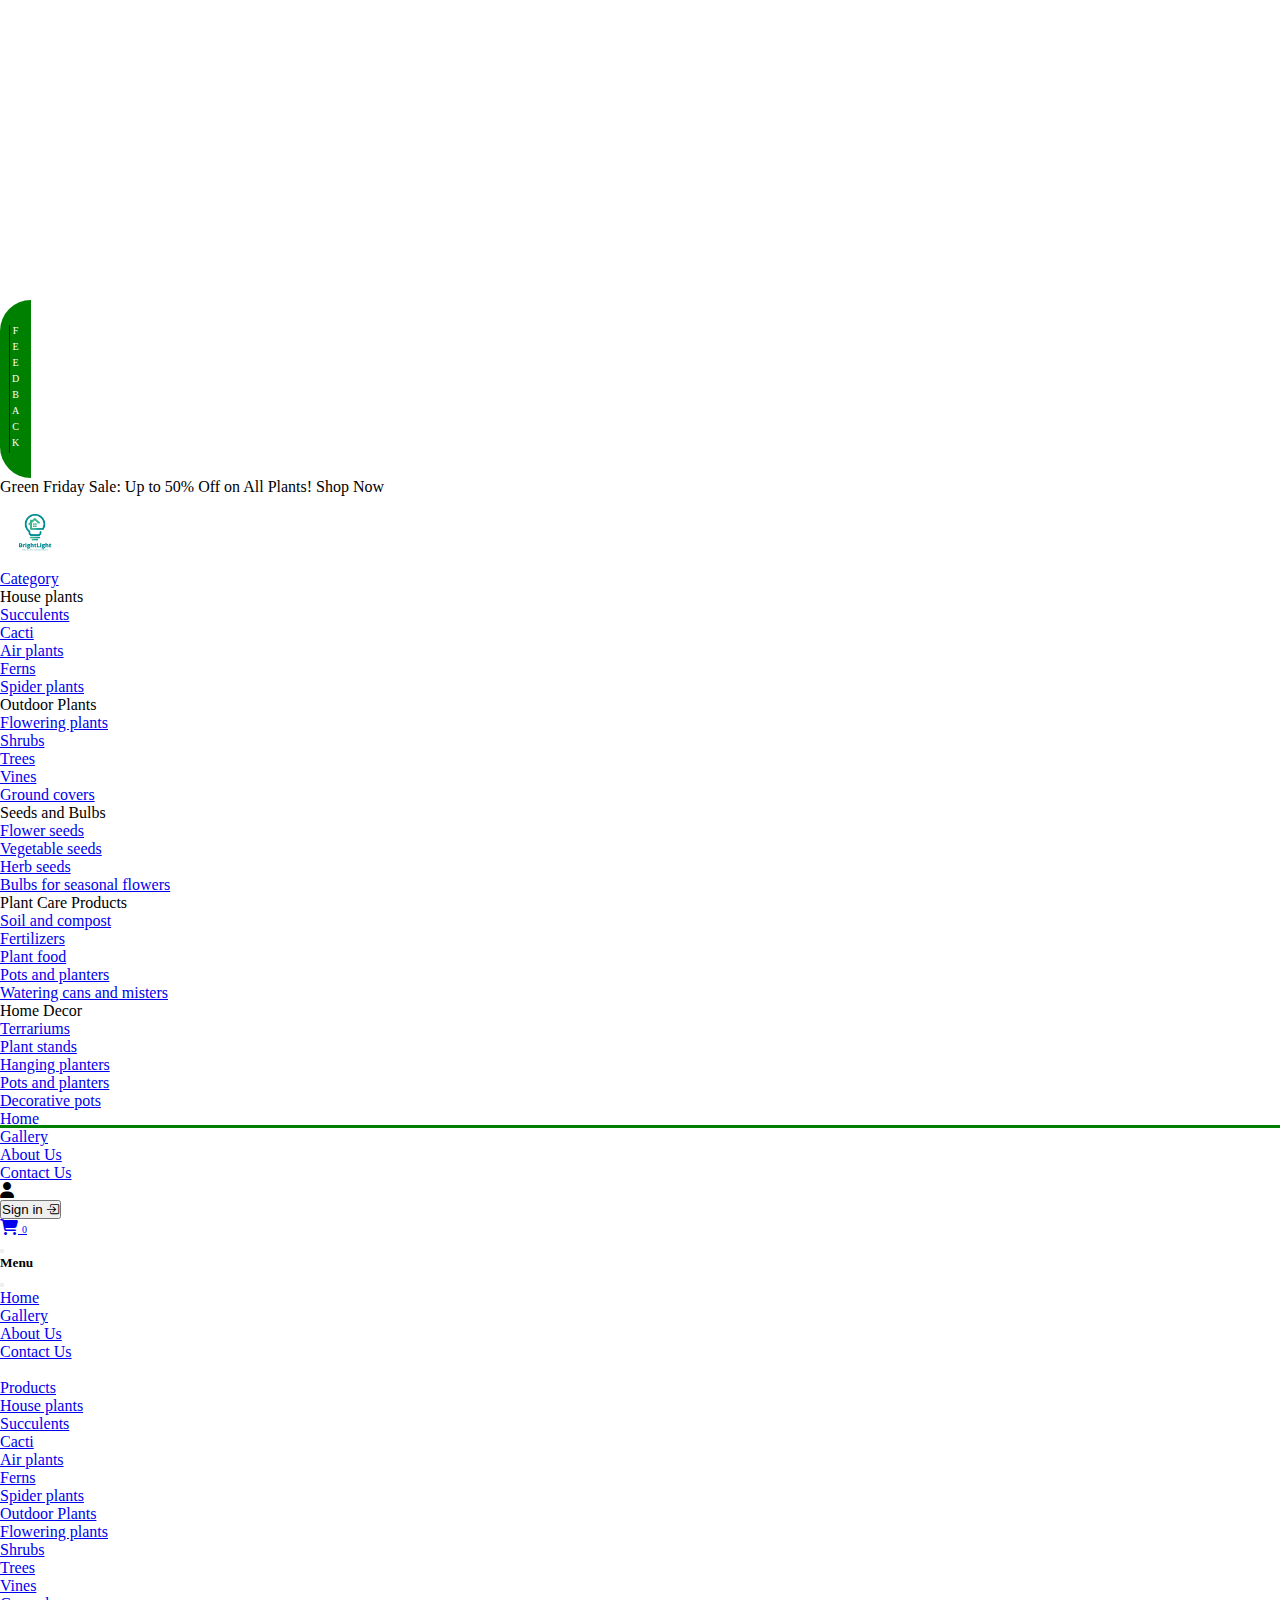
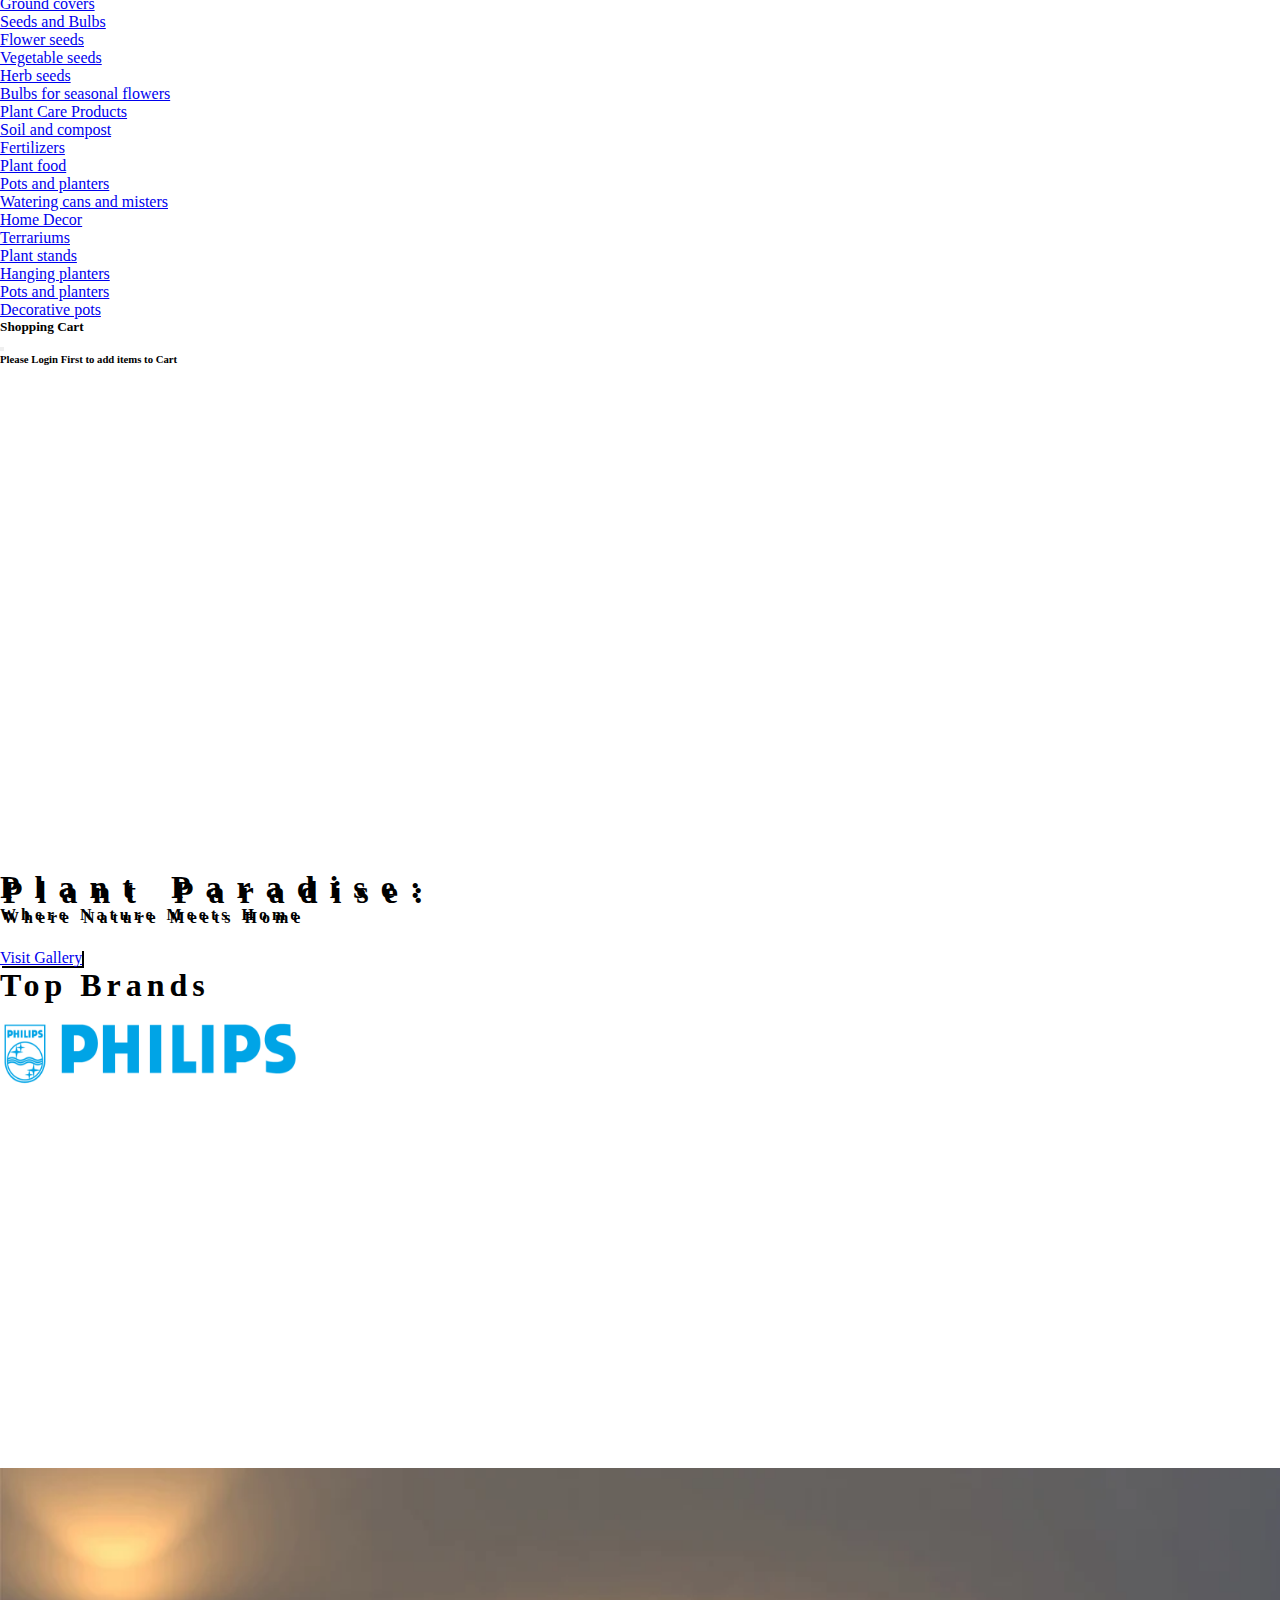
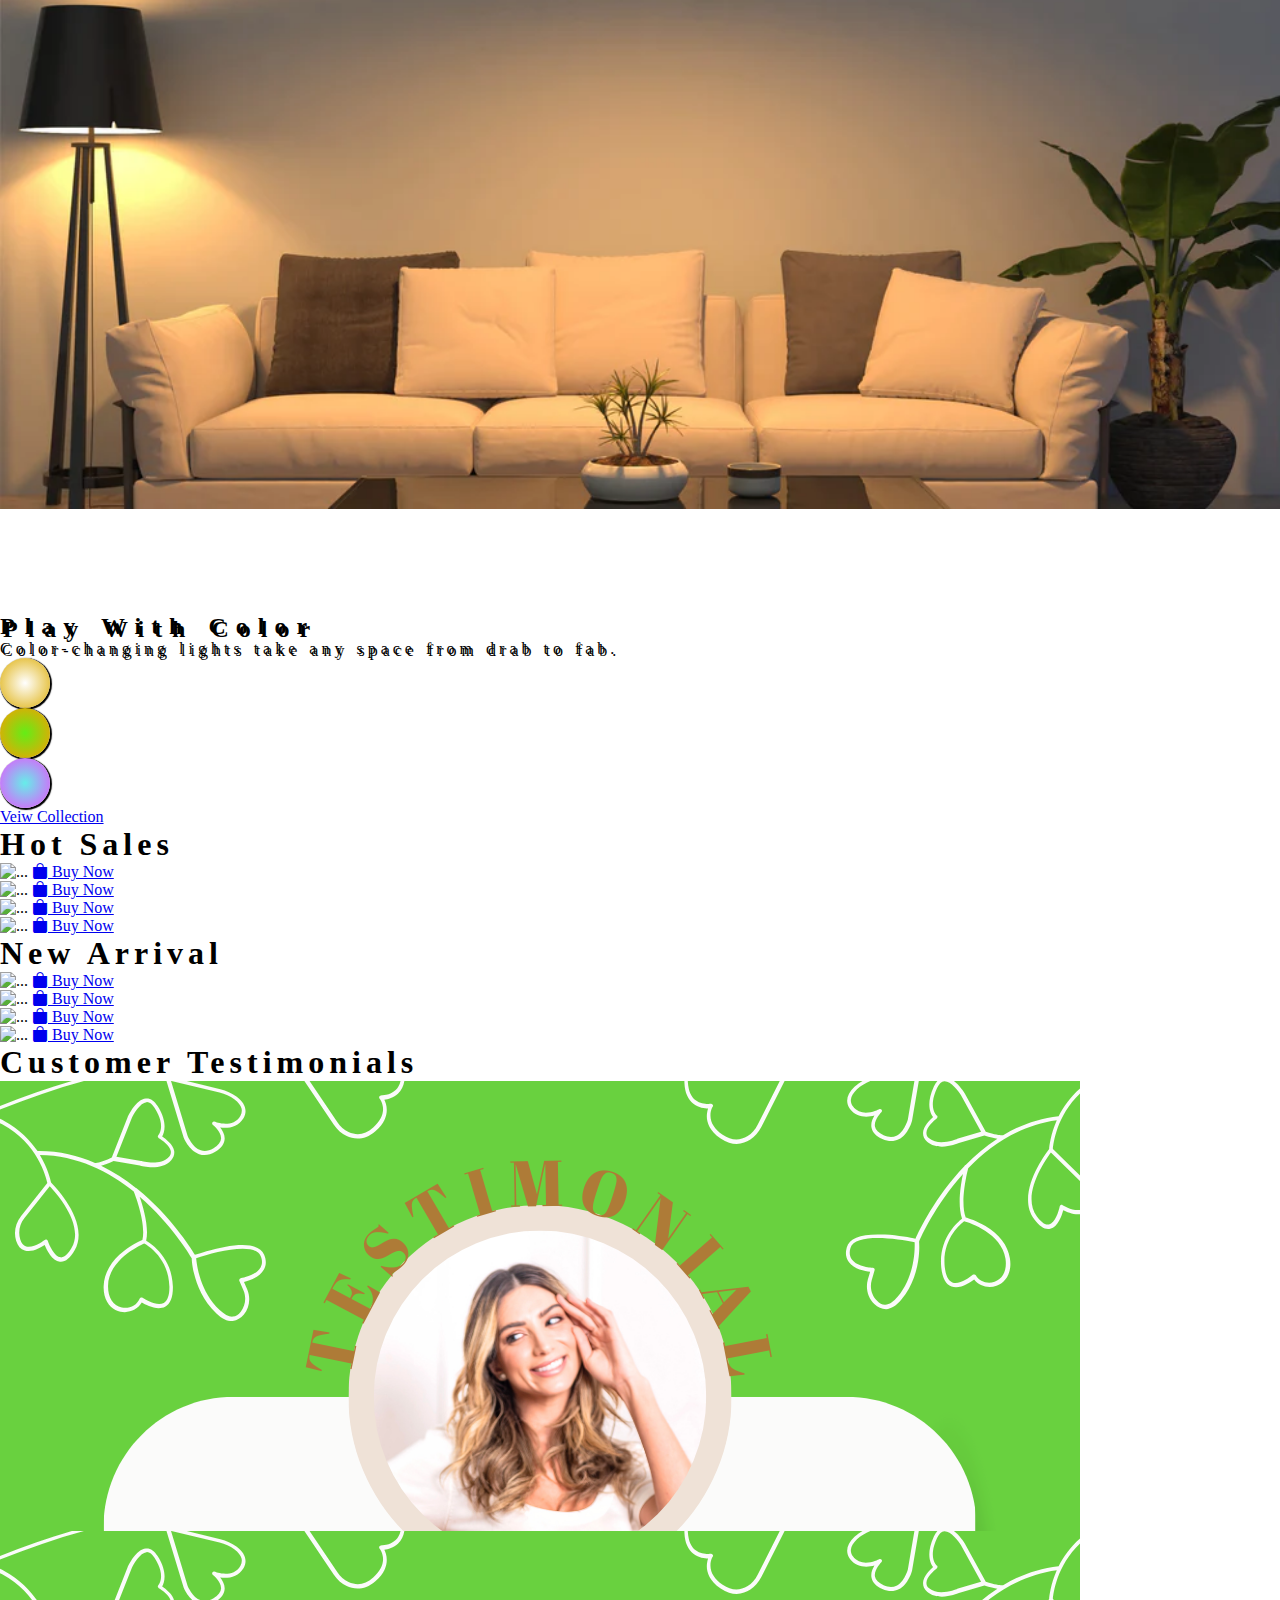
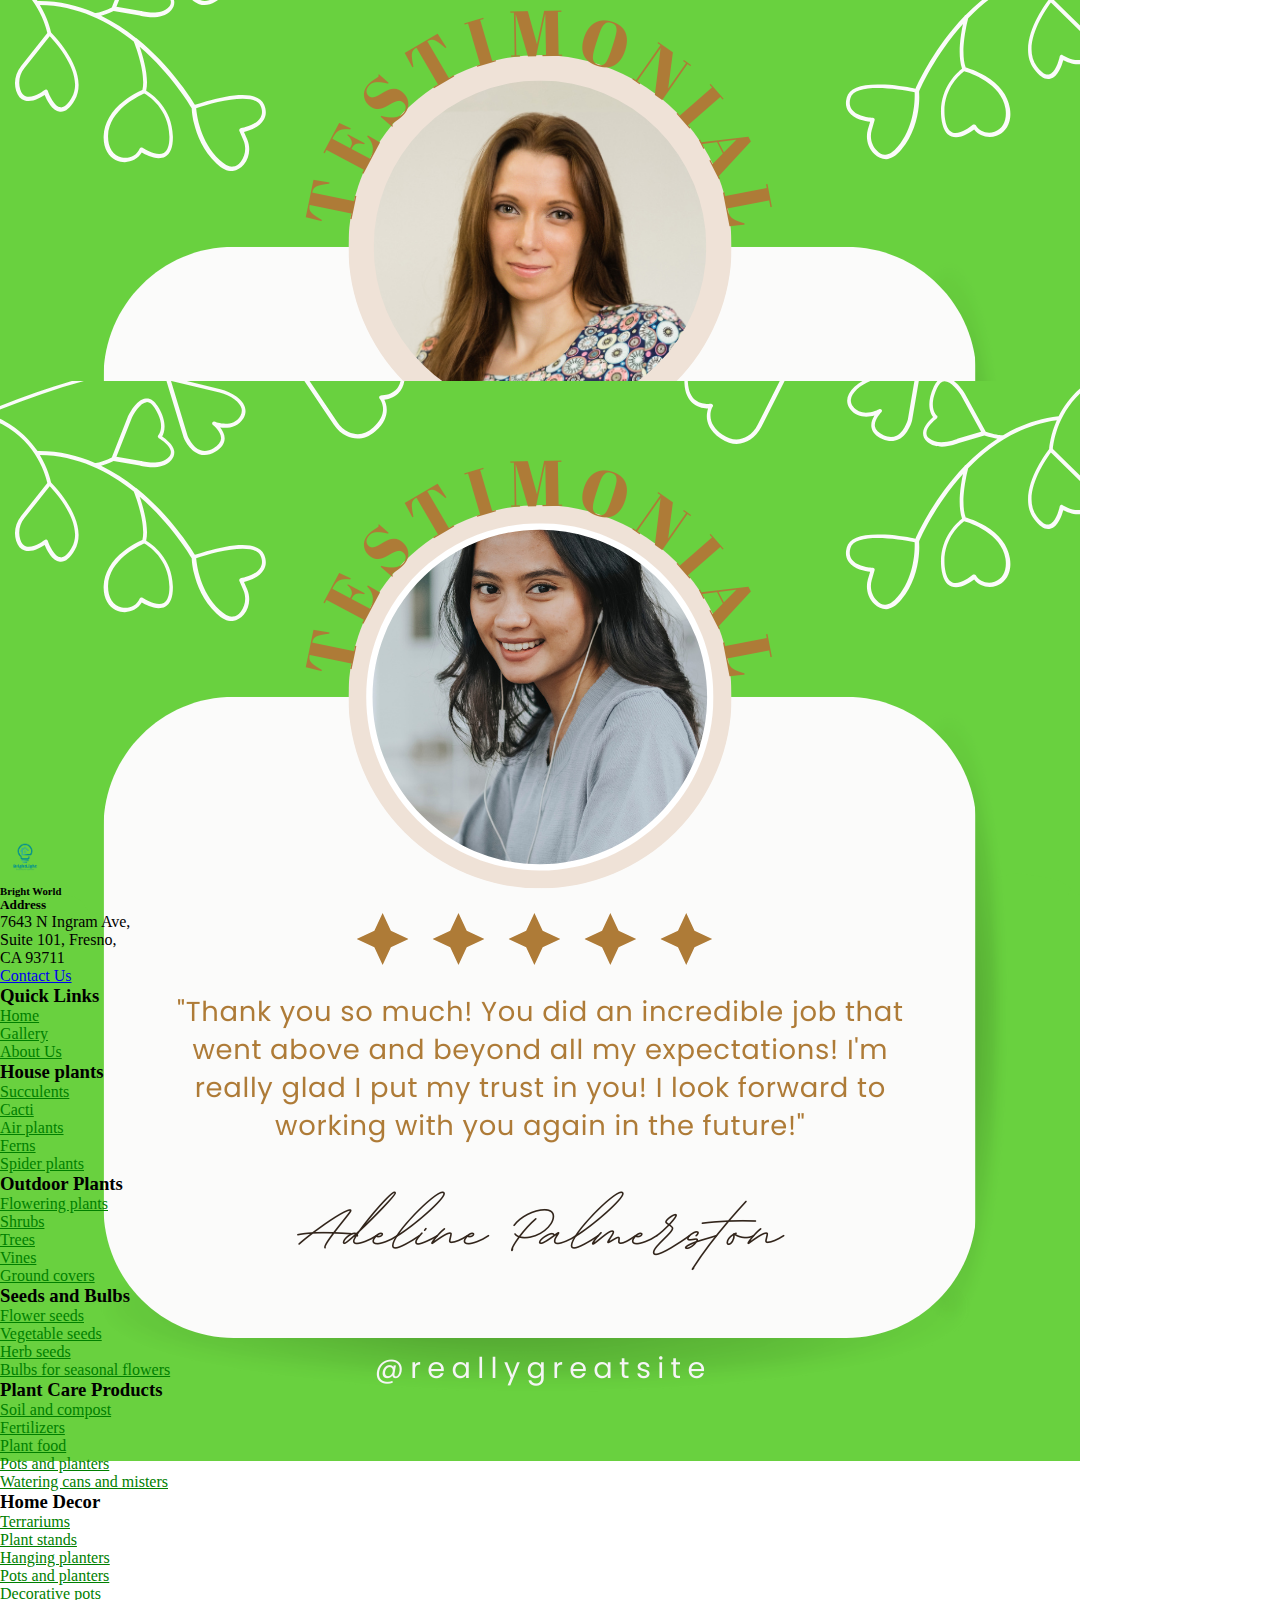
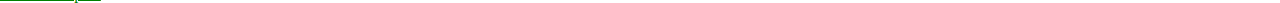
==== index.html @ e01a7100 "Filteration added in gallery" ====
<!DOCTYPE html>
<html lang="en">

<head>
    <meta charset="UTF-8">
    <meta name="viewport" content="width=device-width, initial-scale=1.0">
    <title>Bright World Home Page</title>
    <link rel="shortcut icon" href="/Images/Logo/logo.png" type="image/x-icon">
    <link rel="stylesheet" href="https://cdnjs.cloudflare.com/ajax/libs/font-awesome/6.5.2/css/all.min.css">
    <link href="https://cdn.jsdelivr.net/npm/bootstrap@5.0.2/dist/css/bootstrap.min.css" rel="stylesheet"
        integrity="sha384-EVSTQN3/azprG1Anm3QDgpJLIm9Nao0Yz1ztcQTwFspd3yD65VohhpuuCOmLASjC" crossorigin="anonymous">
    <link rel="stylesheet" href="https://cdn.jsdelivr.net/npm/bootstrap-icons@1.11.3/font/bootstrap-icons.min.css">
    <link rel="stylesheet" href="/Styles/style.css">
    <link rel="preconnect" href="https://fonts.googleapis.com">
    <link rel="preconnect" href="https://fonts.gstatic.com" crossorigin>
    <link
        href="https://fonts.googleapis.com/css2?family=Poppins:ital,wght@0,100;0,200;0,300;0,400;0,500;0,600;0,700;0,800;0,900;1,100;1,200;1,300;1,400;1,500;1,600;1,700;1,800;1,900&display=swap"
        rel="stylesheet">

</head>

<body>
    <a href="/Feedback/index.html">
        <div class="position-fixed top-0 end-0" style="z-index: 80;margin-top: 300px;" role="button">
            <div class="box fw-bold feedbackbox"
                style="writing-mode: vertical-lr; text-orientation: upright;background-color: green;color: white;border-radius: 50px 0px 0px 50px; font-size: 10px;letter-spacing: 5px; font-family: Georgia, 'Times New Roman', Times, serif;">
                FEEDBACK</div>
        </div>
    </a>
    <div class="container-fluid d-flex justify-content-center align-items-center bg-success" style="max-height:40px">
        <span class="h-100 text-white py-2">Green Friday Sale: Up to 50% Off on All Plants!  <span
                class="fw-bolder text-decoration-underline" style="text-underline-offset: 2px; cursor: pointer;">Shop Now </span></span>
    </div>
    <!-- Navbar start -->
    <div class="container-fluid navimport">   
     </div>
    <!-- navbar end -->
    <!-- header start -->
    <header>
        <div class="head position-relative d-flex justify-content-start align-items-center">
            <video autoplay muted loop>
                <source src="/Images/Slider/video.mp4">
            </video>
            <!-- <img src="/Images/Slider/header.jpg" alt="header"> -->
            <div class="content position-absolute  p-5 ">
                <h1 class="text-white">Plant Paradise:
                </h1>
                <h4 class="text-white">Where Nature Meets Home</h4>
                <a class="btn btn-outline-light" href="/Gallery/index.html" style="box-shadow: 2px 2px black;">Visit
                    Gallery</a>

            </div>
        </div>
    </header>
    <!-- header end -->
    <!-- category cart start -->
    <div class="container-fluid">
        <div class="container p-5 border-bottom">
            <h1 class="text-center fw-bold" style="letter-spacing: 5px;">Top Brands</h1>
        </div>
        <div class="container p-5">
            <!--Accordian-->
            <div class="accordion accordion-flush d-flex flex-column justify-content-center align-items-center"
                id="accordionFlushExample">
                <div class="accordion-item p-4 border-success">
                    <div class="accordion-header d-flex justify-content-center align-items-center">
                        <img src="/Images/Accordian/philips-seeklogo.png" alt="" class=" collapsed h-100 "
                            data-bs-toggle="collapse" data-bs-target="#flush-collapseOne" aria-expanded="false"
                            aria-controls="flush-collapseOne" type="button"
                            style="max-height: 200px;min-height: 90px; max-width: 300px;">
                    </div>
                    <div id="flush-collapseOne" class="accordion-collapse collapse" aria-labelledby="flush-headingOne"
                        data-bs-parent="#accordionFlushExample">
                        <div class="accordion-body d-flex justify-content-center align-items-center">
                            <div class="row w-100">
                                <div class="d-flex justify-content-center align-items-center gap-3">
                                    <div class="item1 col-lg-4 col-md-6 col-sm-12 h-100">
                                        <a href="/Category Page/index.html?id=Philips_indoor"> <img
                                                src="https://hampshirelight.imgix.net/storage/uploads/Guide-on-How-to-Position-and-Arrange-Downlights_lshec.jpg?fm=pjpg&auto=format"
                                                class="w-100 h-100" alt="" style="min-width: 100px;"></a>

                                    </div>
                                    <div class="item2 col-lg-4 col-md-6 col-sm-12 h-100">
                                        <a href="/Category Page/index.html?id=Philips_outdoor"><img
                                                src="http://5.imimg.com/data5/SELLER/Default/2023/11/358907180/FI/QC/OT/12545211/solar-led-street-light-1000x1000.jpeg"
                                                class="w-100 h-100" alt="" style="min-width: 100px;"></a>
                                    </div>
                                    <div class="item3 col-lg-4 col-md-6 col-sm-12 h-100">
                                        <a href="/Category Page/index.html?id=Philips_lamp"><img
                                                src="https://i5.walmartimages.com/asr/95ac43e0-7ca6-4de2-893a-1c0cb961ccbf.fa9b33e12ccd30d7df0fe51e14592f54.jpeg?odnHeight=2000&odnWidth=2000&odnBg=FFFFFF"
                                                class="w-100 h-100" alt="" style="min-width: 100px;"></a>
                                    </div>
                                </div>
                            </div>
                        </div>
                    </div>
                </div>
                <div class="accordion-item p-4 border-success">
                    <div class="accordion-header d-flex justify-content-center align-items-center">
                        <img src="https://vorlane.com/wp-content/uploads/2023/06/vorlane-logo-r-small.png" alt=""
                            class=" collapsed h-100 " data-bs-toggle="collapse" data-bs-target="#flush-collapseTwo"
                            type="button" aria-expanded="false" aria-controls="flush-collapseTwo"
                            style="max-height: 200px;min-height: 100px;max-width: 300px;">
                    </div>
                    <div id="flush-collapseTwo" class="accordion-collapse collapse" aria-labelledby="flush-headingOne"
                        data-bs-parent="#accordionFlushExample">
                        <div class="accordion-body d-flex justify-content-center align-items-center">
                            <div class="row w-100">
                                <div class="d-flex justify-content-center align-items-center gap-3">
                                    <div class="item1 col-lg-4 col-md-6 col-sm-12 h-100">
                                        <a href="/Category Page/index.html?id=vorlane_downlight"> <img
                                                src="https://vorlane.com/wp-content/uploads/2023/05/%E5%AE%98%E7%BD%91%E4%B8%BB%E5%9B%BE%E4%BC%98%E5%8C%96kth256.jpg.webp"
                                                class="w-100 h-100" style="min-width: 100px;" alt=""></a>

                                    </div>
                                    <div class="item2 col-lg-4 col-md-6 col-sm-12 h-100">
                                        <a href="/Category Page/index.html?id=vorlane_strip"><img
                                                src="https://vorlane.com/wp-content/uploads/2022/12/%E7%81%AF%E5%B8%A6%E4%BA%A7%E5%93%81%E4%B8%BB%E5%9B%BEVLST003-2-1.jpg.webp"
                                                class="w-100 h-100" style="min-width: 100px;" alt=""></a>
                                    </div>
                                    <div class="item3 col-lg-4 col-md-6 col-sm-12 h-100">
                                        <a href="/Category Page/index.html?id=vorlane_flood"><img
                                                src="https://vorlane.com/wp-content/uploads/2021/10/%E6%98%9F%E9%99%85%E5%A4%AA%E9%98%B3%E8%83%BD%E6%8A%95%E5%85%89%E7%81%AF-2.jpg.webp"
                                                class="w-100 h-100" alt="" style="min-width: 100px;"></a>
                                    </div>
                                </div>
                            </div>
                        </div>
                    </div>
                </div>
                <div class="accordion-item p-4 border-success">
                    <div class="accordion-header d-flex justify-content-center align-items-center">
                        <img src="https://cdn.shopify.com/s/files/1/0564/0450/8835/files/Feit_logo_new_BLBK091223.svg?v=1694703803"
                            alt="" class="collapsed h-100" data-bs-toggle="collapse"
                            data-bs-target="#flush-collapsethree" aria-expanded="false"
                            aria-controls="flush-collapsethree" type="button"
                            style="max-height: 200px;min-height: 100px; max-width: 300px;">
                    </div>
                    <div id="flush-collapsethree" class="accordion-collapse collapse" aria-labelledby="flush-headingOne"
                        data-bs-parent="#accordionFlushExample">
                        <div class="accordion-body d-flex justify-content-center align-items-center">
                            <div class="row w-100">
                                <div class="d-flex justify-content-center align-items-center gap-3">
                                    <div class="item1 col-lg-4 col-md-6 col-sm-12 h-100">
                                        <a href="/Category Page/index.html?id=feit_downlights"> <img
                                                src="https://www.feit.com/cdn/shop/files/LEDR4-RGBW-AG-2024-05-06-marketing3.jpg?v=1714977073&width=1500"
                                                class="w-100 h-100" style="min-width: 100px;" alt=""></a>

                                    </div>
                                    <div class="item2 col-lg-4 col-md-6 col-sm-12 h-100">
                                        <a href="/Category Page/index.html?id=feit_string"><img
                                                src="https://www.feit.com/cdn/shop/files/SL50-36-RGB-AG-2024-05-06-marketing1.jpg?v=1714977002&width=1500"
                                                class="w-100 h-100" style="min-width: 100px;" alt=""></a>
                                    </div>
                                    <div class="item3 col-lg-4 col-md-6 col-sm-12 h-100">
                                        <a href="/Category Page/index.html?id=feit_fixtures"><img
                                                src="https://www.feit.com/cdn/shop/files/SLM12-10-FIL-2023-12-04-marketing3.jpg?v=1701679521&width=1500"
                                                class="w-100 h-100" alt="" style="min-width: 100px;"></a>
                                    </div>
                                </div>
                            </div>
                        </div>
                    </div>
                </div>
            </div>

        </div>
    </div>
    <!-- category cart end -->

    <!-- color change slider -->
    <div class="container-fluid position-relative mt-3">
        <div id="color_change_slider">
            <img src="/Images/color_change_slider/slider2.webp" id="color_change_img" alt="">
            <div class="position-absolute ccs-inside ">
                <h2 class="text-white py-1 ">Play With Color</h2>
                <p class="text-white pt-3 fw-bold ">Color-changing lights take any space from drab to fab.</p>
                <div class="d-flex gap-4 boxes py-5 justify-content-start">
                    <div class="box box1"></div>
                    <div class="box box2"></div>
                    <div class="box box3"></div>
                </div>
                <a class="btn btn-success px-3 " href="/Gallery/index.html">Veiw Collection</a>

            </div>
        </div>
    </div>
    <h1 class="text-center fw-bold border-bottom p-5" style="letter-spacing: 5px;">Hot Sales</h1>
    <div class="container-fluid my-2 ">
        <div class="row gap-4 justify-content-center align-items-center p-3">
            <div class="card py-3 shadow" style="width: 18rem;">
                <img src="https://cdn.shopify.com/s/files/1/0564/0450/8835/files/LEDR4XT-6WYCA-2024-05-28-main_large.jpg?v=1716869804"
                    class="card-img-top" alt="...">
                <a href="/Description_page/index.html?id=198&img=https://cdn.shopify.com/s/files/1/0564/0450/8835/files/LEDR4XT-6WYCA-2024-05-28-main_large.jpg?v=1716869804&heading=Selectable White High Output Integrated J-Box&price=700&description=Install recessed lighting in areas with low clearance or replace recessed cans with energy-saving LED fixtures with the LEDR56HOJBX/6WYCA selectable white 6-inch canless recessed downlight from Feit Electric. This light features an integrated J-Box and built-in trim for installation directly into finished ceilings without recessed cans. A dimmable edge-lit design produces 1200 lumens using only 17 watts - up to 80% less energy than an equivalent 85-watt incandescent. Preset your preferred color temperature on the fixture or adjust after install with a toggle of a standard wall switch: get warm, cool or daylight color light with just a flip. A 90+ CRI light makes colors vibrant and skin tones look more natural, all while saving energy and lasting for a decade or more."
                    class="btn btn-outline-success"><i class="bi bi-bag-fill"></i> Buy Now</a>
            </div>
            <div class="card py-3 shadow" style="width: 18rem;">
                <img src="https://cdn.shopify.com/s/files/1/0564/0450/8835/files/WORKSL50-5-2023-12-12-main_large.jpg?v=1702380406"
                    class="card-img-top" alt="...">
                <a href="/Description_page/index.html?id=225&img=https://cdn.shopify.com/s/files/1/0564/0450/8835/files/WORKSL50-5-2023-12-12-main_large.jpg?v=1702380406&heading=50 ft. 8000 Lumens ProSeries 5-Lamp Flood String LED Work Light&price=900&description=Light up the worksite with the Feit Electric premium WORKSL50-5 high-output string work light. Designed for professional use, this item features a 50-foot heavy-duty 18/3 grounded power cord and five dimmable shatter-resistant LED light heads. They are wet rated, for use outdoors. Lamp heads are spaced 10 feet apart and each has its own carabiner clip for quick and easy setup. Each lamp head emits 1600 lumens, for a total of 8000 lumens. This string is dimmable with LED-compatible wall dimmers. Each work light string is linkable with up to 10 others, for greater area coverage or brighter illumination. These long-lasting LED lights are rated for 50,000 hours of life."
                    class="btn btn-outline-success"><i class="bi bi-bag-fill"></i> Buy Now</a>
            </div>
            <div class="card py-3 shadow" style="width: 18rem;">
                <img src="https://vorlane.com/wp-content/uploads/2021/10/%E4%BA%91%E6%A2%AF%E5%A4%AA%E9%98%B3%E8%83%BD%E6%8A%95%E5%85%89%E7%81%AF-2.jpg.webp"
                    class="card-img-top" alt="...">
                <a href="/Description_page/index.html?id=153&img=https://vorlane.com/wp-content/uploads/2021/10/%E4%BA%91%E6%A2%AF%E5%A4%AA%E9%98%B3%E8%83%BD%E6%8A%95%E5%85%89%E7%81%AF-2.jpg.webp&heading=LED Flood Light-YTS-Solar&price=3050&description=The SmartBright LED Floodlight is a versatile floodlight engineered to deliver significant energy savings, an ideal solution for diverse floodlighting applications. The product is also designed to meet relevant performance and safety standards,offering you reliable and long-lasting performance"
                    class="btn btn-outline-success"><i class="bi bi-bag-fill"></i> Buy Now</a>
            </div>
            <div class="card py-3 shadow" style="width: 18rem;">
                <img src="https://cdn.shopify.com/s/files/1/0564/0450/8835/files/FP0.5X4-6WY-WH-2024-05-13-main_large.jpg?v=1715573213"
                    class="card-img-top" alt="...">
                <a href="/Description_page/index.html?id=169&img=https://cdn.shopify.com/s/files/1/0564/0450/8835/files/FP0.5X4-6WY-WH-2024-05-13-main_large.jpg?v=1715573213&heading=Color Changing Smart Alexa Google&price=2050&description=Converts conventional recessed lighting to energy saving LED technology, Easy DIY installation, Customize your light to suit any room or mood"
                    class="btn btn-outline-success"><i class="bi bi-bag-fill"></i> Buy Now</a>
            </div>
        </div>
    </div>
    <div class="container-fluid">
        <h1 class="text-center fw-bold border-bottom p-5" style="letter-spacing: 5px;">New Arrival</h1>
    </div>
    <div class="container-fluid my-2">
        <div class="row justify-content-center align-items-center gap-4 p-3">
            <div class="card py-3 shadow" style="width: 18rem;">
                <img src="https://www.feit.com/cdn/shop/files/A21-ADJ-GRW-LED-HDRP-2024-04-04-main.jpg?v=1712206445&width=1500"
                    class="card-img-top" alt="...">
                <a href="/Description_page/index.html?id=700&img=https://www.feit.com/cdn/shop/files/A21-ADJ-GRW-LED-HDRP-2024-04-04-main.jpg?v=1712206445&width=1500&heading=17W E26 A21 Selectable Spectrum for Seeding Growing Blooming Indoor Greenhouse Plant Grow LED&price=7000&description=Grow better, stronger plants with Feit Electric 17-watt Selectable Spectrum LED Grow Lights. These medium-base LED bulbs provide the lighting essential for healthy plant growth while producing considerably less heat and using less energy than standard incandescent grow lights. A21/ADJ/GRW/LED/HDRP bulbs feature 3 spectrum options that you can switch from the bulb itself or rotate through them all with a standard wall switch. Select a blue spectrum to get started in the seed-to-seedling phase. Select the red/white/blue spectrum for vegetative growth. Choose a red spectrum for flowering and fruiting. All in the same bulb! They have an intensity of 24.1/26.5/27.9 PAR/PPF ideal for herbs, succulents, and flowers like primroses and African violets. They are ideal for all phases of plant growth including budding and flowering and are rated for high humidity use making them compatible with most hydroponic systems. LED bulbs produce less heat, so you can place them closer to plants without fear of leaf burn. Grow more in less space. Feit Electric LED grow lights have a long life span of 15,000 hours. Choose a dependable general-purpose grow light for your growing needs."
                    class="btn btn-outline-success"><i class="bi bi-bag-fill"></i> Buy Now</a>
            </div>
            <div class="card py-3 shadow" style="width: 18rem;">
                <img src="https://www.feit.com/cdn/shop/files/PAR38ADJGRW-LED-HDRP-2024-05-06-main.jpg?v=1714973243&width=1500"
                    class="card-img-top" alt="...">
                <a href="/Description_page/index.html?id=$701&img=https://www.feit.com/cdn/shop/files/PAR38ADJGRW-LED-HDRP-2024-05-06-main.jpg?v=1714973243&width=1500&heading=30W PAR38 Selectable Spectrum LED Grow Light&price=5000&description=Grow better, stronger plants with Feit Electric 30-watt Selectable Spectrum LED Grow Lights. These medium-base LED bulbs provide the lighting essential for healthy plant growth while producing considerably less heat and using less energy than standard incandescent grow lights. With our selectable color switch, you can preset your preferred light spectrum, seeding, vegetative, or flowering, or set it to switch, for an easy toggle between light spectrums with a simple flip of a standard light switch. They have an intensity of 39/41/43 PAR/PPF ideal for herbs, succulents, flowers, small citrus plants, and vegetables. Since LED bulbs produce less heat, you can place them closer to plants without fear of leaf burn. Grow more in less space. Feit Electric LED grow lights have a long life span of 15,000 hours. These LEDs are ideal for all phases of plant growth including budding and flowering and are rated for high humidity use making it compatible with most hydroponic systems."
                    class="btn btn-outline-success"><i class="bi bi-bag-fill"></i> Buy Now</a>
            </div>
            <div class="card py-3 shadow" style="width: 18rem;">
                <img src="https://www.feit.com/cdn/shop/files/GLP24ADJS-19W-LED-40-2023-08-16-main.jpg?v=1692161645&width=1500"
                    class="card-img-top" alt="...">
                <a href="/Description_page/index.html?id=702&img=https://www.feit.com/cdn/shop/files/GLP24ADJS-19W-LED-40-2023-08-16-main.jpg?v=1692161645&width=1500&heading=24 Inch 19W Selectable Spectrum LED Grow Light&price=8000&description=Flex your green thumb and outgrow your expectations with better and stronger growth using the Feit Electric Adjustable 3 Spectrum Dual LED Grow Light Fixture. Switch between blue spectrum light for seedling through vegetative stages, red spectrum light for stretching and flowering phase, and white spectrum light for comfortable viewing at any stage. A high CRI light makes the colors and tones of your crop radiate with boosted photogenic vibrance. These adjustable fixtures are lightweight and linkable up to 5 units. They produce significantly less heat than fluorescent lights, reducing the risk of drying out the top of your harvest. These fixtures are rated for an average lifespan of 25,000 hours/22.8 years with a damp safety location rating for growth in humid environments. The GLP24ADJS/19W/LED can be mounted flush with the ceiling or suspended with the included 6-inch wire, allowing greater light coverage of an area and adjustable distance from the light to the top of your canopy."
                    class="btn btn-outline-success"><i class="bi bi-bag-fill"></i> Buy Now</a>
            </div>
            <div class="card py-3 shadow" style="width: 18rem;">
                <img src="https://www.feit.com/cdn/shop/files/GLP29-B-ADJS-40W-LED-2023-12-04-marketing1.jpg?v=1704738431&width=1500"
                    class="card-img-top" alt="...">
                <a href="/Description_page/index.html?id=703&img=https://www.feit.com/cdn/shop/files/GLP29-B-ADJS-40W-LED-2023-12-04-marketing1.jpg?v=1704738431&width=1500&heading=40W Adjustable Spectrum Flexible Head LED Grow Light with Clamp&price=10000&description=Feit Electric's Adjustable Spectrum Flexible 4-Head LED Grow Light uses only 40 watts of electricity and comes fully assembled with an ultra-lightweight design and built-in clamp for tabletop lighting. Save time, space, and money with Feit Electrics LED growing ecosystem. Four flexible heads direct light exactly where you need it. This no-humming LED emits adjustable and precise wavelengths for superior photosynthetic response. Switch color spectrums to match the plant's growth stage and increase overall yield, from a blue or white spectrum for leaf and vegetative growth to a red spectrum for flowering and budding or a Red/White/Blue combination for a good general setting for all plants. Grow herbs, lettuce, tomatoes, peppers, flowers, and more with added timer functionality to make sure your plants get the perfect amount of light each day. Use the 3200-lumen GLP29/B/ADJS/40W/LED grow light on tables, desks, bookcases, and shelves. There are no lamps to dispose of or replace and its cool operation prevents leaf burn. Our grow lights last up to 25,000 hours/22.8 years, cutting down the costs and time spent replacing incandescent and fluorescent lamps. The estimated annual energy cost is only $4.82/year."
                    class="btn btn-outline-success"><i class="bi bi-bag-fill"></i> Buy Now</a>
            </div>
        </div>
    </div>
    <div class="container-fluid">
        <h1 class="text-center fw-bold border-bottom p-5" style="letter-spacing: 5px;">Customer Testimonials</h1>
    </div>
    <div class="container-fluid p-5">
        <div class="row d-flex justify-content-center align-items-center gap-3">
            <div class="col-md-3 col-lg-3 col-sm-12">
                <div class="card h-100" style="max-height: 450px;">
                    <img src="/Images/Testify/Yellow Beige White Minimalistic Testimonial Instagram Post (1).png"
                        class="card-img-top  h-100" alt="...">
                </div>
            </div>
            <div class="col-md-3 col-lg-3 col-sm-12">
                <div class="card h-100" style="max-height: 450px;">
                    <img src="/Images/Testify/Yellow Beige White Minimalistic Testimonial Instagram Post (2).png"
                        class="card-img-top  h-100" alt="...">
                </div>
            </div>
            <div class="col-md-3 col-lg-3 col-sm-12">
                <div class="card h-100" style="max-height: 450px;">
                    <img src="/Images/Testify/Yellow Beige White Minimalistic Testimonial Instagram Post.png"
                        class="card-img-top  h-100" alt="...">
                </div>
            </div>
        </div>
    </div>
    <footer>
    </footer>


    <script src="https://cdn.jsdelivr.net/npm/bootstrap@5.0.2/dist/js/bootstrap.bundle.min.js"
        integrity="sha384-MrcW6ZMFYlzcLA8Nl+NtUVF0sA7MsXsP1UyJoMp4YLEuNSfAP+JcXn/tWtIaxVXM"
        crossorigin="anonymous"></script>
    <script src="https://cdnjs.cloudflare.com/ajax/libs/jquery/3.7.1/jquery.min.js"
        integrity="sha512-v2CJ7UaYy4JwqLDIrZUI/4hqeoQieOmAZNXBeQyjo21dadnwR+8ZaIJVT8EE2iyI61OV8e6M8PP2/4hpQINQ/g=="
        crossorigin="anonymous" referrerpolicy="no-referrer"></script>
        <script type="module" src="/Module/module.js" ></script>
    <script src="/Javascript/script.js" defer></script>
</body>

</html>
---- Styles/style.css ----
* {
  margin: 0;
  padding: 0;
  box-sizing: border-box;
}

@media (min-width: 991px) {
  .nav-item {
    position: relative;
  }
  .nav-item a::before {
    content: "";
    width: 0;
    height: 3px;
    background-color: green;
    position: absolute;
    bottom: 0;
    left: 0;
    transition: all 0.4s linear;
  }
  .nav-item a:hover::before {
    width: 100%;
  }
}
.dropdown-item:hover {
  background-color: white;
}
.home::before {
  content: "";
  width: 100% !important;
  height: 3px;
  background-color: green;
  position: absolute;
  bottom: 0;
  left: 0;
}
video,
video source {
  object-fit: cover;
  max-height: 700px;
  min-height: 500px;
  width: 100%;
}
.content {
  top: 20%;
}
.content h1 {
  letter-spacing: 15px;
  text-shadow: 3px 5px black;
}
.content h4 {
  letter-spacing: 5px;
  text-shadow: 3px 3px black;
  margin-bottom: 25px;
}

#color_change_slider img {
  width: 100%;
  height: 100%;
  min-height: 500px;
  min-width: 50%;
  max-width: 100%;
  max-height: 900px;
  margin-bottom: 100px;
}
.ccs-inside {
  top: 30%;
  right: 10%;
  left: 15%;
}
.ccs-inside h2 {
  letter-spacing: 10px;
  text-shadow: 3px 3px black;
}
.ccs-inside p {
  letter-spacing: 5px;
  text-shadow: 2px 2px black;
}
.boxes .box {
  width: 50px;
  height: 50px;
  border-radius: 50%;
  box-shadow: 1px 1px 1px 1px black;
  cursor: pointer;
}
.boxes .box:nth-child(1) {
  background-image: radial-gradient(circle, #ffffff, #ddad03);
}
.boxes .box:nth-child(2) {
  background-image: radial-gradient(circle, #64ed16, #ff9a00);
}
.boxes .box:nth-child(3) {
  background-image: radial-gradient(circle, #66ede9, #ed4dff);
}
@media (max-width: 1250px) {
  .ccs-inside {
    top: 28%;
  }
}
@media (max-width: 1050px) {
  .ccs-inside {
    top: 22%;
  }
}
@media (max-width: 800px) {
  .ccs-inside {
    top: 22%;
  }
}

.footerlinks a {
  color: green;
  transition: all 0.3s ease-in-out;
}
.footerlinks a:hover {
  color: green;
  text-shadow: 1px 1px rgba(0, 128, 0, 0.619);
  box-shadow: 2px 3px 2px 2px green;
}

footer .bg_img {
  background-image: url(/Images/Logo/logo.png);
  background-position: center;
  background-repeat: no-repeat;
  background-size: cover;
  max-height: 300px;
  /* min-height: 300px; */
  opacity: 0.06;
  z-index: -1;
  top: 20%;
  left: 0;
  right: 0;
  bottom: 0;
}
footer .container-fluid {
  background: transparent;
  z-index: 10;
}
.feedbackbox {
  padding: 25px 10px 25px 10px;
  transition: all 0.5s ease-in-out;
}
.feedbackbox:hover {
  padding: 25px 20px 25px 20px;
}
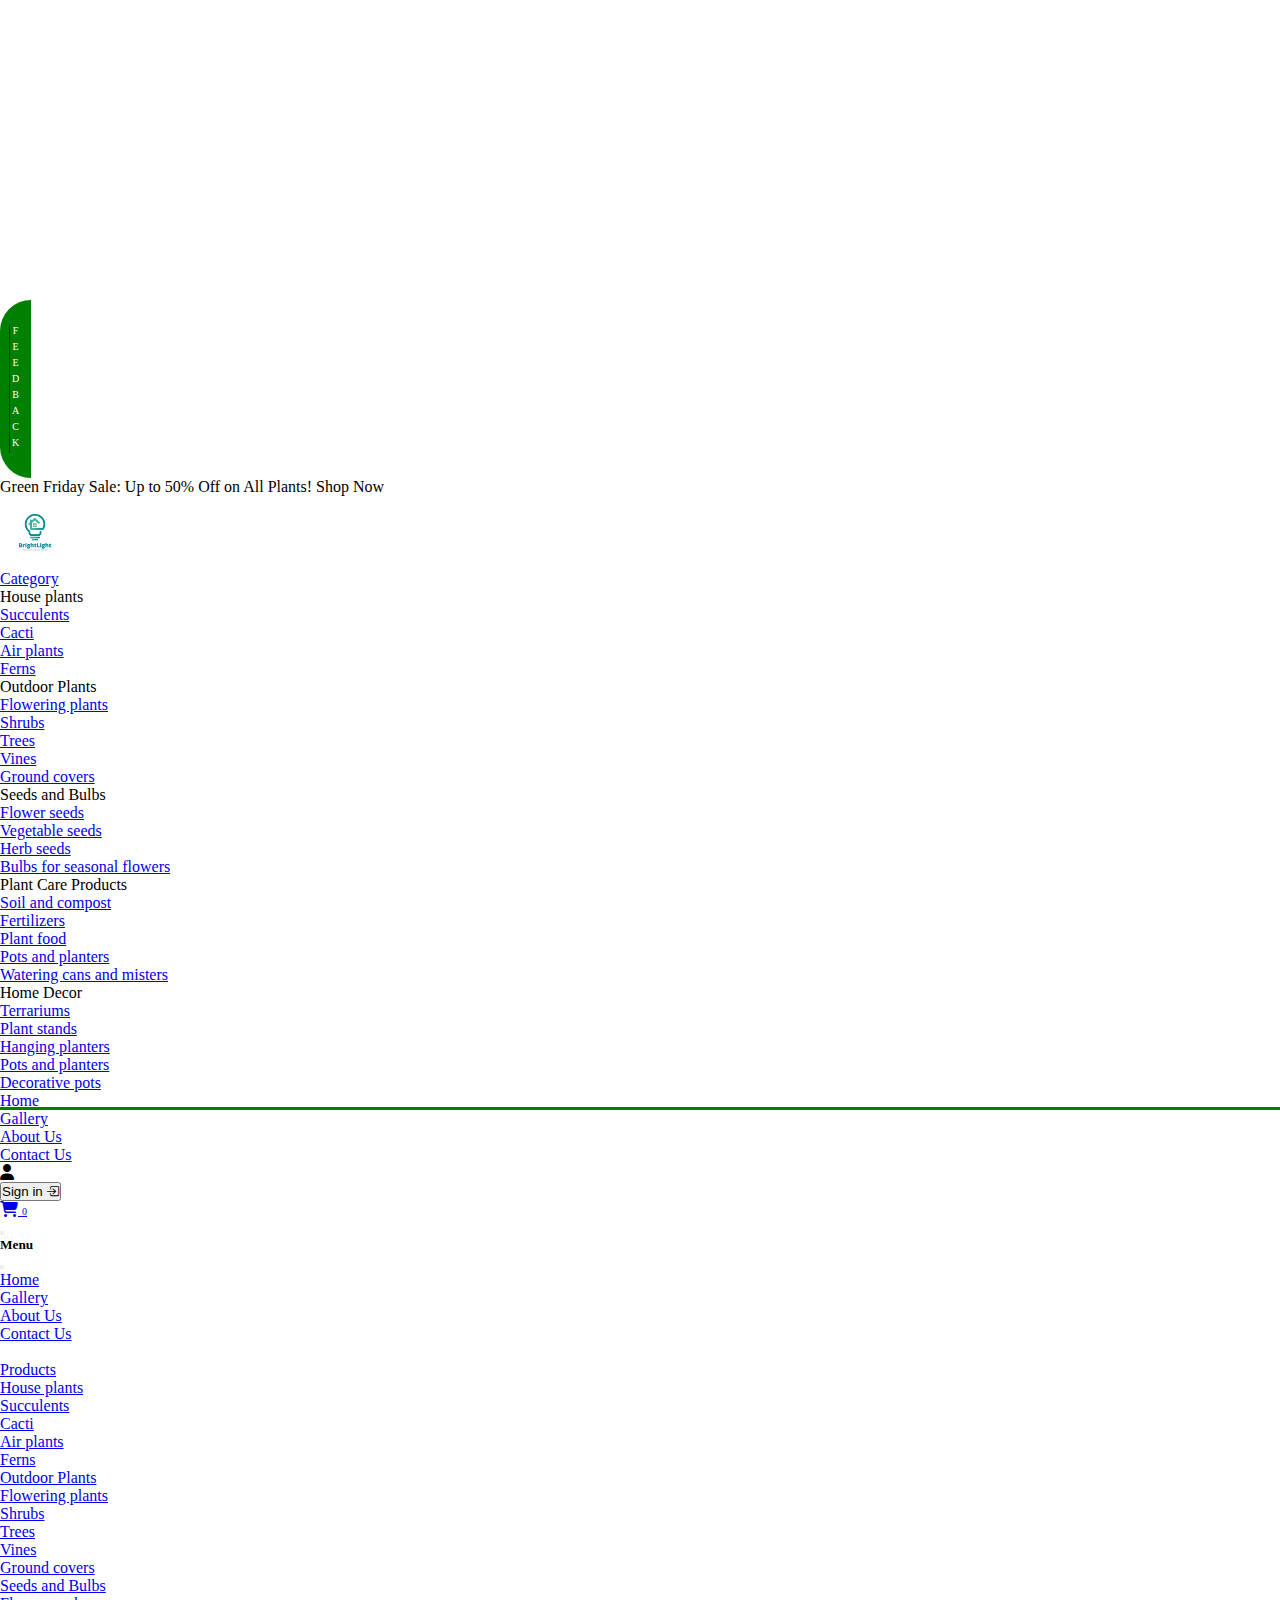
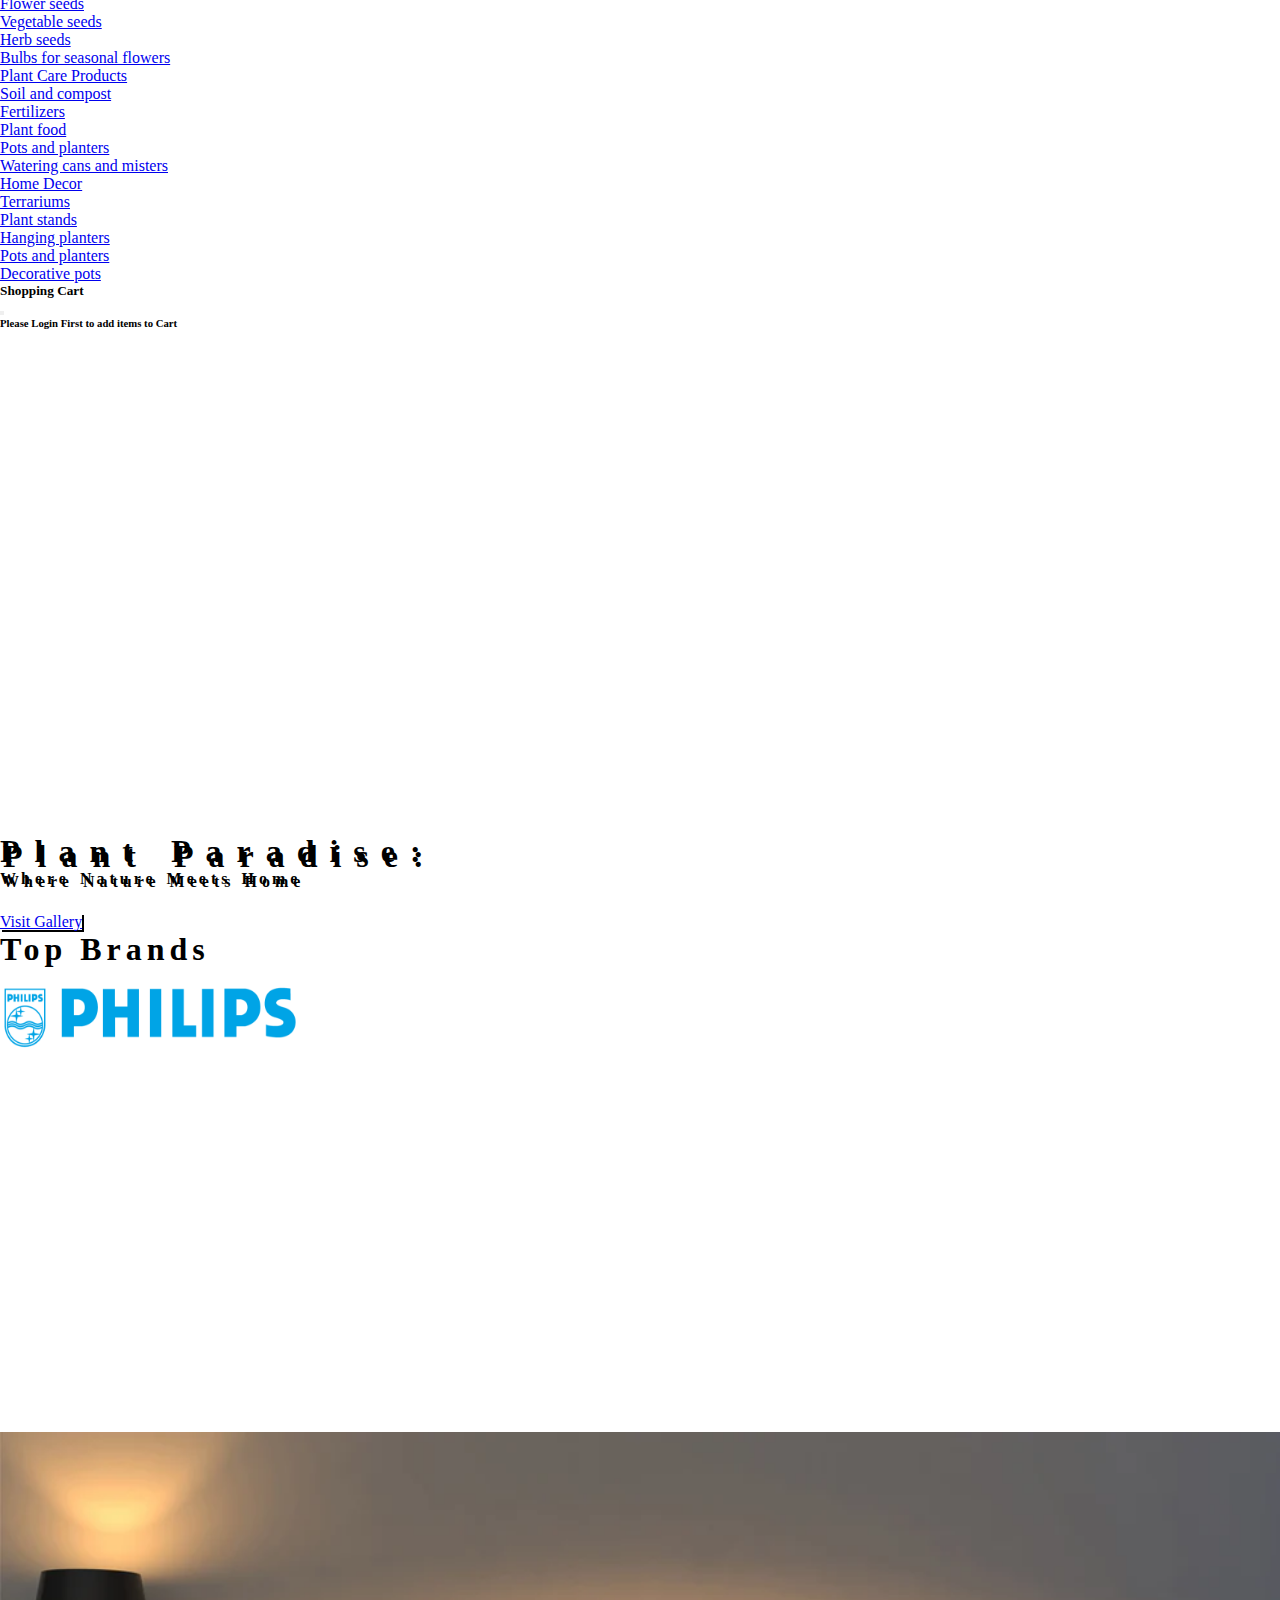
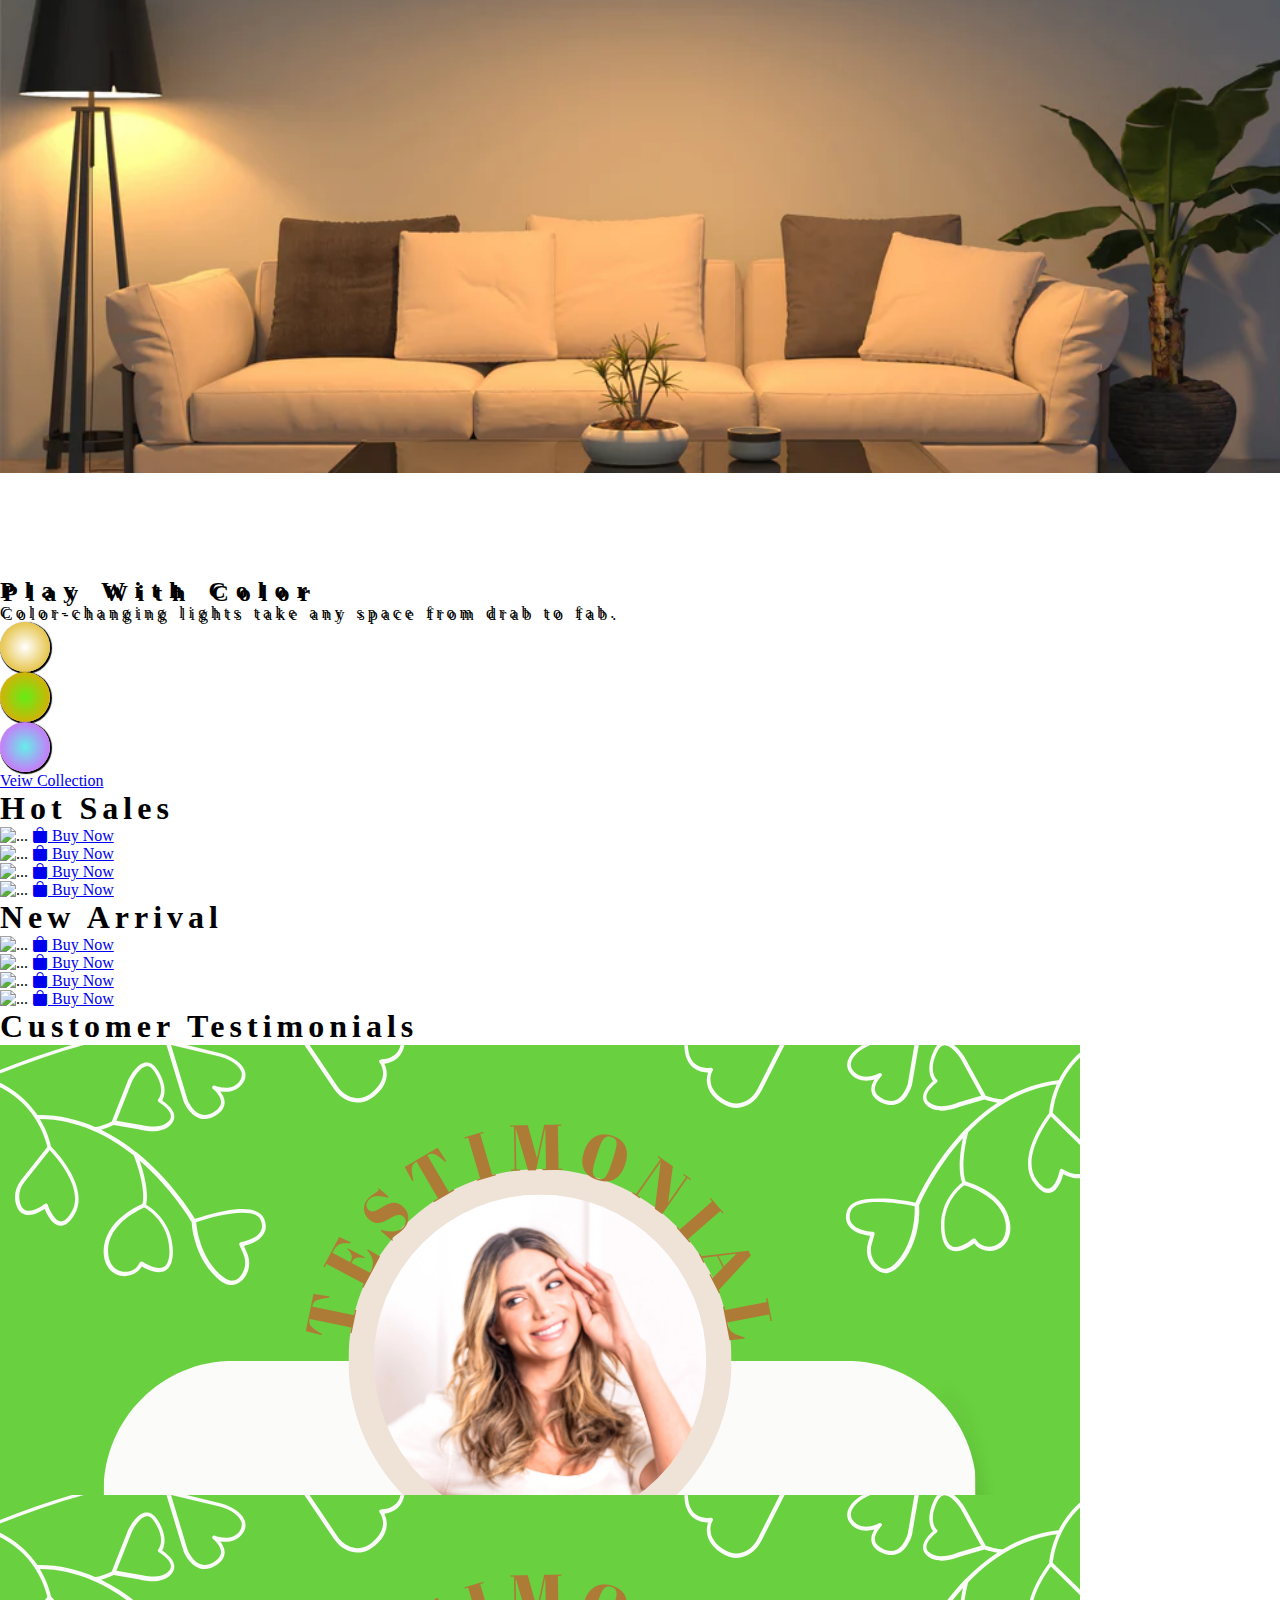
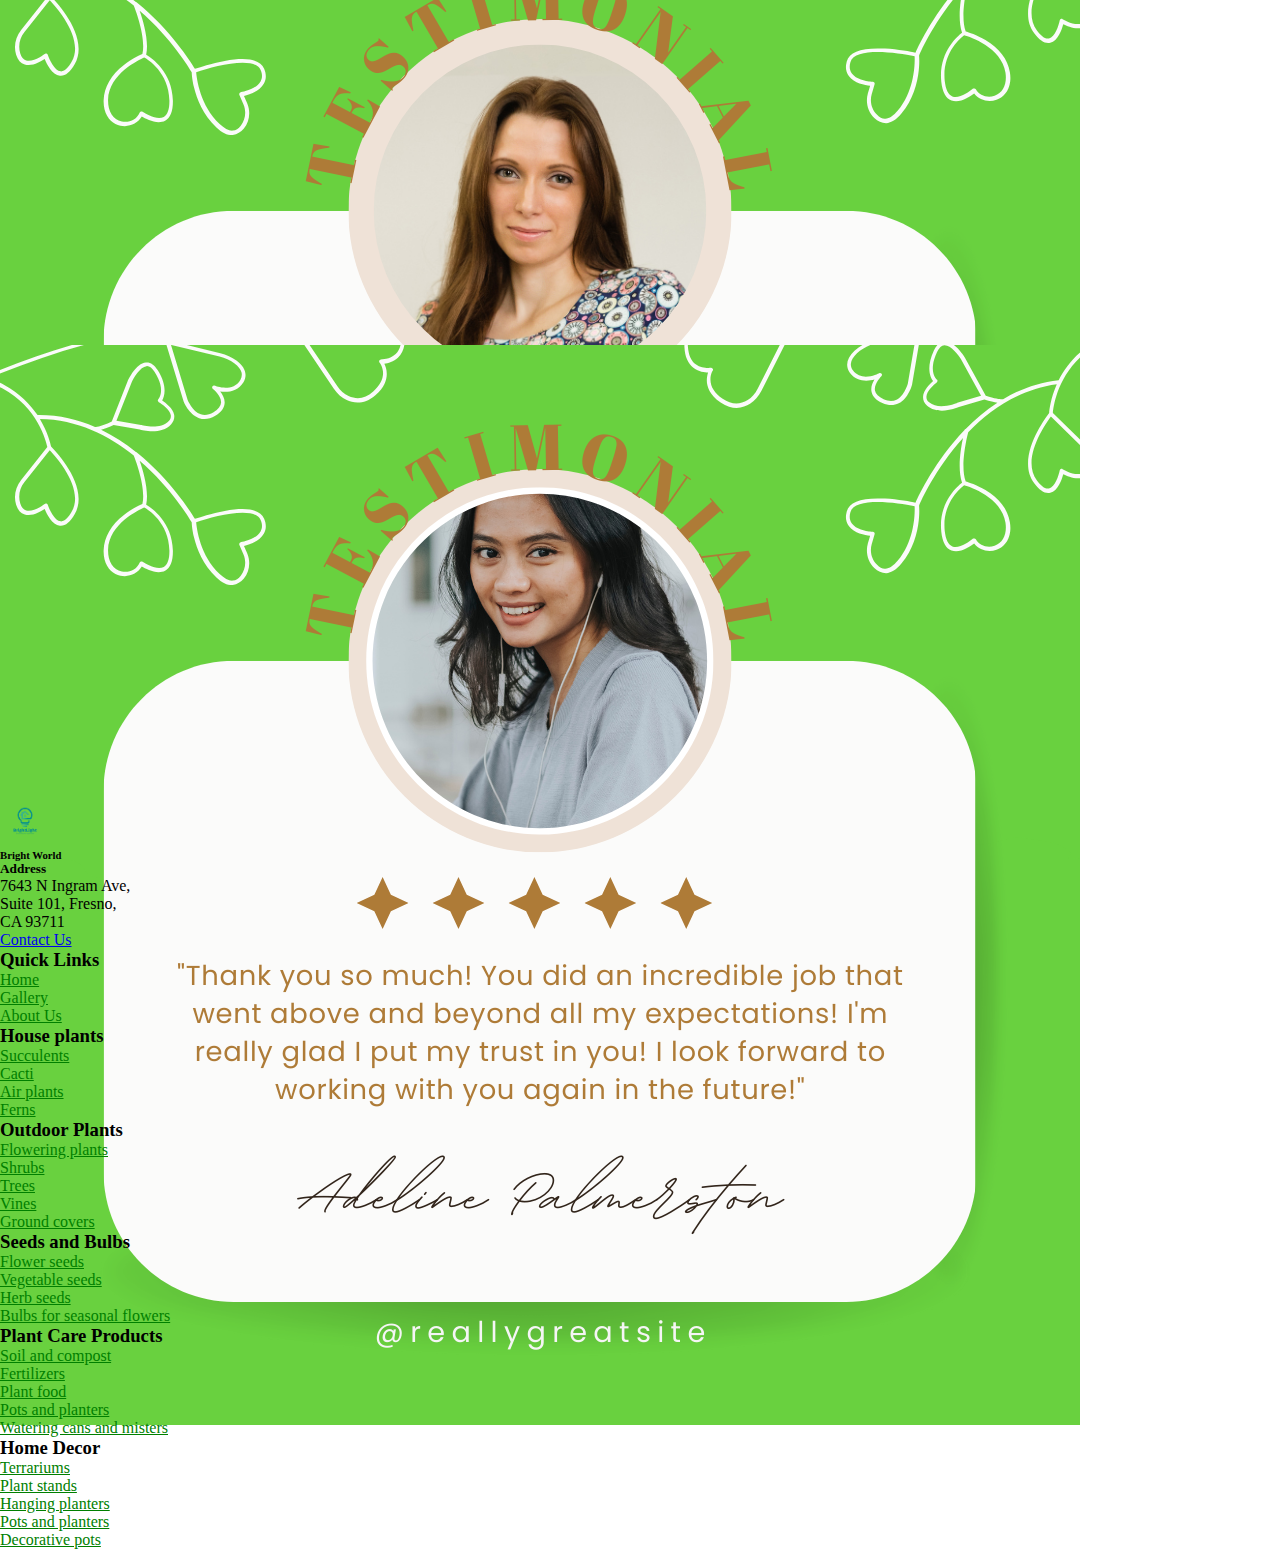
==== commit 6148c600: "updated json files and added dynamic pages to get data" ====
--- a/index.html
+++ b/index.html
@@ -53,6 +53,7 @@
         </div>
     </header>
     <!-- header end -->
+     <!--  -->
     <!-- category cart start -->
     <div class="container-fluid">
         <div class="container p-5 border-bottom">
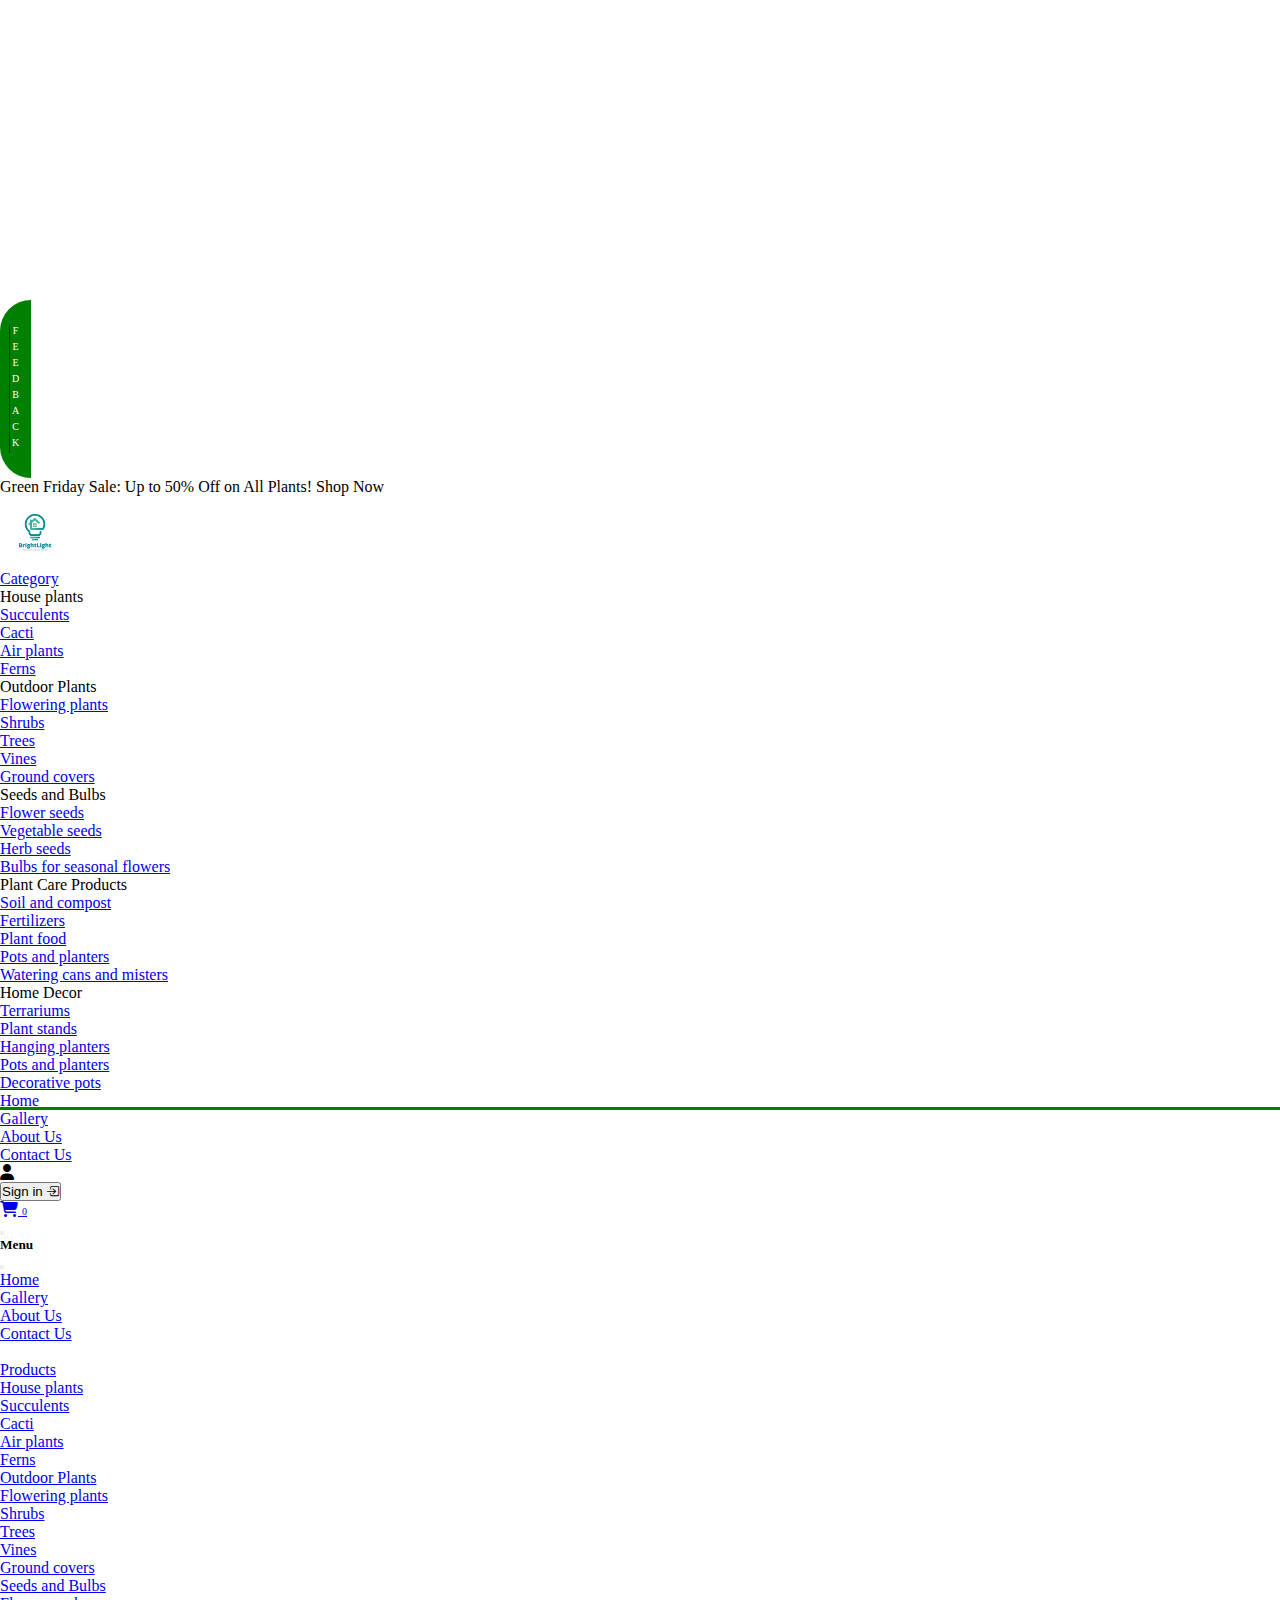
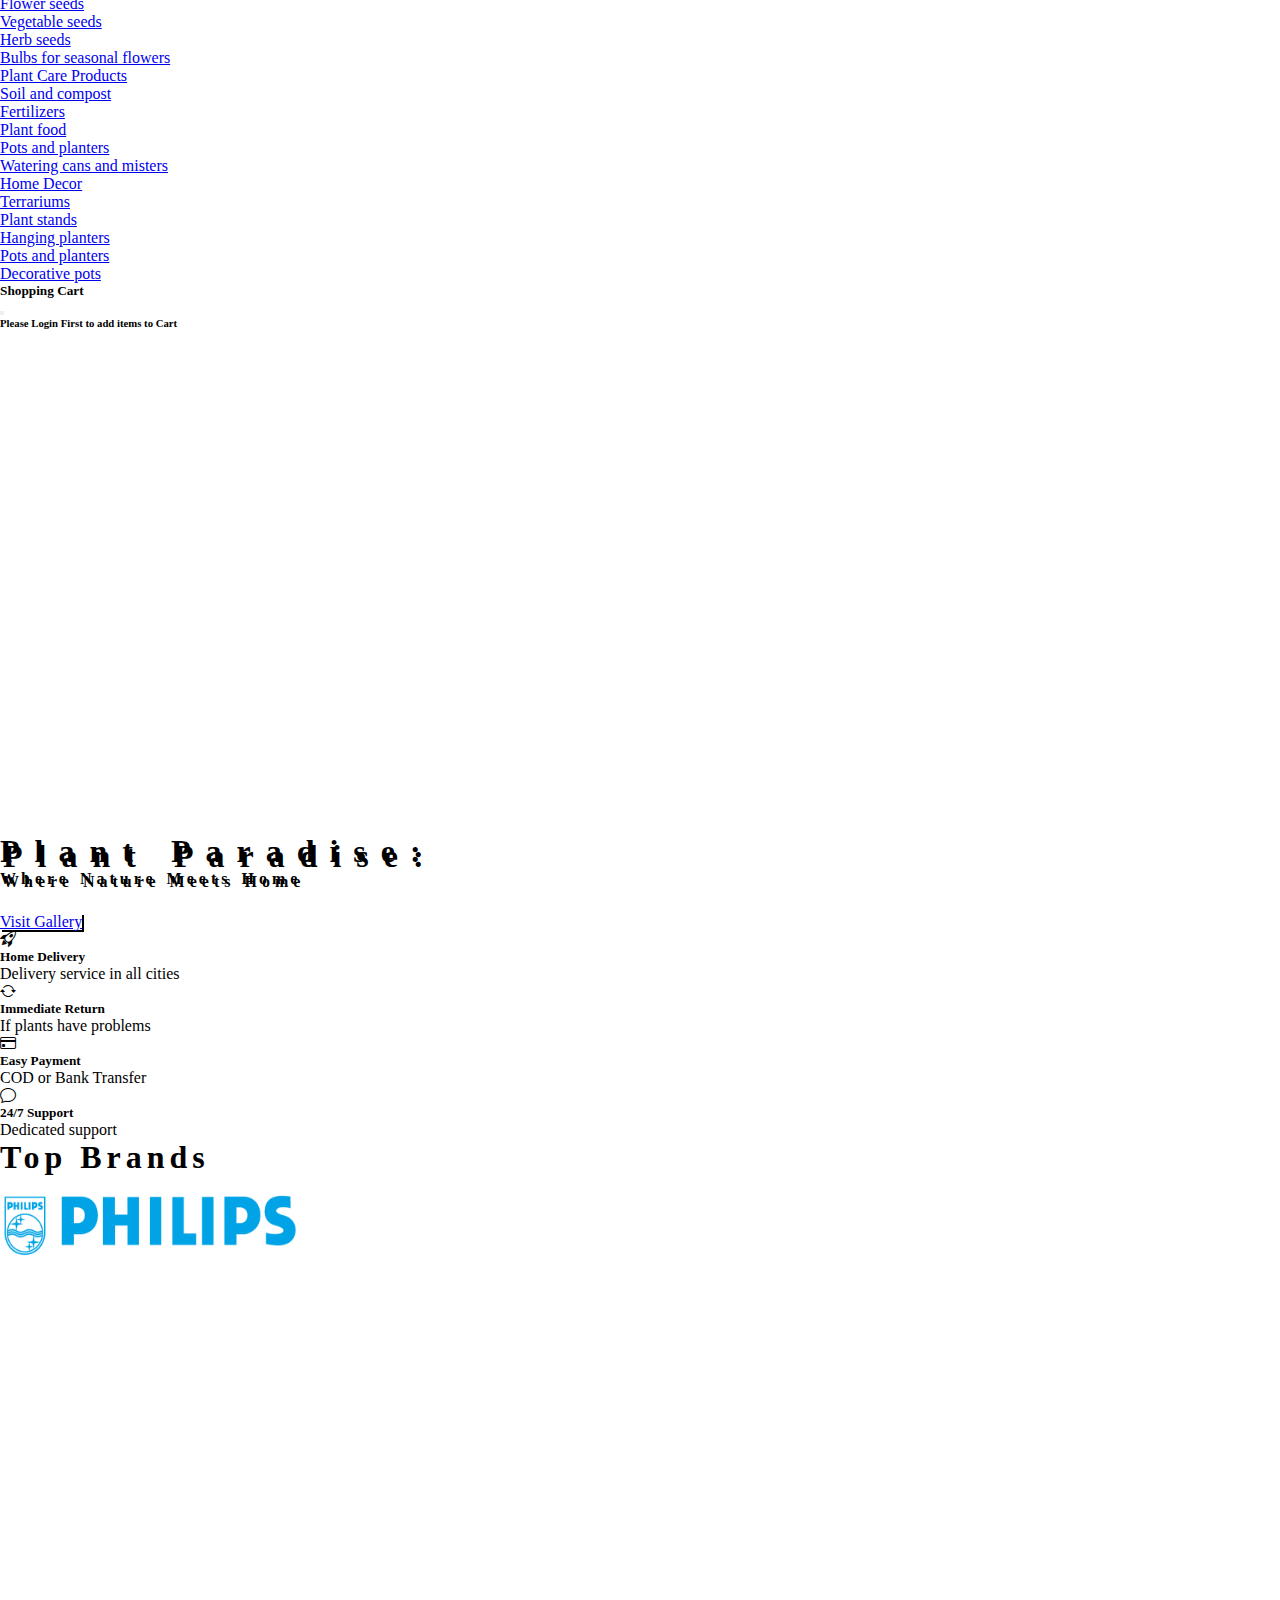
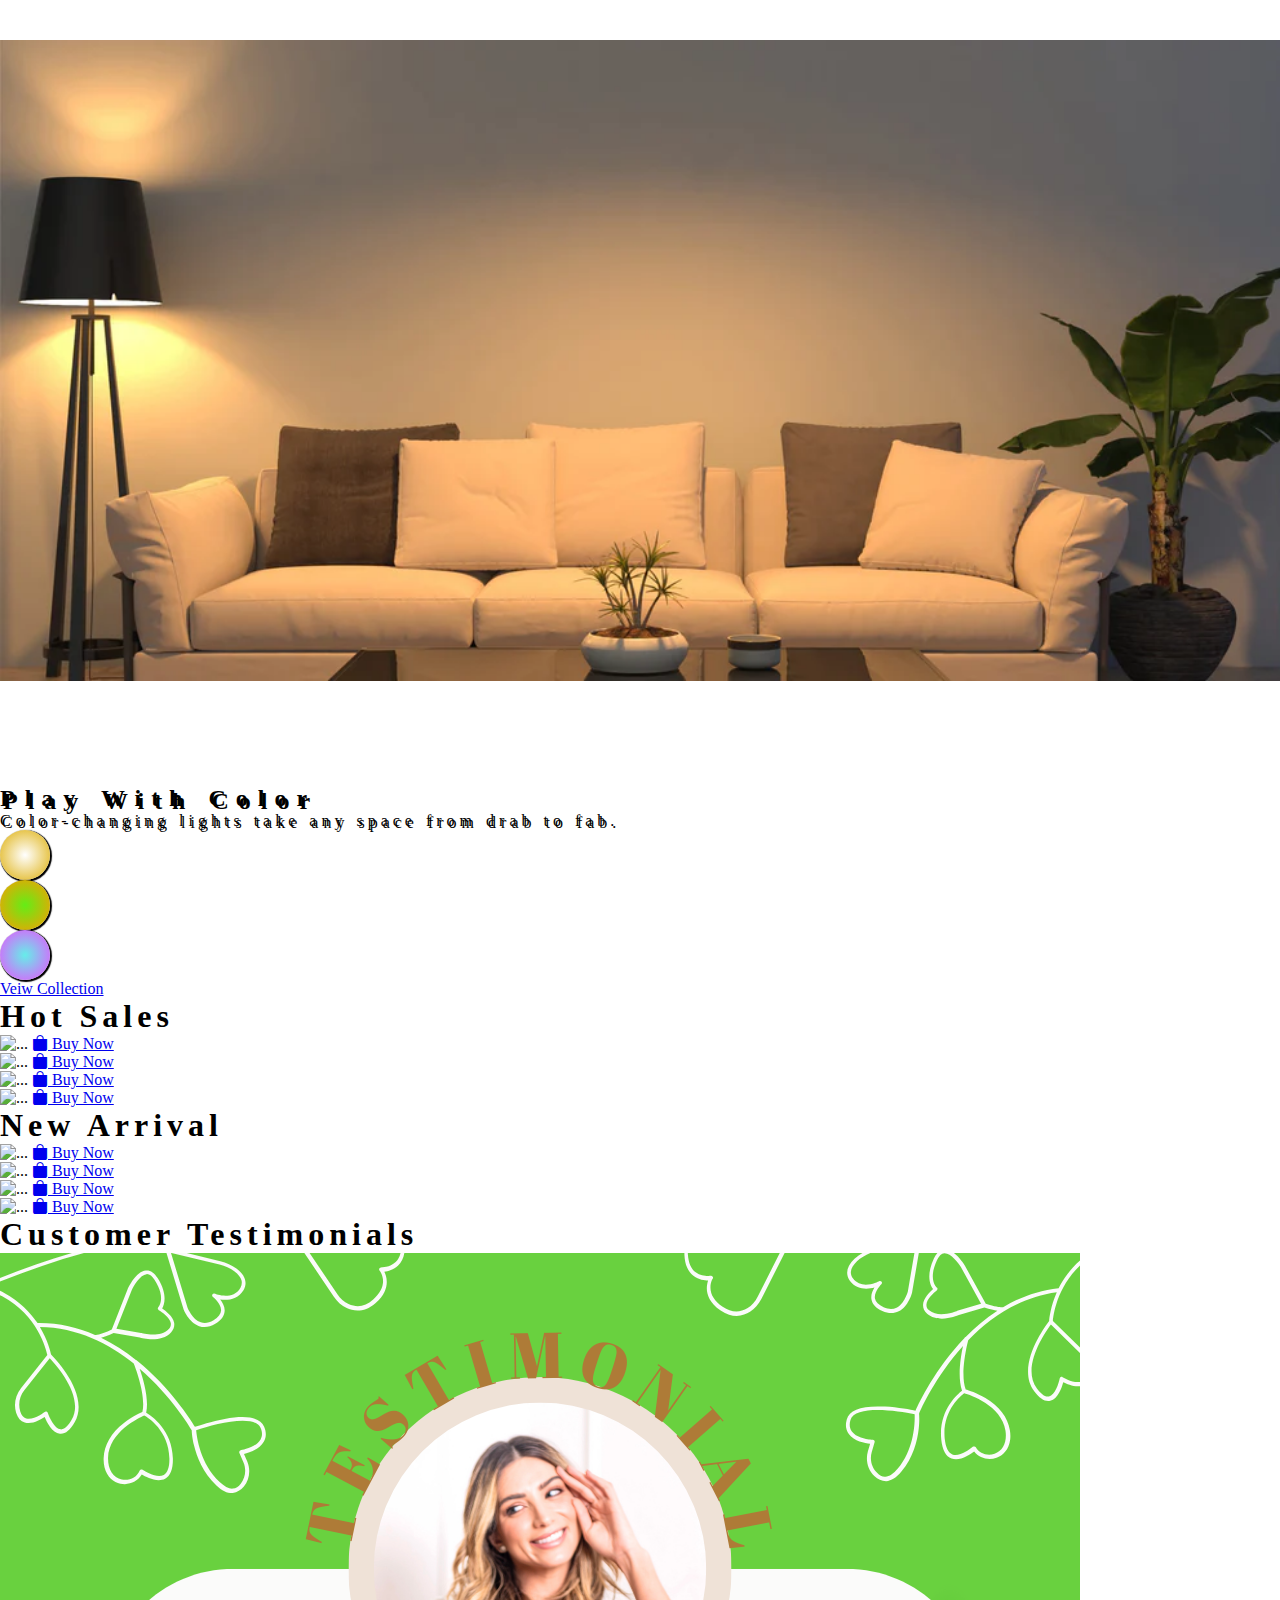
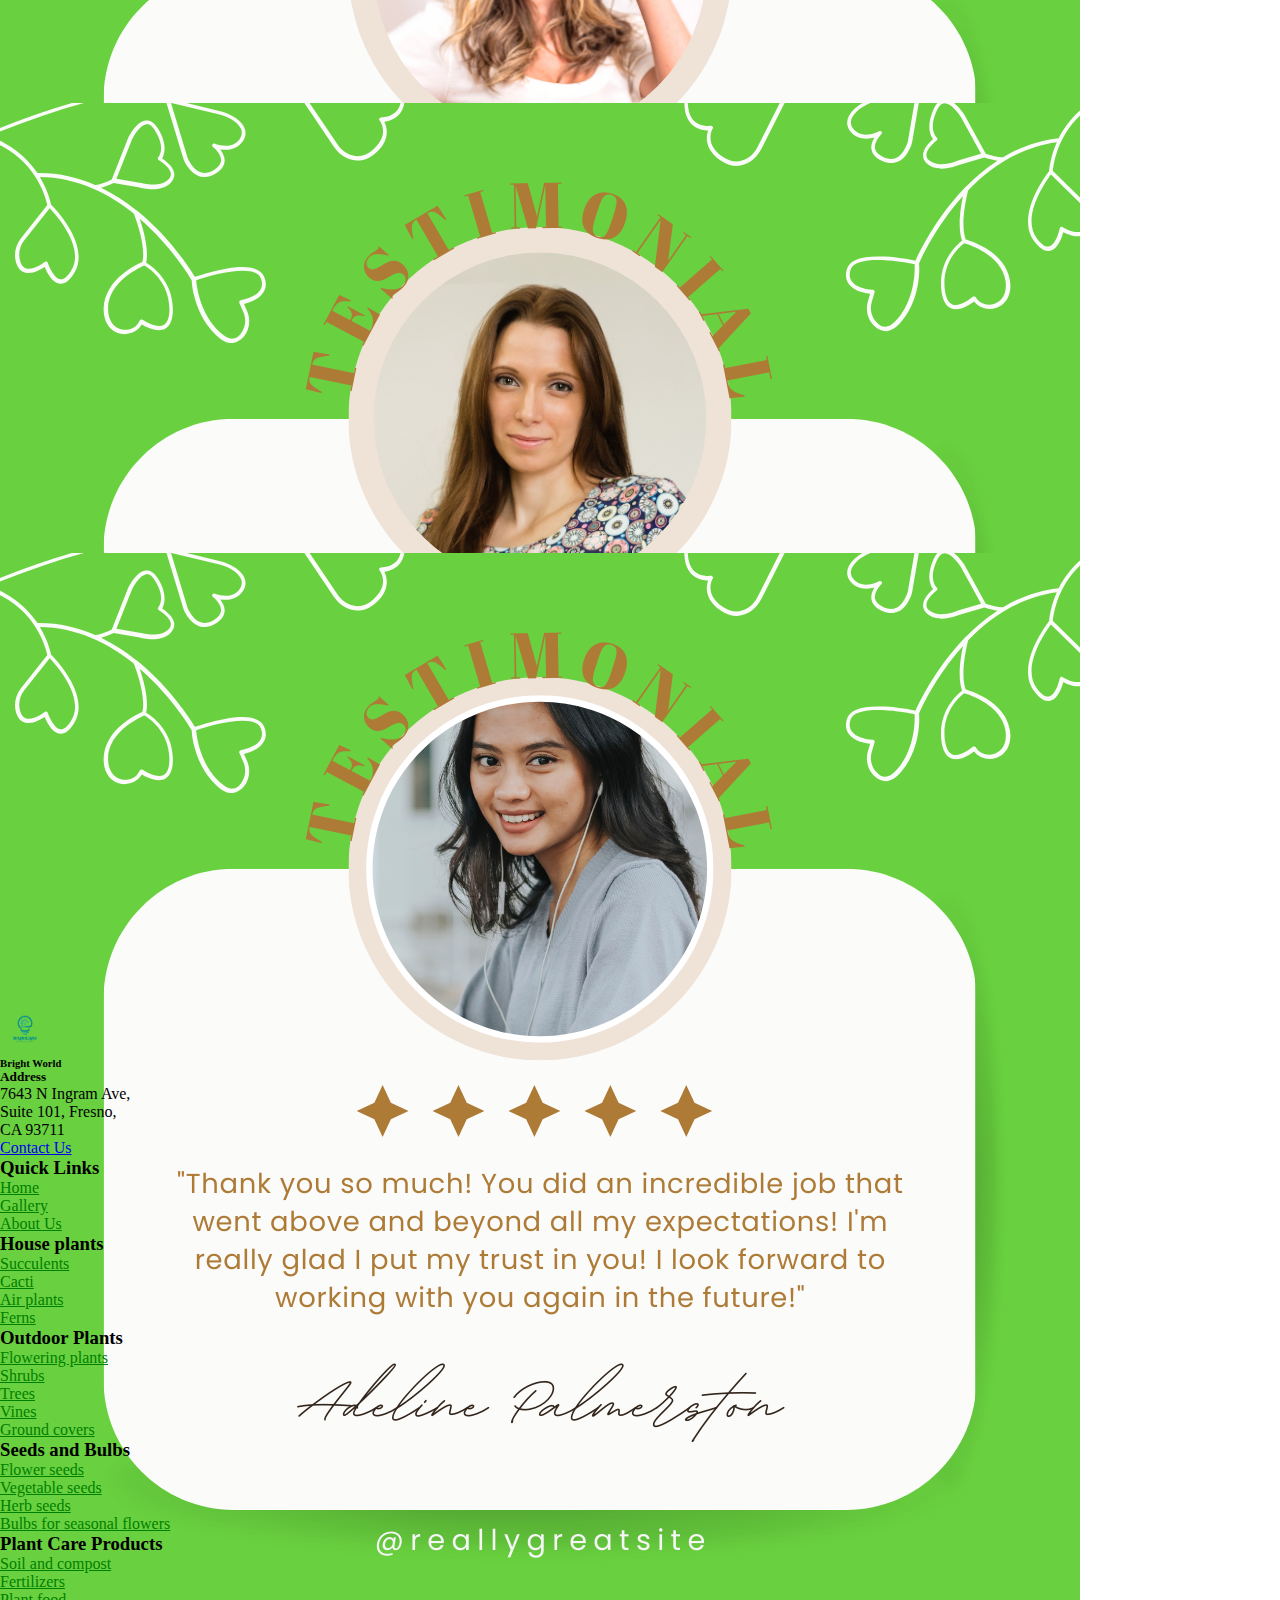
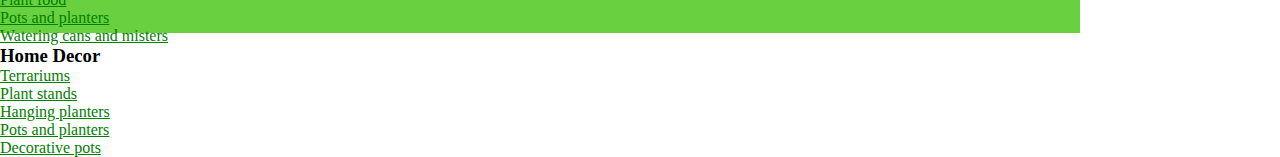
==== commit f929775f: "added filteration on radio in gallery" ====
--- a/index.html
+++ b/index.html
@@ -53,7 +53,42 @@
         </div>
     </header>
     <!-- header end -->
-     <!--  -->
+     <!-- delivery data -->
+      <div class="container-fluid p-5">
+        <div class="row">
+          <div class="col-md-3 col-lg-3 col-sm-12 d-flex py-4 px-2  gap-4 border-1 border-black border justify-content-center align-content-center">
+            <i class="bi bi-rocket-takeoff fs-1 text-success"></i>
+            <div>
+              <h5>Home Delivery</h5>
+              <p>Delivery service in all cities</p>
+            </div>
+          </div>
+        <div
+            class="col-md-3 col-lg-3 col-sm-12 d-flex py-4 px-2 gap-3 border-1 border-black border justify-content-center align-content-center">
+            <i class="bi bi-arrow-repeat fs-1 text-success"></i>
+            <div >
+                <h5>Immediate Return</h5>
+                <p>If plants have problems</p>
+            </div>
+        </div>
+        <div
+            class="col-md-3 col-lg-3 col-sm-12 d-flex py-4 px-2 gap-3 border-1 border-black border justify-content-center align-content-center">
+            <i class="bi bi-credit-card fs-1 text-success"></i>
+            <div>
+                <h5>Easy Payment</h5>
+                <p>COD or Bank Transfer</p>
+            </div>
+        </div>
+        <div
+            class="col-md-3 col-lg-3 col-sm-12 d-flex py-4 px-2 gap-3 border-1 border-black border justify-content-center align-content-center">
+            <i class="bi bi-chat fs-1 text-success"></i>
+            <div>
+                <h5>24/7 Support</h5>
+                <p>Dedicated support</p>
+            </div>
+        </div>
+        </div>
+      </div>
     <!-- category cart start -->
     <div class="container-fluid">
         <div class="container p-5 border-bottom">
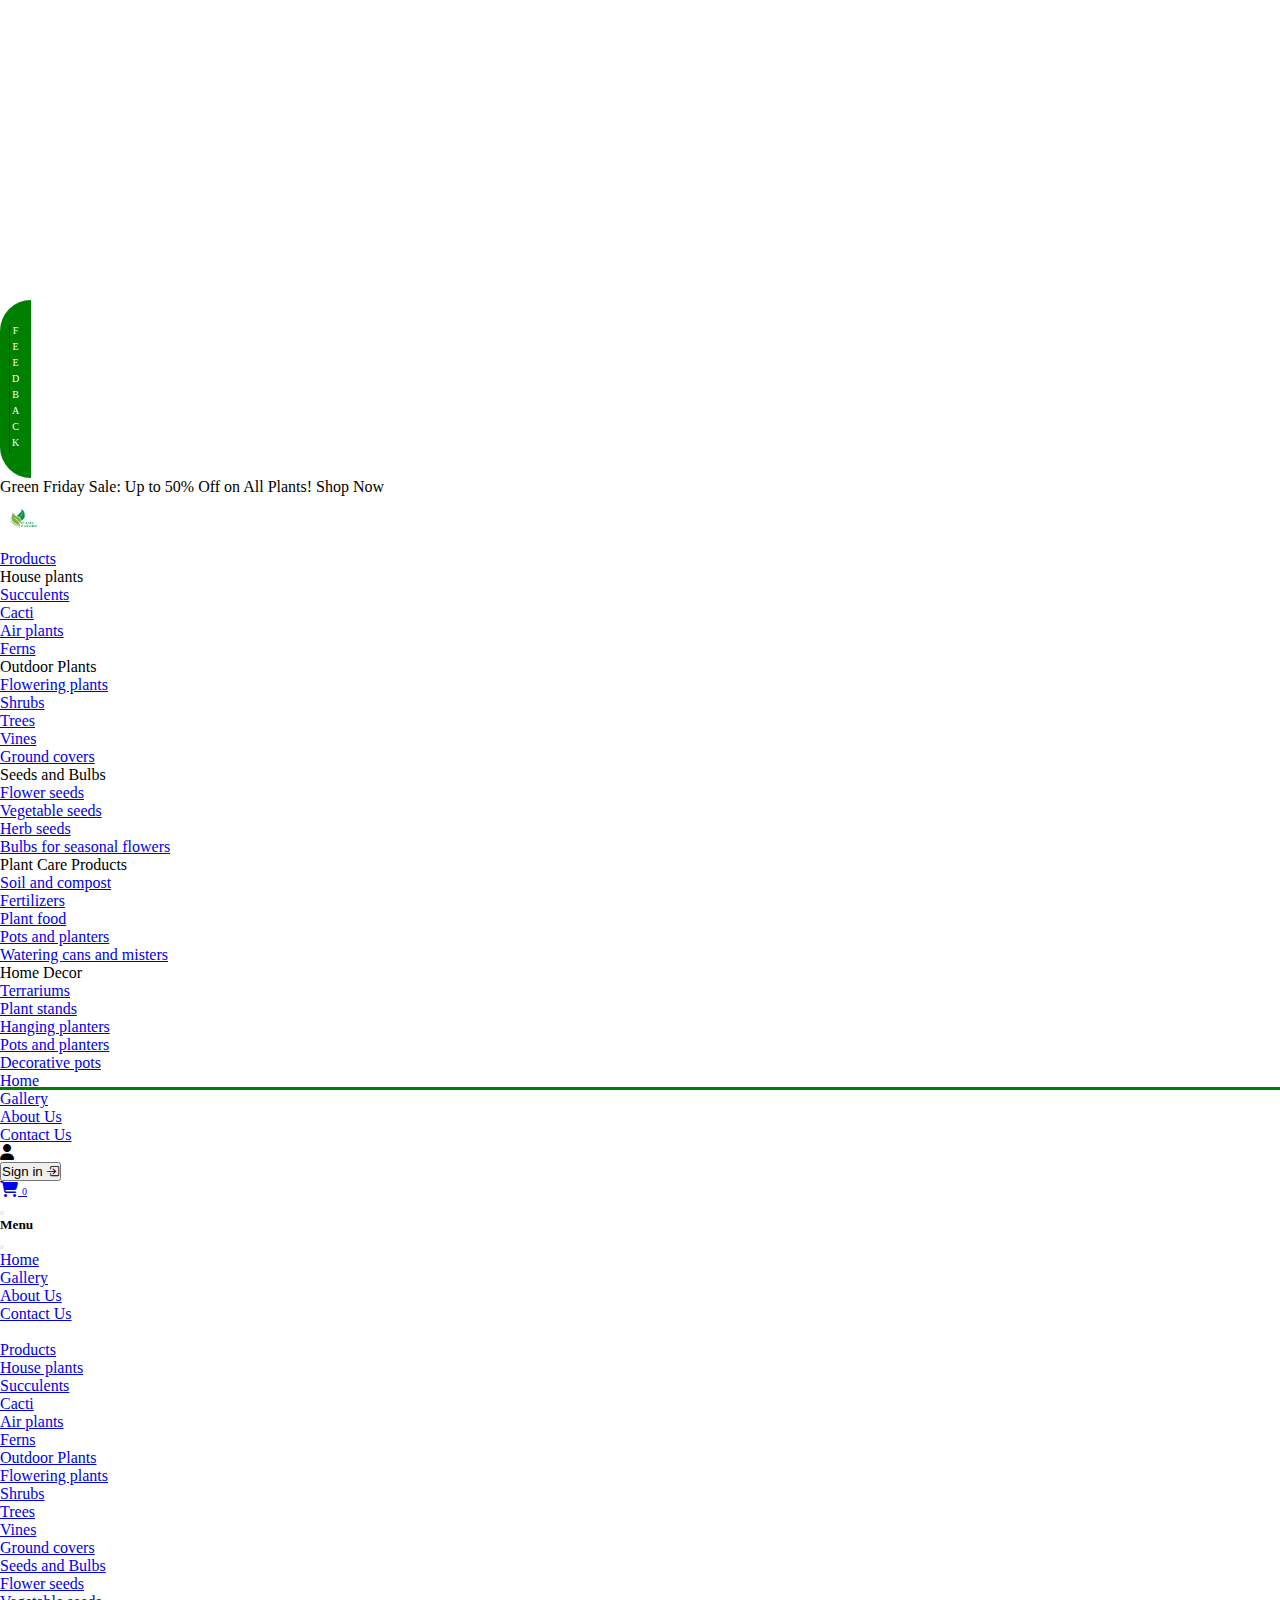
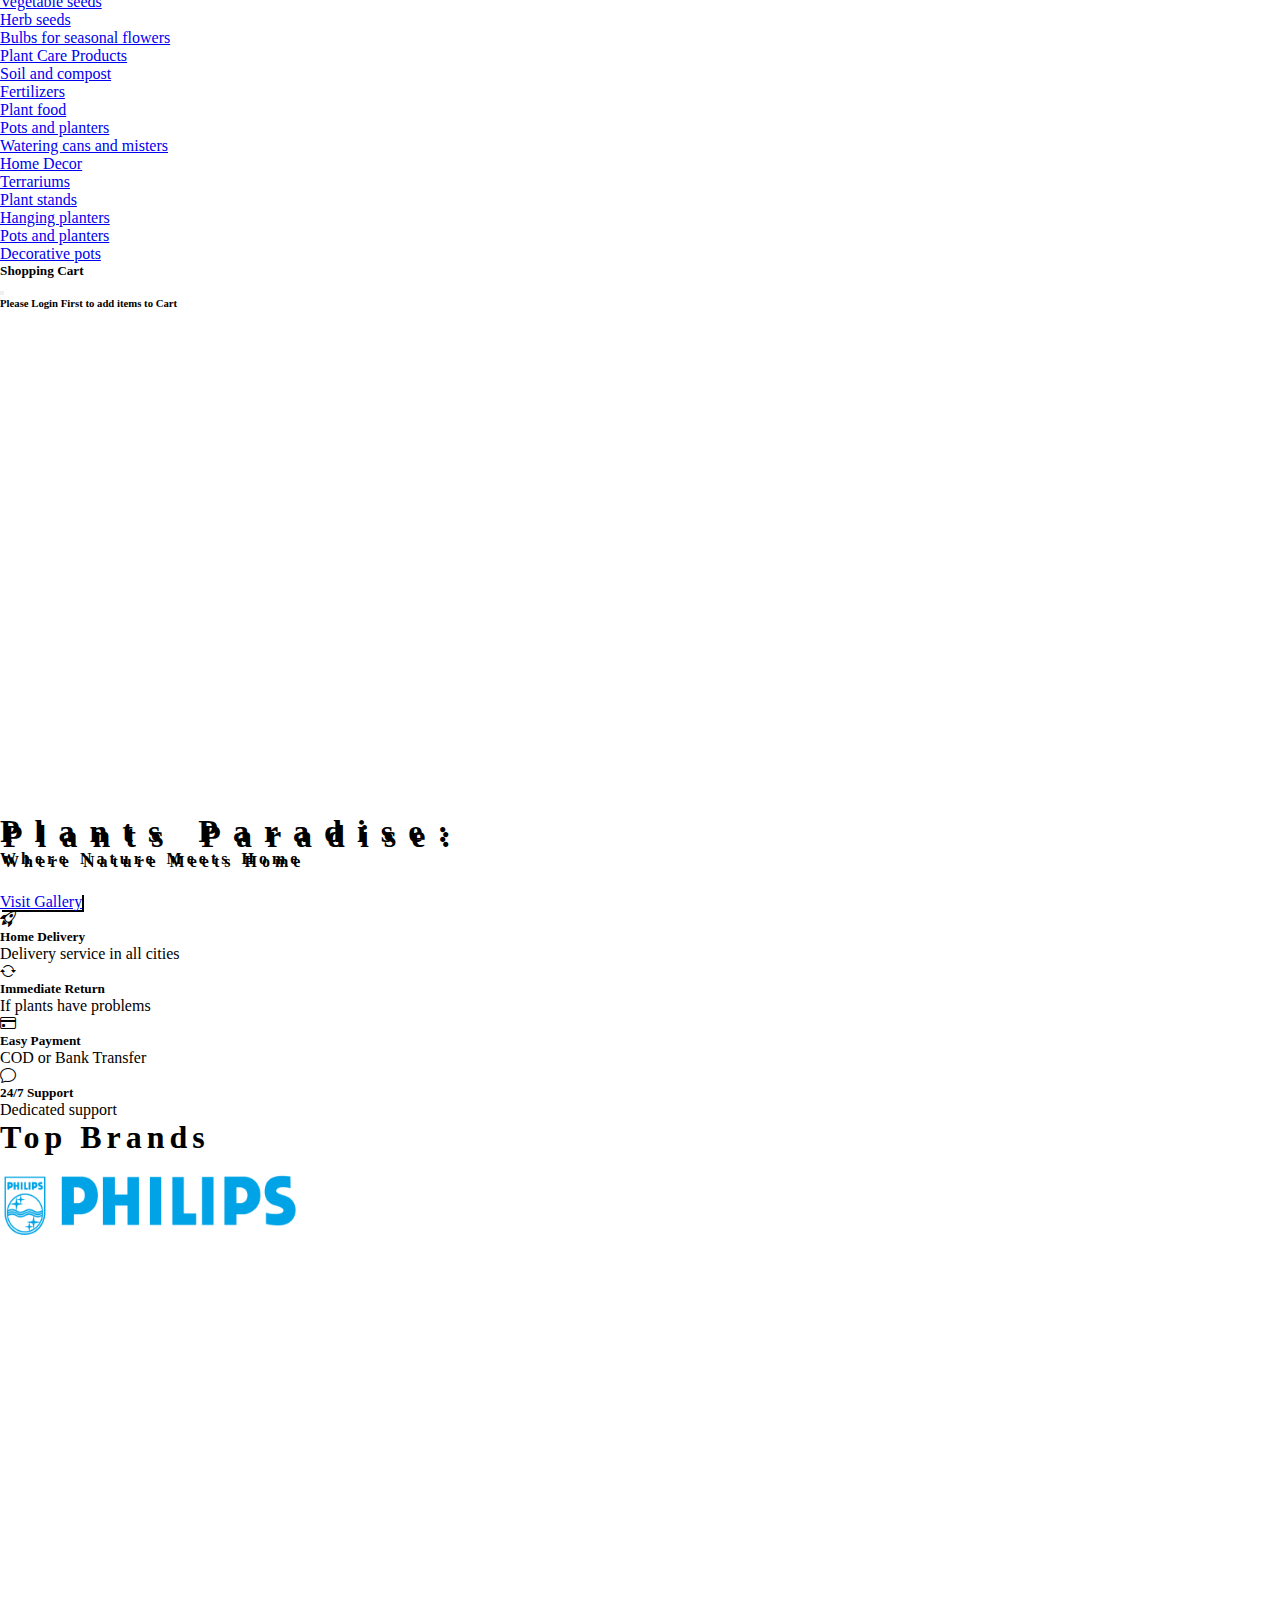
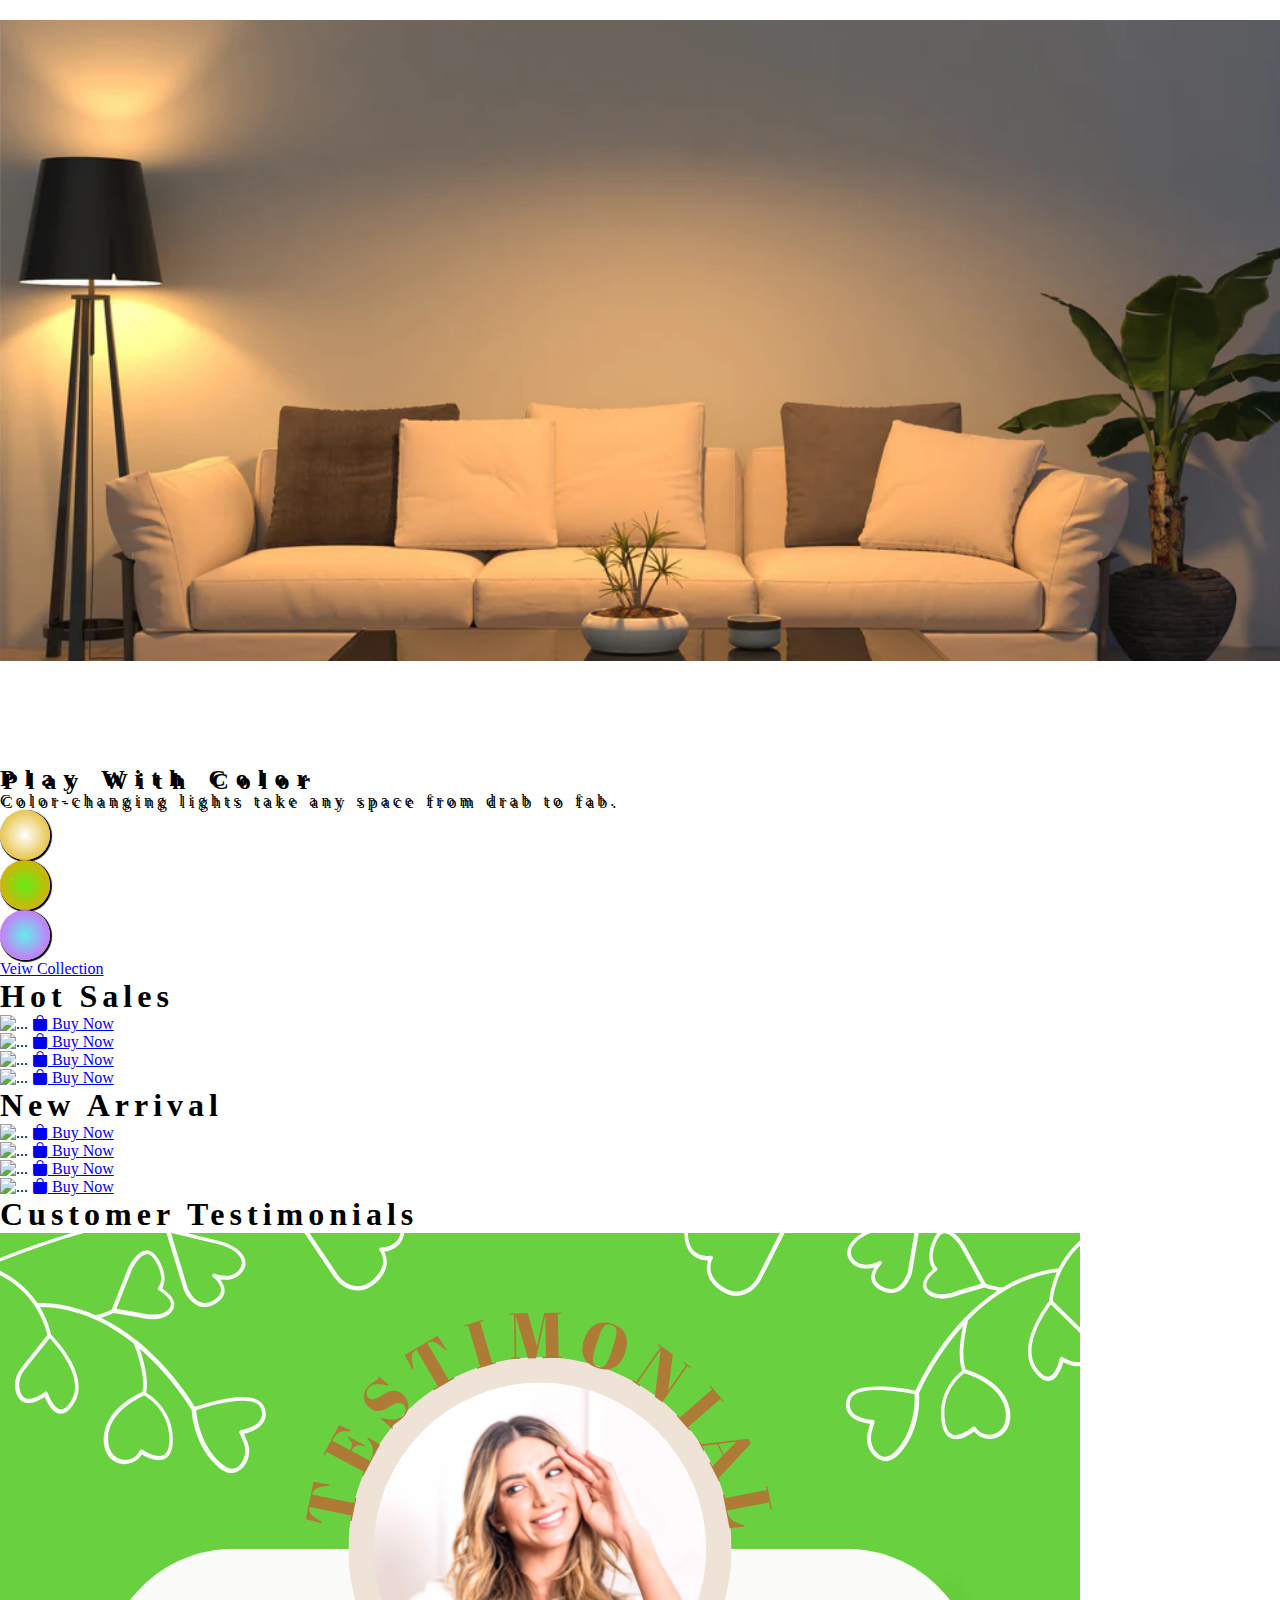
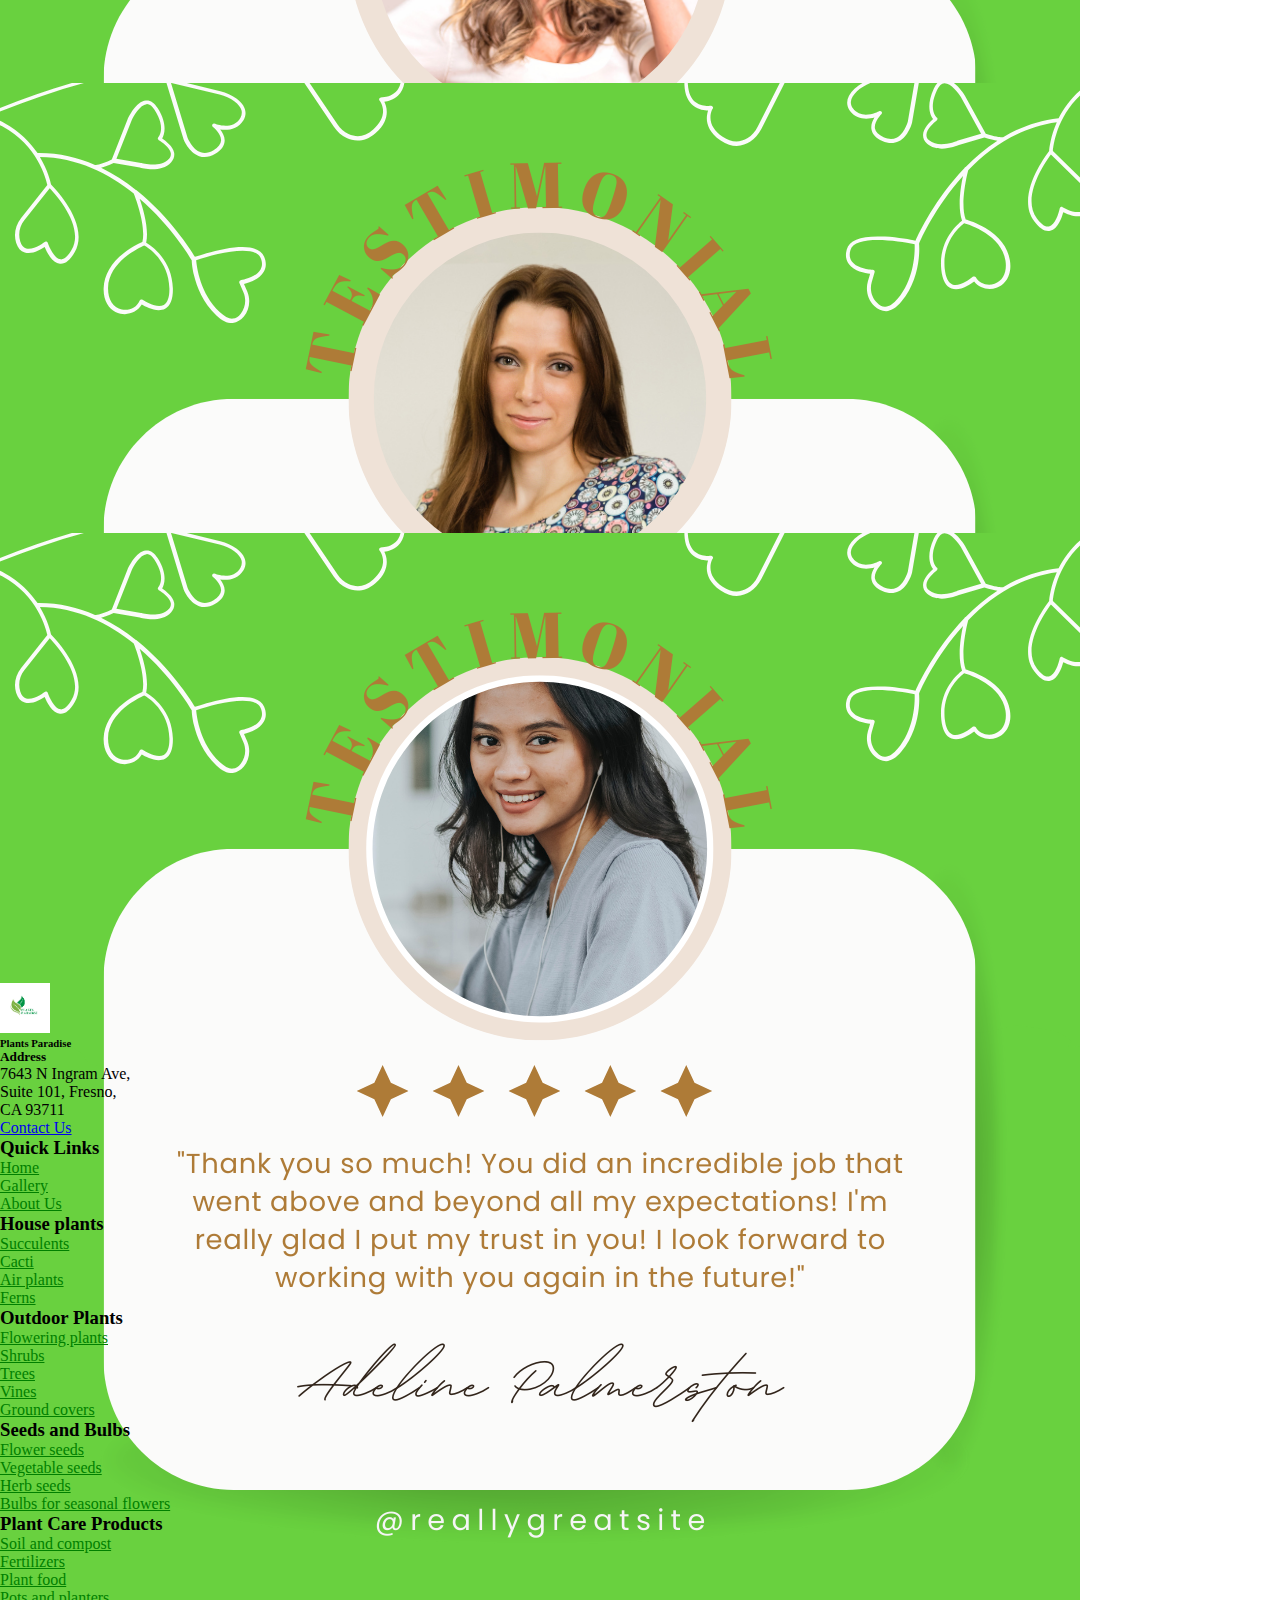
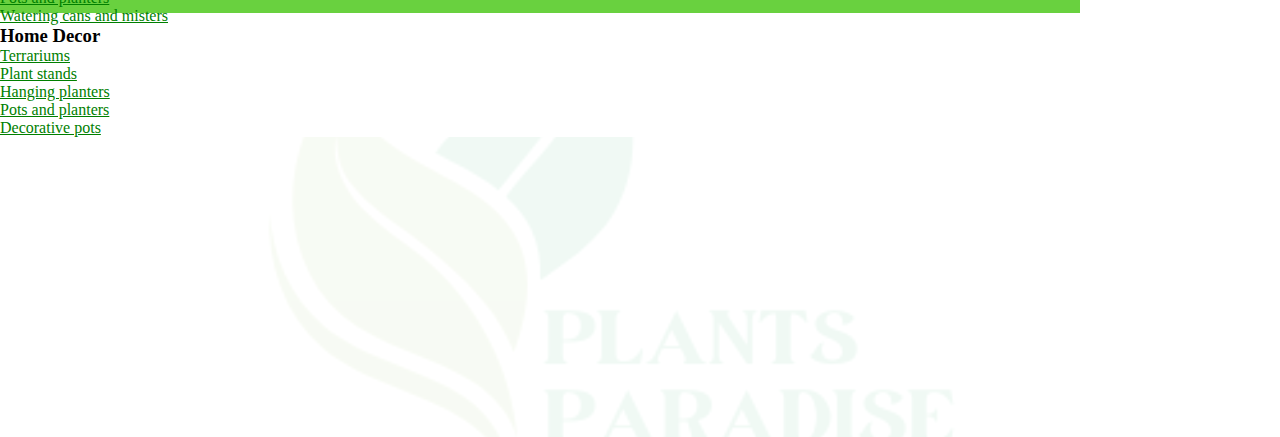
==== commit b5078553: "filed alignment and updated about us" ====
--- a/index.html
+++ b/index.html
@@ -43,7 +43,7 @@
             </video>
             <!-- <img src="/Images/Slider/header.jpg" alt="header"> -->
             <div class="content position-absolute  p-5 ">
-                <h1 class="text-white">Plant Paradise:
+                <h1 class="text-white">Plants Paradise:
                 </h1>
                 <h4 class="text-white">Where Nature Meets Home</h4>
                 <a class="btn btn-outline-light" href="/Gallery/index.html" style="box-shadow: 2px 2px black;">Visit
--- a/Styles/style.css
+++ b/Styles/style.css
@@ -123,8 +123,7 @@
   background-position: center;
   background-repeat: no-repeat;
   background-size: cover;
-  max-height: 300px;
-  /* min-height: 300px; */
+  min-height: 300px;
   opacity: 0.06;
   z-index: -1;
   top: 20%;
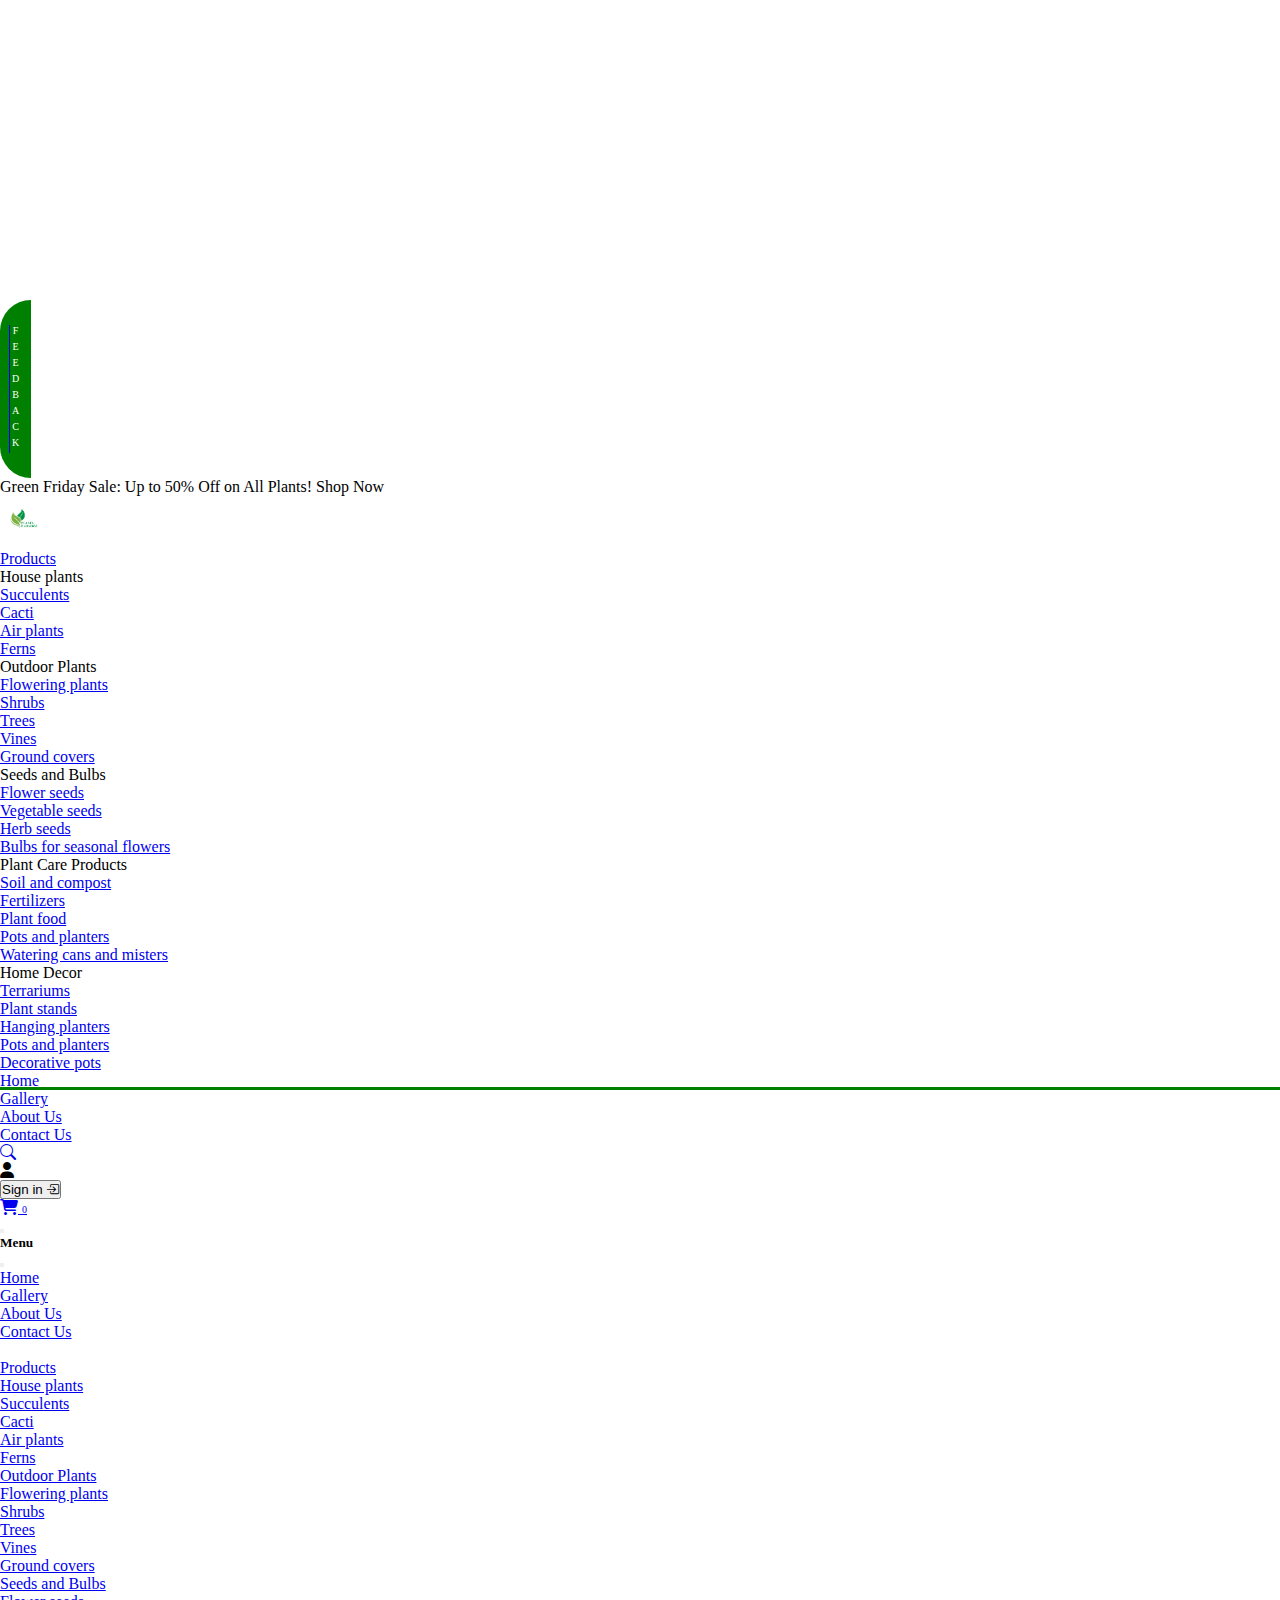
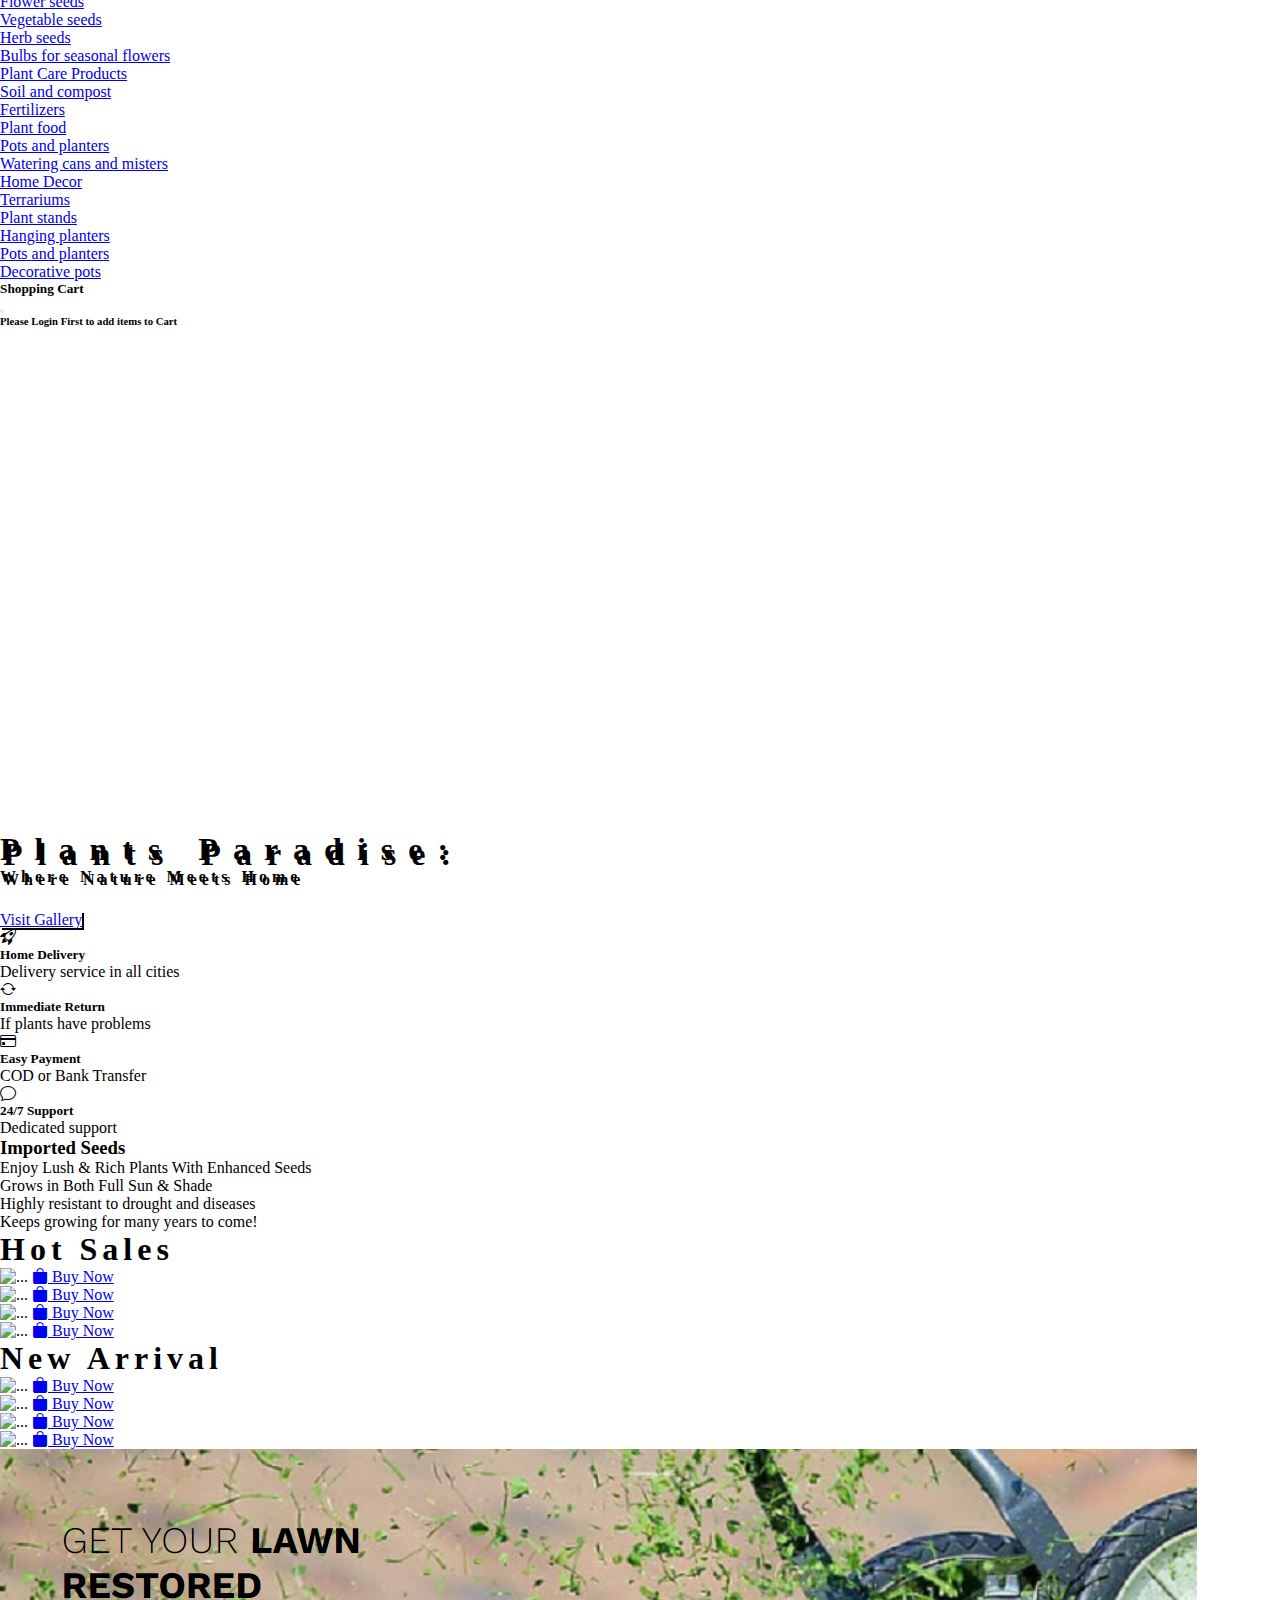
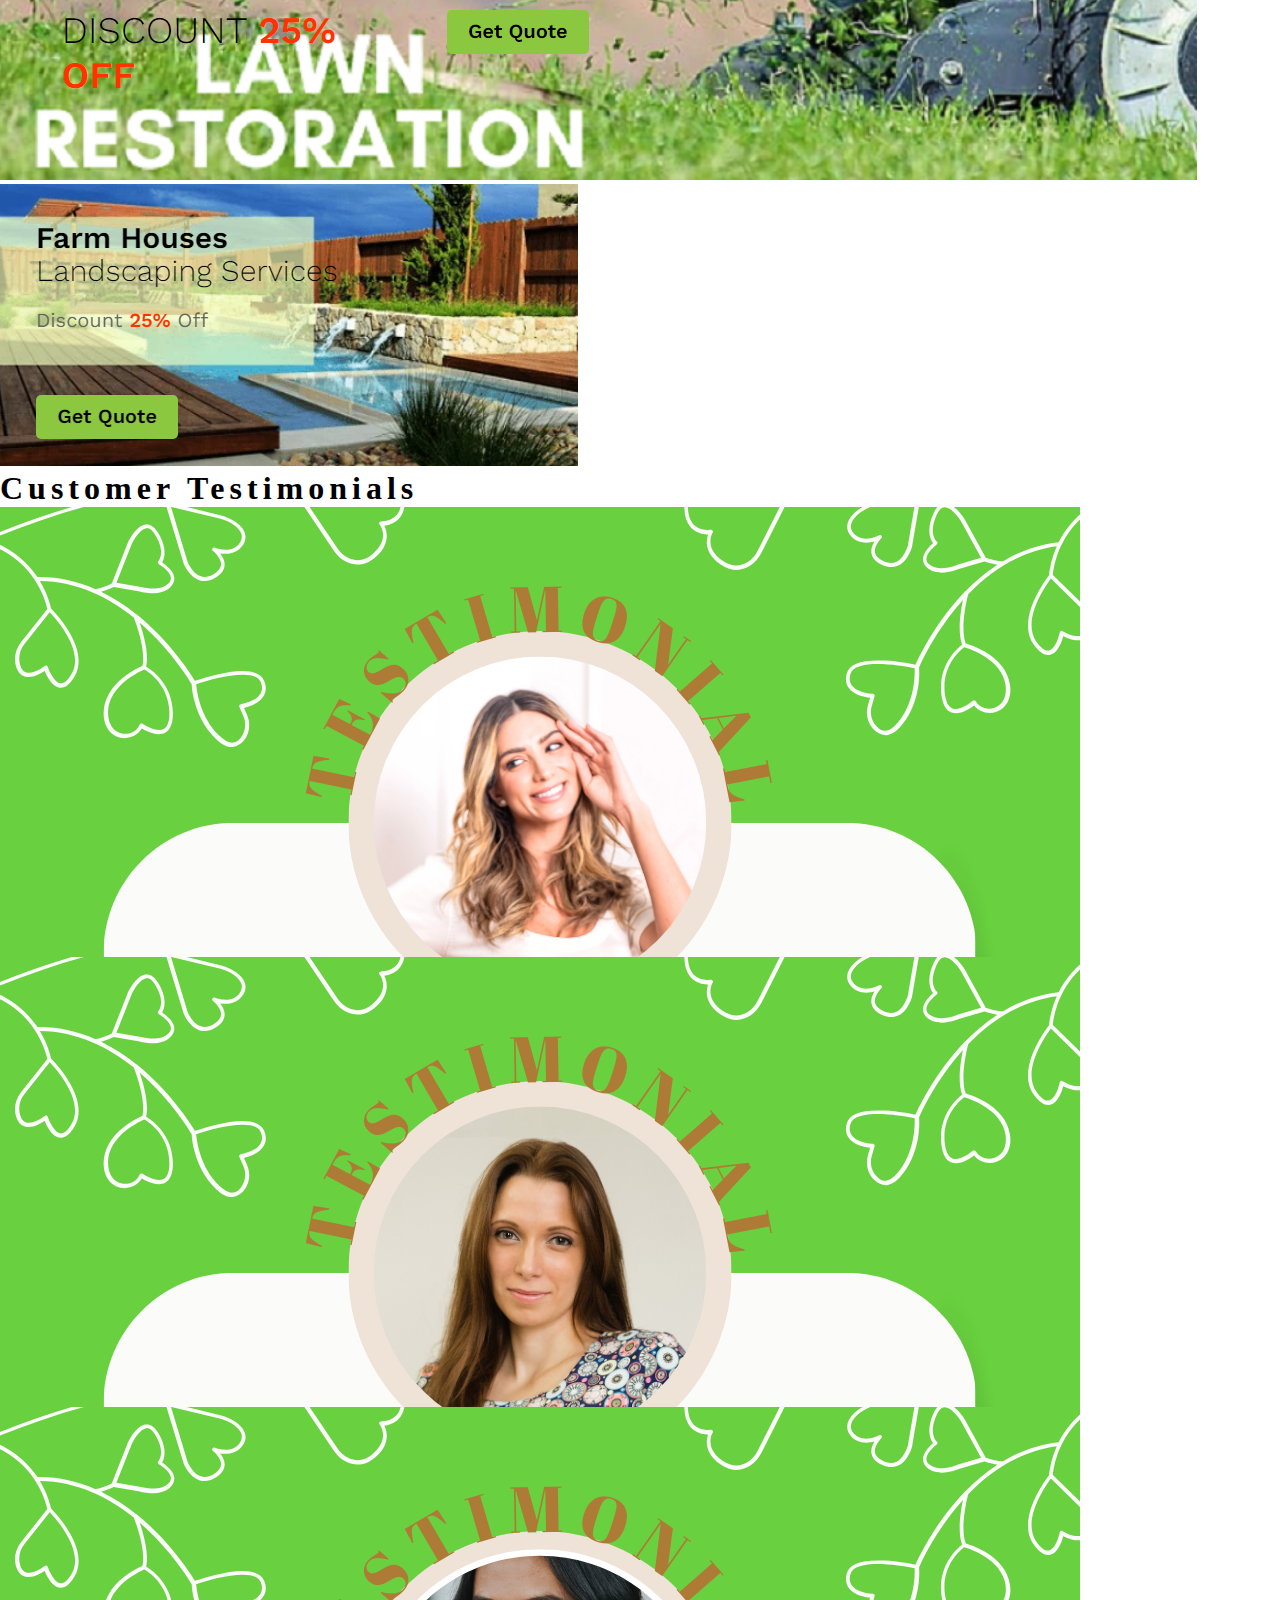
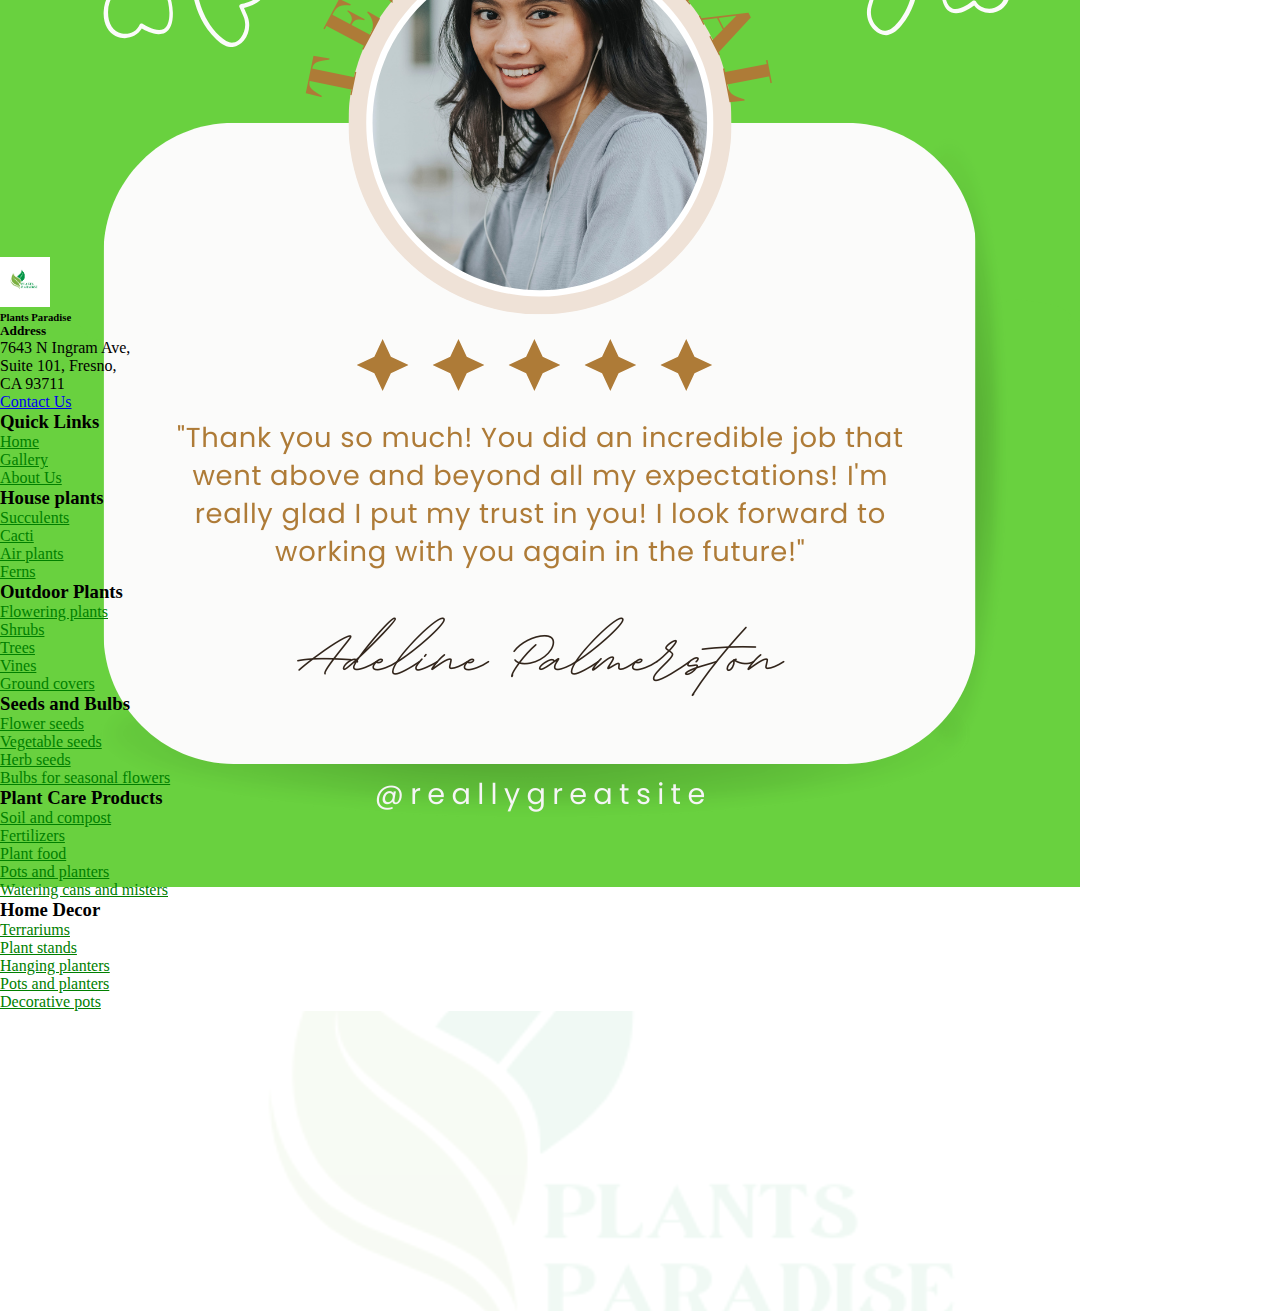
==== commit fce805d4: "search added and home page half completed" ====
--- a/index.html
+++ b/index.html
@@ -4,7 +4,7 @@
 <head>
     <meta charset="UTF-8">
     <meta name="viewport" content="width=device-width, initial-scale=1.0">
-    <title>Bright World Home Page</title>
+    <title>Plants Paradise Home Page</title>
     <link rel="shortcut icon" href="/Images/Logo/logo.png" type="image/x-icon">
     <link rel="stylesheet" href="https://cdnjs.cloudflare.com/ajax/libs/font-awesome/6.5.2/css/all.min.css">
     <link href="https://cdn.jsdelivr.net/npm/bootstrap@5.0.2/dist/css/bootstrap.min.css" rel="stylesheet"
@@ -16,6 +16,13 @@
     <link
         href="https://fonts.googleapis.com/css2?family=Poppins:ital,wght@0,100;0,200;0,300;0,400;0,500;0,600;0,700;0,800;0,900;1,100;1,200;1,300;1,400;1,500;1,600;1,700;1,800;1,900&display=swap"
         rel="stylesheet">
+    <link rel="stylesheet" href="https://cdnjs.cloudflare.com/ajax/libs/OwlCarousel2/2.3.4/assets/owl.carousel.min.css"
+        integrity="sha512-tS3S5qG0BlhnQROyJXvNjeEM4UpMXHrQfTGmbQ1gKmelCxlSEBUaxhRBj/EFTzpbP4RVSrpEikbmdJobCvhE3g=="
+        crossorigin="anonymous" referrerpolicy="no-referrer" />
+    <link rel="stylesheet"
+        href="https://cdnjs.cloudflare.com/ajax/libs/OwlCarousel2/2.3.4/assets/owl.theme.default.min.css"
+        integrity="sha512-sMXtMNL1zRzolHYKEujM2AqCLUR9F2C4/05cdbxjjLSRvMQIciEPCQZo++nk7go3BtSuK9kfa/s+a4f4i5pLkw=="
+        crossorigin="anonymous" referrerpolicy="no-referrer" />
 
 </head>
 
@@ -28,12 +35,13 @@
         </div>
     </a>
     <div class="container-fluid d-flex justify-content-center align-items-center bg-success" style="max-height:40px">
-        <span class="h-100 text-white py-2">Green Friday Sale: Up to 50% Off on All Plants!  <span
-                class="fw-bolder text-decoration-underline" style="text-underline-offset: 2px; cursor: pointer;">Shop Now </span></span>
+        <span class="h-100 text-white py-2">Green Friday Sale: Up to 50% Off on All Plants! <span
+                class="fw-bolder text-decoration-underline" style="text-underline-offset: 2px; cursor: pointer;">Shop
+                Now </span></span>
     </div>
     <!-- Navbar start -->
-    <div class="container-fluid navimport">   
-     </div>
+    <div class="container-fluid navimport">
+    </div>
     <!-- navbar end -->
     <!-- header start -->
     <header>
@@ -53,174 +61,209 @@
         </div>
     </header>
     <!-- header end -->
-     <!-- delivery data -->
-      <div class="container-fluid p-5">
+    <!-- delivery data -->
+    <div class="container-fluid p-5">
         <div class="row">
-          <div class="col-md-3 col-lg-3 col-sm-12 d-flex py-4 px-2  gap-4 border-1 border-black border justify-content-center align-content-center">
-            <i class="bi bi-rocket-takeoff fs-1 text-success"></i>
-            <div>
-              <h5>Home Delivery</h5>
-              <p>Delivery service in all cities</p>
-            </div>
-          </div>
-        <div
-            class="col-md-3 col-lg-3 col-sm-12 d-flex py-4 px-2 gap-3 border-1 border-black border justify-content-center align-content-center">
-            <i class="bi bi-arrow-repeat fs-1 text-success"></i>
-            <div >
-                <h5>Immediate Return</h5>
-                <p>If plants have problems</p>
-            </div>
-        </div>
-        <div
-            class="col-md-3 col-lg-3 col-sm-12 d-flex py-4 px-2 gap-3 border-1 border-black border justify-content-center align-content-center">
-            <i class="bi bi-credit-card fs-1 text-success"></i>
-            <div>
-                <h5>Easy Payment</h5>
-                <p>COD or Bank Transfer</p>
-            </div>
-        </div>
-        <div
-            class="col-md-3 col-lg-3 col-sm-12 d-flex py-4 px-2 gap-3 border-1 border-black border justify-content-center align-content-center">
-            <i class="bi bi-chat fs-1 text-success"></i>
-            <div>
-                <h5>24/7 Support</h5>
-                <p>Dedicated support</p>
-            </div>
-        </div>
-        </div>
-      </div>
-    <!-- category cart start -->
-    <div class="container-fluid">
-        <div class="container p-5 border-bottom">
-            <h1 class="text-center fw-bold" style="letter-spacing: 5px;">Top Brands</h1>
-        </div>
-        <div class="container p-5">
-            <!--Accordian-->
-            <div class="accordion accordion-flush d-flex flex-column justify-content-center align-items-center"
-                id="accordionFlushExample">
-                <div class="accordion-item p-4 border-success">
-                    <div class="accordion-header d-flex justify-content-center align-items-center">
-                        <img src="/Images/Accordian/philips-seeklogo.png" alt="" class=" collapsed h-100 "
-                            data-bs-toggle="collapse" data-bs-target="#flush-collapseOne" aria-expanded="false"
-                            aria-controls="flush-collapseOne" type="button"
-                            style="max-height: 200px;min-height: 90px; max-width: 300px;">
-                    </div>
-                    <div id="flush-collapseOne" class="accordion-collapse collapse" aria-labelledby="flush-headingOne"
-                        data-bs-parent="#accordionFlushExample">
-                        <div class="accordion-body d-flex justify-content-center align-items-center">
-                            <div class="row w-100">
-                                <div class="d-flex justify-content-center align-items-center gap-3">
-                                    <div class="item1 col-lg-4 col-md-6 col-sm-12 h-100">
-                                        <a href="/Category Page/index.html?id=Philips_indoor"> <img
-                                                src="https://hampshirelight.imgix.net/storage/uploads/Guide-on-How-to-Position-and-Arrange-Downlights_lshec.jpg?fm=pjpg&auto=format"
-                                                class="w-100 h-100" alt="" style="min-width: 100px;"></a>
-
-                                    </div>
-                                    <div class="item2 col-lg-4 col-md-6 col-sm-12 h-100">
-                                        <a href="/Category Page/index.html?id=Philips_outdoor"><img
-                                                src="http://5.imimg.com/data5/SELLER/Default/2023/11/358907180/FI/QC/OT/12545211/solar-led-street-light-1000x1000.jpeg"
-                                                class="w-100 h-100" alt="" style="min-width: 100px;"></a>
-                                    </div>
-                                    <div class="item3 col-lg-4 col-md-6 col-sm-12 h-100">
-                                        <a href="/Category Page/index.html?id=Philips_lamp"><img
-                                                src="https://i5.walmartimages.com/asr/95ac43e0-7ca6-4de2-893a-1c0cb961ccbf.fa9b33e12ccd30d7df0fe51e14592f54.jpeg?odnHeight=2000&odnWidth=2000&odnBg=FFFFFF"
-                                                class="w-100 h-100" alt="" style="min-width: 100px;"></a>
-                                    </div>
-                                </div>
-                            </div>
-                        </div>
-                    </div>
-                </div>
-                <div class="accordion-item p-4 border-success">
-                    <div class="accordion-header d-flex justify-content-center align-items-center">
-                        <img src="https://vorlane.com/wp-content/uploads/2023/06/vorlane-logo-r-small.png" alt=""
-                            class=" collapsed h-100 " data-bs-toggle="collapse" data-bs-target="#flush-collapseTwo"
-                            type="button" aria-expanded="false" aria-controls="flush-collapseTwo"
-                            style="max-height: 200px;min-height: 100px;max-width: 300px;">
-                    </div>
-                    <div id="flush-collapseTwo" class="accordion-collapse collapse" aria-labelledby="flush-headingOne"
-                        data-bs-parent="#accordionFlushExample">
-                        <div class="accordion-body d-flex justify-content-center align-items-center">
-                            <div class="row w-100">
-                                <div class="d-flex justify-content-center align-items-center gap-3">
-                                    <div class="item1 col-lg-4 col-md-6 col-sm-12 h-100">
-                                        <a href="/Category Page/index.html?id=vorlane_downlight"> <img
-                                                src="https://vorlane.com/wp-content/uploads/2023/05/%E5%AE%98%E7%BD%91%E4%B8%BB%E5%9B%BE%E4%BC%98%E5%8C%96kth256.jpg.webp"
-                                                class="w-100 h-100" style="min-width: 100px;" alt=""></a>
-
-                                    </div>
-                                    <div class="item2 col-lg-4 col-md-6 col-sm-12 h-100">
-                                        <a href="/Category Page/index.html?id=vorlane_strip"><img
-                                                src="https://vorlane.com/wp-content/uploads/2022/12/%E7%81%AF%E5%B8%A6%E4%BA%A7%E5%93%81%E4%B8%BB%E5%9B%BEVLST003-2-1.jpg.webp"
-                                                class="w-100 h-100" style="min-width: 100px;" alt=""></a>
-                                    </div>
-                                    <div class="item3 col-lg-4 col-md-6 col-sm-12 h-100">
-                                        <a href="/Category Page/index.html?id=vorlane_flood"><img
-                                                src="https://vorlane.com/wp-content/uploads/2021/10/%E6%98%9F%E9%99%85%E5%A4%AA%E9%98%B3%E8%83%BD%E6%8A%95%E5%85%89%E7%81%AF-2.jpg.webp"
-                                                class="w-100 h-100" alt="" style="min-width: 100px;"></a>
-                                    </div>
-                                </div>
-                            </div>
-                        </div>
-                    </div>
-                </div>
-                <div class="accordion-item p-4 border-success">
-                    <div class="accordion-header d-flex justify-content-center align-items-center">
-                        <img src="https://cdn.shopify.com/s/files/1/0564/0450/8835/files/Feit_logo_new_BLBK091223.svg?v=1694703803"
-                            alt="" class="collapsed h-100" data-bs-toggle="collapse"
-                            data-bs-target="#flush-collapsethree" aria-expanded="false"
-                            aria-controls="flush-collapsethree" type="button"
-                            style="max-height: 200px;min-height: 100px; max-width: 300px;">
-                    </div>
-                    <div id="flush-collapsethree" class="accordion-collapse collapse" aria-labelledby="flush-headingOne"
-                        data-bs-parent="#accordionFlushExample">
-                        <div class="accordion-body d-flex justify-content-center align-items-center">
-                            <div class="row w-100">
-                                <div class="d-flex justify-content-center align-items-center gap-3">
-                                    <div class="item1 col-lg-4 col-md-6 col-sm-12 h-100">
-                                        <a href="/Category Page/index.html?id=feit_downlights"> <img
-                                                src="https://www.feit.com/cdn/shop/files/LEDR4-RGBW-AG-2024-05-06-marketing3.jpg?v=1714977073&width=1500"
-                                                class="w-100 h-100" style="min-width: 100px;" alt=""></a>
-
-                                    </div>
-                                    <div class="item2 col-lg-4 col-md-6 col-sm-12 h-100">
-                                        <a href="/Category Page/index.html?id=feit_string"><img
-                                                src="https://www.feit.com/cdn/shop/files/SL50-36-RGB-AG-2024-05-06-marketing1.jpg?v=1714977002&width=1500"
-                                                class="w-100 h-100" style="min-width: 100px;" alt=""></a>
-                                    </div>
-                                    <div class="item3 col-lg-4 col-md-6 col-sm-12 h-100">
-                                        <a href="/Category Page/index.html?id=feit_fixtures"><img
-                                                src="https://www.feit.com/cdn/shop/files/SLM12-10-FIL-2023-12-04-marketing3.jpg?v=1701679521&width=1500"
-                                                class="w-100 h-100" alt="" style="min-width: 100px;"></a>
-                                    </div>
-                                </div>
-                            </div>
-                        </div>
-                    </div>
-                </div>
-            </div>
-
-        </div>
-    </div>
-    <!-- category cart end -->
-
-    <!-- color change slider -->
-    <div class="container-fluid position-relative mt-3">
-        <div id="color_change_slider">
-            <img src="/Images/color_change_slider/slider2.webp" id="color_change_img" alt="">
-            <div class="position-absolute ccs-inside ">
-                <h2 class="text-white py-1 ">Play With Color</h2>
-                <p class="text-white pt-3 fw-bold ">Color-changing lights take any space from drab to fab.</p>
-                <div class="d-flex gap-4 boxes py-5 justify-content-start">
-                    <div class="box box1"></div>
-                    <div class="box box2"></div>
-                    <div class="box box3"></div>
-                </div>
-                <a class="btn btn-success px-3 " href="/Gallery/index.html">Veiw Collection</a>
-
-            </div>
-        </div>
-    </div>
+            <div
+                class="col-md-3 col-lg-3 col-sm-12 d-flex py-4 px-2  gap-4 border-1 border-black border justify-content-center align-content-center">
+                <i class="bi bi-rocket-takeoff fs-1 text-success"></i>
+                <div>
+                    <h5>Home Delivery</h5>
+                    <p>Delivery service in all cities</p>
+                </div>
+            </div>
+            <div
+                class="col-md-3 col-lg-3 col-sm-12 d-flex py-4 px-2 gap-3 border-1 border-black border justify-content-center align-content-center">
+                <i class="bi bi-arrow-repeat fs-1 text-success"></i>
+                <div>
+                    <h5>Immediate Return</h5>
+                    <p>If plants have problems</p>
+                </div>
+            </div>
+            <div
+                class="col-md-3 col-lg-3 col-sm-12 d-flex py-4 px-2 gap-3 border-1 border-black border justify-content-center align-content-center">
+                <i class="bi bi-credit-card fs-1 text-success"></i>
+                <div>
+                    <h5>Easy Payment</h5>
+                    <p>COD or Bank Transfer</p>
+                </div>
+            </div>
+            <div
+                class="col-md-3 col-lg-3 col-sm-12 d-flex py-4 px-2 gap-3 border-1 border-black border justify-content-center align-content-center">
+                <i class="bi bi-chat fs-1 text-success"></i>
+                <div>
+                    <h5>24/7 Support</h5>
+                    <p>Dedicated support</p>
+                </div>
+            </div>
+        </div>
+    </div>
+    <!-- sliders -->
+    <div class="container-fluid p-5">
+        <div class="row">
+            <div class="col-md-3 col-lg-3 col-sm-12 py-5">
+                <h3 class="text-black">Imported Seeds</h3>
+                <p class="text-black-50">Enjoy Lush & Rich Plants With Enhanced Seeds</p>
+                <ul class="text-black-50">
+                    <li>Grows in Both Full Sun & Shade</li>
+                    <li>Highly resistant to drought and diseases</li>
+                    <li>Keeps growing for many years to come!</li>
+                </ul>
+            </div>
+            <div class="col-md-9 col-lg-9 col-sm-12">
+                <div class="owl-carousel owl-theme">
+                    <div class="item">
+                        <a href="/Description_page/index.html?id=61&img=flower_seed1.jpg&heading=Lavender Herbal Flower Natural Seeds&price=1000&description=These Lavender herbal flower seeds are of high-quality and reliable option for growing beautiful lavender flowring plants. With a professional-grade formula, these seeds offer a strong potential for success, resulting in lush and fragrant blooms. Perfect for both gardening experts and beginners, these seeds provide an easy and rewarding gardening experience."
+                            class="text-decoration-none">
+                            <div class="card h-100 shadow">
+                                <img src="/Images/Products/flower_seed1.jpg" class="card-img-top w-100 h-100"
+                                    style="max-width:400px;max-height:200px;min-height:200px" alt="flower_seed1.jpg">
+                                <div class="card-body">
+                                    <h5 class="card-title text-dark text-decoration-none">Lavender Herbal Flower Natural
+                                        Seeds</h5>
+                                </div>
+                            </div>
+                        </a>
+                    </div>
+                    <div class="item">
+                        <a href="/Description_page/index.html?id=62&img=flower_seed2.jpg&heading=Single Portulaca Flower Mixed Seeds&price=1200&description=Grow vibrant and eye-catching Portulaca flowers with these high-quality seeds. Perfect for flowerbeds and rockeries, this compact and easy-to-grow herbaceous annual boasts large, decorative flowers. Add a touch of color and beauty to your garden with Portulaca Flower Mixed Seeds. Boost the aesthetic appeal and diversity of your garden with Single Portulaca Flower Mixed Seeds, renowned for its ability to produce vibrant and eye-catching flowers. Perfect for flowerbeds and rockeries, this compact and easy-to-grow herbaceous annual boasts large, decorative flowers that add a touch of color and beauty to any outdoor space."
+                            class="text-decoration-none">
+                            <div class="card h-100 shadow">
+                                <img src="/Images/Products/flower_seed2.jpg" class="card-img-top w-100 h-100"
+                                    style="max-width:400px;max-height:200px;min-height:200px" alt="flower_seed2.jpg">
+                                <div class="card-body">
+                                    <h5 class="card-title text-dark text-decoration-none">Single Portulaca Flower Mixed Seeds</h5>
+                                </div>
+                            </div>
+                        </a>
+                    </div>
+                    <div class="item">
+                        <a href="/Description_page/index.html?id=63&img=flower_seed3.jpg&heading=Japenese Rock Garden Mix Flower Seeds&price=1100&description=This Japanese-inspired wildflower seed mix grows to about 20 inches in height. It contains a variety of flowers commonly seen in Japanese gardens, offering a lovely display throughout the spring and summer. With high germination rates and fast establishment, this wildflower mix is simple to grow. Create a diverse blend of decorative flowers with this unique seed combination. Perfect for rockeries and garden corners, this mix will add vibrant color to your garden. Low maintenance and drought-resistant, this seed mix requires only 3 - 5 grams per square meter. Please note, cutting is not recommended."
+                            class="text-decoration-none">
+                            <div class="card h-100 shadow">
+                                <img src="/Images/Products/flower_seed3.jpg" class="card-img-top w-100 h-100"
+                                    style="max-width:400px;max-height:200px;min-height:200px" alt="flower_seed3.jpg">
+                                <div class="card-body">
+                                    <h5 class="card-title text-dark text-decoration-none">Japenese Rock Garden Mix Flower Seeds</h5>
+                                </div>
+                            </div>
+                        </a>
+                    </div>
+                    <div class="item">
+                        <a href="/Description_page/index.html?id=64&img=flower_seed4.jpg&heading=Chrysanthemum Alaska White Seeds&price=1300&description=Grow your garden's beauty with Chrysanthemum Alaska White Seeds. These herbaceous vivacious plants, with divided leaves and gorgeous capitulum flowers, will surely make a statement in your flowerbeds and as cut flowers. Perfect for adding a touch of elegance to any outdoor space. Create a stunning outdoor space bursting with elegance with Chrysanthemum Alaska White Seeds. These vivacious plants boast uniquely shaped leaves and an array of stunning capitulum flowers, making them ideal for adding a touch of class to any garden."
+                            class="text-decoration-none">
+                            <div class="card h-100 shadow">
+                                <img src="/Images/Products/flower_seed4.jpg" class="card-img-top w-100 h-100"
+                                    style="max-width:400px;max-height:200px;min-height:200px" alt="flower_seed4.jpg">
+                                <div class="card-body">
+                                    <h5 class="card-title text-dark text-decoration-none">Chrysanthemum Alaska White Seeds</h5>
+                                </div>
+                            </div>
+                        </a>
+                    </div>
+                    <div class="item">
+                        <a href="/Description_page/index.html?id=65&img=flower_seed5.jpg&heading= Chrysanthemum Tricolour Mix Seeds&price=1500&description=This annual, herbaceous plant from the Asteraceae family boasts a stunning array of multicolored flowers. Perfect for adding a pop of color to garden beds or as cut flowers. Cultivate a beautiful garden with these Chrysanthemum Tricolour Mix Seeds. According to gardening experts, the Chrysanthemum Tricolour Mix Seeds will provide you with a vibrant and diverse display of flowers in your garden. With its wide variety of colors, this annual plant from the Asteraceae family is sure to add a touch of vibrant beauty to any garden bed or floral arrangement. Whether used for decorative purposes or as cut flowers, these seeds are a must-have for any garden enthusiast looking to cultivate a stunning and colorful outdoor space."
+                            class="text-decoration-none">
+                            <div class="card h-100 shadow">
+                                <img src="/Images/Products/flower_seed5.jpg" class="card-img-top w-100 h-100"
+                                    style="max-width:400px;max-height:200px;min-height:200px" alt="flower_seed5.jpg">
+                                <div class="card-body">
+                                    <h5 class="card-title text-dark text-decoration-none">Chrysanthemum Tricolour Mix Seeds</h5>
+                                </div>
+                            </div>
+                        </a>
+                    </div>
+                    <div class="item">
+                        <a href="/Description_page/index.html?id=66&img=flower_seed6.jpg&heading= Portulaca Double Flower Mixed Seeds&price=400&description=Upgrade your garden with Portulaca Double Flower Mixed Seeds. This annual herbaceous plant features compact, grey-green foliage and large, decorative flowers. A perfect addition to flowerbeds and rockeries, this low-maintenance plant will enhance the beauty of your outdoor space. Also known as 'moss roses', Portulaca Double Flower Mixed Seeds are perfect those looking to add a pop of color and texture to their garden. With vibrant, eye-catching flowers and easy upkeep, these seeds make for an effortless yet stunning garden upgrade. In addition, Portulaca Double Flower Mixed Seeds thrive in flowerbeds and rockeries, making them a versatile and attractive option for any outdoor space."
+                            class="text-decoration-none">
+                            <div class="card h-100 shadow">
+                                <img src="/Images/Products/flower_seed6.jpg" class="card-img-top w-100 h-100"
+                                    style="max-width:400px;max-height:200px;min-height:200px" alt="flower_seed6.jpg">
+                                <div class="card-body">
+                                    <h5 class="card-title text-dark text-decoration-none">Portulaca Double Flower Mixed Seeds</h5>
+                                </div>
+                            </div>
+                        </a>
+                    </div>
+                    <div class="item">
+                        <a href="/Description_page/index.html?id=67&img=vege1.jpg&heading=Heirloom Exotic Colored Capsicum ( Red ) Seeds&price=300&description=These Heirloom Exotic Colored Capsicum (Red) Seeds are perfect for adding a touch of color to your garden. With a high germination rate of 85%, these seeds will yield a bountiful harvest of vibrant and flavorful peppers. Enjoy the benefits of growing your own fresh and colorful produce with these top-quality seeds.-The offered seeds are of Non-Hybrid, Open Pollinated, and Non-GMO varieties. -The plants are known for their strength and vigor. -The attractive fruits are blocky and have 3-4 lobes. -They exhibit a shining dark green color which transforms into red as they mature. -These fruits weigh around 110-130 gms. -This variety is perfect for distant transportation due to its firm skin and the plant produces heavy yields from top to bottom. -The maturity period for these seeds is approximately 70-75 days after transplanting"
+                            class="text-decoration-none">
+                            <div class="card h-100 shadow">
+                                <img src="/Images/Products/vege1.jpg" class="card-img-top w-100 h-100"
+                                    style="max-width:400px;max-height:200px;min-height:200px" alt="vege1.jpg">
+                                <div class="card-body">
+                                    <h5 class="card-title text-dark text-decoration-none">Heirloom Exotic Colored Capsicum ( Red ) Seeds</h5>
+                                </div>
+                            </div>
+                        </a>
+                    </div>
+                    <div class="item">
+                        <a href="/Description_page/index.html?id=68&img=vege2.jpg&heading=Heirloom Green Chilies ( hari mirch ) Seeds&price=220&description=Grow your own flavorful green chilies (hari mirch) with our high-quality heirloom seeds. These seeds produce robust, disease-resistant plants that yield a bountiful harvest. Enjoy the delicious taste and numerous health benefits of fresh, home-grown chilies. Order now and add some spice to your garden and your dishes! This seed type is considered Non-Hybrid, Open Pollinated, and Non-GMO. The plant type is classified as Medium Tall with profuse branching. The fruit starts off as a dark green color and turns deep red when it reaches maturity. The bearing habit is upright and produces 10-12 fruits per bunch, ranging from 2.5 to 3.5 inches in length. These chilies have a highly pungent taste that is equally tempting."
+                            class="text-decoration-none">
+                            <div class="card h-100 shadow">
+                                <img src="/Images/Products/vege2.jpg" class="card-img-top w-100 h-100"
+                                    style="max-width:400px;max-height:200px;min-height:200px" alt="vege2.jpg">
+                                <div class="card-body">
+                                    <h5 class="card-title text-dark text-decoration-none">Heirloom Green Chilies ( hari mirch ) Seeds</h5>
+                                </div>
+                            </div>
+                        </a>
+                    </div>
+                    <div class="item">
+                        <a href="/Description_page/index.html?id=69&img=vege3.jpg&heading=Heirloom Carrots Seeds - Red&price=180&description=Grow vibrant, flavorful carrots with our Heirloom Carrots Seeds. These high-quality seeds produce red-colored carrots with a rich, earthy taste. With over 90% germination rate, you'll enjoy a bountiful harvest of nutritious carrots that are perfect for snacking, salads, and cooking.  1- Seed Type: These heirloom carrots are non-hybrid, open pollinated, and non-GMO. 2- Sowing Time: For best results, sow these seeds from August to October. 3- Roots: These carrots are known for their exceptionally sleek, tender, and tapering shape. They grow to be 10-12 inches long, with a beautiful dark red color that is sure to catch the eye. 4- Specifications: These carrots boast a 100% red core and are naturally sweet. 5- Maturity: These carrots reach maturity in just 75-80 days after sowing."
+                            class="text-decoration-none">
+                            <div class="card h-100 shadow">
+                                <img src="/Images/Products/vege3.jpg" class="card-img-top w-100 h-100"
+                                    style="max-width:400px;max-height:200px;min-height:200px" alt="vege3.jpg">
+                                <div class="card-body">
+                                    <h5 class="card-title text-dark text-decoration-none">Heirloom Carrots Seeds - Red</h5>
+                                </div>
+                            </div>
+                        </a>
+                    </div>
+                    <div class="item">
+                        <a href="/Description_page/index.html?id=70&img=vege4.jpg&heading=Red Onion Desi Vegetable Seeds&price=250&description=Grow your own delicious and nutrient-rich red onions with Red Onion Desi Vegetable Seeds. These high-quality seeds ensure a bountiful and healthy harvest, perfect for adding flavor to your dishes. With easy-to-follow instructions, you can enjoy the freshness and benefits of homegrown produce. Grow fresh, flavorful red onions with Red Onion Desi Vegetable Seeds. These high-quality seeds are perfect for home gardening and offer a reliable 85% germination rate. Enjoy the health benefits of adding homegrown onions to your meals."
+                            class="text-decoration-none">
+                            <div class="card h-100 shadow">
+                                <img src="/Images/Products/vege4.jpg" class="card-img-top w-100 h-100"
+                                    style="max-width:400px;max-height:200px;min-height:200px" alt="vege4.jpg">
+                                <div class="card-body">
+                                    <h5 class="card-title text-dark text-decoration-none">Red Onion Desi Vegetable Seeds</h5>
+                                </div>
+                            </div>
+                        </a>
+                    </div>
+                    <div class="item">
+                        <a href="/Description_page/index.html?id=71&img=vege5.jpg&heading=Heirloom Green Capsicum ( Green Shimla Mirch ) Seeds&price=150&description=These Heirloom Green Capsicum Seeds produce high-quality, organic, and non-GMO peppers. With a crisp, fresh flavor and a high vitamin C content, these peppers are perfect for salads, stir-fries, and other dishes. Enjoy the benefits of growing your own produce and supporting sustainable agriculture with these seeds.-Non-Hybrid, Open Pollinated, and Non-GMO Seed Type for Strong and Vigorous Plant with Very Attractive, 3-4 Lobed Blocky Fruits in Shining Dark Green that Turn Red at Maturity, Weighing 110-130 Gms"
+                            class="text-decoration-none">
+                            <div class="card h-100 shadow">
+                                <img src="/Images/Products/vege5.jpg" class="card-img-top w-100 h-100"
+                                    style="max-width:400px;max-height:200px;min-height:200px" alt="vege5.jpg">
+                                <div class="card-body">
+                                    <h5 class="card-title text-dark text-decoration-none">Heirloom Green Capsicum Seeds</h5>
+                                </div>
+                            </div>
+                        </a>
+                    </div>
+                    <div class="item">
+                        <a href="/Description_page/index.html?id=72&img=vege6.jpg&heading= Heirloom Spinach ( Palak ) Seeds&price=200&description=Introducing our Heirloom Spinach (Palak) Seeds, perfect for growing nutritious and flavorful spinach in your own garden. These seeds are carefully selected for their quality and heritage, ensuring a bountiful harvest. Enjoy the benefits of fresh, homegrown spinach with our expertly-crafted heirloom seeds. Grow your own produce and taste the difference."
+                            class="text-decoration-none">
+                            <div class="card h-100 shadow">
+                                <img src="/Images/Products/vege6.jpg" class="card-img-top w-100 h-100"
+                                    style="max-width:400px;max-height:200px;min-height:200px" alt="vege6.jpg">
+                                <div class="card-body">
+                                    <h5 class="card-title text-dark text-decoration-none">Heirloom Spinach ( Palak ) Seeds</h5>
+                                </div>
+                            </div>
+                        </a>
+                    </div>
+                </div>
+            </div>
+        </div>
+    </div>
+
+
+    <!-- Hot sales -->
     <h1 class="text-center fw-bold border-bottom p-5" style="letter-spacing: 5px;">Hot Sales</h1>
     <div class="container-fluid my-2 ">
         <div class="row gap-4 justify-content-center align-items-center p-3">
@@ -280,6 +323,16 @@
                     class="btn btn-outline-success"><i class="bi bi-bag-fill"></i> Buy Now</a>
             </div>
         </div>
+    </div>
+    <div class="container-fluid">
+      <div class="row">
+        <div class="col-md-7 col-lg-7 col-sm-12 p-2">
+            <img class="w-100 h-100" src="/Images/last header/last1.png" alt="">
+        </div>
+        <div class="col-md-5 col-lg-5 col-sm-12 p-2">
+            <img class="w-100 h-100" src="/Images/last header/last2.png" alt="">
+        </div>
+      </div>
     </div>
     <div class="container-fluid">
         <h1 class="text-center fw-bold border-bottom p-5" style="letter-spacing: 5px;">Customer Testimonials</h1>
@@ -316,8 +369,40 @@
     <script src="https://cdnjs.cloudflare.com/ajax/libs/jquery/3.7.1/jquery.min.js"
         integrity="sha512-v2CJ7UaYy4JwqLDIrZUI/4hqeoQieOmAZNXBeQyjo21dadnwR+8ZaIJVT8EE2iyI61OV8e6M8PP2/4hpQINQ/g=="
         crossorigin="anonymous" referrerpolicy="no-referrer"></script>
-        <script type="module" src="/Module/module.js" ></script>
+    <script type="module" src="/Module/module.js"></script>
     <script src="/Javascript/script.js" defer></script>
+    <script src="https://cdnjs.cloudflare.com/ajax/libs/jquery/3.7.1/jquery.min.js"
+        integrity="sha512-v2CJ7UaYy4JwqLDIrZUI/4hqeoQieOmAZNXBeQyjo21dadnwR+8ZaIJVT8EE2iyI61OV8e6M8PP2/4hpQINQ/g=="
+        crossorigin="anonymous" referrerpolicy="no-referrer"></script>
+    <script src="https://cdnjs.cloudflare.com/ajax/libs/OwlCarousel2/2.3.4/owl.carousel.min.js"
+        integrity="sha512-bPs7Ae6pVvhOSiIcyUClR7/q2OAsRiovw4vAkX+zJbw3ShAeeqezq50RIIcIURq7Oa20rW2n2q+fyXBNcU9lrw=="
+        crossorigin="anonymous" referrerpolicy="no-referrer"></script>
+    <script>
+        $('.owl-carousel').owlCarousel({
+            loop: true,
+            autoplay: true,
+            autoplayTimeout: 1000,
+            autoplayHoverPause: false,
+            margin: 10,
+            responsiveClass: true,
+            autoHeight: true,
+            responsive: {
+                0: {
+                    items: 1,
+                    nav: true
+                },
+                600: {
+                    items: 3,
+                    nav: true
+                },
+                1000: {
+                    items: 5,
+                    nav: true,
+                    loop: true
+                }
+            }
+        })
+    </script>
 </body>
 
 </html>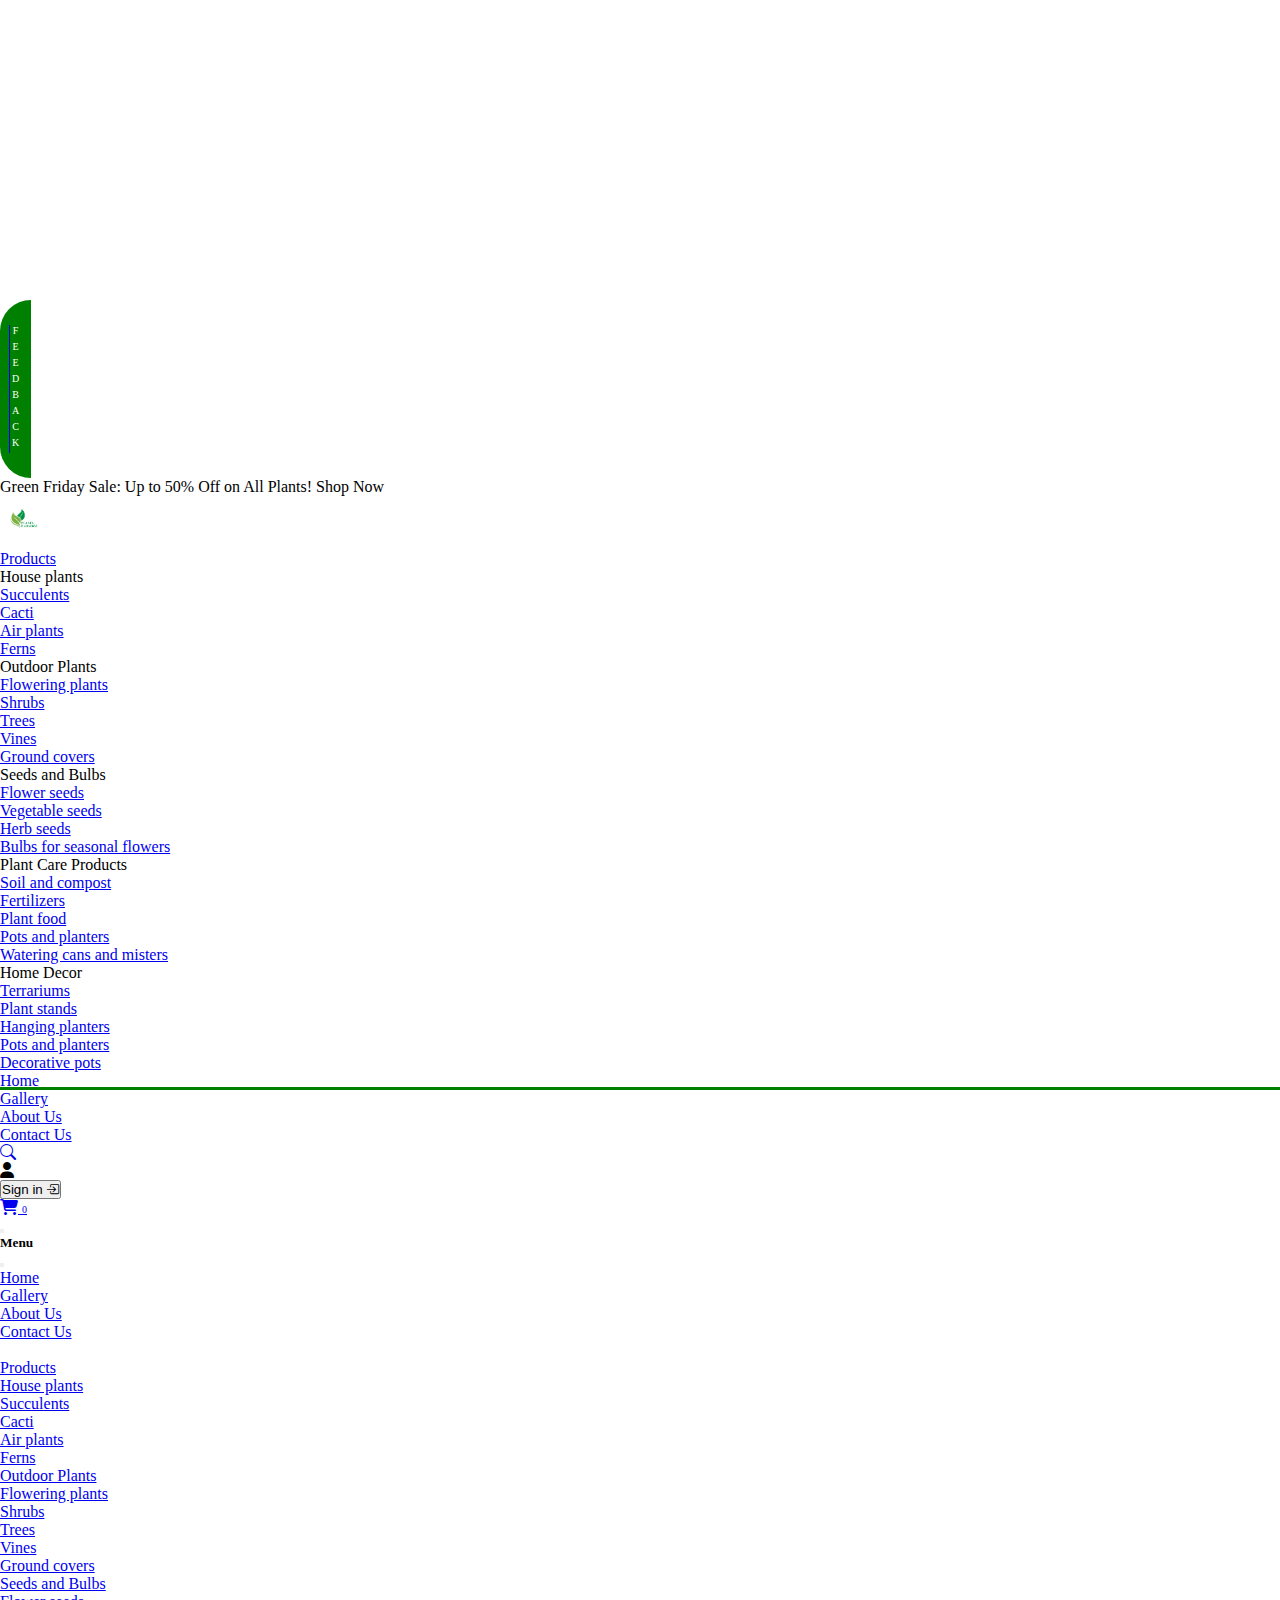
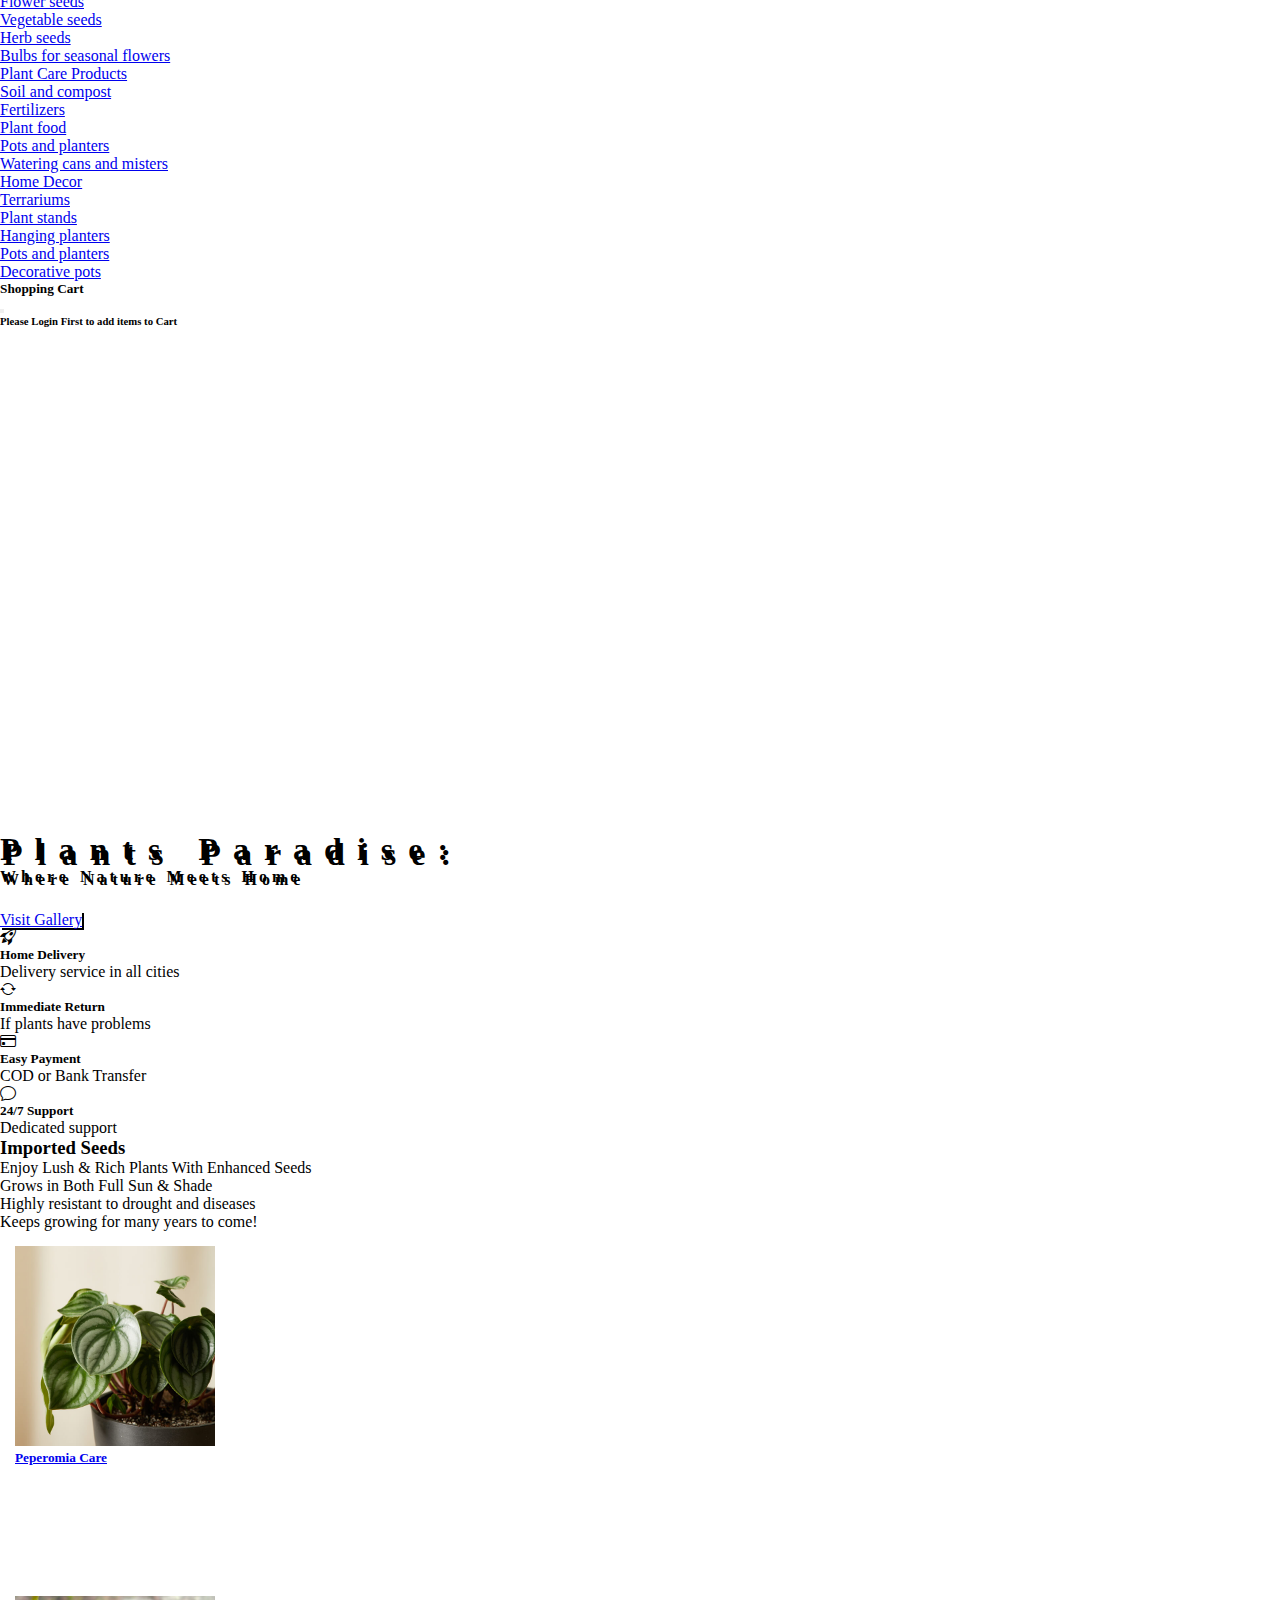
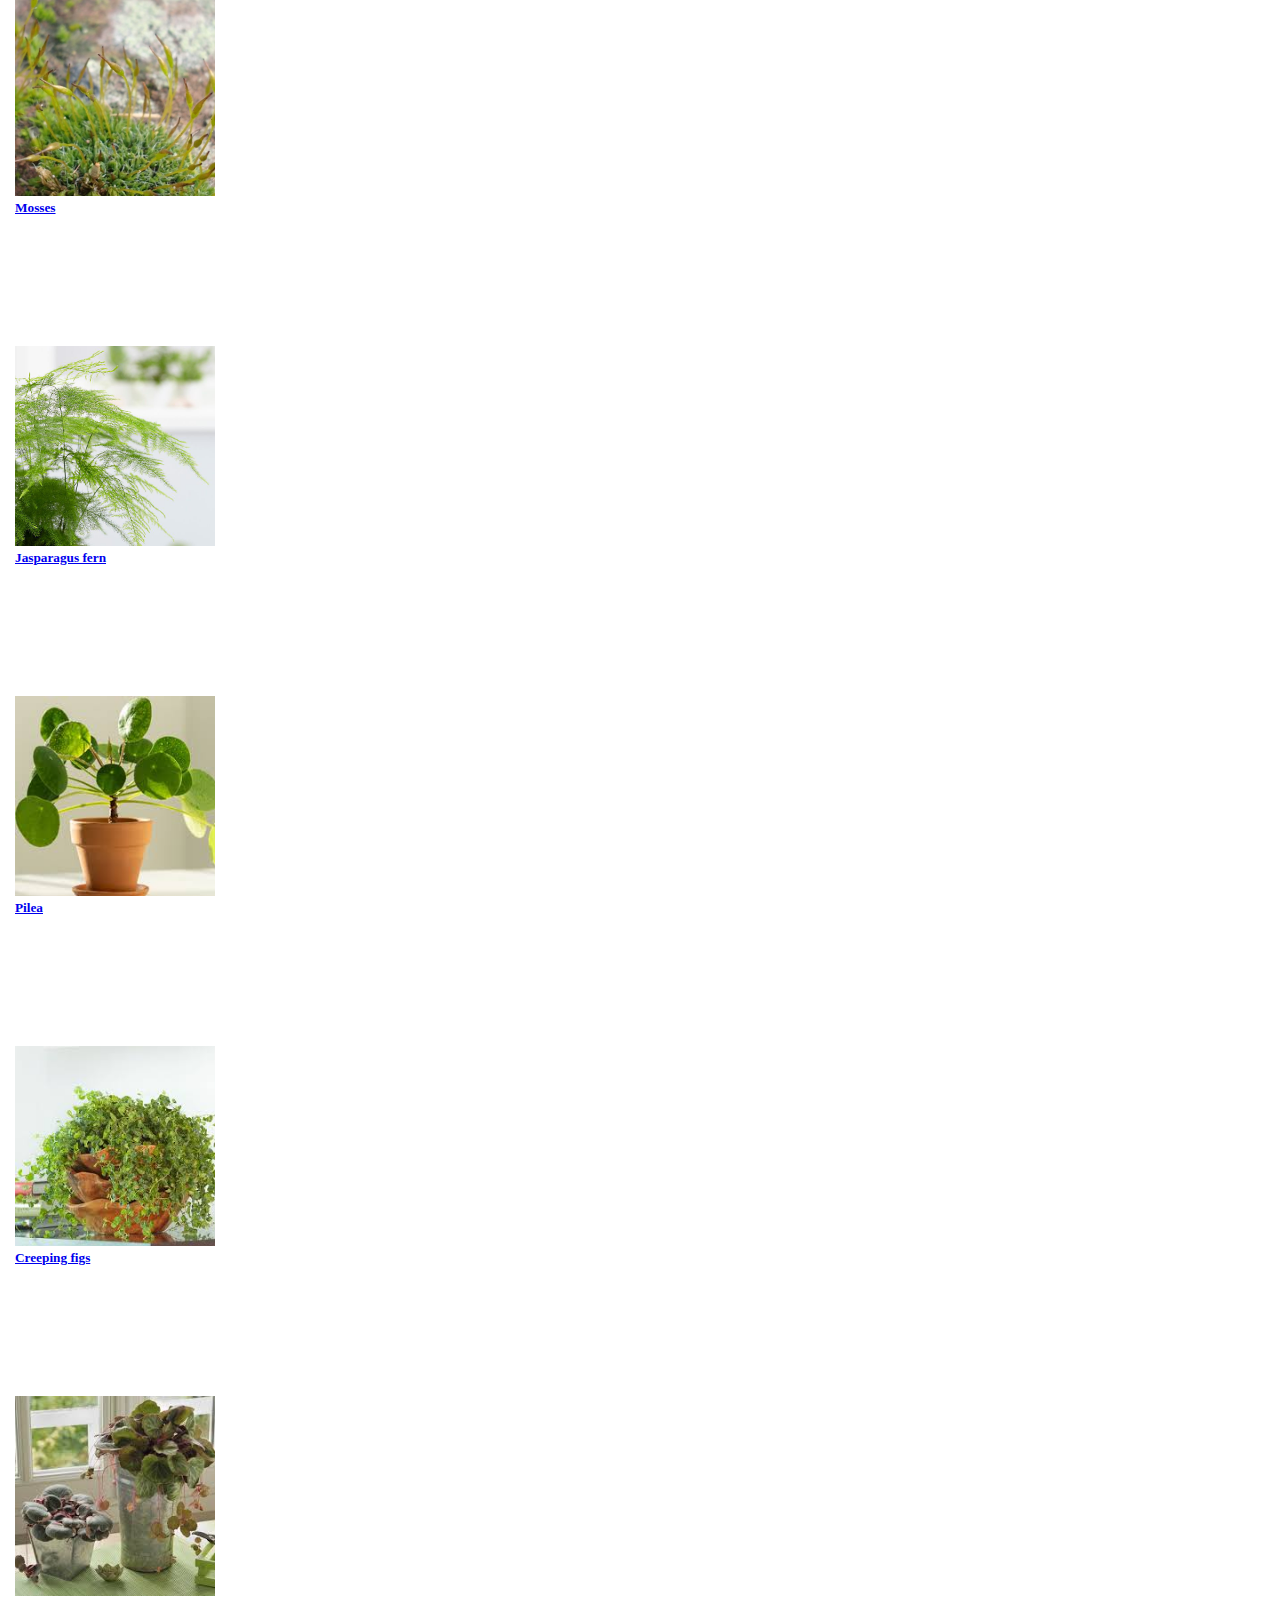
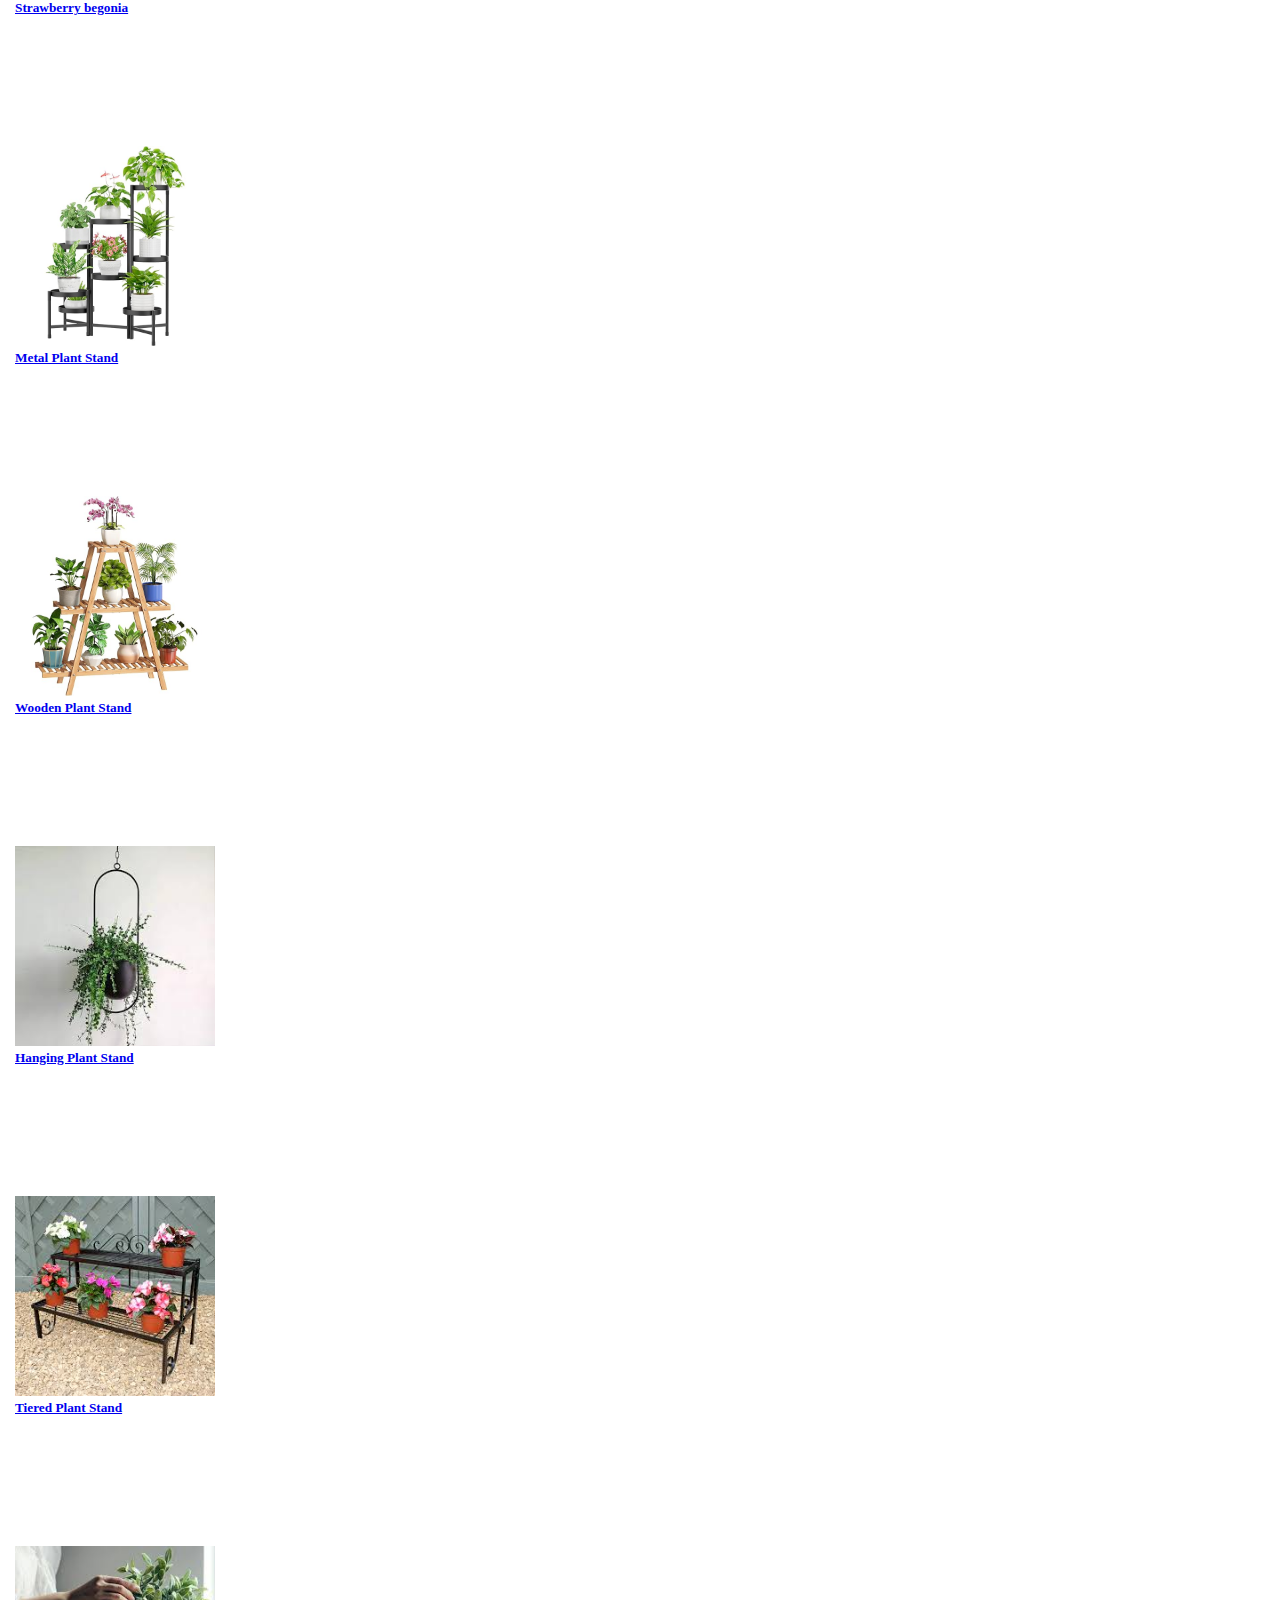
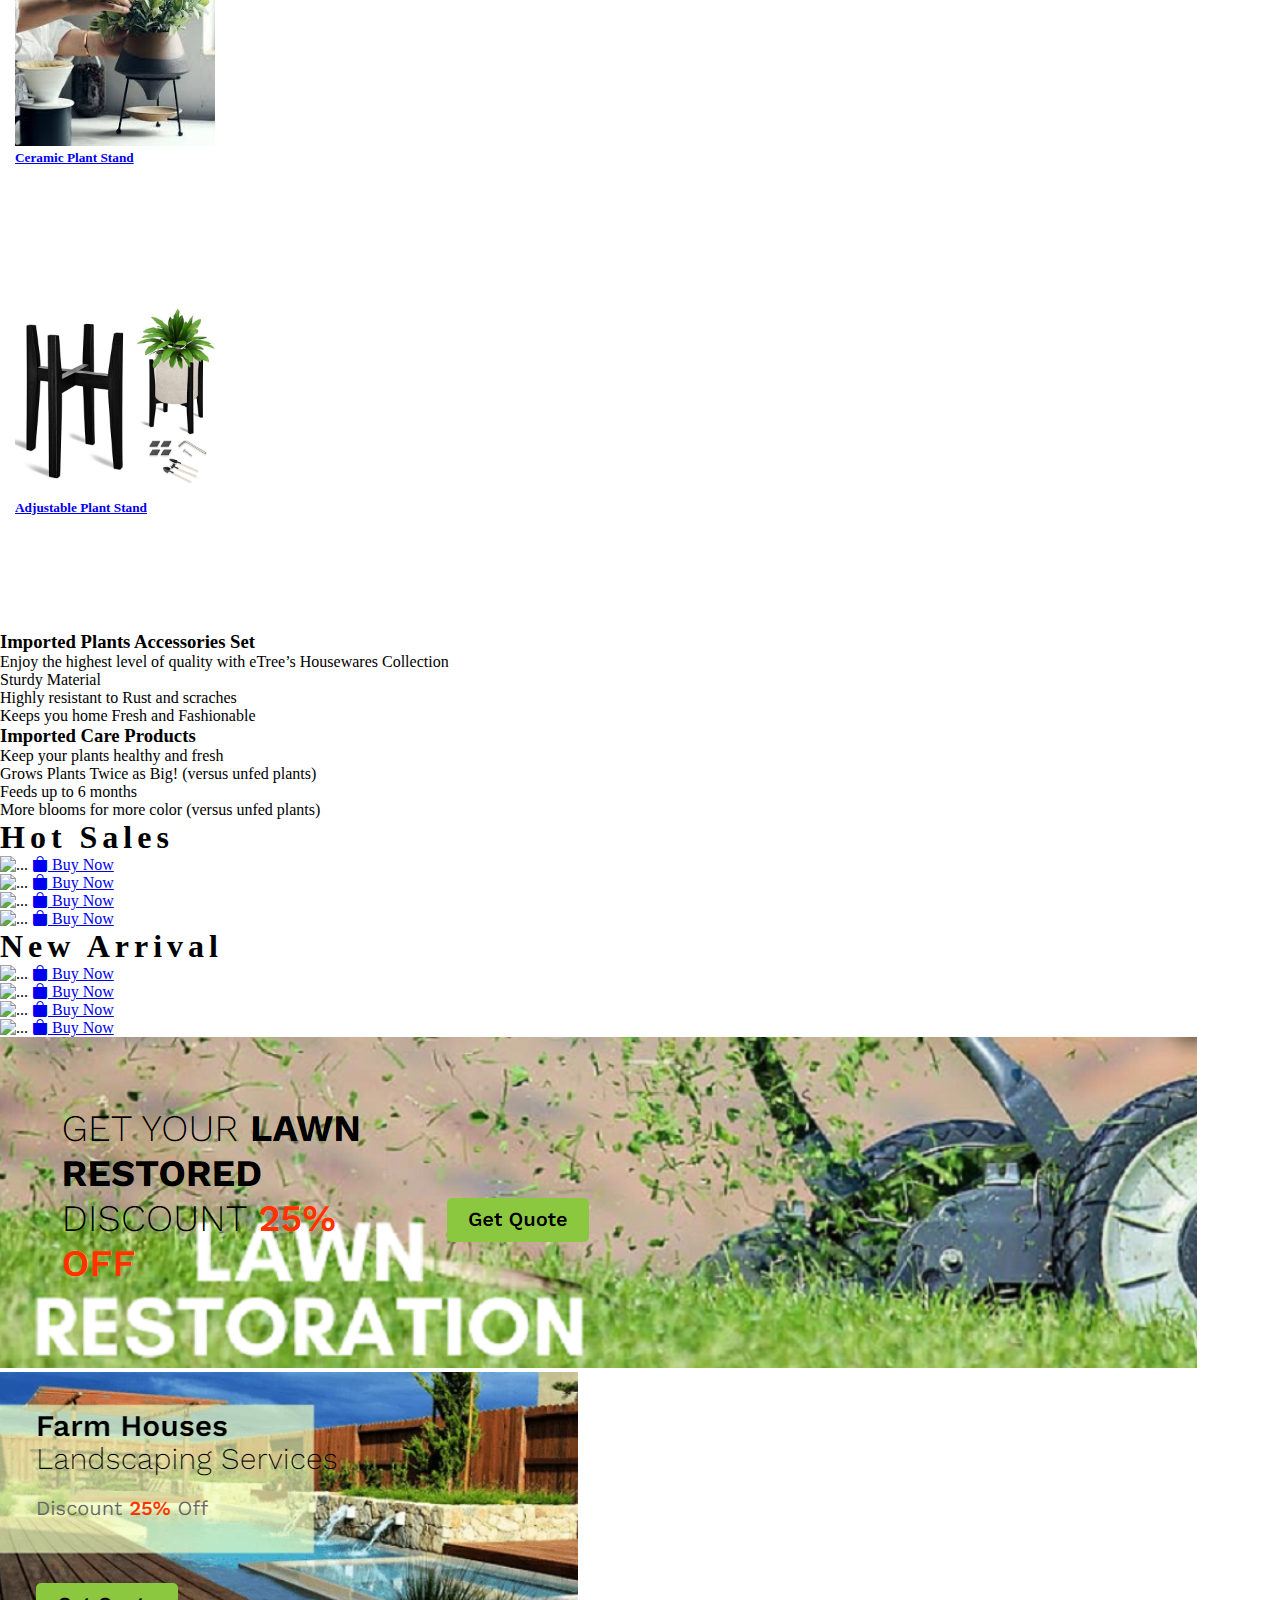
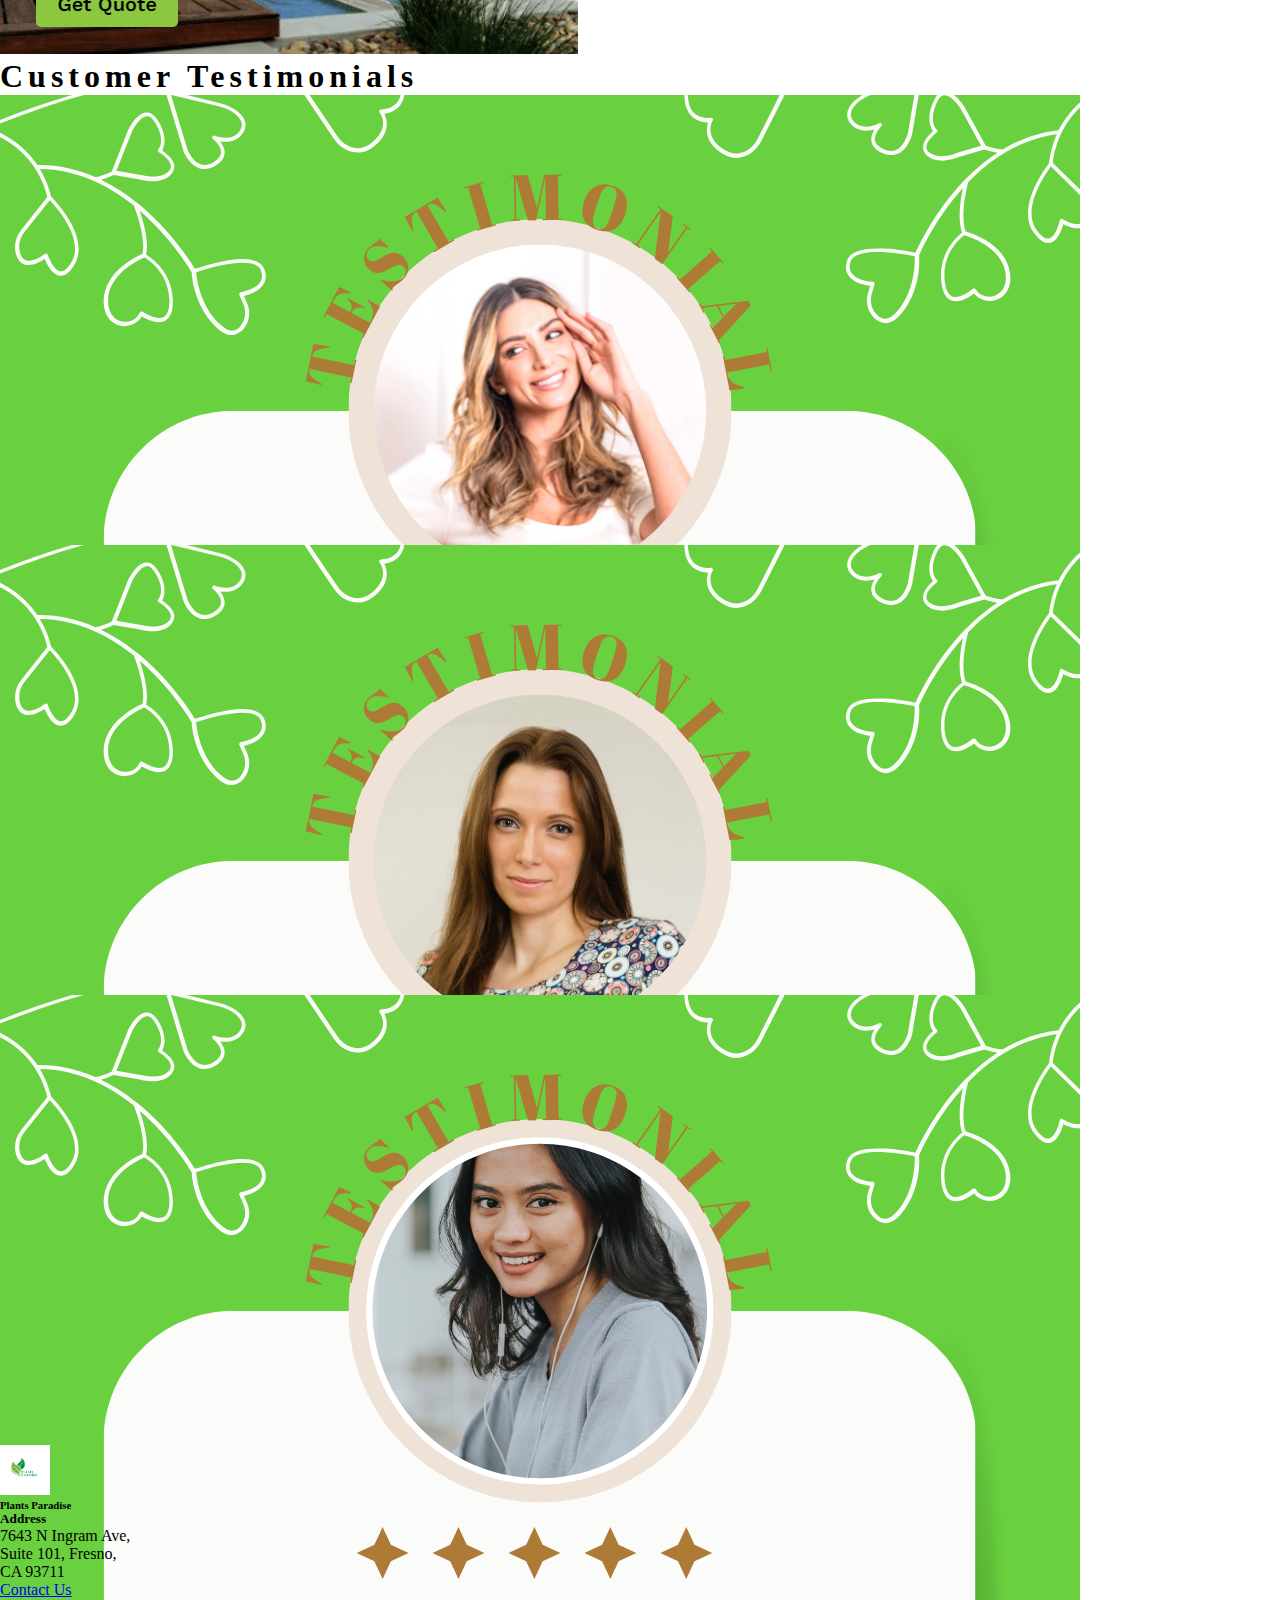
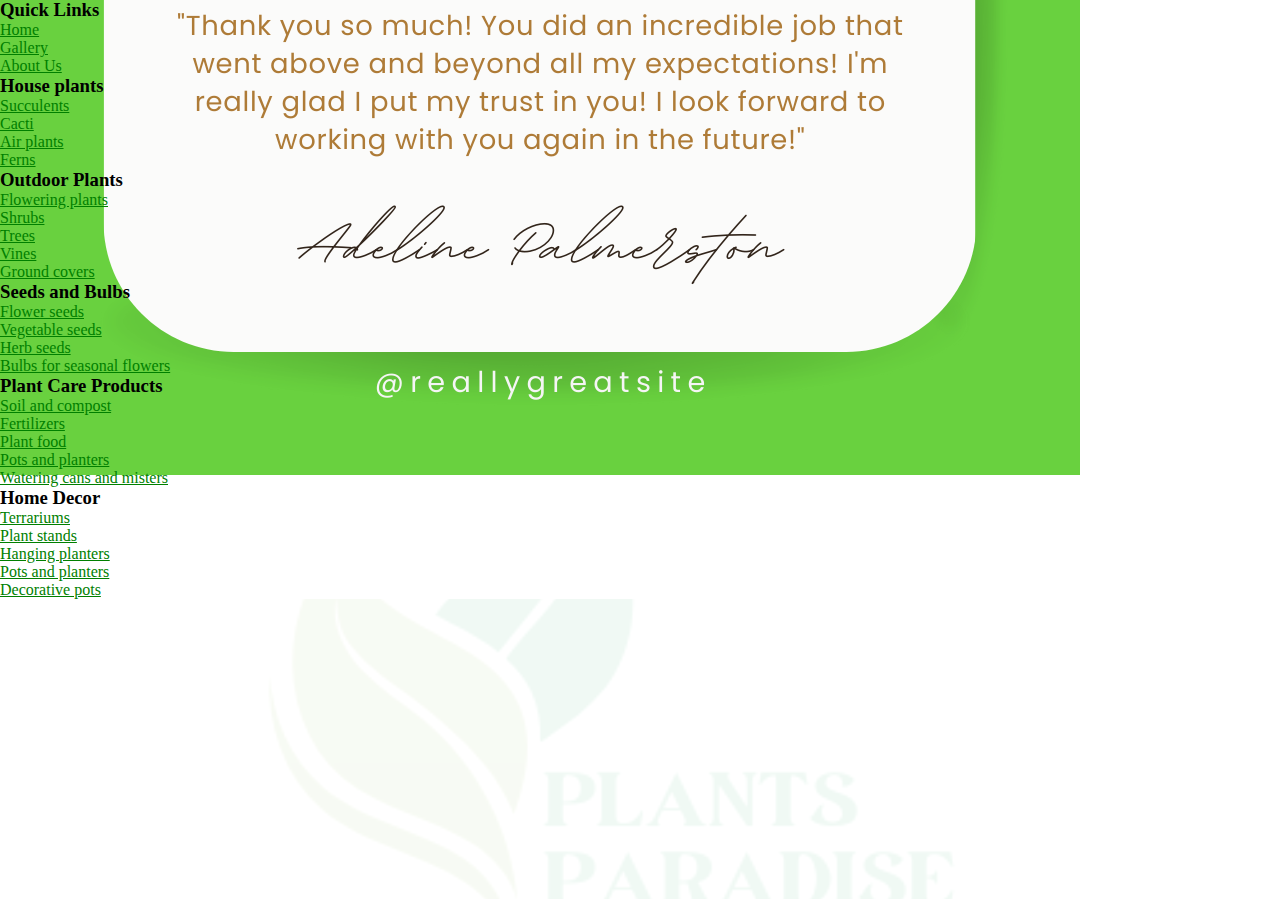
==== commit 834dd7a1: "owl couresol added and made nav stickey" ====
--- a/index.html
+++ b/index.html
@@ -40,7 +40,7 @@
                 Now </span></span>
     </div>
     <!-- Navbar start -->
-    <div class="container-fluid navimport">
+    <div class="container-fluid navimport sticky-top bg-white">
     </div>
     <!-- navbar end -->
     <!-- header start -->
@@ -132,7 +132,8 @@
                                 <img src="/Images/Products/flower_seed2.jpg" class="card-img-top w-100 h-100"
                                     style="max-width:400px;max-height:200px;min-height:200px" alt="flower_seed2.jpg">
                                 <div class="card-body">
-                                    <h5 class="card-title text-dark text-decoration-none">Single Portulaca Flower Mixed Seeds</h5>
+                                    <h5 class="card-title text-dark text-decoration-none">Single Portulaca Flower Mixed
+                                        Seeds</h5>
                                 </div>
                             </div>
                         </a>
@@ -144,7 +145,8 @@
                                 <img src="/Images/Products/flower_seed3.jpg" class="card-img-top w-100 h-100"
                                     style="max-width:400px;max-height:200px;min-height:200px" alt="flower_seed3.jpg">
                                 <div class="card-body">
-                                    <h5 class="card-title text-dark text-decoration-none">Japenese Rock Garden Mix Flower Seeds</h5>
+                                    <h5 class="card-title text-dark text-decoration-none">Japenese Rock Garden Mix
+                                        Flower Seeds</h5>
                                 </div>
                             </div>
                         </a>
@@ -156,7 +158,8 @@
                                 <img src="/Images/Products/flower_seed4.jpg" class="card-img-top w-100 h-100"
                                     style="max-width:400px;max-height:200px;min-height:200px" alt="flower_seed4.jpg">
                                 <div class="card-body">
-                                    <h5 class="card-title text-dark text-decoration-none">Chrysanthemum Alaska White Seeds</h5>
+                                    <h5 class="card-title text-dark text-decoration-none">Chrysanthemum Alaska White
+                                        Seeds</h5>
                                 </div>
                             </div>
                         </a>
@@ -168,7 +171,8 @@
                                 <img src="/Images/Products/flower_seed5.jpg" class="card-img-top w-100 h-100"
                                     style="max-width:400px;max-height:200px;min-height:200px" alt="flower_seed5.jpg">
                                 <div class="card-body">
-                                    <h5 class="card-title text-dark text-decoration-none">Chrysanthemum Tricolour Mix Seeds</h5>
+                                    <h5 class="card-title text-dark text-decoration-none">Chrysanthemum Tricolour Mix
+                                        Seeds</h5>
                                 </div>
                             </div>
                         </a>
@@ -180,7 +184,8 @@
                                 <img src="/Images/Products/flower_seed6.jpg" class="card-img-top w-100 h-100"
                                     style="max-width:400px;max-height:200px;min-height:200px" alt="flower_seed6.jpg">
                                 <div class="card-body">
-                                    <h5 class="card-title text-dark text-decoration-none">Portulaca Double Flower Mixed Seeds</h5>
+                                    <h5 class="card-title text-dark text-decoration-none">Portulaca Double Flower Mixed
+                                        Seeds</h5>
                                 </div>
                             </div>
                         </a>
@@ -192,7 +197,8 @@
                                 <img src="/Images/Products/vege1.jpg" class="card-img-top w-100 h-100"
                                     style="max-width:400px;max-height:200px;min-height:200px" alt="vege1.jpg">
                                 <div class="card-body">
-                                    <h5 class="card-title text-dark text-decoration-none">Heirloom Exotic Colored Capsicum ( Red ) Seeds</h5>
+                                    <h5 class="card-title text-dark text-decoration-none">Heirloom Exotic Colored
+                                        Capsicum ( Red ) Seeds</h5>
                                 </div>
                             </div>
                         </a>
@@ -204,7 +210,8 @@
                                 <img src="/Images/Products/vege2.jpg" class="card-img-top w-100 h-100"
                                     style="max-width:400px;max-height:200px;min-height:200px" alt="vege2.jpg">
                                 <div class="card-body">
-                                    <h5 class="card-title text-dark text-decoration-none">Heirloom Green Chilies ( hari mirch ) Seeds</h5>
+                                    <h5 class="card-title text-dark text-decoration-none">Heirloom Green Chilies ( hari
+                                        mirch ) Seeds</h5>
                                 </div>
                             </div>
                         </a>
@@ -216,7 +223,8 @@
                                 <img src="/Images/Products/vege3.jpg" class="card-img-top w-100 h-100"
                                     style="max-width:400px;max-height:200px;min-height:200px" alt="vege3.jpg">
                                 <div class="card-body">
-                                    <h5 class="card-title text-dark text-decoration-none">Heirloom Carrots Seeds - Red</h5>
+                                    <h5 class="card-title text-dark text-decoration-none">Heirloom Carrots Seeds - Red
+                                    </h5>
                                 </div>
                             </div>
                         </a>
@@ -228,7 +236,8 @@
                                 <img src="/Images/Products/vege4.jpg" class="card-img-top w-100 h-100"
                                     style="max-width:400px;max-height:200px;min-height:200px" alt="vege4.jpg">
                                 <div class="card-body">
-                                    <h5 class="card-title text-dark text-decoration-none">Red Onion Desi Vegetable Seeds</h5>
+                                    <h5 class="card-title text-dark text-decoration-none">Red Onion Desi Vegetable Seeds
+                                    </h5>
                                 </div>
                             </div>
                         </a>
@@ -240,7 +249,8 @@
                                 <img src="/Images/Products/vege5.jpg" class="card-img-top w-100 h-100"
                                     style="max-width:400px;max-height:200px;min-height:200px" alt="vege5.jpg">
                                 <div class="card-body">
-                                    <h5 class="card-title text-dark text-decoration-none">Heirloom Green Capsicum Seeds</h5>
+                                    <h5 class="card-title text-dark text-decoration-none">Heirloom Green Capsicum Seeds
+                                    </h5>
                                 </div>
                             </div>
                         </a>
@@ -252,7 +262,347 @@
                                 <img src="/Images/Products/vege6.jpg" class="card-img-top w-100 h-100"
                                     style="max-width:400px;max-height:200px;min-height:200px" alt="vege6.jpg">
                                 <div class="card-body">
-                                    <h5 class="card-title text-dark text-decoration-none">Heirloom Spinach ( Palak ) Seeds</h5>
+                                    <h5 class="card-title text-dark text-decoration-none">Heirloom Spinach ( Palak )
+                                        Seeds</h5>
+                                </div>
+                            </div>
+                        </a>
+                    </div>
+                </div>
+            </div>
+        </div>
+    </div>
+    <div class="container-fluid p-5">
+        <div class="row">
+            <div class="col-md-9 col-lg-9 col-sm-12" id="second_owl">
+                <div class="second-owl owl-theme">
+                    <div class="item">
+                        <a href="/Description_page/index.html?id=120&img=terrariums1.jpg&heading=Peperomia Care&price=1500&description=Peperomia are incredibly easy-going, low-care houseplants–great for beginners! Native to South American rainforests, Peperomia grow in the cool understory of the rainforest. Slow-growing and compact, some varieties of Peperomia are often mistaken as succulents."
+                            class="text-decoration-none">
+                            <div class="card h-100 shadow">
+                                <img src="/Images/Products/terrariums1.jpg" class="card-img-top w-100 h-100"
+                                    style="max-width:400px;max-height:200px;min-height:200px" alt="terrariums1.jpg">
+                                <div class="card-body">
+                                    <h5 class="card-title text-dark text-decoration-none">Peperomia Care</h5>
+                                </div>
+                            </div>
+                        </a>
+                    </div>
+                    <div class="item">
+                        <a href="/Description_page/index.html?id=121&img=terrariums2.jpg&heading=Mosses&price=1800&description=Botanically, mosses are non-vascular plants in the land plant division Bryophyta. They are usually small (a few centimeters tall) herbaceous (non-woody) plants that absorb water and nutrients mainly through their leaves and harvest carbon dioxide and sunlight to create food by photosynthesis."
+                            class="text-decoration-none">
+                            <div class="card h-100 shadow">
+                                <img src="/Images/Products/terrariums2.jpg" class="card-img-top w-100 h-100"
+                                    style="max-width:400px;max-height:200px;min-height:200px" alt="terrariums2.jpg">
+                                <div class="card-body">
+                                    <h5 class="card-title text-dark text-decoration-none">Mosses</h5>
+                                </div>
+                            </div>
+                        </a>
+                    </div>
+                    <div class="item">
+                        <a href="/Description_page/index.html?id=122&img=terrariums3.jpg&heading=Asparagus fern, Asparagus setaceus&price=1600&description=Asparagus setaceus, commonly called asparagus fern, is not in fact a fern. It is a bushy, evergreen, twining vine with wiry, spiny, scrambling or climbing stems that typically grow to 10-20' long."
+                            class="text-decoration-none">
+                            <div class="card h-100 shadow">
+                                <img src="/Images/Products/terrariums3.jpg" class="card-img-top w-100 h-100"
+                                    style="max-width:400px;max-height:200px;min-height:200px" alt="terrariums3.jpg">
+                                <div class="card-body">
+                                    <h5 class="card-title text-dark text-decoration-none">Jasparagus fern</h5>
+                                </div>
+                            </div>
+                        </a>
+                    </div>
+                    <div class="item">
+                        <a href="/Description_page/index.html?id=123&img=terrariums4.jpg&heading=Pilea&price=1400&description=Pilea make ideal indoor plants thanks to their incredibly diverse foliage types and relatively easy-care nature. Now you’re probably scratching your head thinking you’ve never heard of this plant genus, but if you know the aluminium plant or Chinese money plant then you already know some pileas!"
+                            class="text-decoration-none">
+                            <div class="card h-100 shadow">
+                                <img src="/Images/Products/terrariums4.jpg" class="card-img-top w-100 h-100"
+                                    style="max-width:400px;max-height:200px;min-height:200px" alt="terrariums4.jpg">
+                                <div class="card-body">
+                                    <h5 class="card-title text-dark text-decoration-none">Pilea</h5>
+                                </div>
+                            </div>
+                        </a>
+                    </div>
+                    <div class="item">
+                        <a href="/Description_page/index.html?id=124&img=terrariums5.jpg&heading=Creeping figs&price=1300&description=In its natural habitat, creeping fig is a climbing, woody vine that uses aerial roots to climb trees and rocks. When introduced outside its natural home, it can spread aggressively and has become invasive in some areas."
+                            class="text-decoration-none">
+                            <div class="card h-100 shadow">
+                                <img src="/Images/Products/terrariums5.jpg" class="card-img-top w-100 h-100"
+                                    style="max-width:400px;max-height:200px;min-height:200px" alt="terrariums5.jpg">
+                                <div class="card-body">
+                                    <h5 class="card-title text-dark text-decoration-none">Creeping figs</h5>
+                                </div>
+                            </div>
+                        </a>
+                    </div>
+                    <div class="item">
+                        <a href="/Description_page/index.html?id=125&img=terrariums6.jpg&heading=Strawberry begonia &price=1200&description=Saxifraga stolonifera (Strawberry Begonia) Award-winning Saxifraga stolonifera (Strawberry Begonia) is a mat-forming evergreen perennial producing charming rosettes of rounded, dark green leaves adorned with pretty silver markings and reddish undersides."
+                            class="text-decoration-none">
+                            <div class="card h-100 shadow">
+                                <img src="/Images/Products/terrariums6.jpg" class="card-img-top w-100 h-100"
+                                    style="max-width:400px;max-height:200px;min-height:200px" alt="terrariums6.jpg">
+                                <div class="card-body">
+                                    <h5 class="card-title text-dark text-decoration-none">Strawberry begonia</h5>
+                                </div>
+                            </div>
+                        </a>
+                    </div>
+                    <div class="item">
+                        <a href="/Description_page/index.html?id=126&img=plantstand1.jpg&heading=Metal Plant Stand&price=1900&description=What is the purpose of a plant stand? A plant stand may seem to be an inconsequential object, but it can serve many purposes. Some plant stands serve as pieces of furniture or artwork in homes, giving a tasteful touch to the energy of a room. Of course, the main goal is to get the plant off the floor and onto an elevated surface of its own."
+                            class="text-decoration-none">
+                            <div class="card h-100 shadow">
+                                <img src="/Images/Products/plantstand1.jpg" class="card-img-top w-100 h-100"
+                                    style="max-width:400px;max-height:200px;min-height:200px" alt="plantstand1.jpg">
+                                <div class="card-body">
+                                    <h5 class="card-title text-dark text-decoration-none">Metal Plant Stand</h5>
+                                </div>
+                            </div>
+                        </a>
+                    </div>
+                    <div class="item">
+                        <a href="/Description_page/index.html?id=127&img=plantstand2.jpg&heading=Wooden Plant Stand &price=2200&description=out this item Triangular Design & high temperature carbonization: Considering both symmetrical aesthetics and triangle mechanics; adopts 100% Natural Solid Eucalyptus wood which has a smooth surface and a stable structure, uses artificial 300°C high temperature carbonization technology,so it's moisture-proof and solid structure make this plant stand durable and strong enough for your daily use."
+                            class="text-decoration-none">
+                            <div class="card h-100 shadow">
+                                <img src="/Images/Products/plantstand2.jpg" class="card-img-top w-100 h-100"
+                                    style="max-width:400px;max-height:200px;min-height:200px" alt="plantstand2.jpg">
+                                <div class="card-body">
+                                    <h5 class="card-title text-dark text-decoration-none">Wooden Plant Stand</h5>
+                                </div>
+                            </div>
+                        </a>
+                    </div>
+                    <div class="item">
+                        <a href="/Description_page/index.html?id=128&img=plantstand3.jpg&heading= Hanging Plant Stand&price=2000&description=Make crowded shelves and tabletops a thing of the past by hanging your houseplants from your ceilings and walls. The following varieties of hanging indoor plants and their trailing stems, dangling leaves, and gracefully arching shapes will make the best use of your home's vertical spaces."
+                            class="text-decoration-none">
+                            <div class="card h-100 shadow">
+                                <img src="/Images/Products/plantstand3.jpg" class="card-img-top w-100 h-100"
+                                    style="max-width:400px;max-height:200px;min-height:200px" alt="plantstand3.jpg">
+                                <div class="card-body">
+                                    <h5 class="card-title text-dark text-decoration-none">Hanging Plant Stand</h5>
+                                </div>
+                            </div>
+                        </a>
+                    </div>
+                    <div class="item">
+                        <a href="/Description_page/index.html?id=129&img=plantstand4.jpg&heading=Tiered Plant Stand&price=3000&description=This ornate Two Tier Plant Stand is handmade in the UK by Poppy Forge from 10mm solid steel, then powder coated with a black polyester over iron phosphate primer, with an antique finish to leave it impenetrable to harsh conditions. Just perfect for creating height and colour in a walled garden, patio area or indoors. Raising your flowering pots and herbs off the floor, makes them easily accessible and displays them perfectly."
+                            class="text-decoration-none">
+                            <div class="card h-100 shadow">
+                                <img src="/Images/Products/plantstand4.jpg" class="card-img-top w-100 h-100"
+                                    style="max-width:400px;max-height:200px;min-height:200px" alt="plantstand4.jpg">
+                                <div class="card-body">
+                                    <h5 class="card-title text-dark text-decoration-none">Tiered Plant Stand</h5>
+                                </div>
+                            </div>
+                        </a>
+                    </div>
+                    <div class="item">
+                        <a href="/Description_page/index.html?id=130&img=plantstand5.jpg&heading=Ceramic Plant Stand&price=2500&description=We have crafted our flower stands with a delightful fusion of style and simplicity. Our stands are the perfect choice to showcase your blossoming blooms and create an enchanting ambiance. Elevate your floral displays effortlessly with these stunning stands, designed to complement any space."
+                            class="text-decoration-none">
+                            <div class="card h-100 shadow">
+                                <img src="/Images/Products/plantstand5.jpg" class="card-img-top w-100 h-100"
+                                    style="max-width:400px;max-height:200px;min-height:200px" alt="plantstand5.jpg">
+                                <div class="card-body">
+                                    <h5 class="card-title text-dark text-decoration-none">Ceramic Plant Stand</h5>
+                                </div>
+                            </div>
+                        </a>
+                    </div>
+                    <div class="item">
+                        <a href="/Description_page/index.html?id=131&img=plantstand6.jpg&heading=Adjustable Plant Stand&price=2700&description=ADJUSTABLE & VERSATILE - Customize your décor with our indoor plant accessories! Adjust its width from 8 to 12 inches or flip it. Be it tall, large, short, or small—this wood plant stool fits your needs."
+                            class="text-decoration-none">
+                            <div class="card h-100 shadow">
+                                <img src="/Images/Products/plantstand6.jpg" class="card-img-top w-100 h-100"
+                                    style="max-width:400px;max-height:200px;min-height:200px" alt="plantstand6.jpg">
+                                <div class="card-body">
+                                    <h5 class="card-title text-dark text-decoration-none">Adjustable Plant Stand</h5>
+                                </div>
+                            </div>
+                        </a>
+                    </div>
+                </div>
+            </div>
+            <div class="col-md-3 col-lg-3 col-sm-12 py-5">
+                <h3 class="text-black">Imported Plants Accessories Set</h3>
+                <p class="text-black-50">Enjoy the highest level of quality with eTree’s Housewares Collection</p>
+                <ul class="text-black-50">
+                    <li>Sturdy Material</li>
+                    <li>Highly resistant to Rust and scraches</li>
+                    <li>Keeps you home Fresh and Fashionable</li>
+                </ul>
+            </div>
+        </div>
+    </div>
+    <div class="container-fluid p-5">
+        <div class="row">
+            <div class="col-md-3 col-lg-3 col-sm-12 py-5">
+                <h3 class="text-black">Imported Care Products</h3>
+                <p class="text-black-50">Keep your plants healthy and fresh</p>
+                <ul class="text-black-50">
+                    <li>Grows Plants Twice as Big! (versus unfed plants)</li>
+                    <li>Feeds up to 6 months</li>
+                    <li>More blooms for more color (versus unfed plants)</li>
+                </ul>
+            </div>
+            <div class="col-md-9 col-lg-9 col-sm-12">
+                <div class="owl-carousel owl-theme">
+                    <div class="item">
+                        <a href="/Description_page/index.html?id=61&img=flower_seed1.jpg&heading=Lavender Herbal Flower Natural Seeds&price=1000&description=These Lavender herbal flower seeds are of high-quality and reliable option for growing beautiful lavender flowring plants. With a professional-grade formula, these seeds offer a strong potential for success, resulting in lush and fragrant blooms. Perfect for both gardening experts and beginners, these seeds provide an easy and rewarding gardening experience."
+                            class="text-decoration-none">
+                            <div class="card h-100 shadow">
+                                <img src="/Images/Products/flower_seed1.jpg" class="card-img-top w-100 h-100"
+                                    style="max-width:400px;max-height:200px;min-height:200px" alt="flower_seed1.jpg">
+                                <div class="card-body">
+                                    <h5 class="card-title text-dark text-decoration-none">Lavender Herbal Flower Natural
+                                        Seeds</h5>
+                                </div>
+                            </div>
+                        </a>
+                    </div>
+                    <div class="item">
+                        <a href="/Description_page/index.html?id=62&img=flower_seed2.jpg&heading=Single Portulaca Flower Mixed Seeds&price=1200&description=Grow vibrant and eye-catching Portulaca flowers with these high-quality seeds. Perfect for flowerbeds and rockeries, this compact and easy-to-grow herbaceous annual boasts large, decorative flowers. Add a touch of color and beauty to your garden with Portulaca Flower Mixed Seeds. Boost the aesthetic appeal and diversity of your garden with Single Portulaca Flower Mixed Seeds, renowned for its ability to produce vibrant and eye-catching flowers. Perfect for flowerbeds and rockeries, this compact and easy-to-grow herbaceous annual boasts large, decorative flowers that add a touch of color and beauty to any outdoor space."
+                            class="text-decoration-none">
+                            <div class="card h-100 shadow">
+                                <img src="/Images/Products/flower_seed2.jpg" class="card-img-top w-100 h-100"
+                                    style="max-width:400px;max-height:200px;min-height:200px" alt="flower_seed2.jpg">
+                                <div class="card-body">
+                                    <h5 class="card-title text-dark text-decoration-none">Single Portulaca Flower Mixed
+                                        Seeds</h5>
+                                </div>
+                            </div>
+                        </a>
+                    </div>
+                    <div class="item">
+                        <a href="/Description_page/index.html?id=63&img=flower_seed3.jpg&heading=Japenese Rock Garden Mix Flower Seeds&price=1100&description=This Japanese-inspired wildflower seed mix grows to about 20 inches in height. It contains a variety of flowers commonly seen in Japanese gardens, offering a lovely display throughout the spring and summer. With high germination rates and fast establishment, this wildflower mix is simple to grow. Create a diverse blend of decorative flowers with this unique seed combination. Perfect for rockeries and garden corners, this mix will add vibrant color to your garden. Low maintenance and drought-resistant, this seed mix requires only 3 - 5 grams per square meter. Please note, cutting is not recommended."
+                            class="text-decoration-none">
+                            <div class="card h-100 shadow">
+                                <img src="/Images/Products/flower_seed3.jpg" class="card-img-top w-100 h-100"
+                                    style="max-width:400px;max-height:200px;min-height:200px" alt="flower_seed3.jpg">
+                                <div class="card-body">
+                                    <h5 class="card-title text-dark text-decoration-none">Japenese Rock Garden Mix
+                                        Flower
+                                        Seeds</h5>
+                                </div>
+                            </div>
+                        </a>
+                    </div>
+                    <div class="item">
+                        <a href="/Description_page/index.html?id=64&img=flower_seed4.jpg&heading=Chrysanthemum Alaska White Seeds&price=1300&description=Grow your garden's beauty with Chrysanthemum Alaska White Seeds. These herbaceous vivacious plants, with divided leaves and gorgeous capitulum flowers, will surely make a statement in your flowerbeds and as cut flowers. Perfect for adding a touch of elegance to any outdoor space. Create a stunning outdoor space bursting with elegance with Chrysanthemum Alaska White Seeds. These vivacious plants boast uniquely shaped leaves and an array of stunning capitulum flowers, making them ideal for adding a touch of class to any garden."
+                            class="text-decoration-none">
+                            <div class="card h-100 shadow">
+                                <img src="/Images/Products/flower_seed4.jpg" class="card-img-top w-100 h-100"
+                                    style="max-width:400px;max-height:200px;min-height:200px" alt="flower_seed4.jpg">
+                                <div class="card-body">
+                                    <h5 class="card-title text-dark text-decoration-none">Chrysanthemum Alaska White
+                                        Seeds
+                                    </h5>
+                                </div>
+                            </div>
+                        </a>
+                    </div>
+                    <div class="item">
+                        <a href="/Description_page/index.html?id=65&img=flower_seed5.jpg&heading= Chrysanthemum Tricolour Mix Seeds&price=1500&description=This annual, herbaceous plant from the Asteraceae family boasts a stunning array of multicolored flowers. Perfect for adding a pop of color to garden beds or as cut flowers. Cultivate a beautiful garden with these Chrysanthemum Tricolour Mix Seeds. According to gardening experts, the Chrysanthemum Tricolour Mix Seeds will provide you with a vibrant and diverse display of flowers in your garden. With its wide variety of colors, this annual plant from the Asteraceae family is sure to add a touch of vibrant beauty to any garden bed or floral arrangement. Whether used for decorative purposes or as cut flowers, these seeds are a must-have for any garden enthusiast looking to cultivate a stunning and colorful outdoor space."
+                            class="text-decoration-none">
+                            <div class="card h-100 shadow">
+                                <img src="/Images/Products/flower_seed5.jpg" class="card-img-top w-100 h-100"
+                                    style="max-width:400px;max-height:200px;min-height:200px" alt="flower_seed5.jpg">
+                                <div class="card-body">
+                                    <h5 class="card-title text-dark text-decoration-none">Chrysanthemum Tricolour Mix
+                                        Seeds
+                                    </h5>
+                                </div>
+                            </div>
+                        </a>
+                    </div>
+                    <div class="item">
+                        <a href="/Description_page/index.html?id=66&img=flower_seed6.jpg&heading= Portulaca Double Flower Mixed Seeds&price=400&description=Upgrade your garden with Portulaca Double Flower Mixed Seeds. This annual herbaceous plant features compact, grey-green foliage and large, decorative flowers. A perfect addition to flowerbeds and rockeries, this low-maintenance plant will enhance the beauty of your outdoor space. Also known as 'moss roses', Portulaca Double Flower Mixed Seeds are perfect those looking to add a pop of color and texture to their garden. With vibrant, eye-catching flowers and easy upkeep, these seeds make for an effortless yet stunning garden upgrade. In addition, Portulaca Double Flower Mixed Seeds thrive in flowerbeds and rockeries, making them a versatile and attractive option for any outdoor space."
+                            class="text-decoration-none">
+                            <div class="card h-100 shadow">
+                                <img src="/Images/Products/flower_seed6.jpg" class="card-img-top w-100 h-100"
+                                    style="max-width:400px;max-height:200px;min-height:200px" alt="flower_seed6.jpg">
+                                <div class="card-body">
+                                    <h5 class="card-title text-dark text-decoration-none">Portulaca Double Flower Mixed
+                                        Seeds</h5>
+                                </div>
+                            </div>
+                        </a>
+                    </div>
+                    <div class="item">
+                        <a href="/Description_page/index.html?id=67&img=vege1.jpg&heading=Heirloom Exotic Colored Capsicum ( Red ) Seeds&price=300&description=These Heirloom Exotic Colored Capsicum (Red) Seeds are perfect for adding a touch of color to your garden. With a high germination rate of 85%, these seeds will yield a bountiful harvest of vibrant and flavorful peppers. Enjoy the benefits of growing your own fresh and colorful produce with these top-quality seeds.-The offered seeds are of Non-Hybrid, Open Pollinated, and Non-GMO varieties. -The plants are known for their strength and vigor. -The attractive fruits are blocky and have 3-4 lobes. -They exhibit a shining dark green color which transforms into red as they mature. -These fruits weigh around 110-130 gms. -This variety is perfect for distant transportation due to its firm skin and the plant produces heavy yields from top to bottom. -The maturity period for these seeds is approximately 70-75 days after transplanting"
+                            class="text-decoration-none">
+                            <div class="card h-100 shadow">
+                                <img src="/Images/Products/vege1.jpg" class="card-img-top w-100 h-100"
+                                    style="max-width:400px;max-height:200px;min-height:200px" alt="vege1.jpg">
+                                <div class="card-body">
+                                    <h5 class="card-title text-dark text-decoration-none">Heirloom Exotic Colored
+                                        Capsicum (
+                                        Red ) Seeds</h5>
+                                </div>
+                            </div>
+                        </a>
+                    </div>
+                    <div class="item">
+                        <a href="/Description_page/index.html?id=68&img=vege2.jpg&heading=Heirloom Green Chilies ( hari mirch ) Seeds&price=220&description=Grow your own flavorful green chilies (hari mirch) with our high-quality heirloom seeds. These seeds produce robust, disease-resistant plants that yield a bountiful harvest. Enjoy the delicious taste and numerous health benefits of fresh, home-grown chilies. Order now and add some spice to your garden and your dishes! This seed type is considered Non-Hybrid, Open Pollinated, and Non-GMO. The plant type is classified as Medium Tall with profuse branching. The fruit starts off as a dark green color and turns deep red when it reaches maturity. The bearing habit is upright and produces 10-12 fruits per bunch, ranging from 2.5 to 3.5 inches in length. These chilies have a highly pungent taste that is equally tempting."
+                            class="text-decoration-none">
+                            <div class="card h-100 shadow">
+                                <img src="/Images/Products/vege2.jpg" class="card-img-top w-100 h-100"
+                                    style="max-width:400px;max-height:200px;min-height:200px" alt="vege2.jpg">
+                                <div class="card-body">
+                                    <h5 class="card-title text-dark text-decoration-none">Heirloom Green Chilies ( hari
+                                        mirch ) Seeds</h5>
+                                </div>
+                            </div>
+                        </a>
+                    </div>
+                    <div class="item">
+                        <a href="/Description_page/index.html?id=69&img=vege3.jpg&heading=Heirloom Carrots Seeds - Red&price=180&description=Grow vibrant, flavorful carrots with our Heirloom Carrots Seeds. These high-quality seeds produce red-colored carrots with a rich, earthy taste. With over 90% germination rate, you'll enjoy a bountiful harvest of nutritious carrots that are perfect for snacking, salads, and cooking.  1- Seed Type: These heirloom carrots are non-hybrid, open pollinated, and non-GMO. 2- Sowing Time: For best results, sow these seeds from August to October. 3- Roots: These carrots are known for their exceptionally sleek, tender, and tapering shape. They grow to be 10-12 inches long, with a beautiful dark red color that is sure to catch the eye. 4- Specifications: These carrots boast a 100% red core and are naturally sweet. 5- Maturity: These carrots reach maturity in just 75-80 days after sowing."
+                            class="text-decoration-none">
+                            <div class="card h-100 shadow">
+                                <img src="/Images/Products/vege3.jpg" class="card-img-top w-100 h-100"
+                                    style="max-width:400px;max-height:200px;min-height:200px" alt="vege3.jpg">
+                                <div class="card-body">
+                                    <h5 class="card-title text-dark text-decoration-none">Heirloom Carrots Seeds - Red
+                                    </h5>
+                                </div>
+                            </div>
+                        </a>
+                    </div>
+                    <div class="item">
+                        <a href="/Description_page/index.html?id=70&img=vege4.jpg&heading=Red Onion Desi Vegetable Seeds&price=250&description=Grow your own delicious and nutrient-rich red onions with Red Onion Desi Vegetable Seeds. These high-quality seeds ensure a bountiful and healthy harvest, perfect for adding flavor to your dishes. With easy-to-follow instructions, you can enjoy the freshness and benefits of homegrown produce. Grow fresh, flavorful red onions with Red Onion Desi Vegetable Seeds. These high-quality seeds are perfect for home gardening and offer a reliable 85% germination rate. Enjoy the health benefits of adding homegrown onions to your meals."
+                            class="text-decoration-none">
+                            <div class="card h-100 shadow">
+                                <img src="/Images/Products/vege4.jpg" class="card-img-top w-100 h-100"
+                                    style="max-width:400px;max-height:200px;min-height:200px" alt="vege4.jpg">
+                                <div class="card-body">
+                                    <h5 class="card-title text-dark text-decoration-none">Red Onion Desi Vegetable Seeds
+                                    </h5>
+                                </div>
+                            </div>
+                        </a>
+                    </div>
+                    <div class="item">
+                        <a href="/Description_page/index.html?id=71&img=vege5.jpg&heading=Heirloom Green Capsicum ( Green Shimla Mirch ) Seeds&price=150&description=These Heirloom Green Capsicum Seeds produce high-quality, organic, and non-GMO peppers. With a crisp, fresh flavor and a high vitamin C content, these peppers are perfect for salads, stir-fries, and other dishes. Enjoy the benefits of growing your own produce and supporting sustainable agriculture with these seeds.-Non-Hybrid, Open Pollinated, and Non-GMO Seed Type for Strong and Vigorous Plant with Very Attractive, 3-4 Lobed Blocky Fruits in Shining Dark Green that Turn Red at Maturity, Weighing 110-130 Gms"
+                            class="text-decoration-none">
+                            <div class="card h-100 shadow">
+                                <img src="/Images/Products/vege5.jpg" class="card-img-top w-100 h-100"
+                                    style="max-width:400px;max-height:200px;min-height:200px" alt="vege5.jpg">
+                                <div class="card-body">
+                                    <h5 class="card-title text-dark text-decoration-none">Heirloom Green Capsicum Seeds
+                                    </h5>
+                                </div>
+                            </div>
+                        </a>
+                    </div>
+                    <div class="item">
+                        <a href="/Description_page/index.html?id=72&img=vege6.jpg&heading= Heirloom Spinach ( Palak ) Seeds&price=200&description=Introducing our Heirloom Spinach (Palak) Seeds, perfect for growing nutritious and flavorful spinach in your own garden. These seeds are carefully selected for their quality and heritage, ensuring a bountiful harvest. Enjoy the benefits of fresh, homegrown spinach with our expertly-crafted heirloom seeds. Grow your own produce and taste the difference."
+                            class="text-decoration-none">
+                            <div class="card h-100 shadow">
+                                <img src="/Images/Products/vege6.jpg" class="card-img-top w-100 h-100"
+                                    style="max-width:400px;max-height:200px;min-height:200px" alt="vege6.jpg">
+                                <div class="card-body">
+                                    <h5 class="card-title text-dark text-decoration-none">Heirloom Spinach ( Palak )
+                                        Seeds
+                                    </h5>
                                 </div>
                             </div>
                         </a>
@@ -325,14 +675,14 @@
         </div>
     </div>
     <div class="container-fluid">
-      <div class="row">
-        <div class="col-md-7 col-lg-7 col-sm-12 p-2">
-            <img class="w-100 h-100" src="/Images/last header/last1.png" alt="">
-        </div>
-        <div class="col-md-5 col-lg-5 col-sm-12 p-2">
-            <img class="w-100 h-100" src="/Images/last header/last2.png" alt="">
-        </div>
-      </div>
+        <div class="row">
+            <div class="col-md-7 col-lg-7 col-sm-12 p-2">
+                <img class="w-100 h-100" src="/Images/last header/last1.png" alt="">
+            </div>
+            <div class="col-md-5 col-lg-5 col-sm-12 p-2">
+                <img class="w-100 h-100" src="/Images/last header/last2.png" alt="">
+            </div>
+        </div>
     </div>
     <div class="container-fluid">
         <h1 class="text-center fw-bold border-bottom p-5" style="letter-spacing: 5px;">Customer Testimonials</h1>
@@ -378,29 +728,58 @@
         integrity="sha512-bPs7Ae6pVvhOSiIcyUClR7/q2OAsRiovw4vAkX+zJbw3ShAeeqezq50RIIcIURq7Oa20rW2n2q+fyXBNcU9lrw=="
         crossorigin="anonymous" referrerpolicy="no-referrer"></script>
     <script>
-        $('.owl-carousel').owlCarousel({
-            loop: true,
-            autoplay: true,
-            autoplayTimeout: 1000,
-            autoplayHoverPause: false,
-            margin: 10,
-            responsiveClass: true,
-            autoHeight: true,
-            responsive: {
-                0: {
-                    items: 1,
-                    nav: true
-                },
-                600: {
-                    items: 3,
-                    nav: true
-                },
-                1000: {
-                    items: 5,
-                    nav: true,
-                    loop: true
+
+        $(document).ready(function () {
+            $('.owl-carousel').owlCarousel({
+                loop: true,
+                autoplay: true,
+                autoplayTimeout: 1000,
+                autoplayHoverPause: false,
+                margin: 10,
+                responsiveClass: true,
+                autoHeight: true,
+                dots: false,
+                rtl: true,
+                nav: true,
+                responsive: {
+                    0: {
+                        items: 1,
+                    },
+                    600: {
+                        items: 3,
+                    },
+                    1000: {
+                        items: 5,
+                    }
                 }
-            }
+            });
+            $('.second-owl').addClass('owl-carousel').owlCarousel({
+                loop: true,
+                autoplay: true,
+                autoplayTimeout: 1000,
+                autoplayHoverPause: false,
+                margin: 10,
+                responsiveClass: true,
+                autoHeight: true,
+                dots: false,
+                rtl: false,
+                responsive: {
+                    0: {
+                        items: 1,
+                        nav: true
+                    },
+                    600: {
+                        items: 3,
+                        nav: true
+                    },
+                    1000: {
+                        items: 5,
+                        nav: true,
+                        loop: true
+                    }
+                }
+            });
+
         })
     </script>
 </body>
--- a/Styles/style.css
+++ b/Styles/style.css
@@ -142,3 +142,8 @@
 .feedbackbox:hover {
   padding: 25px 20px 25px 20px;
 }
+.item .card{
+ min-height: 350px;
+ padding: 15px 15px;
+ max-height: 350px;
+}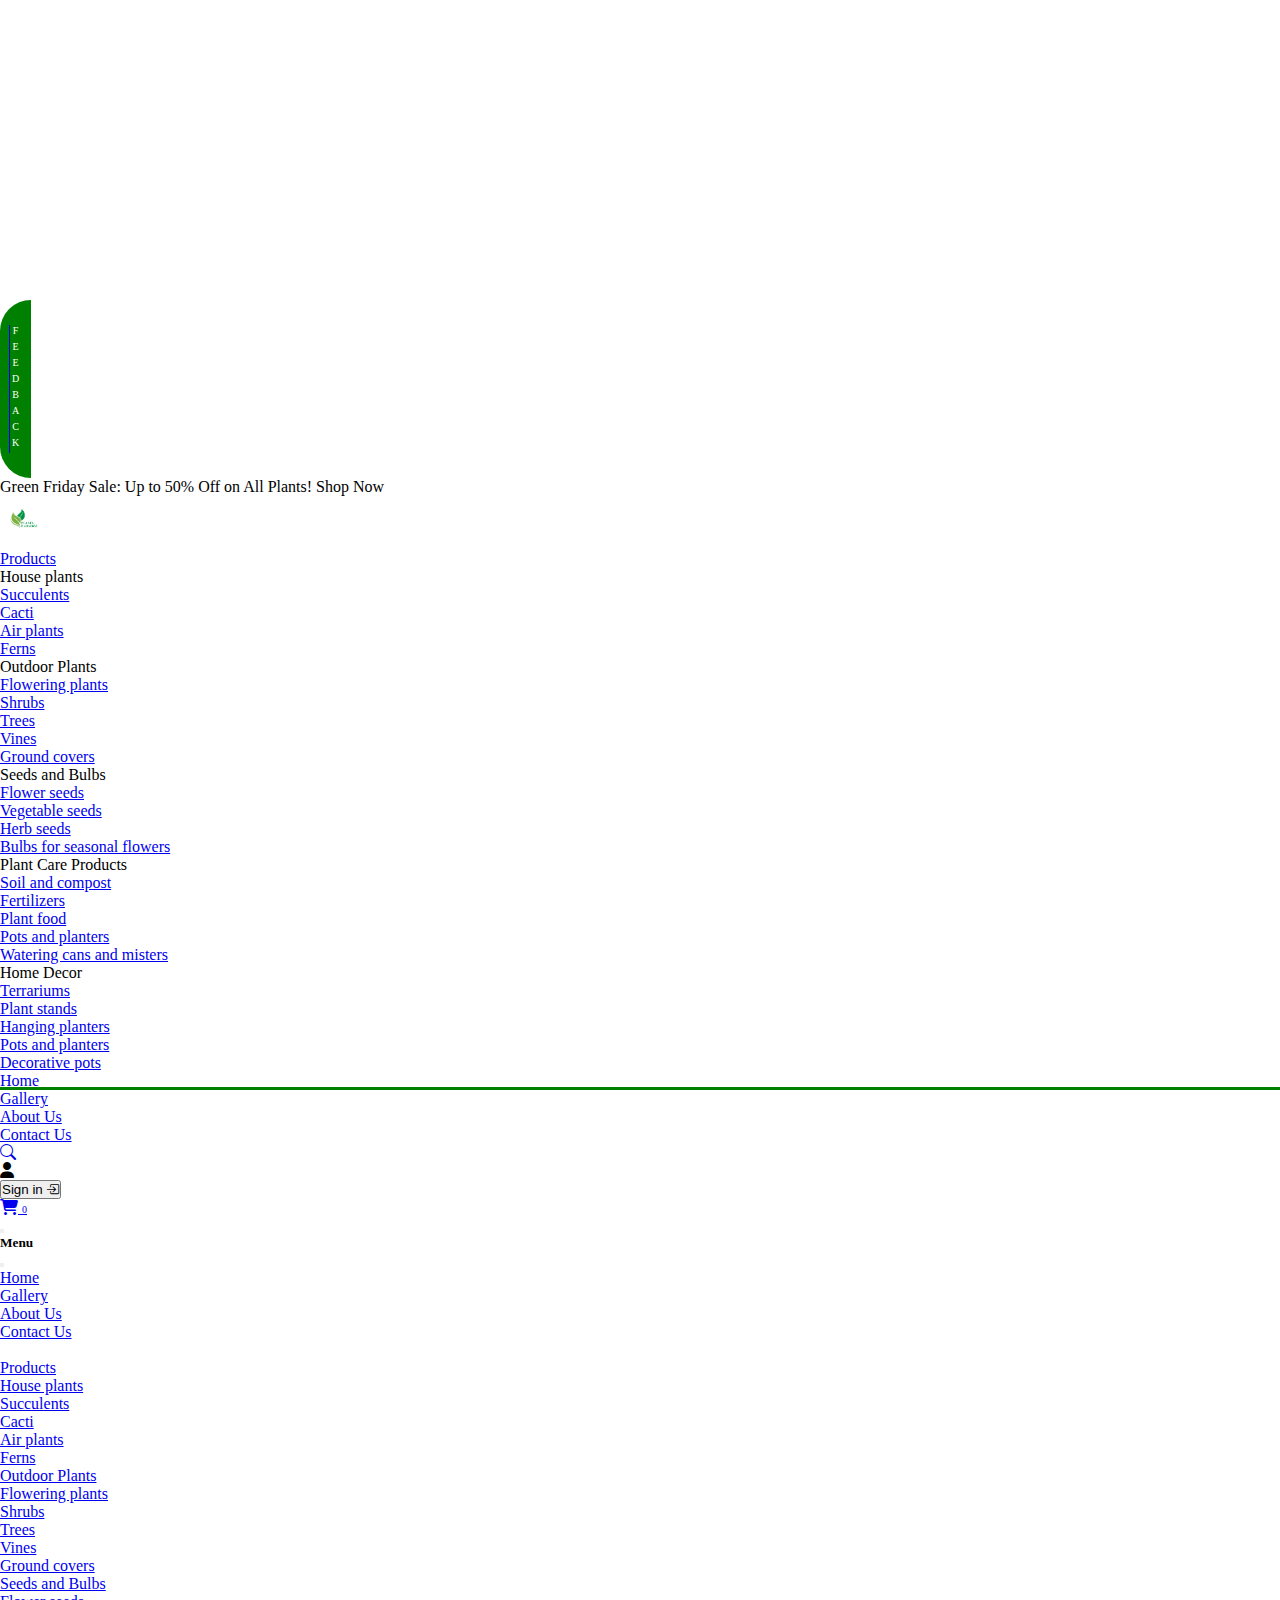
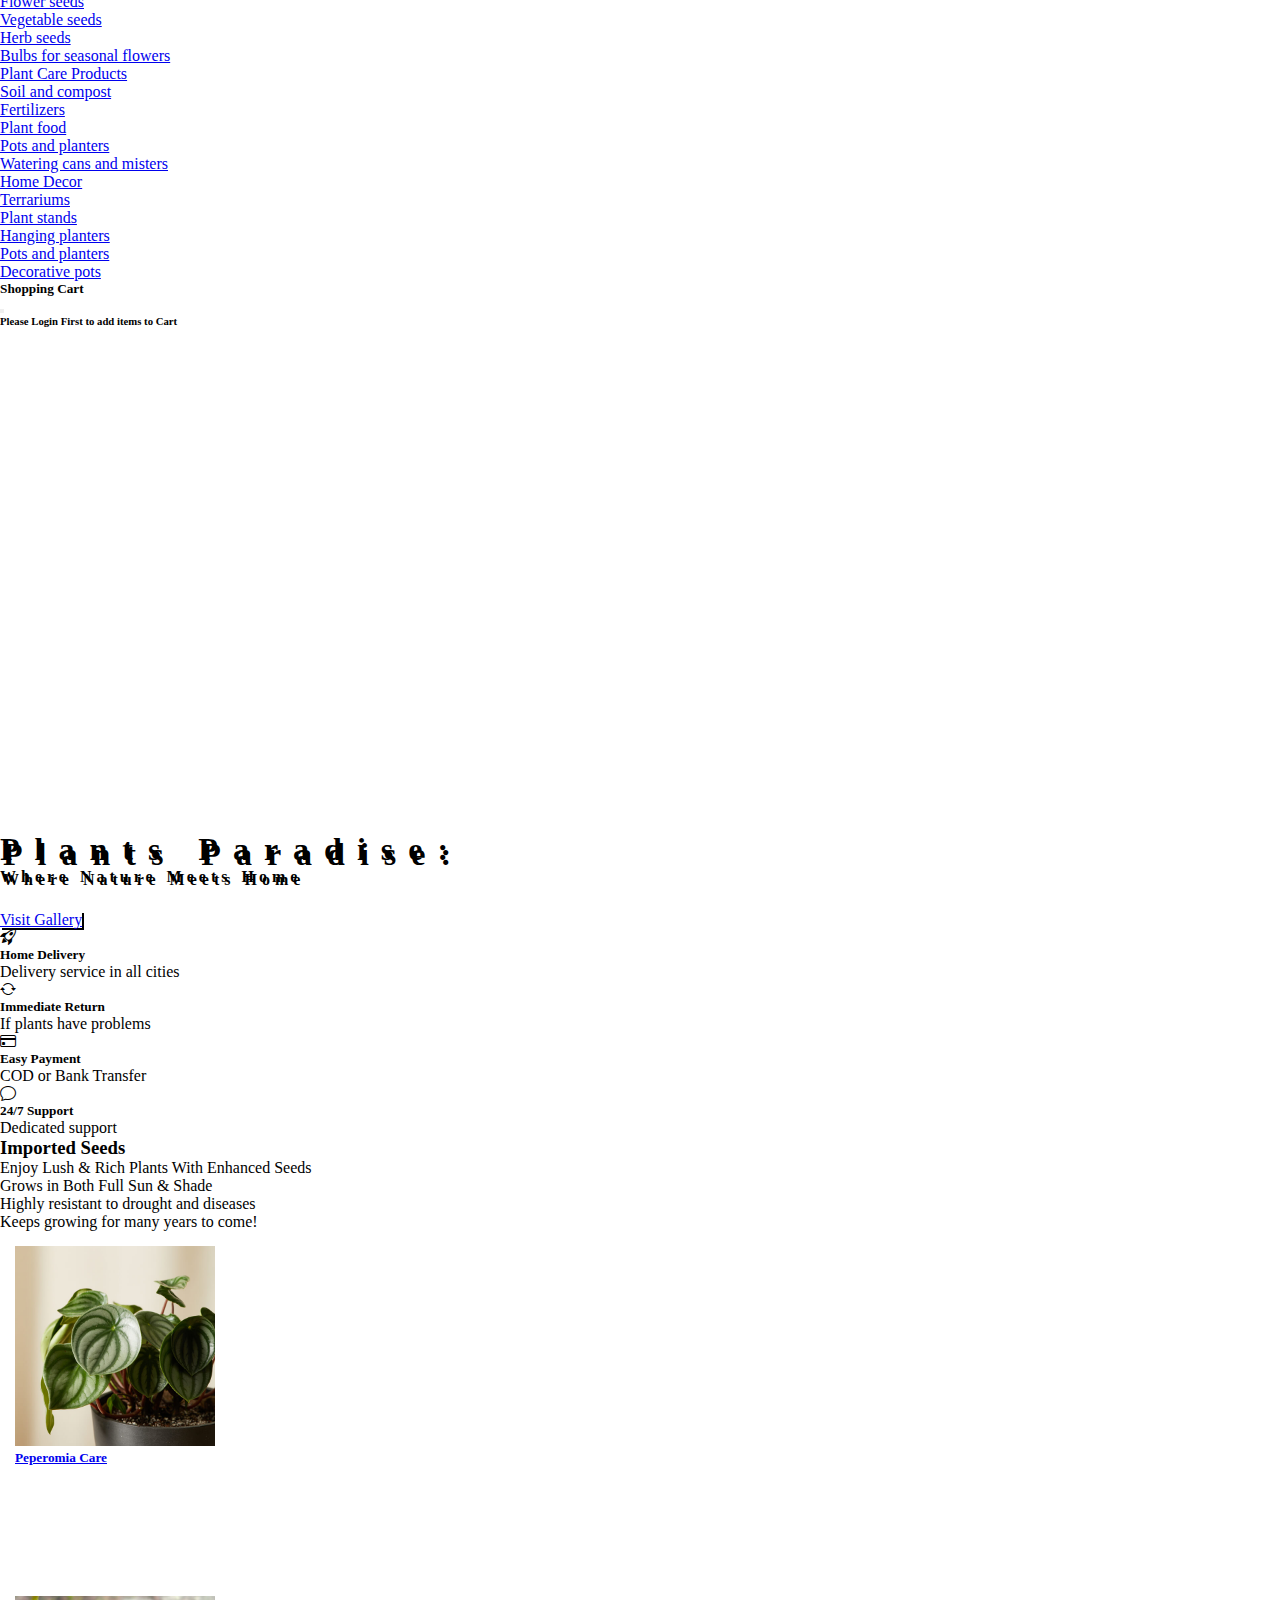
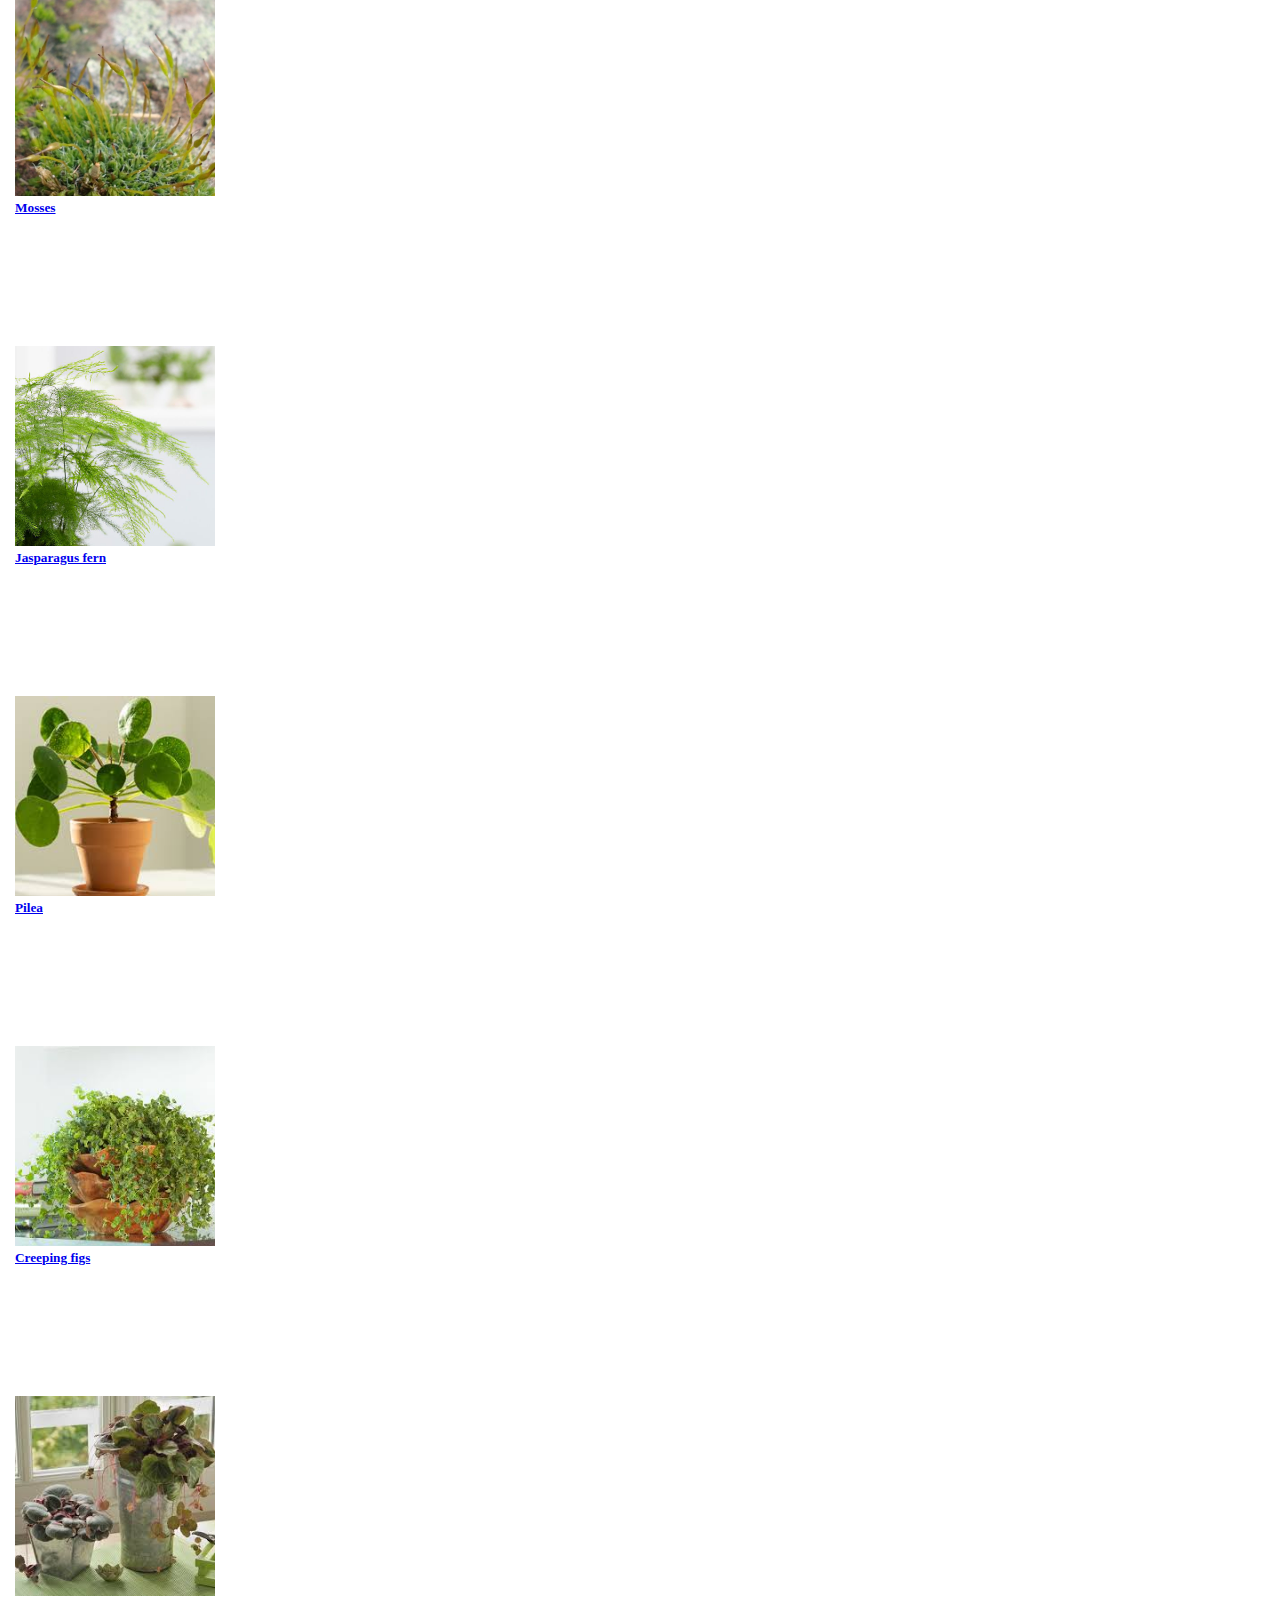
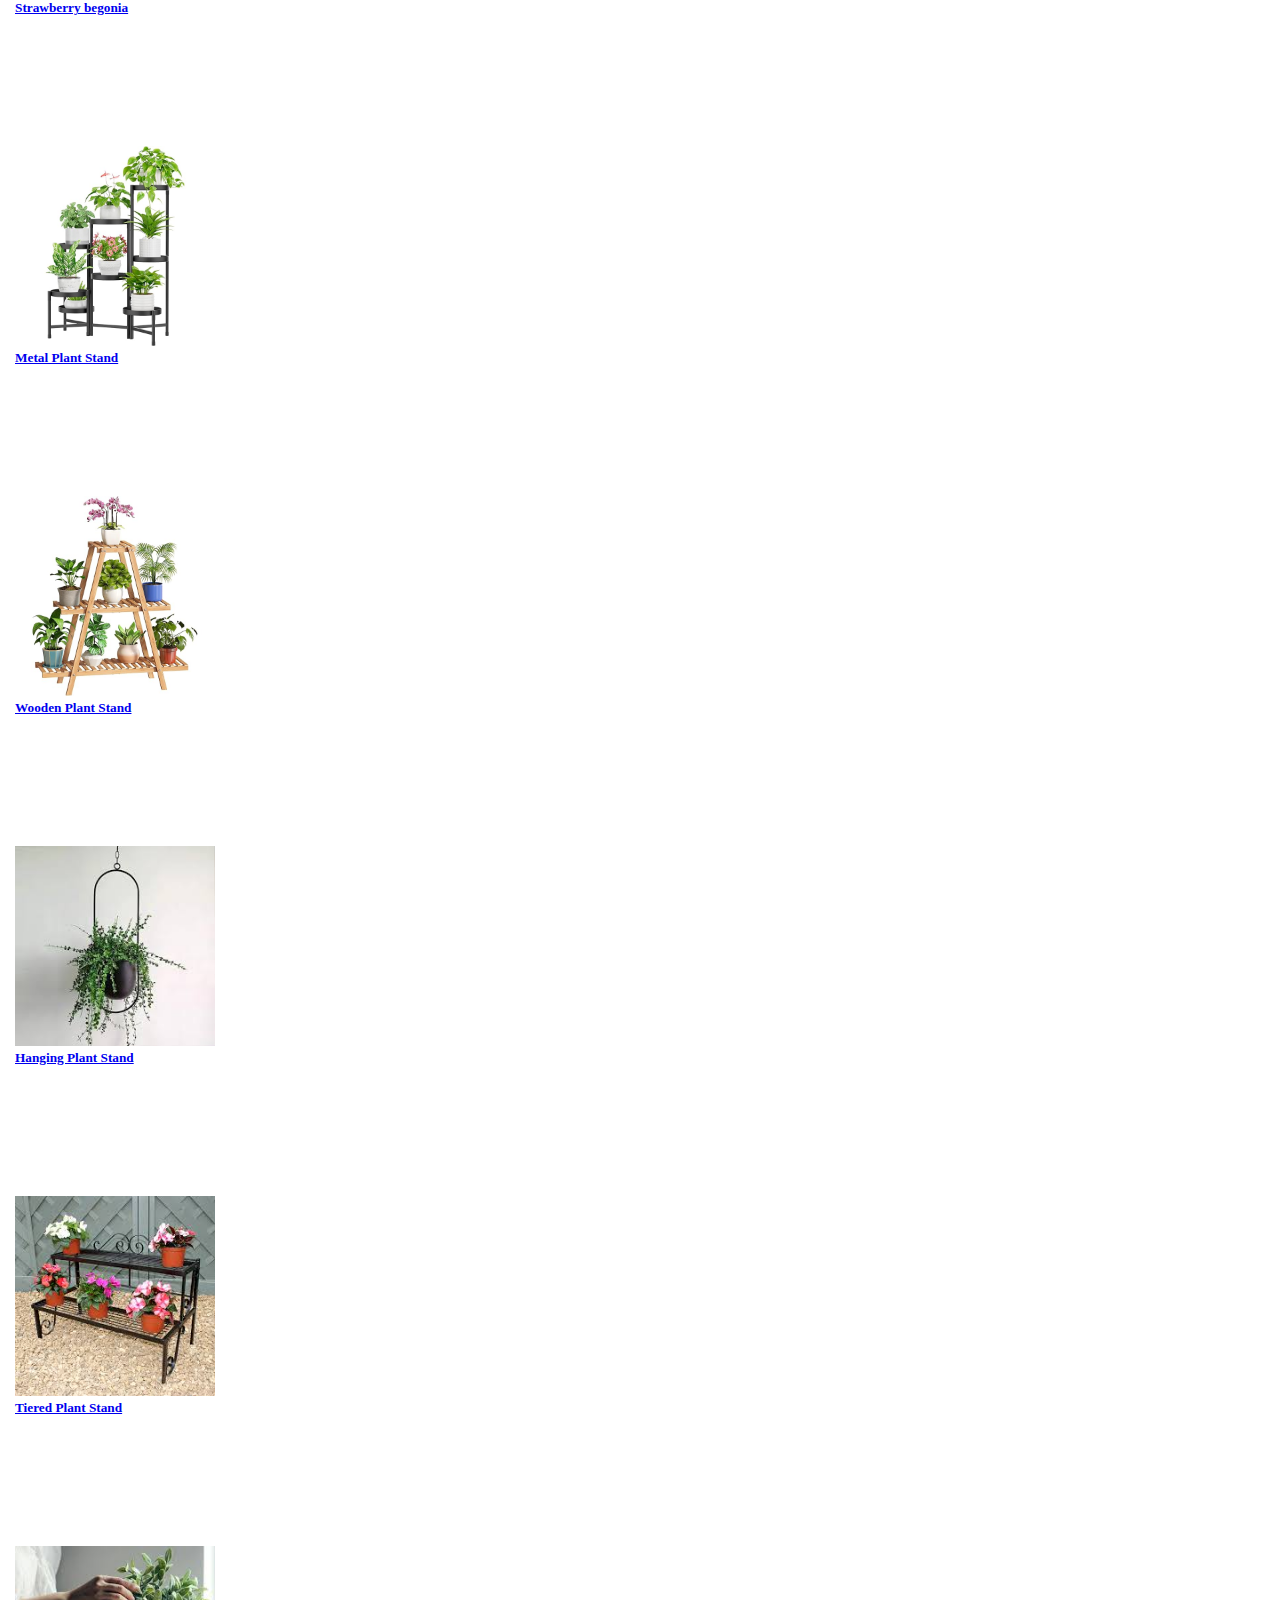
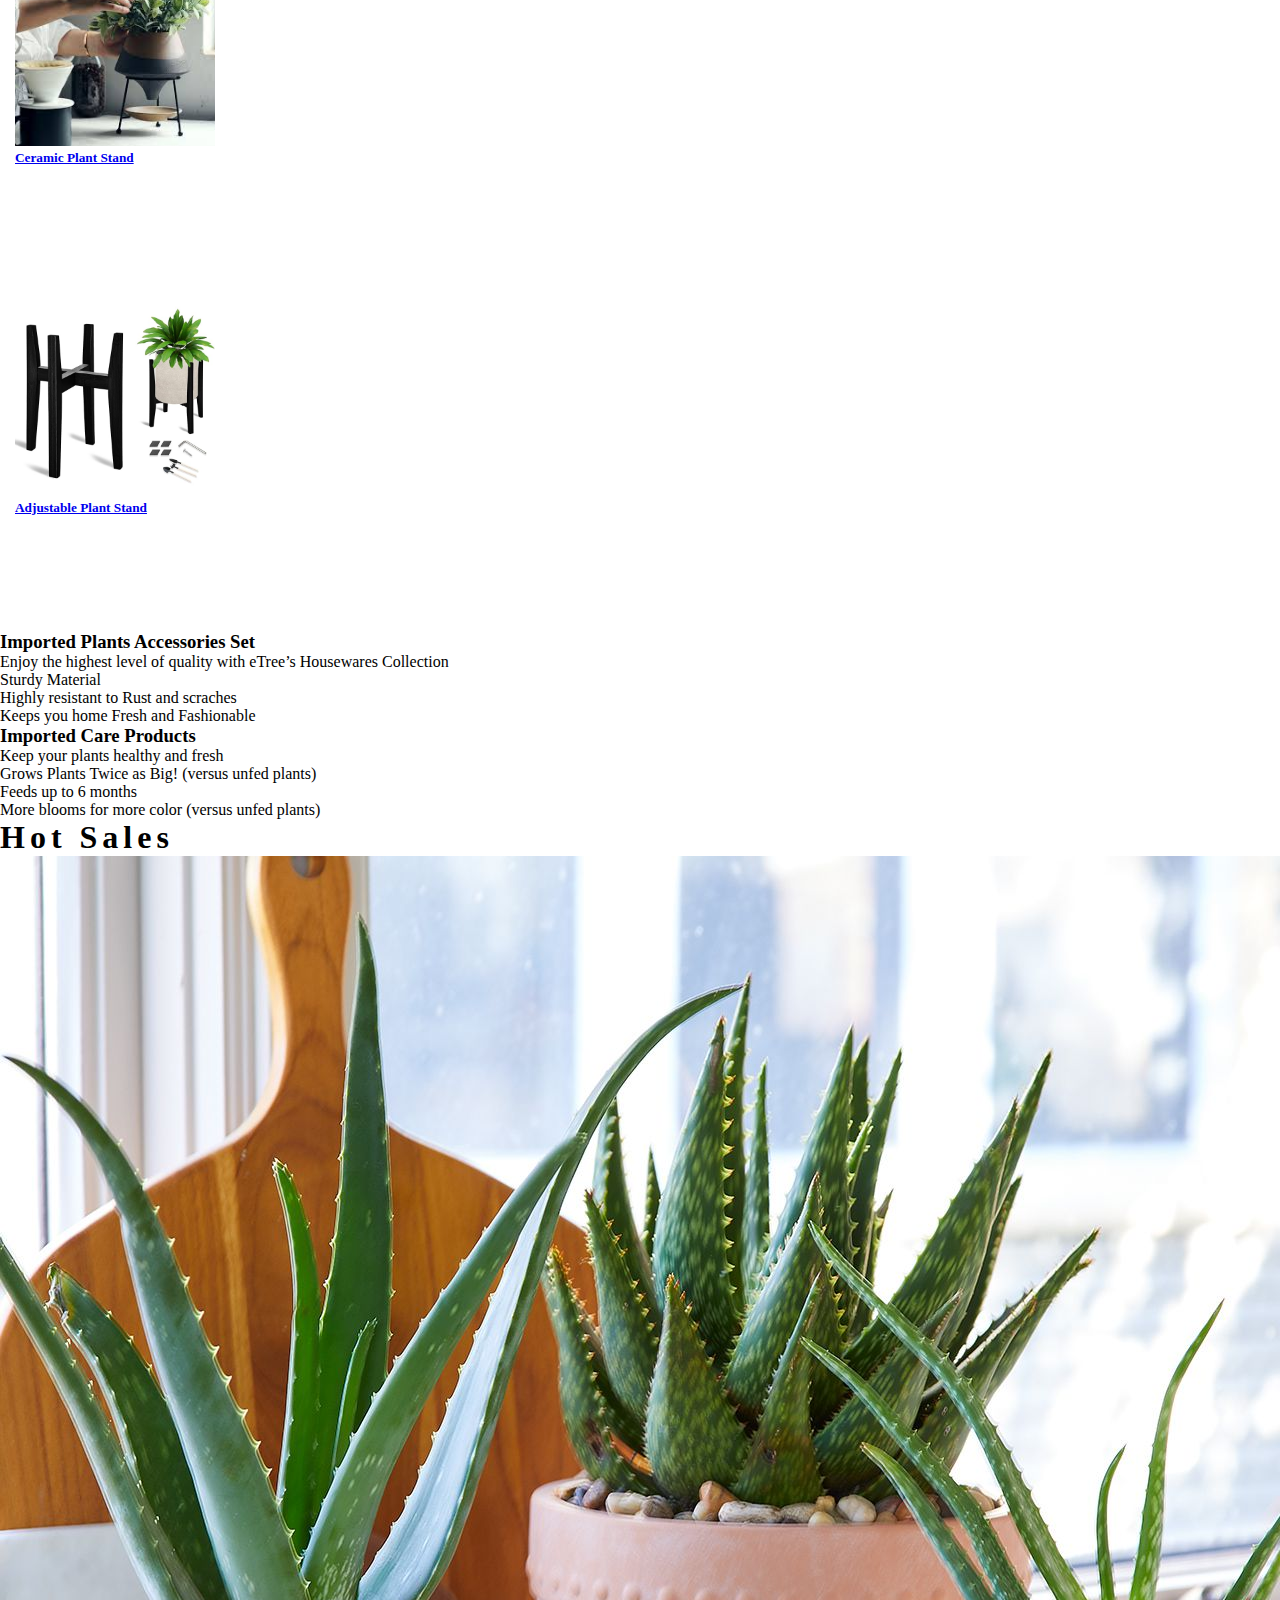
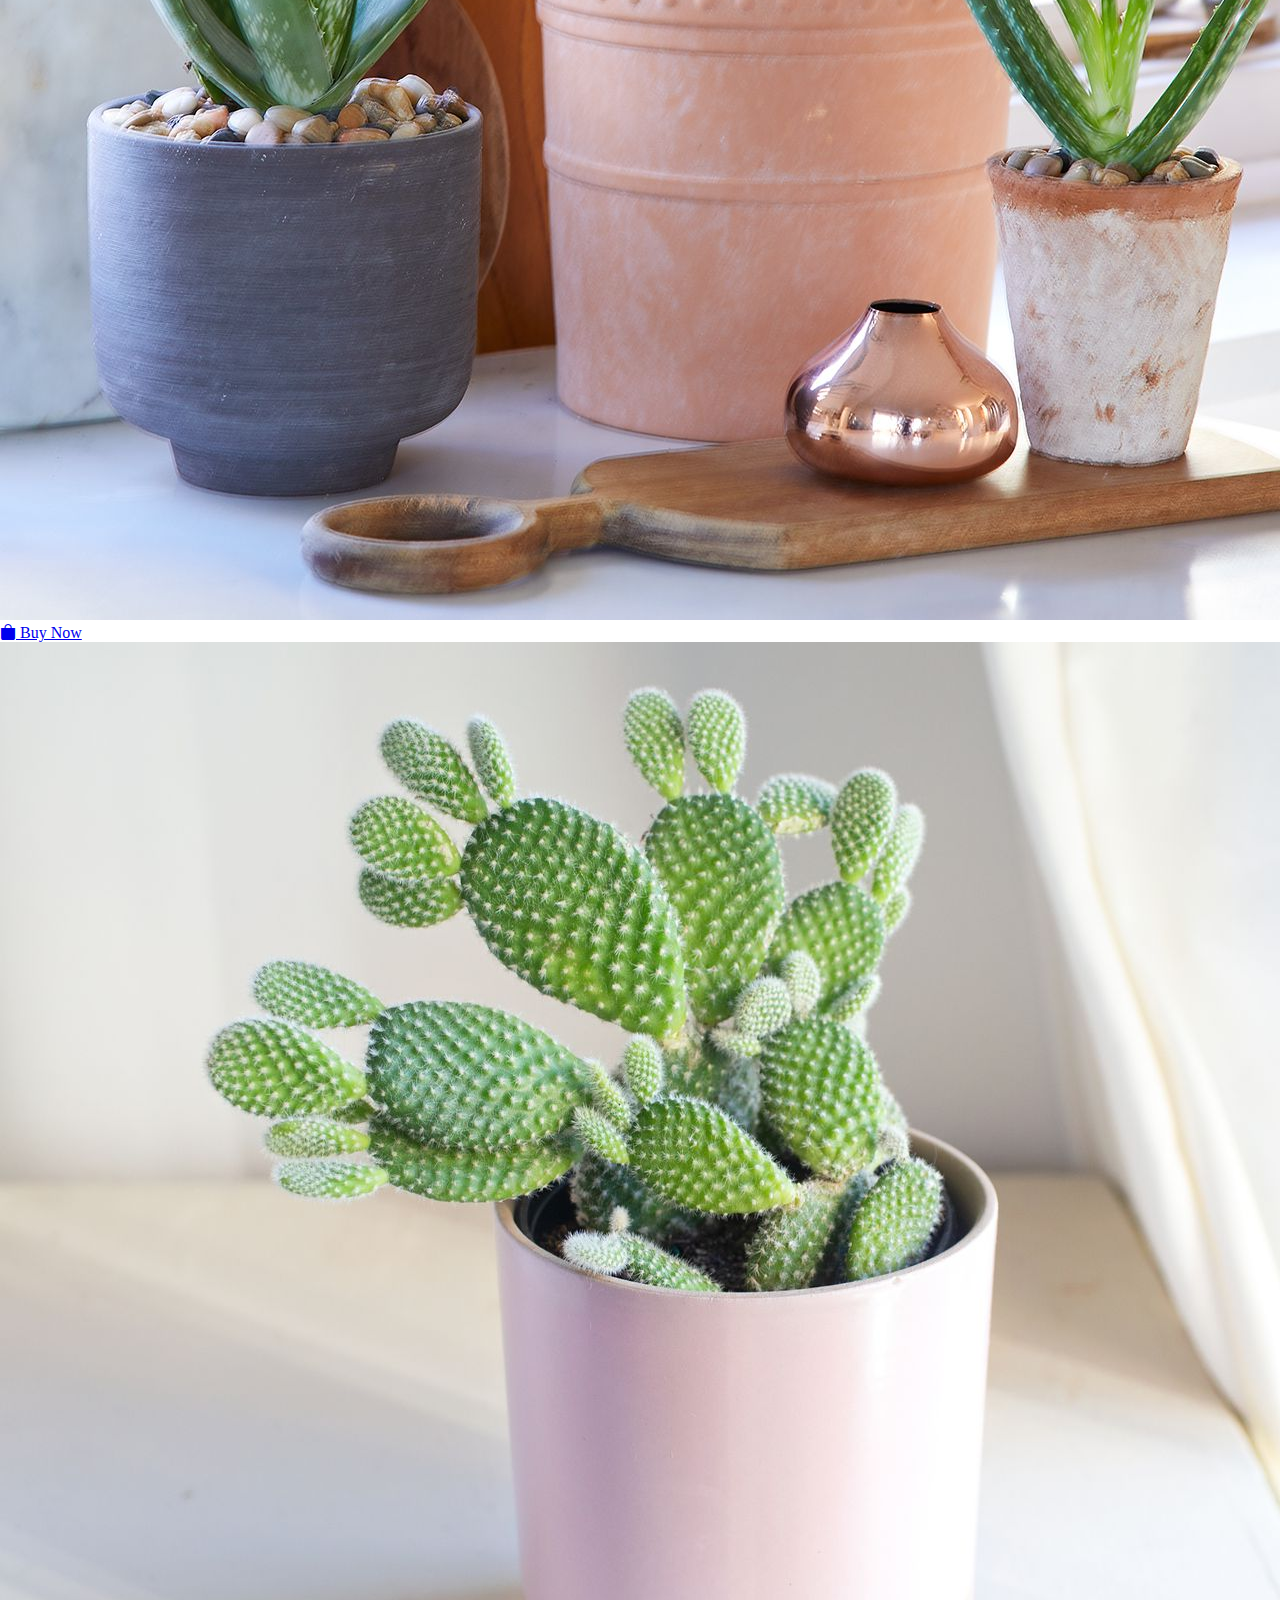
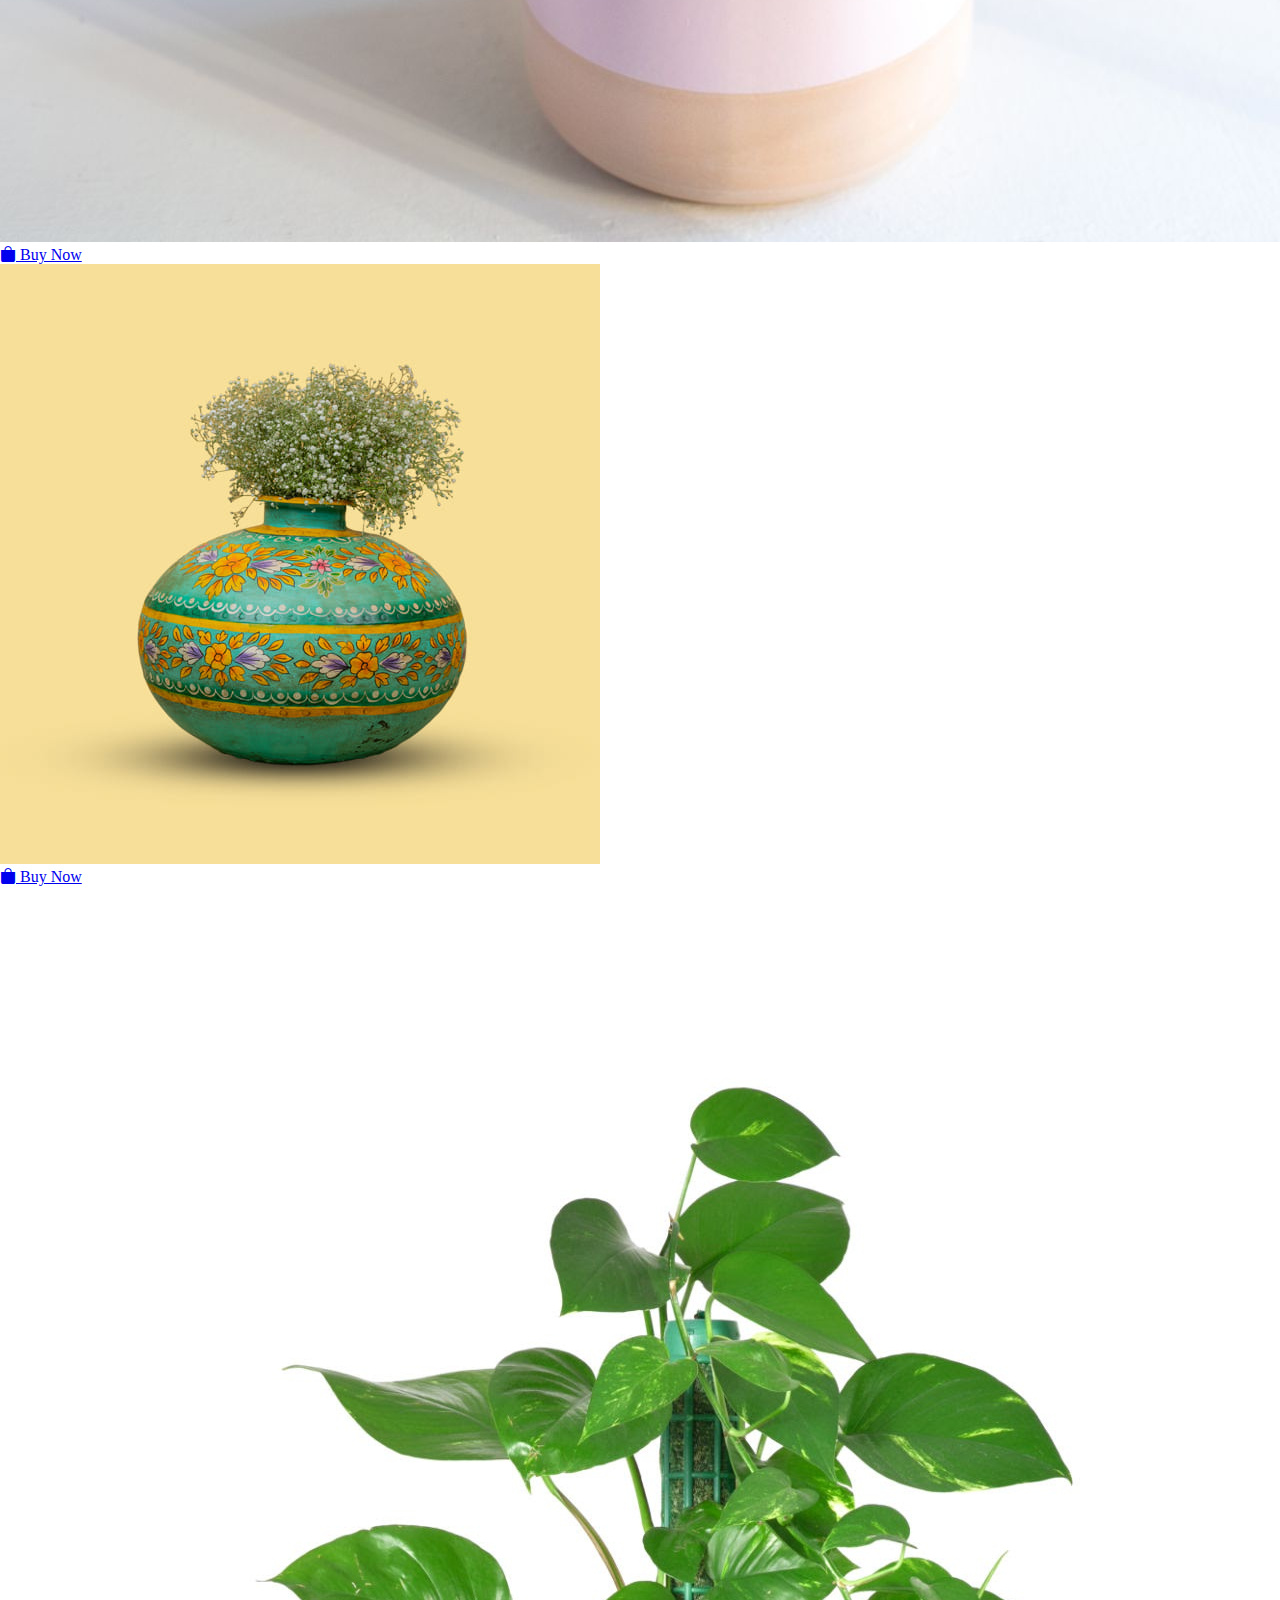
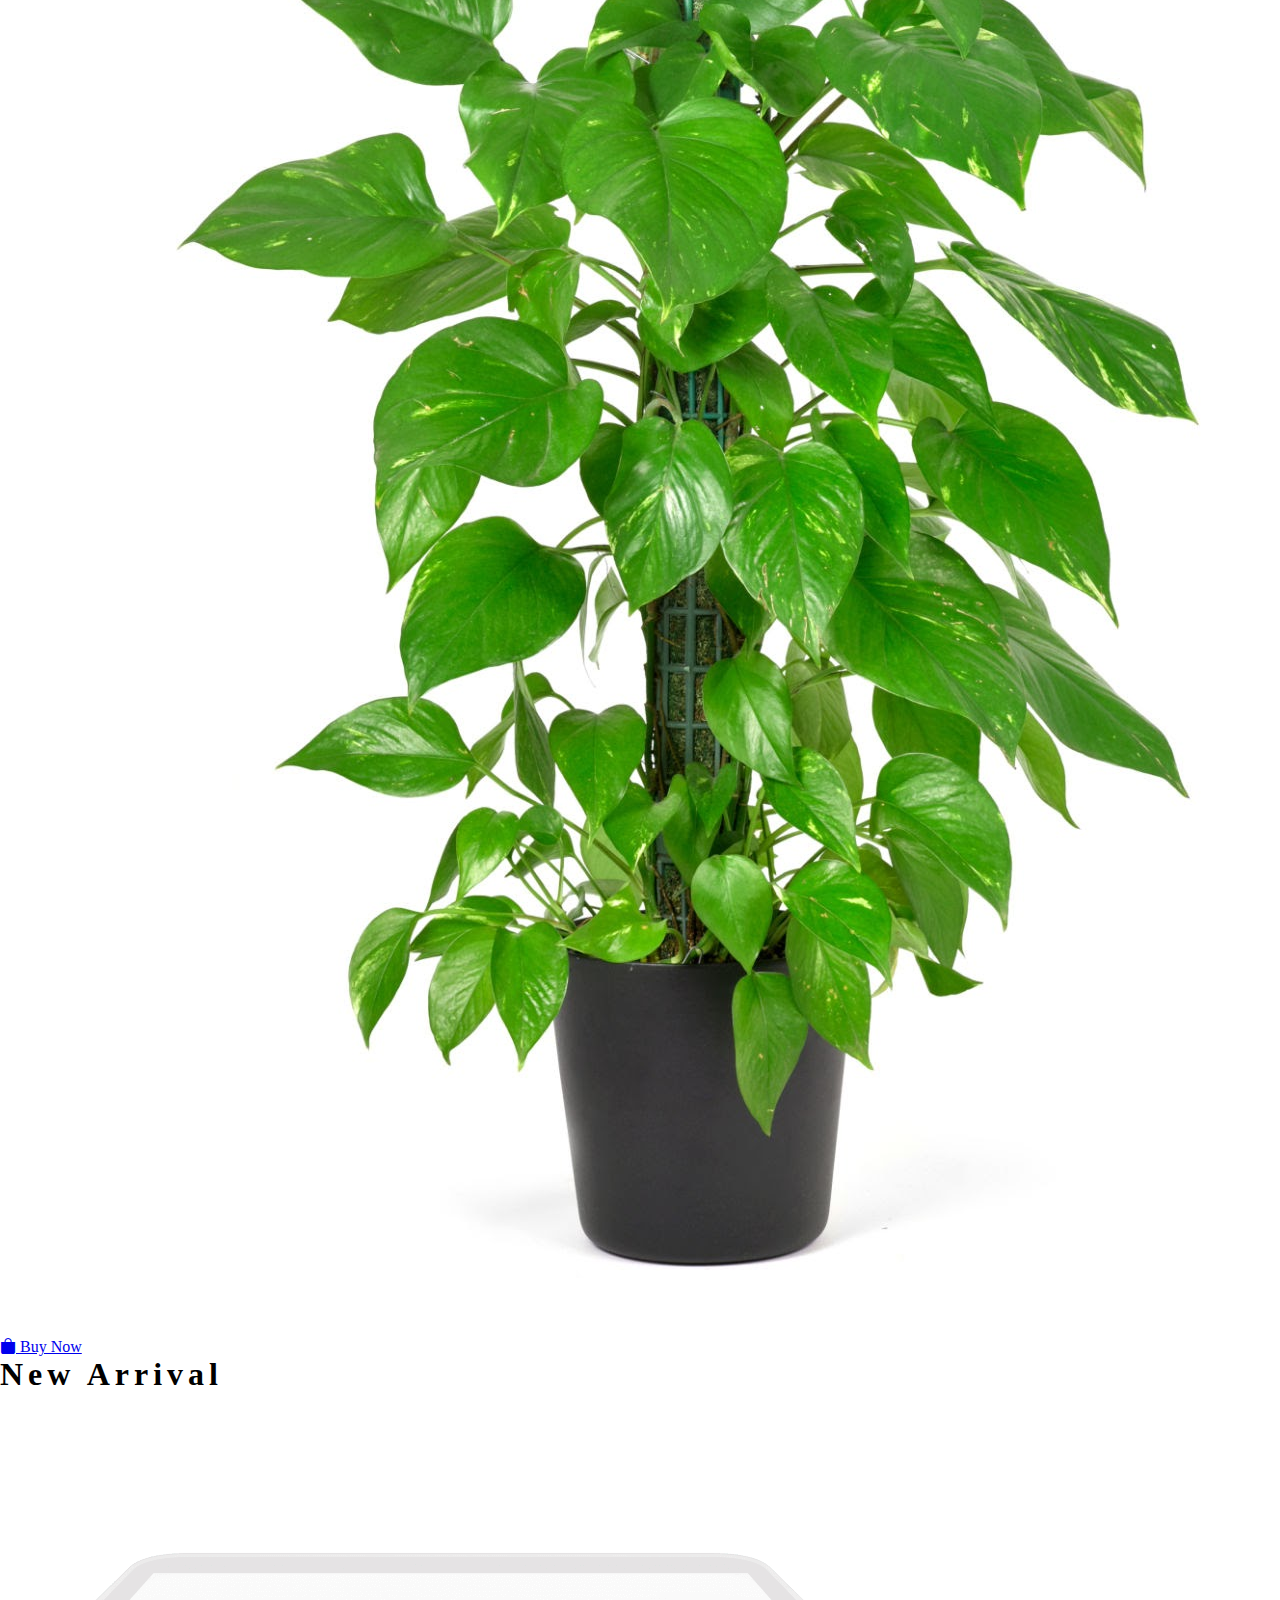
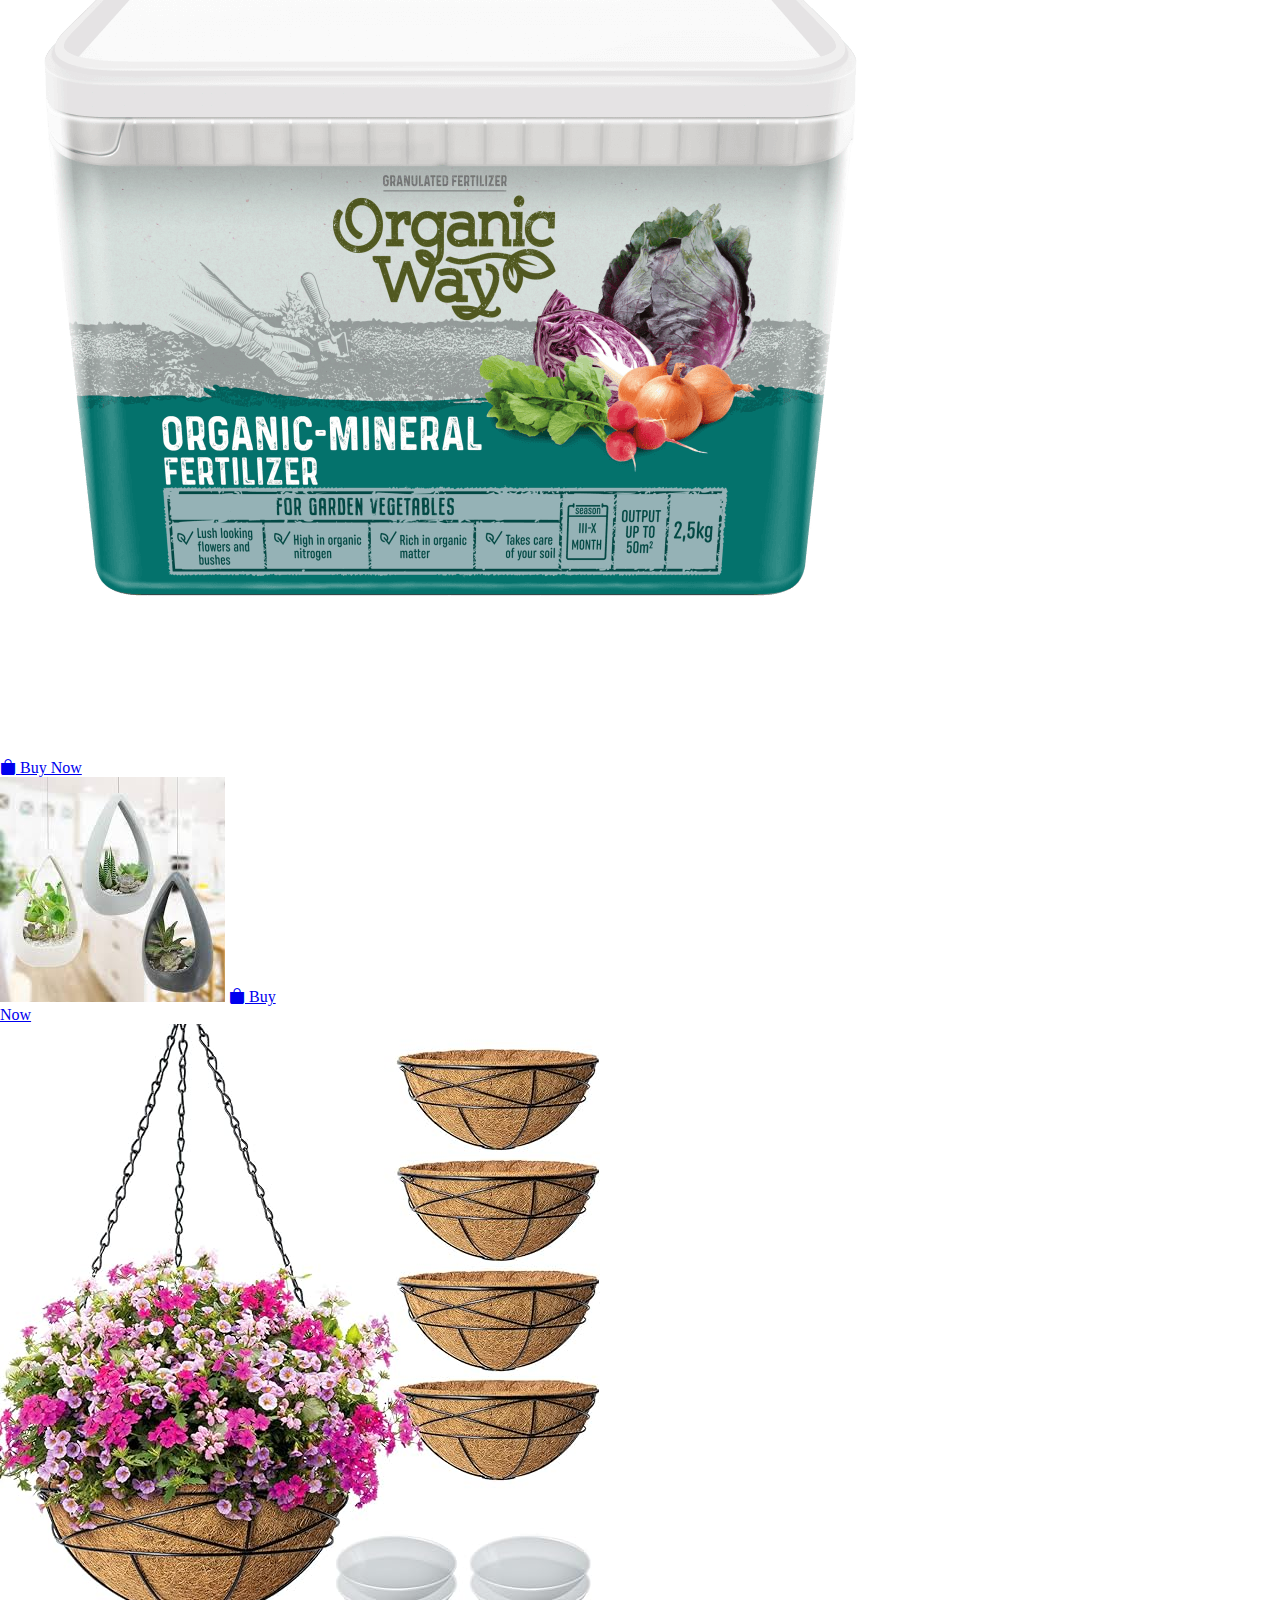
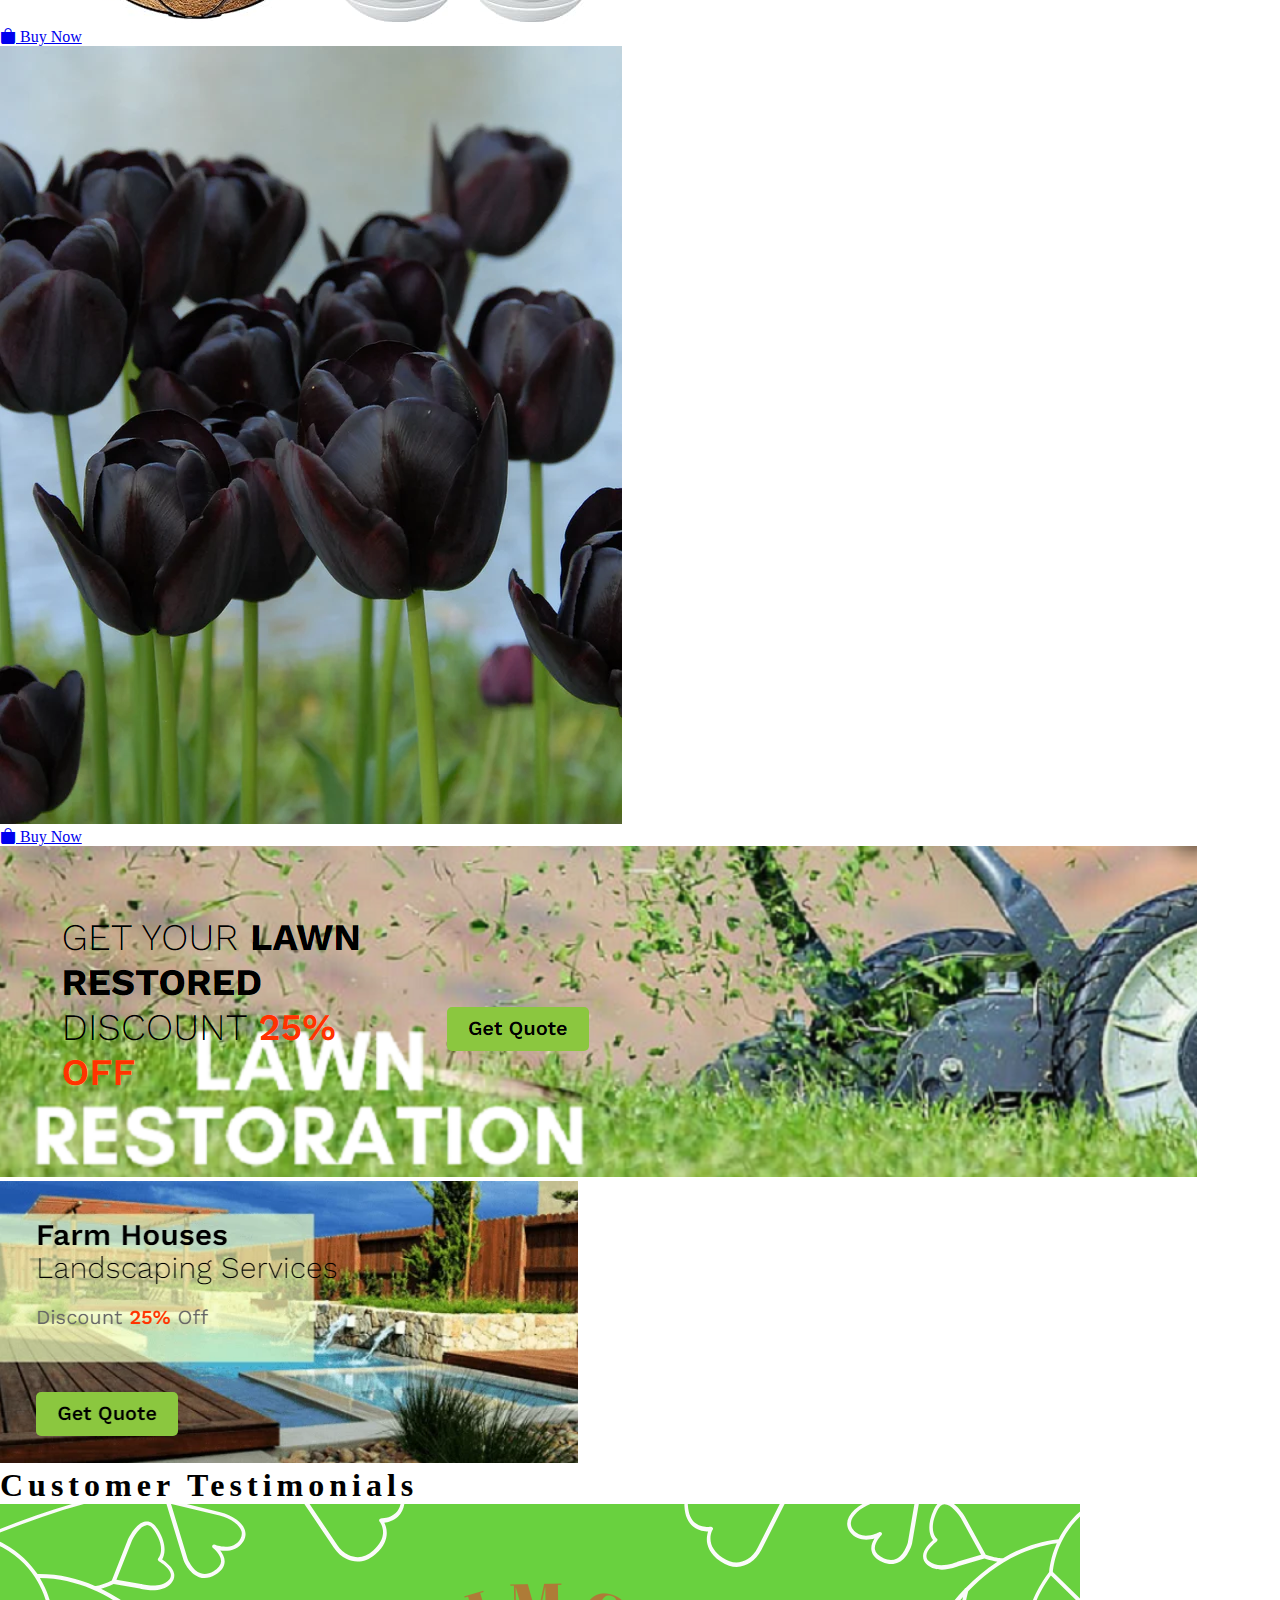
==== commit a771f510: "Update index.html (New Arrivals and Hot sales uploaded" ====
--- a/index.html
+++ b/index.html
@@ -618,58 +618,59 @@
     <div class="container-fluid my-2 ">
         <div class="row gap-4 justify-content-center align-items-center p-3">
             <div class="card py-3 shadow" style="width: 18rem;">
-                <img src="https://cdn.shopify.com/s/files/1/0564/0450/8835/files/LEDR4XT-6WYCA-2024-05-28-main_large.jpg?v=1716869804"
+                <img src="/Images/Products/succlents1.jpg"
                     class="card-img-top" alt="...">
-                <a href="/Description_page/index.html?id=198&img=https://cdn.shopify.com/s/files/1/0564/0450/8835/files/LEDR4XT-6WYCA-2024-05-28-main_large.jpg?v=1716869804&heading=Selectable White High Output Integrated J-Box&price=700&description=Install recessed lighting in areas with low clearance or replace recessed cans with energy-saving LED fixtures with the LEDR56HOJBX/6WYCA selectable white 6-inch canless recessed downlight from Feit Electric. This light features an integrated J-Box and built-in trim for installation directly into finished ceilings without recessed cans. A dimmable edge-lit design produces 1200 lumens using only 17 watts - up to 80% less energy than an equivalent 85-watt incandescent. Preset your preferred color temperature on the fixture or adjust after install with a toggle of a standard wall switch: get warm, cool or daylight color light with just a flip. A 90+ CRI light makes colors vibrant and skin tones look more natural, all while saving energy and lasting for a decade or more."
+                <a href="http://127.0.0.1:5500/Description_page/index.html?id=1&img=succlents1.jpg&heading=Aloe%20Vera&price=800&description=Aloe%20vera%20grows%20as%20a%20cluster%20of%20long,%20slender%20leaves%20on%20a%20short%20stem.%20Over%20time,%20it%20produces%20more%20clusters%20of%20leaves%20called%20offsets%20that%20can%20form%20a%20colony%20large%20enough%20to%20fill%20the%20whole%20container.%20And%20while%20aloe%20vera%20might%20be%20most%20well-known%20for%20its%20healing%20sap%20used%20for%20centuries%20to%20treat%20wounds%20and%20sunburn,%20it%20does%20have%20sharp%20teeth%20along%20its%20leaf%20edges%20that%20can%20cut%20an%20unsuspecting%20passerby,%20so%20handle%20it%20with%20care."
                     class="btn btn-outline-success"><i class="bi bi-bag-fill"></i> Buy Now</a>
             </div>
             <div class="card py-3 shadow" style="width: 18rem;">
-                <img src="https://cdn.shopify.com/s/files/1/0564/0450/8835/files/WORKSL50-5-2023-12-12-main_large.jpg?v=1702380406"
+                <img src="/Images/Products/cacti1.jpg"
                     class="card-img-top" alt="...">
-                <a href="/Description_page/index.html?id=225&img=https://cdn.shopify.com/s/files/1/0564/0450/8835/files/WORKSL50-5-2023-12-12-main_large.jpg?v=1702380406&heading=50 ft. 8000 Lumens ProSeries 5-Lamp Flood String LED Work Light&price=900&description=Light up the worksite with the Feit Electric premium WORKSL50-5 high-output string work light. Designed for professional use, this item features a 50-foot heavy-duty 18/3 grounded power cord and five dimmable shatter-resistant LED light heads. They are wet rated, for use outdoors. Lamp heads are spaced 10 feet apart and each has its own carabiner clip for quick and easy setup. Each lamp head emits 1600 lumens, for a total of 8000 lumens. This string is dimmable with LED-compatible wall dimmers. Each work light string is linkable with up to 10 others, for greater area coverage or brighter illumination. These long-lasting LED lights are rated for 50,000 hours of life."
+                <a href="http://127.0.0.1:5500/Description_page/index.html?id=7&img=cacti1.jpg&heading=Angel%20Wings%20Cactus&price=1800&description=The%20Opunta%20albispina%20cactus,%20also%20known%20as%20an%20angel%20wing%20cactus%20or%20bunny%20ears%20cactus,%20is%20a%20member%20of%20the%20prickly%20pear%20family%20that%20grows%20evenly%20spaced%20clusters%20of%20hairs%20rather%20than%20sharp%20spines.%20The%20Mexican%20native%20grows%20clusters%20of%20pads%20that%20get%20no%20larger%20than%202%20feet%20tall%20but%20can%20grow%20up%20to%20five%20feet%20across%20over%20time,%20making%20this%20one%20of%20the%20more%20popular%20small%20indoor%20cactus%20types.%20Proper%20pruning%20can%20help%20keep%20this%20plant%20small.%20Pale%20yellow%20blooms%20are%20followed%20by%20red,%20edible%20fruits%20on%20plants%20that%20receive%20a%20full%20day%20of%20sun."
                     class="btn btn-outline-success"><i class="bi bi-bag-fill"></i> Buy Now</a>
             </div>
             <div class="card py-3 shadow" style="width: 18rem;">
-                <img src="https://vorlane.com/wp-content/uploads/2021/10/%E4%BA%91%E6%A2%AF%E5%A4%AA%E9%98%B3%E8%83%BD%E6%8A%95%E5%85%89%E7%81%AF-2.jpg.webp"
+                <img src="/Images/Products/decorativepots4.jpg"
                     class="card-img-top" alt="...">
-                <a href="/Description_page/index.html?id=153&img=https://vorlane.com/wp-content/uploads/2021/10/%E4%BA%91%E6%A2%AF%E5%A4%AA%E9%98%B3%E8%83%BD%E6%8A%95%E5%85%89%E7%81%AF-2.jpg.webp&heading=LED Flood Light-YTS-Solar&price=3050&description=The SmartBright LED Floodlight is a versatile floodlight engineered to deliver significant energy savings, an ideal solution for diverse floodlighting applications. The product is also designed to meet relevant performance and safety standards,offering you reliable and long-lasting performance"
+                <a href="http://127.0.0.1:5500/Description_page/index.html?id=147&img=decorativepots4.jpg&heading=Painterly%20Pots&price=850&description=Hand-painted%20metal%20pots%20are%20a%20unique%20and%20artistic%20way%20to%20add%20color%20and%20style%20to%20any%20living%20space.%20Crafted%20by%20skilled%20artisans.%20These%20pots%20can%20be%20a%20statement%20piece%20or%20a%20subtle%20accent,%20enhancing%20the%20aesthetic%20appeal%20of%20your%20home."
                     class="btn btn-outline-success"><i class="bi bi-bag-fill"></i> Buy Now</a>
             </div>
             <div class="card py-3 shadow" style="width: 18rem;">
-                <img src="https://cdn.shopify.com/s/files/1/0564/0450/8835/files/FP0.5X4-6WY-WH-2024-05-13-main_large.jpg?v=1715573213"
-                    class="card-img-top" alt="...">
-                <a href="/Description_page/index.html?id=169&img=https://cdn.shopify.com/s/files/1/0564/0450/8835/files/FP0.5X4-6WY-WH-2024-05-13-main_large.jpg?v=1715573213&heading=Color Changing Smart Alexa Google&price=2050&description=Converts conventional recessed lighting to energy saving LED technology, Easy DIY installation, Customize your light to suit any room or mood"
+                <img src="/Images/Products/air2.jpg"
+                class="card-img-top" alt="...">
+                <a href="http://127.0.0.1:5500/Description_page/index.html?id=14&img=air2.jpg&heading=Golden%20Pothos&price=1500&description=%20Solomon%20Islands%20Light:%20Pothos%20prefers%20bright%20but%20indirect%20light%20although%20they%20can%20also%20adapt%20to%20partial%20shade.%20Variegated%20plants%20sometimes%20lose%20their%20leaf%20pattern%20and%20revert%20to%20all-green%20plants%20if%20they%20don%E2%80%99t%20get%20enough%20light;%20moving%20them%20to%20brighter%20conditions%20usually%20restores%20the%20variegation.%20Suddenly%20paler-looking%20leaves%20mean%20the%20plant%20is%20getting%20too%20much%20sun.%20If%20you%20notice%20it%20is%20getting%20leggy,%20it%20may%20need%20more%20light.%20Water:%20Pothos%20like%20to%20have%20their%20soil%20dry%20out%20completely%20between%20waterings.%20If%20left%20continually%20in%20damp%20soil,%20the%20roots%20will%20rot.%20Black%20spots%20on%20the%20leaves%20and%20the%20sudden%20collapse%20of%20the%20plant%20indicate%20the%20soil%20has%20been%20kept%20too%20wet.%20Let%20the%20plant%20tell%20you%20when%20to%20water%20%E2%80%94%20when%20it%20starts%20to%20droop,%20it%20needs%20a%20good%20drink.%20However,%20don%E2%80%99t%20wait%20until%20the%20leaves%20start%20to%20shrivel%20or%20you%20will%20lose%20some%20leaves.%20Dry,%20brown%20edges%20mean%20the%20plant%20was%20kept%20dry%20too%20long.%20Soil:%20Pothos%20plants%20thrive%20in%20ordinary,%20well-draining%20potting%20soil.%20Temperature:%20Pothos%20should%20be%20kept%20at%20room%20temperature%20of%2018%20to%2024%C2%B0C.%20Fertilizer:%20Pothos%20aren%E2%80%99t%20heavy%20feeders,%20but%20since%20there%20are%20no%20nutrients%20in%20most%20potting%20soils,%20feed%20monthly%20to%20bi-monthly%20with%20any%20balanced%20houseplant%20fertilizer%20during%20growing%20season.%20Humidity:%20This%20plant%20likes%20high%20humidity%20but%20it%20is%20very%20tolerant%20and%20can%20thrive%20even%20where%20there%20is%20low%20humidity.%20For%20best%20results,%20mist%20once%20a%20week%20in%20the%20summer%20and%20once%20every%20two%20weeks%20in%20the%20winter.%20Pruning:%20Keep%20the%20stems%20trimmed%20relatively%20short%20to%20keep%20foliage%20full%20along%20the%20full%20stems.%20If%20stems%20grow%20bare,%20they%20can%20be%20cut%20back%20to%20the%20soil%20level,%20and%20new%20stems%20will%20sprout.%20Re-Potting:%20Eventually,%20your%20Pothos%20will%20become%20pot%20bound.%20When%20the%20leaves%20droop,%20no%20matter%20how%20much%20or%20often%20you%20water%20them,%20the%20roots%20have%20probably%20filled%20the%20pot.%20Carefully%20lift%20the%20plant%20and%20check%20to%20see%20if%20this%20is%20the%20problem.%20When%20the%20plant%20has%20reached%20this%20stage,%20you%20can%20re-pot%20in%20a%20container%20one%20or%20two%20sizes%20larger,%20filled%20with%20fresh%20potting%20soil.%20Propagation:%20This%20plant%20is%20easily%20propagated%20simply%20by%20taking%20stem%20cuttings%20and%20rooting%20them%20in%20water%20or%20in%20potting%20soil.%20Move%20cuttings%20rooted%20in%20water%20into%20the%20soil%20as%20soon%20as%20possible%20so%20they%20can%20begin%20getting%20nutrients.%20Diseases%20and%20Pests:%20Diseases%20and%20pest%20problems%20in%20Epipremnum%20are%20not%20common,%20although%20they%20do%20exist.%20One%20of%20the%20biggest%20culprits%20of%20both%20is%20overwatering%20so%20watering%20plants%20only%20when%20they%20need%20it%20will%20help%20prevent%20problems.%20Toxicity:%20These%20plants%20are%20poisonous.%20Keep%20them%20away%20from%20children%20and%20pets%20and%20take%20care%20when%20handling."
                     class="btn btn-outline-success"><i class="bi bi-bag-fill"></i> Buy Now</a>
             </div>
         </div>
     </div>
+    <!---New Arrivals-->
     <div class="container-fluid">
         <h1 class="text-center fw-bold border-bottom p-5" style="letter-spacing: 5px;">New Arrival</h1>
     </div>
     <div class="container-fluid my-2">
         <div class="row justify-content-center align-items-center gap-4 p-3">
             <div class="card py-3 shadow" style="width: 18rem;">
-                <img src="https://www.feit.com/cdn/shop/files/A21-ADJ-GRW-LED-HDRP-2024-04-04-main.jpg?v=1712206445&width=1500"
+                <img src="/Images/Products/fertilizer1.jpg"
                     class="card-img-top" alt="...">
-                <a href="/Description_page/index.html?id=700&img=https://www.feit.com/cdn/shop/files/A21-ADJ-GRW-LED-HDRP-2024-04-04-main.jpg?v=1712206445&width=1500&heading=17W E26 A21 Selectable Spectrum for Seeding Growing Blooming Indoor Greenhouse Plant Grow LED&price=7000&description=Grow better, stronger plants with Feit Electric 17-watt Selectable Spectrum LED Grow Lights. These medium-base LED bulbs provide the lighting essential for healthy plant growth while producing considerably less heat and using less energy than standard incandescent grow lights. A21/ADJ/GRW/LED/HDRP bulbs feature 3 spectrum options that you can switch from the bulb itself or rotate through them all with a standard wall switch. Select a blue spectrum to get started in the seed-to-seedling phase. Select the red/white/blue spectrum for vegetative growth. Choose a red spectrum for flowering and fruiting. All in the same bulb! They have an intensity of 24.1/26.5/27.9 PAR/PPF ideal for herbs, succulents, and flowers like primroses and African violets. They are ideal for all phases of plant growth including budding and flowering and are rated for high humidity use making them compatible with most hydroponic systems. LED bulbs produce less heat, so you can place them closer to plants without fear of leaf burn. Grow more in less space. Feit Electric LED grow lights have a long life span of 15,000 hours. Choose a dependable general-purpose grow light for your growing needs."
+                <a href="http://127.0.0.1:5500/Description_page/index.html?id=85&img=fertilizer1.jpg&heading=GRANULATED%20ORGANIC%20FERTILIZER%20-%20FOR%20GARDEN%20VEGETABLES&price=2500&description=Organic-mineral%20fertiliser%20%E2%80%98Organic%20way%20OM%206-3-4%E2%80%99%20meets%20all%20the%20basic%20plant%20nutritional%20needs,%20enriches%20the%20soil%20with%20organic%20matter%20and%20stimulates%20its%20microbiological%20activity.%20Farmers%20have%20long%20known%20that%20only%20healthy%20soil%20can%20produce%20a%20healthy%20and%20abundant%20harvest.%20Organic%20matter%20is%20derived%20from%20high-origin%20chicken%20manure%20compost.%20Balanced%20fertiliser%20can%20be%20used%20to%20fertilise%20all%20the%20vegetables%20grown%20outdoors%20or%20in%20the%20greenhouse,%20such%20cabbage,%20onions,%20carrots,%20cucumbers,%20pumpkins,%20herbs,%20etc..."
                     class="btn btn-outline-success"><i class="bi bi-bag-fill"></i> Buy Now</a>
             </div>
             <div class="card py-3 shadow" style="width: 18rem;">
-                <img src="https://www.feit.com/cdn/shop/files/PAR38ADJGRW-LED-HDRP-2024-05-06-main.jpg?v=1714973243&width=1500"
+                <img src="/Images/Products/hangingplanter2.jpg"
                     class="card-img-top" alt="...">
-                <a href="/Description_page/index.html?id=$701&img=https://www.feit.com/cdn/shop/files/PAR38ADJGRW-LED-HDRP-2024-05-06-main.jpg?v=1714973243&width=1500&heading=30W PAR38 Selectable Spectrum LED Grow Light&price=5000&description=Grow better, stronger plants with Feit Electric 30-watt Selectable Spectrum LED Grow Lights. These medium-base LED bulbs provide the lighting essential for healthy plant growth while producing considerably less heat and using less energy than standard incandescent grow lights. With our selectable color switch, you can preset your preferred light spectrum, seeding, vegetative, or flowering, or set it to switch, for an easy toggle between light spectrums with a simple flip of a standard light switch. They have an intensity of 39/41/43 PAR/PPF ideal for herbs, succulents, flowers, small citrus plants, and vegetables. Since LED bulbs produce less heat, you can place them closer to plants without fear of leaf burn. Grow more in less space. Feit Electric LED grow lights have a long life span of 15,000 hours. These LEDs are ideal for all phases of plant growth including budding and flowering and are rated for high humidity use making it compatible with most hydroponic systems."
+                <a href="http://127.0.0.1:5500/Description_page/index.html?id=133&img=hangingplanter2.jpg&heading=Ceramic%20Hanging%20Planter&price=1900&description=Perfect%20for%20trailing%20plants,%20this%20ceramic%20planter%20is%20ready%20to%20hang%20your%20favorite%20small%20plant.%20It%20is%20suspended%20by%204%20sturdy%20leather%20cords,%20adding%20a%20soft%20touch%20and%20long%20lasting%20support."
                     class="btn btn-outline-success"><i class="bi bi-bag-fill"></i> Buy Now</a>
             </div>
             <div class="card py-3 shadow" style="width: 18rem;">
-                <img src="https://www.feit.com/cdn/shop/files/GLP24ADJS-19W-LED-40-2023-08-16-main.jpg?v=1692161645&width=1500"
+                <img src="/Images/Products/hangingplanter3.jpg"
                     class="card-img-top" alt="...">
-                <a href="/Description_page/index.html?id=702&img=https://www.feit.com/cdn/shop/files/GLP24ADJS-19W-LED-40-2023-08-16-main.jpg?v=1692161645&width=1500&heading=24 Inch 19W Selectable Spectrum LED Grow Light&price=8000&description=Flex your green thumb and outgrow your expectations with better and stronger growth using the Feit Electric Adjustable 3 Spectrum Dual LED Grow Light Fixture. Switch between blue spectrum light for seedling through vegetative stages, red spectrum light for stretching and flowering phase, and white spectrum light for comfortable viewing at any stage. A high CRI light makes the colors and tones of your crop radiate with boosted photogenic vibrance. These adjustable fixtures are lightweight and linkable up to 5 units. They produce significantly less heat than fluorescent lights, reducing the risk of drying out the top of your harvest. These fixtures are rated for an average lifespan of 25,000 hours/22.8 years with a damp safety location rating for growth in humid environments. The GLP24ADJS/19W/LED can be mounted flush with the ceiling or suspended with the included 6-inch wire, allowing greater light coverage of an area and adjustable distance from the light to the top of your canopy."
+                <a href="http://127.0.0.1:5500/Description_page/index.html?id=134&img=hangingplanter3.jpg&heading=Metal%20Hanging%20Planter&price=1400&description=100%%20NATURAL%20COCO%20FIBRE:Hanging%20pots%20for%20plants%20outdoor%20is%20made%20of%20natural%20coconut%20fiber,it%20is%20lightweight,provides%20good%20drainage,which%20can%20help%20to%20keep%20plants%20healthy%20and%20hydrated,ensure%20that%20your%20plants%20grow%20well%20and%20remain%20healthy%20in%20their%20outdoor%20environment."
                     class="btn btn-outline-success"><i class="bi bi-bag-fill"></i> Buy Now</a>
             </div>
             <div class="card py-3 shadow" style="width: 18rem;">
-                <img src="https://www.feit.com/cdn/shop/files/GLP29-B-ADJS-40W-LED-2023-12-04-marketing1.jpg?v=1704738431&width=1500"
+                <img src="/Images/Products/bulb4.jpg"
                     class="card-img-top" alt="...">
-                <a href="/Description_page/index.html?id=703&img=https://www.feit.com/cdn/shop/files/GLP29-B-ADJS-40W-LED-2023-12-04-marketing1.jpg?v=1704738431&width=1500&heading=40W Adjustable Spectrum Flexible Head LED Grow Light with Clamp&price=10000&description=Feit Electric's Adjustable Spectrum Flexible 4-Head LED Grow Light uses only 40 watts of electricity and comes fully assembled with an ultra-lightweight design and built-in clamp for tabletop lighting. Save time, space, and money with Feit Electrics LED growing ecosystem. Four flexible heads direct light exactly where you need it. This no-humming LED emits adjustable and precise wavelengths for superior photosynthetic response. Switch color spectrums to match the plant's growth stage and increase overall yield, from a blue or white spectrum for leaf and vegetative growth to a red spectrum for flowering and budding or a Red/White/Blue combination for a good general setting for all plants. Grow herbs, lettuce, tomatoes, peppers, flowers, and more with added timer functionality to make sure your plants get the perfect amount of light each day. Use the 3200-lumen GLP29/B/ADJS/40W/LED grow light on tables, desks, bookcases, and shelves. There are no lamps to dispose of or replace and its cool operation prevents leaf burn. Our grow lights last up to 25,000 hours/22.8 years, cutting down the costs and time spent replacing incandescent and fluorescent lamps. The estimated annual energy cost is only $4.82/year."
+                <a href="http://127.0.0.1:5500/Description_page/index.html?id=76&img=bulb4.jpg&heading=Tulip%20%27Queen%20of%20Night%27&price=250&description=Near-black%20tulips%20are%20absolutely%20incredible,%20and%20%27Queen%20of%20Night%27%20tulips%20are%20among%20the%20best%20of%20the%20black%20tulip%20varieties.%20It%27s%20as%20if%20spring%20has%20been%20building%20up%20to%20a%20climax%20culminating%20in%20the%20blooming%20of%20your%20single%20late%20tulip%20varieties.%20To%20highlight%20your%20black%20tulips,%20getting%20them%20the%20attention%20they%20so%20justly%20deserve,%20plan%20your%20Tulip%20%27Queen%20of%20Night%27%20bulbs%20in%20generous%20clumps%20or%20combine%20them%20with%20pure%20white%20tulips%20for%20a%20classic%20black%20and%20white%20look."
                     class="btn btn-outline-success"><i class="bi bi-bag-fill"></i> Buy Now</a>
             </div>
         </div>
@@ -784,4 +785,4 @@
     </script>
 </body>
 
-</html>+</html>
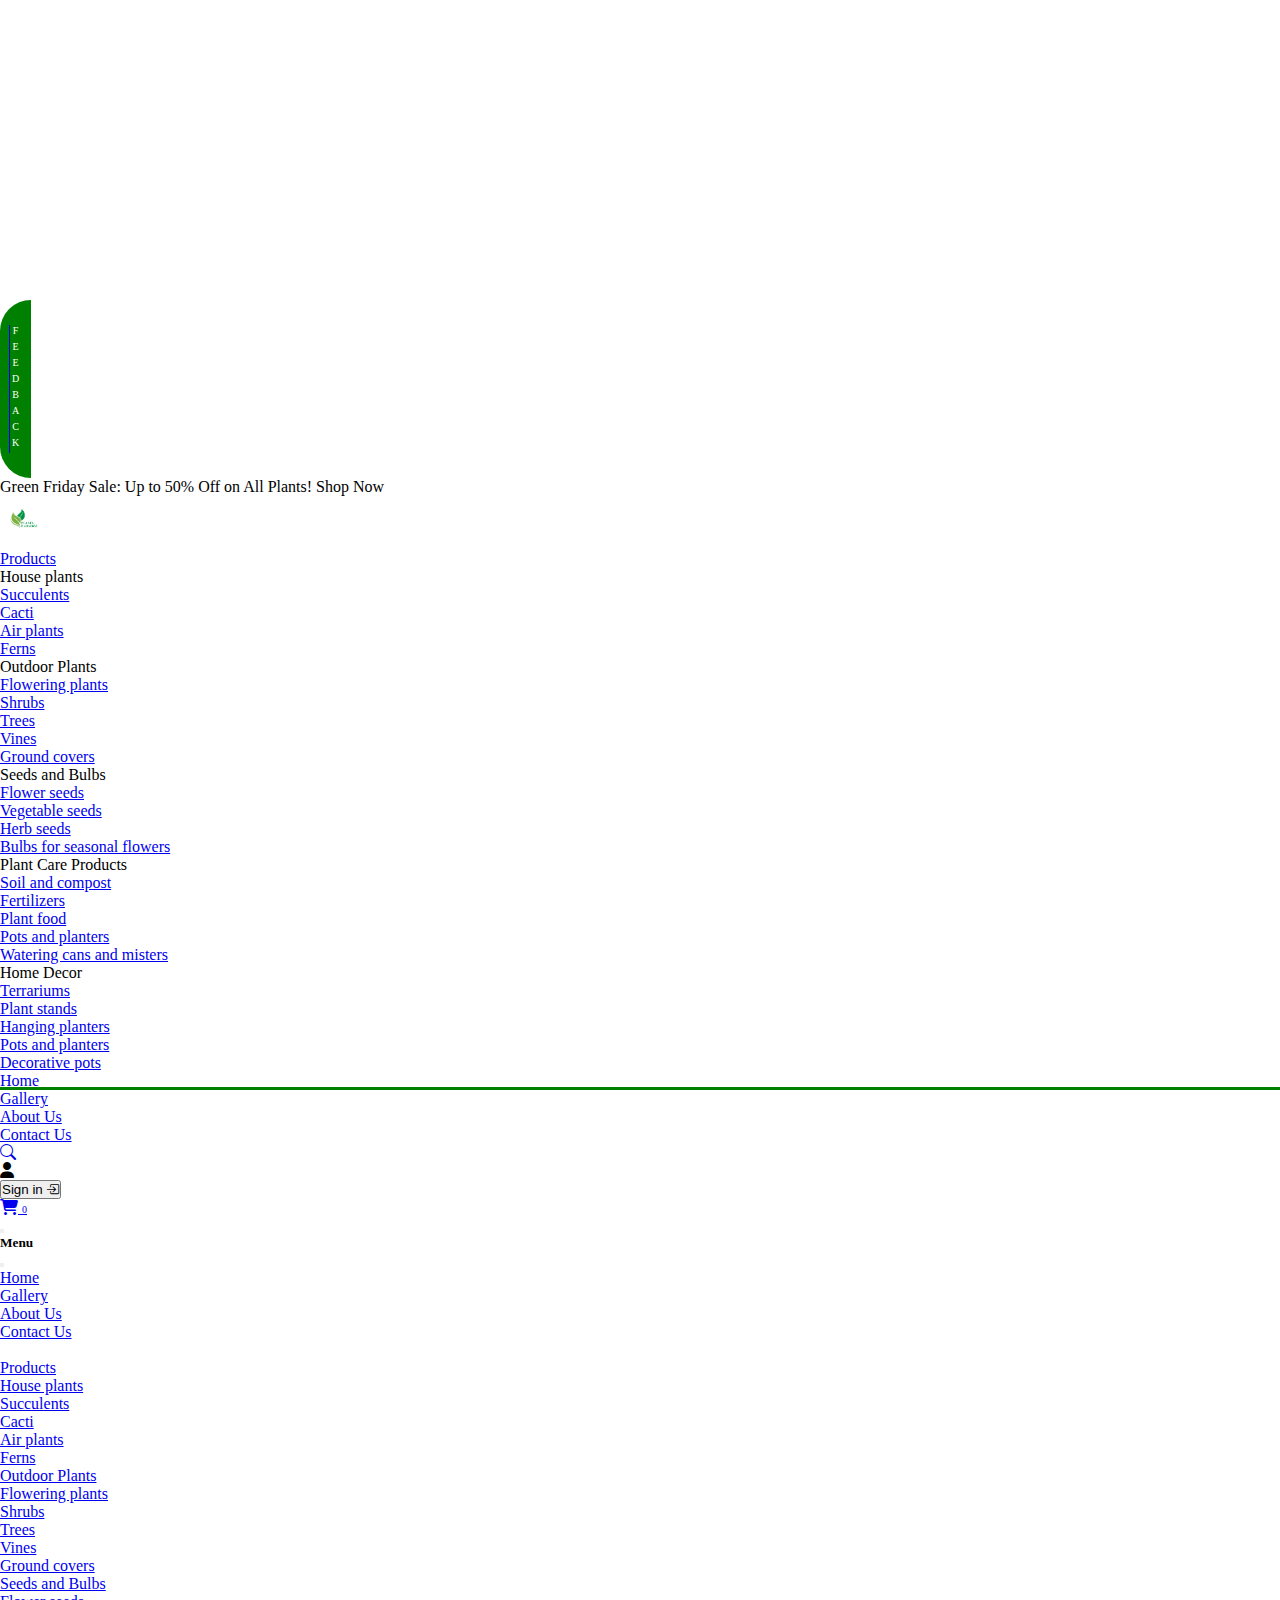
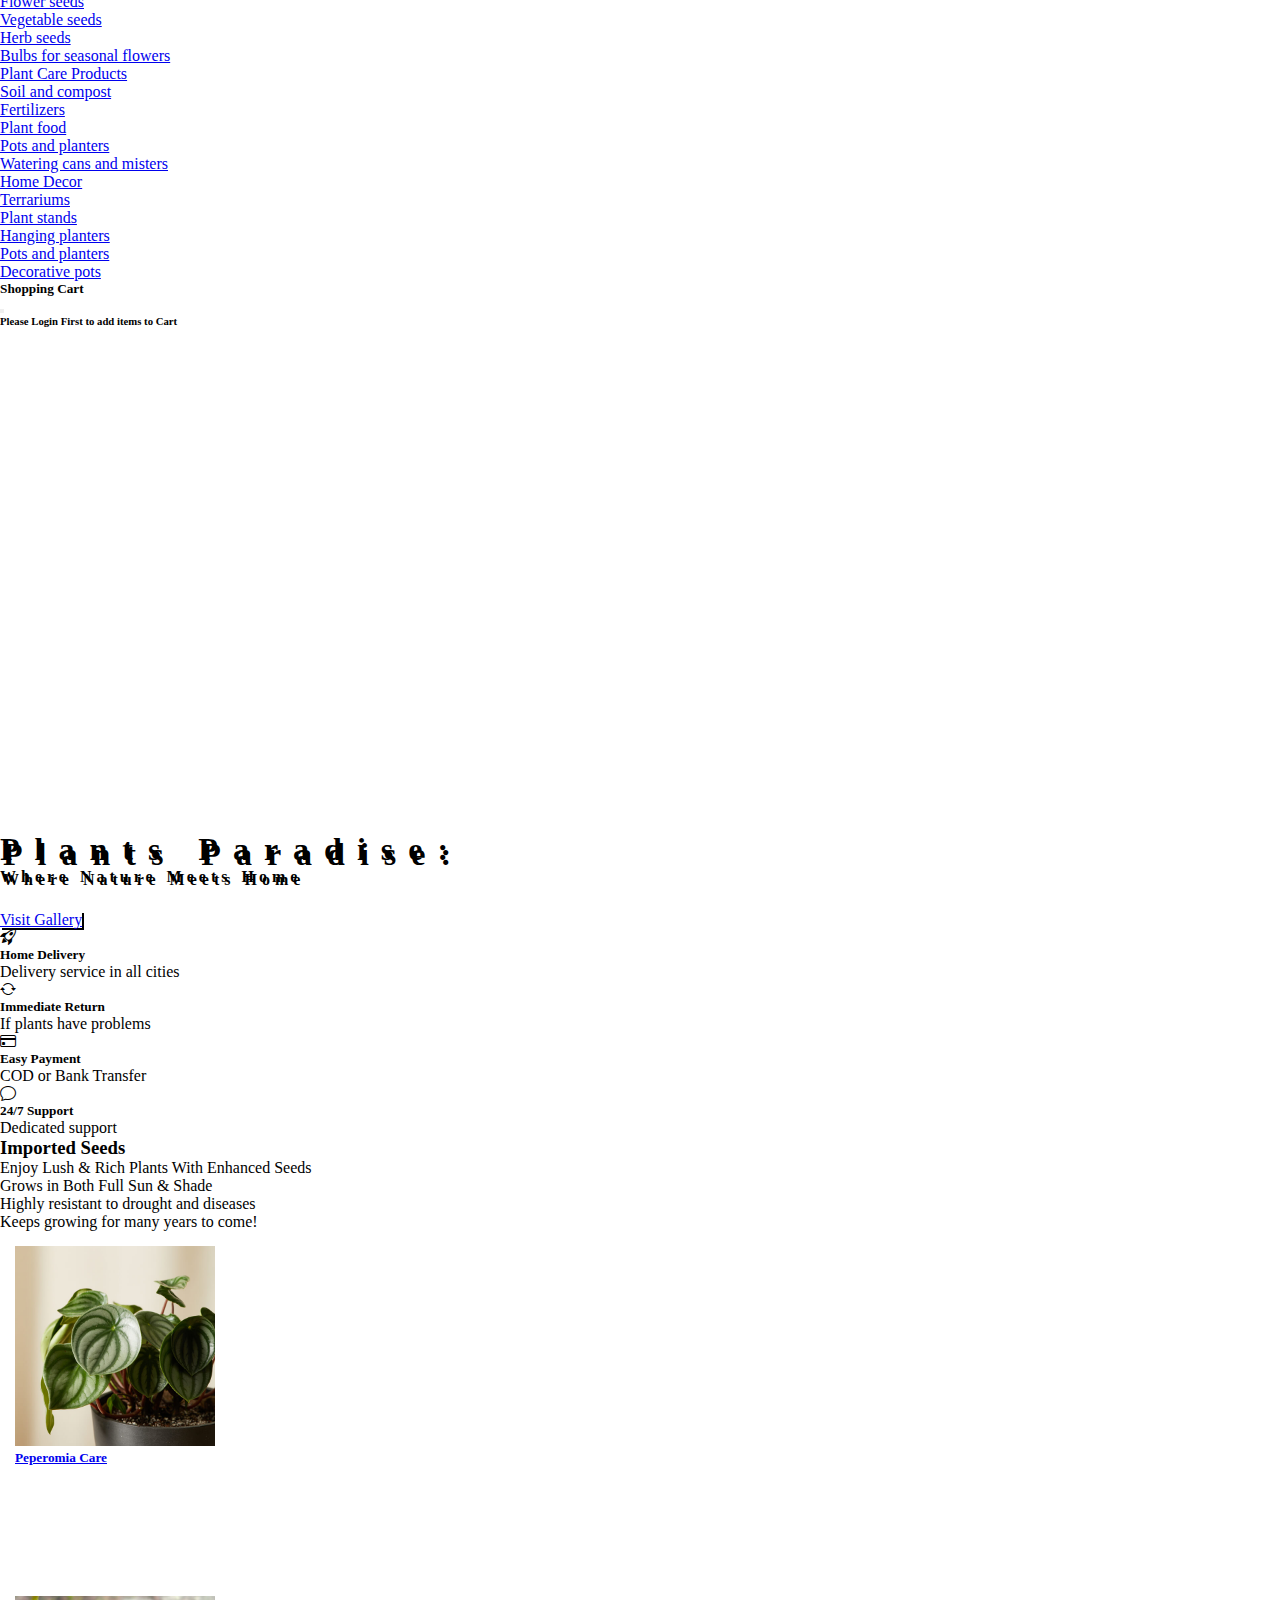
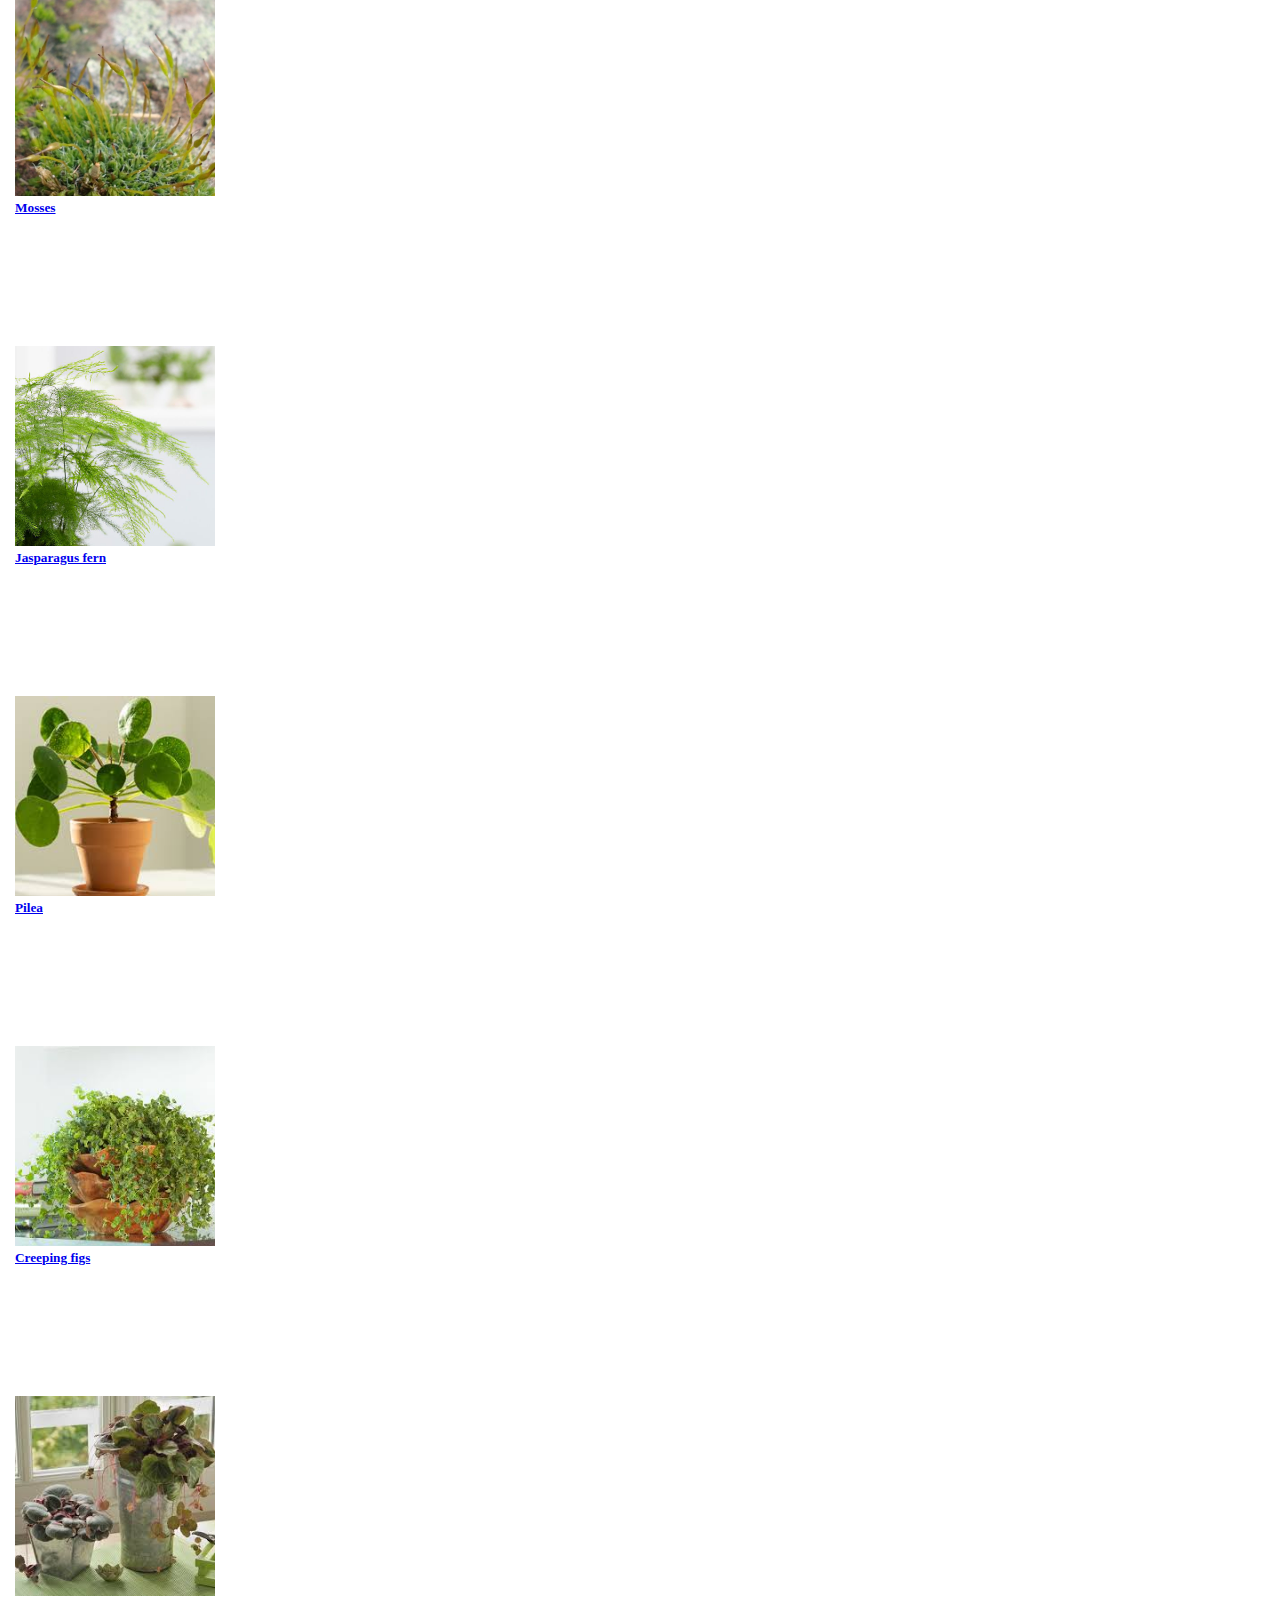
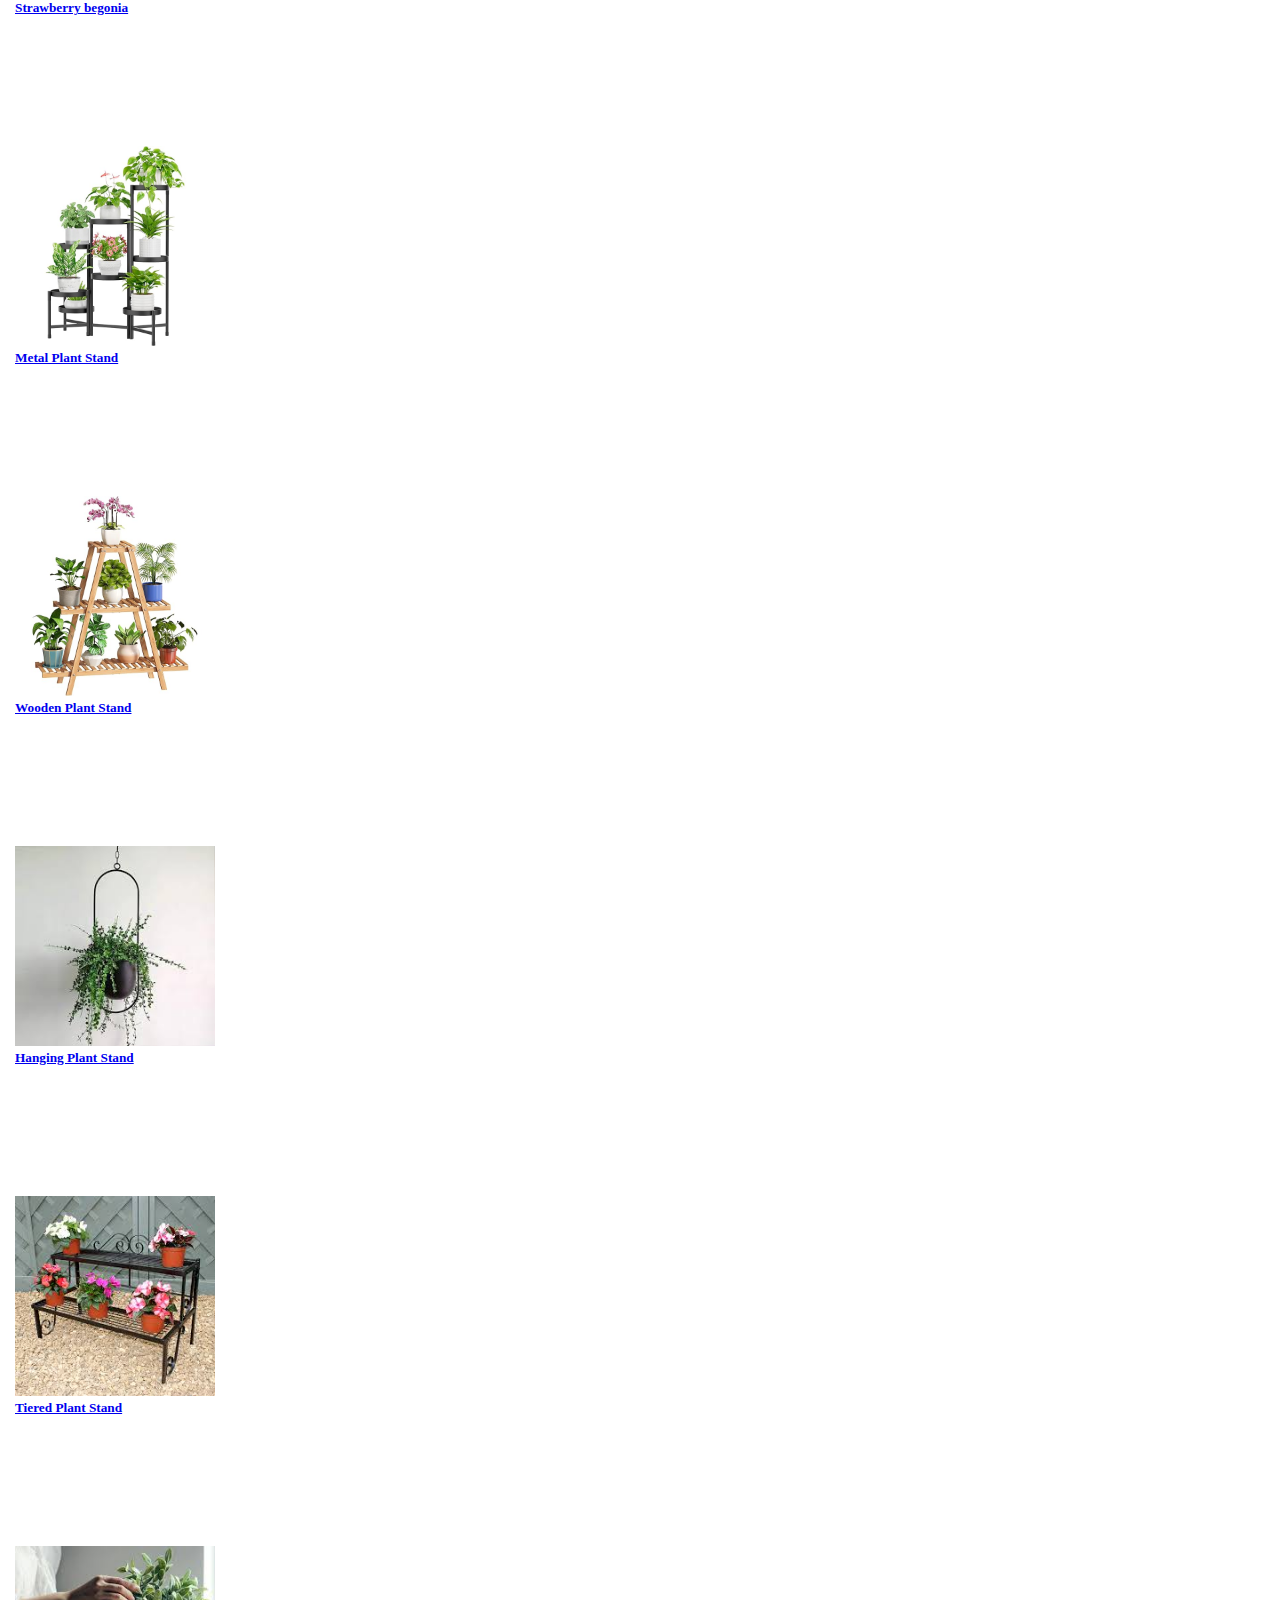
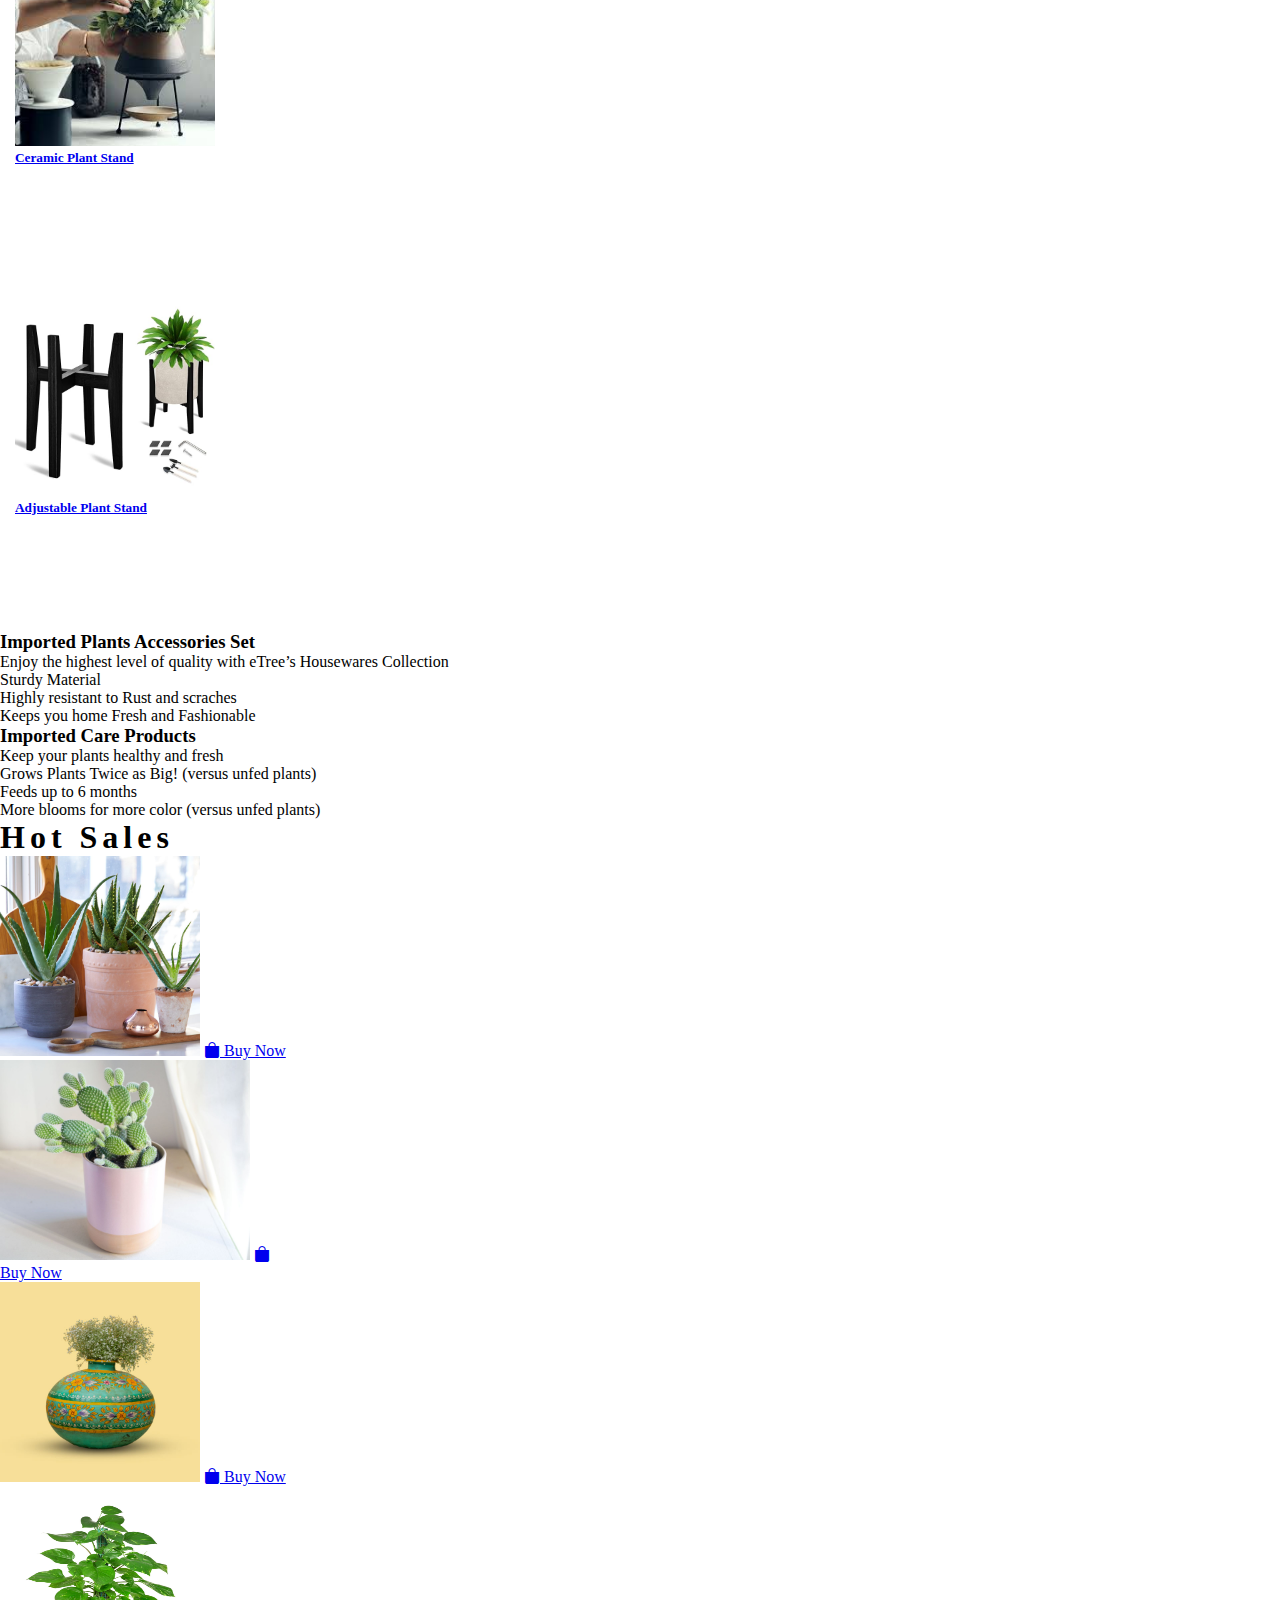
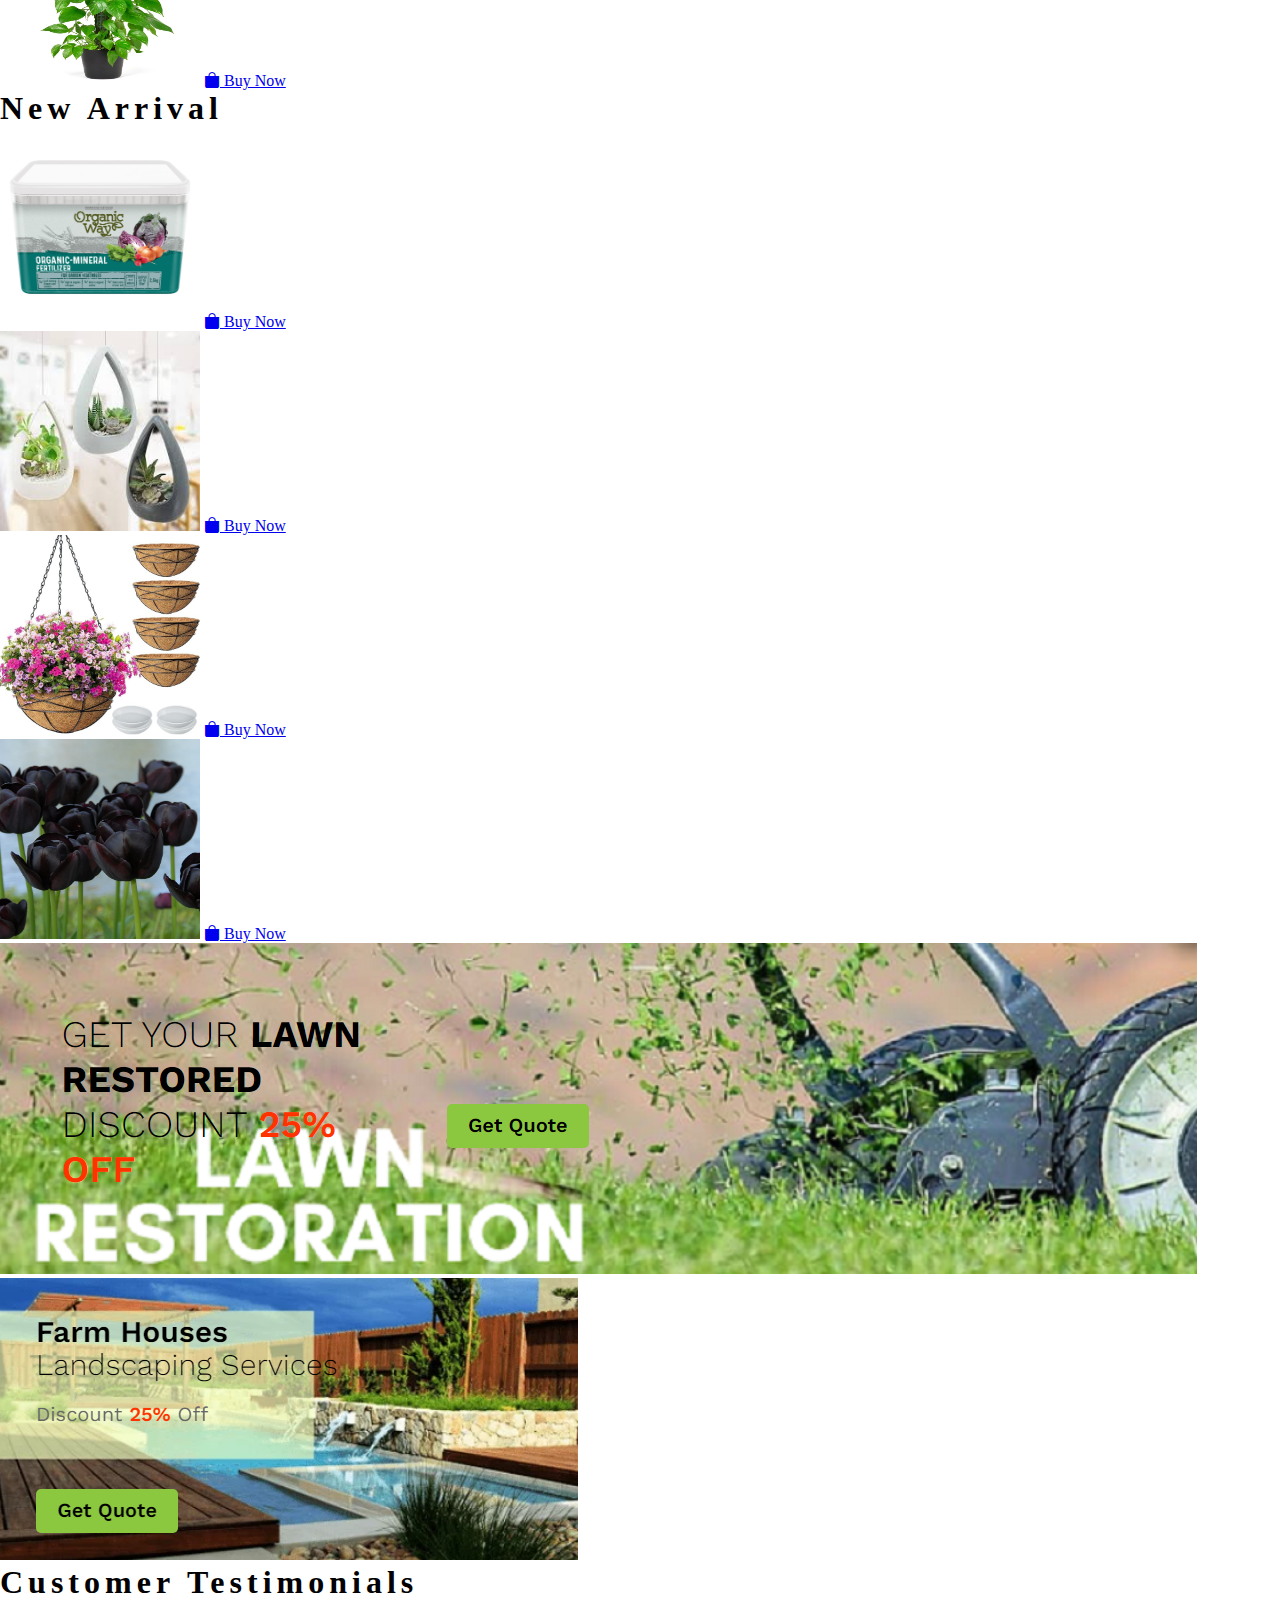
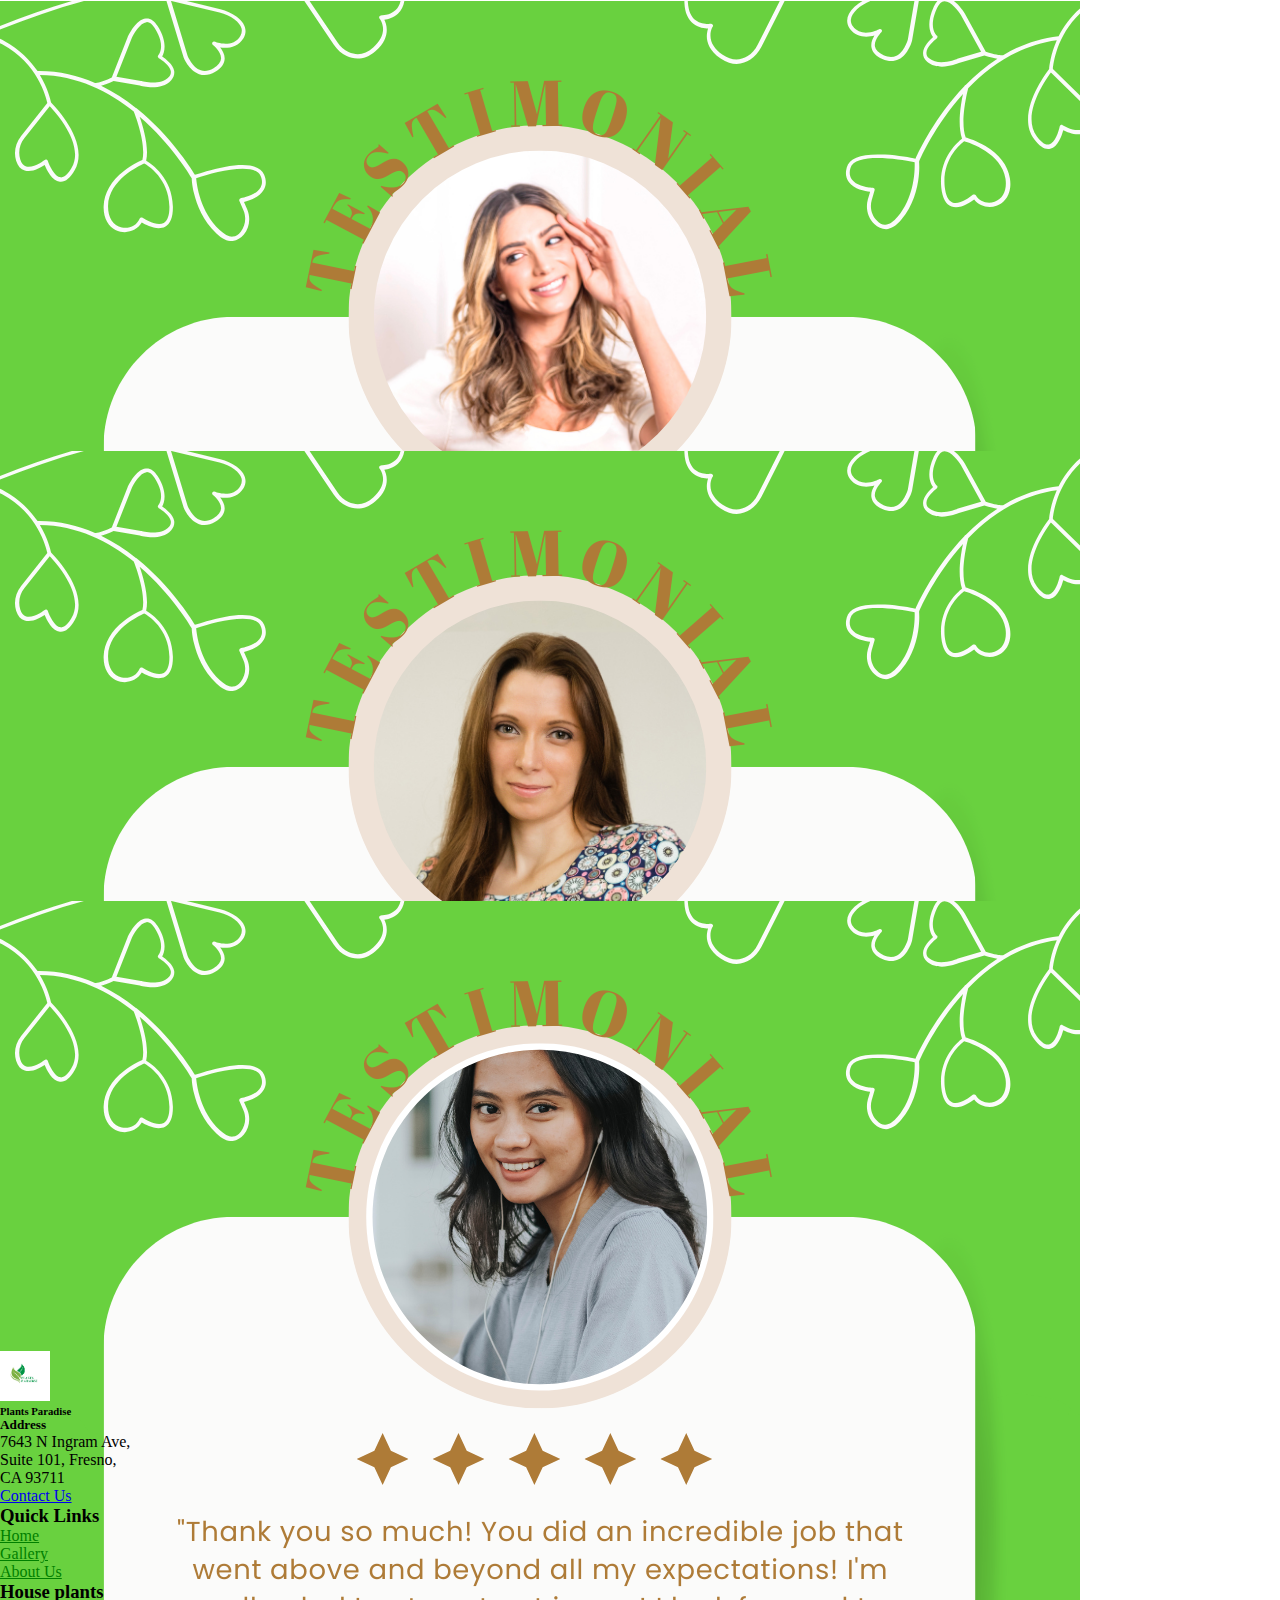
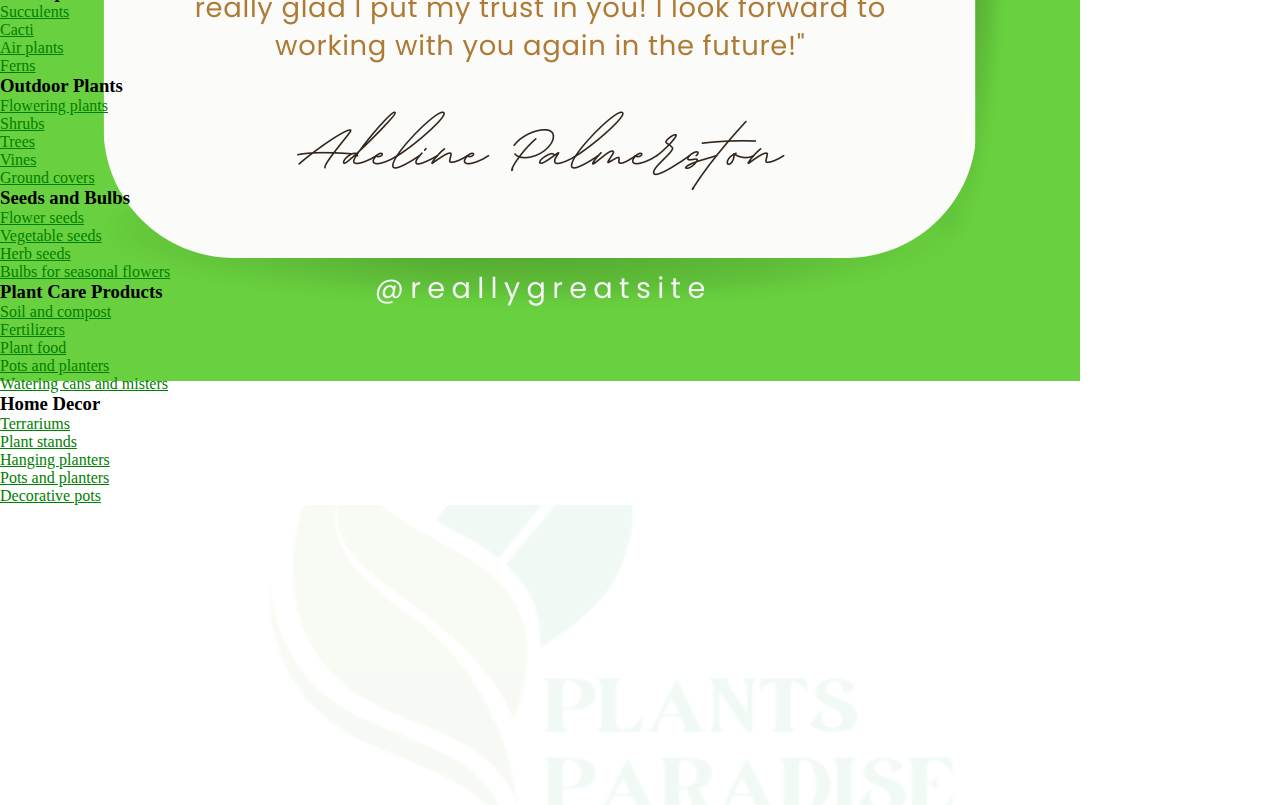
==== commit 103e976d: "alignment set and changed last owl images and links" ====
--- a/index.html
+++ b/index.html
@@ -447,162 +447,150 @@
             <div class="col-md-9 col-lg-9 col-sm-12">
                 <div class="owl-carousel owl-theme">
                     <div class="item">
-                        <a href="/Description_page/index.html?id=61&img=flower_seed1.jpg&heading=Lavender Herbal Flower Natural Seeds&price=1000&description=These Lavender herbal flower seeds are of high-quality and reliable option for growing beautiful lavender flowring plants. With a professional-grade formula, these seeds offer a strong potential for success, resulting in lush and fragrant blooms. Perfect for both gardening experts and beginners, these seeds provide an easy and rewarding gardening experience."
-                            class="text-decoration-none">
-                            <div class="card h-100 shadow">
-                                <img src="/Images/Products/flower_seed1.jpg" class="card-img-top w-100 h-100"
-                                    style="max-width:400px;max-height:200px;min-height:200px" alt="flower_seed1.jpg">
-                                <div class="card-body">
-                                    <h5 class="card-title text-dark text-decoration-none">Lavender Herbal Flower Natural
-                                        Seeds</h5>
-                                </div>
-                            </div>
-                        </a>
-                    </div>
-                    <div class="item">
-                        <a href="/Description_page/index.html?id=62&img=flower_seed2.jpg&heading=Single Portulaca Flower Mixed Seeds&price=1200&description=Grow vibrant and eye-catching Portulaca flowers with these high-quality seeds. Perfect for flowerbeds and rockeries, this compact and easy-to-grow herbaceous annual boasts large, decorative flowers. Add a touch of color and beauty to your garden with Portulaca Flower Mixed Seeds. Boost the aesthetic appeal and diversity of your garden with Single Portulaca Flower Mixed Seeds, renowned for its ability to produce vibrant and eye-catching flowers. Perfect for flowerbeds and rockeries, this compact and easy-to-grow herbaceous annual boasts large, decorative flowers that add a touch of color and beauty to any outdoor space."
-                            class="text-decoration-none">
-                            <div class="card h-100 shadow">
-                                <img src="/Images/Products/flower_seed2.jpg" class="card-img-top w-100 h-100"
-                                    style="max-width:400px;max-height:200px;min-height:200px" alt="flower_seed2.jpg">
-                                <div class="card-body">
-                                    <h5 class="card-title text-dark text-decoration-none">Single Portulaca Flower Mixed
-                                        Seeds</h5>
-                                </div>
-                            </div>
-                        </a>
-                    </div>
-                    <div class="item">
-                        <a href="/Description_page/index.html?id=63&img=flower_seed3.jpg&heading=Japenese Rock Garden Mix Flower Seeds&price=1100&description=This Japanese-inspired wildflower seed mix grows to about 20 inches in height. It contains a variety of flowers commonly seen in Japanese gardens, offering a lovely display throughout the spring and summer. With high germination rates and fast establishment, this wildflower mix is simple to grow. Create a diverse blend of decorative flowers with this unique seed combination. Perfect for rockeries and garden corners, this mix will add vibrant color to your garden. Low maintenance and drought-resistant, this seed mix requires only 3 - 5 grams per square meter. Please note, cutting is not recommended."
-                            class="text-decoration-none">
-                            <div class="card h-100 shadow">
-                                <img src="/Images/Products/flower_seed3.jpg" class="card-img-top w-100 h-100"
-                                    style="max-width:400px;max-height:200px;min-height:200px" alt="flower_seed3.jpg">
-                                <div class="card-body">
-                                    <h5 class="card-title text-dark text-decoration-none">Japenese Rock Garden Mix
-                                        Flower
-                                        Seeds</h5>
-                                </div>
-                            </div>
-                        </a>
-                    </div>
-                    <div class="item">
-                        <a href="/Description_page/index.html?id=64&img=flower_seed4.jpg&heading=Chrysanthemum Alaska White Seeds&price=1300&description=Grow your garden's beauty with Chrysanthemum Alaska White Seeds. These herbaceous vivacious plants, with divided leaves and gorgeous capitulum flowers, will surely make a statement in your flowerbeds and as cut flowers. Perfect for adding a touch of elegance to any outdoor space. Create a stunning outdoor space bursting with elegance with Chrysanthemum Alaska White Seeds. These vivacious plants boast uniquely shaped leaves and an array of stunning capitulum flowers, making them ideal for adding a touch of class to any garden."
-                            class="text-decoration-none">
-                            <div class="card h-100 shadow">
-                                <img src="/Images/Products/flower_seed4.jpg" class="card-img-top w-100 h-100"
-                                    style="max-width:400px;max-height:200px;min-height:200px" alt="flower_seed4.jpg">
-                                <div class="card-body">
-                                    <h5 class="card-title text-dark text-decoration-none">Chrysanthemum Alaska White
-                                        Seeds
-                                    </h5>
-                                </div>
-                            </div>
-                        </a>
-                    </div>
-                    <div class="item">
-                        <a href="/Description_page/index.html?id=65&img=flower_seed5.jpg&heading= Chrysanthemum Tricolour Mix Seeds&price=1500&description=This annual, herbaceous plant from the Asteraceae family boasts a stunning array of multicolored flowers. Perfect for adding a pop of color to garden beds or as cut flowers. Cultivate a beautiful garden with these Chrysanthemum Tricolour Mix Seeds. According to gardening experts, the Chrysanthemum Tricolour Mix Seeds will provide you with a vibrant and diverse display of flowers in your garden. With its wide variety of colors, this annual plant from the Asteraceae family is sure to add a touch of vibrant beauty to any garden bed or floral arrangement. Whether used for decorative purposes or as cut flowers, these seeds are a must-have for any garden enthusiast looking to cultivate a stunning and colorful outdoor space."
-                            class="text-decoration-none">
-                            <div class="card h-100 shadow">
-                                <img src="/Images/Products/flower_seed5.jpg" class="card-img-top w-100 h-100"
-                                    style="max-width:400px;max-height:200px;min-height:200px" alt="flower_seed5.jpg">
-                                <div class="card-body">
-                                    <h5 class="card-title text-dark text-decoration-none">Chrysanthemum Tricolour Mix
-                                        Seeds
-                                    </h5>
-                                </div>
-                            </div>
-                        </a>
-                    </div>
-                    <div class="item">
-                        <a href="/Description_page/index.html?id=66&img=flower_seed6.jpg&heading= Portulaca Double Flower Mixed Seeds&price=400&description=Upgrade your garden with Portulaca Double Flower Mixed Seeds. This annual herbaceous plant features compact, grey-green foliage and large, decorative flowers. A perfect addition to flowerbeds and rockeries, this low-maintenance plant will enhance the beauty of your outdoor space. Also known as 'moss roses', Portulaca Double Flower Mixed Seeds are perfect those looking to add a pop of color and texture to their garden. With vibrant, eye-catching flowers and easy upkeep, these seeds make for an effortless yet stunning garden upgrade. In addition, Portulaca Double Flower Mixed Seeds thrive in flowerbeds and rockeries, making them a versatile and attractive option for any outdoor space."
-                            class="text-decoration-none">
-                            <div class="card h-100 shadow">
-                                <img src="/Images/Products/flower_seed6.jpg" class="card-img-top w-100 h-100"
-                                    style="max-width:400px;max-height:200px;min-height:200px" alt="flower_seed6.jpg">
-                                <div class="card-body">
-                                    <h5 class="card-title text-dark text-decoration-none">Portulaca Double Flower Mixed
-                                        Seeds</h5>
-                                </div>
-                            </div>
-                        </a>
-                    </div>
-                    <div class="item">
-                        <a href="/Description_page/index.html?id=67&img=vege1.jpg&heading=Heirloom Exotic Colored Capsicum ( Red ) Seeds&price=300&description=These Heirloom Exotic Colored Capsicum (Red) Seeds are perfect for adding a touch of color to your garden. With a high germination rate of 85%, these seeds will yield a bountiful harvest of vibrant and flavorful peppers. Enjoy the benefits of growing your own fresh and colorful produce with these top-quality seeds.-The offered seeds are of Non-Hybrid, Open Pollinated, and Non-GMO varieties. -The plants are known for their strength and vigor. -The attractive fruits are blocky and have 3-4 lobes. -They exhibit a shining dark green color which transforms into red as they mature. -These fruits weigh around 110-130 gms. -This variety is perfect for distant transportation due to its firm skin and the plant produces heavy yields from top to bottom. -The maturity period for these seeds is approximately 70-75 days after transplanting"
-                            class="text-decoration-none">
-                            <div class="card h-100 shadow">
-                                <img src="/Images/Products/vege1.jpg" class="card-img-top w-100 h-100"
-                                    style="max-width:400px;max-height:200px;min-height:200px" alt="vege1.jpg">
-                                <div class="card-body">
-                                    <h5 class="card-title text-dark text-decoration-none">Heirloom Exotic Colored
-                                        Capsicum (
-                                        Red ) Seeds</h5>
-                                </div>
-                            </div>
-                        </a>
-                    </div>
-                    <div class="item">
-                        <a href="/Description_page/index.html?id=68&img=vege2.jpg&heading=Heirloom Green Chilies ( hari mirch ) Seeds&price=220&description=Grow your own flavorful green chilies (hari mirch) with our high-quality heirloom seeds. These seeds produce robust, disease-resistant plants that yield a bountiful harvest. Enjoy the delicious taste and numerous health benefits of fresh, home-grown chilies. Order now and add some spice to your garden and your dishes! This seed type is considered Non-Hybrid, Open Pollinated, and Non-GMO. The plant type is classified as Medium Tall with profuse branching. The fruit starts off as a dark green color and turns deep red when it reaches maturity. The bearing habit is upright and produces 10-12 fruits per bunch, ranging from 2.5 to 3.5 inches in length. These chilies have a highly pungent taste that is equally tempting."
-                            class="text-decoration-none">
-                            <div class="card h-100 shadow">
-                                <img src="/Images/Products/vege2.jpg" class="card-img-top w-100 h-100"
-                                    style="max-width:400px;max-height:200px;min-height:200px" alt="vege2.jpg">
-                                <div class="card-body">
-                                    <h5 class="card-title text-dark text-decoration-none">Heirloom Green Chilies ( hari
-                                        mirch ) Seeds</h5>
-                                </div>
-                            </div>
-                        </a>
-                    </div>
-                    <div class="item">
-                        <a href="/Description_page/index.html?id=69&img=vege3.jpg&heading=Heirloom Carrots Seeds - Red&price=180&description=Grow vibrant, flavorful carrots with our Heirloom Carrots Seeds. These high-quality seeds produce red-colored carrots with a rich, earthy taste. With over 90% germination rate, you'll enjoy a bountiful harvest of nutritious carrots that are perfect for snacking, salads, and cooking.  1- Seed Type: These heirloom carrots are non-hybrid, open pollinated, and non-GMO. 2- Sowing Time: For best results, sow these seeds from August to October. 3- Roots: These carrots are known for their exceptionally sleek, tender, and tapering shape. They grow to be 10-12 inches long, with a beautiful dark red color that is sure to catch the eye. 4- Specifications: These carrots boast a 100% red core and are naturally sweet. 5- Maturity: These carrots reach maturity in just 75-80 days after sowing."
-                            class="text-decoration-none">
-                            <div class="card h-100 shadow">
-                                <img src="/Images/Products/vege3.jpg" class="card-img-top w-100 h-100"
-                                    style="max-width:400px;max-height:200px;min-height:200px" alt="vege3.jpg">
-                                <div class="card-body">
-                                    <h5 class="card-title text-dark text-decoration-none">Heirloom Carrots Seeds - Red
-                                    </h5>
-                                </div>
-                            </div>
-                        </a>
-                    </div>
-                    <div class="item">
-                        <a href="/Description_page/index.html?id=70&img=vege4.jpg&heading=Red Onion Desi Vegetable Seeds&price=250&description=Grow your own delicious and nutrient-rich red onions with Red Onion Desi Vegetable Seeds. These high-quality seeds ensure a bountiful and healthy harvest, perfect for adding flavor to your dishes. With easy-to-follow instructions, you can enjoy the freshness and benefits of homegrown produce. Grow fresh, flavorful red onions with Red Onion Desi Vegetable Seeds. These high-quality seeds are perfect for home gardening and offer a reliable 85% germination rate. Enjoy the health benefits of adding homegrown onions to your meals."
-                            class="text-decoration-none">
-                            <div class="card h-100 shadow">
-                                <img src="/Images/Products/vege4.jpg" class="card-img-top w-100 h-100"
-                                    style="max-width:400px;max-height:200px;min-height:200px" alt="vege4.jpg">
-                                <div class="card-body">
-                                    <h5 class="card-title text-dark text-decoration-none">Red Onion Desi Vegetable Seeds
-                                    </h5>
-                                </div>
-                            </div>
-                        </a>
-                    </div>
-                    <div class="item">
-                        <a href="/Description_page/index.html?id=71&img=vege5.jpg&heading=Heirloom Green Capsicum ( Green Shimla Mirch ) Seeds&price=150&description=These Heirloom Green Capsicum Seeds produce high-quality, organic, and non-GMO peppers. With a crisp, fresh flavor and a high vitamin C content, these peppers are perfect for salads, stir-fries, and other dishes. Enjoy the benefits of growing your own produce and supporting sustainable agriculture with these seeds.-Non-Hybrid, Open Pollinated, and Non-GMO Seed Type for Strong and Vigorous Plant with Very Attractive, 3-4 Lobed Blocky Fruits in Shining Dark Green that Turn Red at Maturity, Weighing 110-130 Gms"
-                            class="text-decoration-none">
-                            <div class="card h-100 shadow">
-                                <img src="/Images/Products/vege5.jpg" class="card-img-top w-100 h-100"
-                                    style="max-width:400px;max-height:200px;min-height:200px" alt="vege5.jpg">
-                                <div class="card-body">
-                                    <h5 class="card-title text-dark text-decoration-none">Heirloom Green Capsicum Seeds
-                                    </h5>
-                                </div>
-                            </div>
-                        </a>
-                    </div>
-                    <div class="item">
-                        <a href="/Description_page/index.html?id=72&img=vege6.jpg&heading= Heirloom Spinach ( Palak ) Seeds&price=200&description=Introducing our Heirloom Spinach (Palak) Seeds, perfect for growing nutritious and flavorful spinach in your own garden. These seeds are carefully selected for their quality and heritage, ensuring a bountiful harvest. Enjoy the benefits of fresh, homegrown spinach with our expertly-crafted heirloom seeds. Grow your own produce and taste the difference."
-                            class="text-decoration-none">
-                            <div class="card h-100 shadow">
-                                <img src="/Images/Products/vege6.jpg" class="card-img-top w-100 h-100"
-                                    style="max-width:400px;max-height:200px;min-height:200px" alt="vege6.jpg">
-                                <div class="card-body">
-                                    <h5 class="card-title text-dark text-decoration-none">Heirloom Spinach ( Palak )
-                                        Seeds
-                                    </h5>
+                        <a href="/Description_page/index.html?id=79&img=soil.jpg&heading=Potting Soil&price=2000&description=Bar Harbor Blend Organic & Natural Potting Soil is the perfect soil for potting plants, flowers, herbs, or vegetables in pots, hanging baskets, raised beds, planter boxes, or any other growing container. The carefully formulated blend provides balanced water retention, drainage, and aeration to promote long and lush growth—whether it's for that single special flower on your counter or a greenhouse full of your favorite potted plants."
+                            class="text-decoration-none">
+                            <div class="card h-100 shadow">
+                                <img src="/Images/Products/soil.jpg" class="card-img-top w-100 h-100"
+                                    style="max-width:400px;max-height:200px;min-height:200px" alt="soil.jpg">
+                                <div class="card-body">
+                                    <h5 class="card-title text-dark text-decoration-none">Potting Soil</h5>
+                                </div>
+                            </div>
+                        </a>
+                    </div>
+                    <div class="item">
+                        <a href="/Description_page/index.html?id=80&img=soil2.jpg&heading=Raised Bed Mix&price=2200&description=Castine Blend Organic & Natural Raised Bed Mix is specially formulated for robust raised-bed garden growth during the plant life cycle. This ready-to-use blend is enriched with worm castings, mycorrhizae, biochar, greensand, kelp meal, and lobster and crab shell meal. Its dynamic mix of ingredients provides the structure, water retention, drainage, and aeration for growing strong, vigorous vegetables, herbs, and flowers in raised beds, planter boxes, or any other container gardens. That broad range of benefits supports the biodiverse living soil that nurtures the richest results."
+                            class="text-decoration-none">
+                            <div class="card h-100 shadow">
+                                <img src="/Images/Products/soil2.jpg" class="card-img-top w-100 h-100"
+                                    style="max-width:400px;max-height:200px;min-height:200px" alt="soil2.jpg">
+                                <div class="card-body">
+                                    <h5 class="card-title text-dark text-decoration-none">Raised Bed Mix</h5>
+                                </div>
+                            </div>
+                        </a>
+                    </div>
+                    <div class="item">
+                        <a href="/Description_page/index.html?id=81&img=soil3.jpg&heading=Lobster Compost&price=1100&description=Quoddy Blend Organic & Natural Compost with Lobster & Crab is our locally renowned “seafood” compost. Its crustacean shells are nurtured in our home state’s cold, dark waters, granting the botanical benefits in this multi-use mix that first established Coast of Maine’s fame. This precisely-balanced formulation helps revitalize soil and provides the needed balance of water retention, drainage, and aeration. It’s ideal for maintaining gardens, beds, and borders, and nurturing the robust growth of vegetables, flowers, and foliage."
+                            class="text-decoration-none">
+                            <div class="card h-100 shadow">
+                                <img src="/Images/Products/soil3.jpg" class="card-img-top w-100 h-100"
+                                    style="max-width:400px;max-height:200px;min-height:200px" alt="soil3.jpg">
+                                <div class="card-body">
+                                    <h5 class="card-title text-dark text-decoration-none">Lobster Compost</h5>
+                                </div>
+                            </div>
+                        </a>
+                    </div>
+                    <div class="item">
+                        <a href="/Description_page/index.html?id=82&img=soil4.jpg&heading=In-Ground Garden Soil&price=3000&description=Cobscook Blend Organic & Natural In-Ground Garden Soil is crafted specifically for all of your planting bed and garden needs. This multi-use soil amendment is carefully formulated to provide the optimum balance of soil structure, water retention, drainage, and aeration for growing vegetables, roses, annuals, and perennials. It’s the go-to living soil to turn to when planting vegetables, plants, and flowers directly in the ground."
+                            class="text-decoration-none">
+                            <div class="card h-100 shadow">
+                                <img src="/Images/Products/soil4.jpg" class="card-img-top w-100 h-100"
+                                    style="max-width:400px;max-height:200px;min-height:200px" alt="soil4.jpg">
+                                <div class="card-body">
+                                    <h5 class="card-title text-dark text-decoration-none">In-Ground Garden Soil</h5>
+                                </div>
+                            </div>
+                        </a>
+                    </div>
+                    <div class="item">
+                        <a href="/Description_page/index.html?id=83&img=soil5.jpg&heading=Blac Earth lawn Soil&price=1500&description=Monhegan Blend Organic & Natural Black Earth Lawn Soil is the ideal organic and natural approach to lawn care and reconditioning. This precisely formulated lawn soil can be used for topdressing, new or overseeding projects, patching and filling holes, and can also be used in beds and gardens. Its carefully formulated balance of structure, water retention, drainage, and aeration creates the rich soil that can support the beautiful lawn your home deserves."
+                            class="text-decoration-none">
+                            <div class="card h-100 shadow">
+                                <img src="/Images/Products/soil5.jpg" class="card-img-top w-100 h-100"
+                                    style="max-width:400px;max-height:200px;min-height:200px" alt="soil5.jpg">
+                                <div class="card-body">
+                                    <h5 class="card-title text-dark text-decoration-none">Blac Earth lawn Soil</h5>
+                                </div>
+                            </div>
+                        </a>
+                    </div>
+                    <div class="item">
+                        <a href="/Description_page/index.html?id=84&img=soil6.jpg&heading=Roses and flowers&price=2500&description=Organic & Natural Planting Soil for Roses & Flowers, the ideal planting mix to improve and revitalize the soil in and around all of your rose varieties, flowers, and perennials. This blend can be used for planting both in containers and in flower beds. Made with premium compost, sphagnum peat moss and aged bark, providing the perfect light weight soil mix for your beautiful blooms."
+                            class="text-decoration-none">
+                            <div class="card h-100 shadow">
+                                <img src="/Images/Products/soil6.jpg" class="card-img-top w-100 h-100"
+                                    style="max-width:400px;max-height:200px;min-height:200px" alt="soil6.jpg">
+                                <div class="card-body">
+                                    <h5 class="card-title text-dark text-decoration-none">Roses and flowers</h5>
+                                </div>
+                            </div>
+                        </a>
+                    </div>
+                    <div class="item">
+                        <a href="/Description_page/index.html?id=86&img=fertilizer2.jpg&heading=ZINC ORGANIC FERTILISER WITH PLANT EXTRACT&price=2200&description=EAGLE is a fertiliser enriched with an essential element-zinc. Zinc promotes phytohormone and protein synthesis to boost growth of new shoots. Citrus plant extract has a characteristic smell that repels some species. The product is safe for plants and animals. Method of use: Dilute 50-100 ml of this solution with 10 litres of water. Water or spray soil / loan around the plants a week before harvest maturation begins. Use once per week until harvesting. The dose is recommended per are."
+                            class="text-decoration-none">
+                            <div class="card h-100 shadow">
+                                <img src="/Images/Products/fertilizer2.jpg" class="card-img-top w-100 h-100"
+                                    style="max-width:400px;max-height:200px;min-height:200px" alt="fertilizer2.jpg">
+                                <div class="card-body">
+                                    <h5 class="card-title text-dark text-decoration-none">ZINC ORGANIC FERTILISER WITH
+                                        PLANT EXTRACT</h5>
+                                </div>
+                            </div>
+                        </a>
+                    </div>
+                    <div class="item">
+                        <a href="/Description_page/index.html?id=87&img=fertilizer3.jpg&heading=SILICON FERTILISER&price=1100&description=SILICON is a liquid silicon and potassium based fertiliser enriched with low molecular weight carboxylic acids that facilitate fertiliser supply to plants. Sufficient silicon content ensure thick cell walls in plants to boost physical strength and resistance to diseases and pests.Method of use and doses: use SILICON fertiliser from the very beginning of growth every two weeks. Watering: 5-10ml / 1l of water spraying: 1–3 ml / 1l of water."
+                            class="text-decoration-none">
+                            <div class="card h-100 shadow">
+                                <img src="/Images/Products/fertilizer3.jpg" class="card-img-top w-100 h-100"
+                                    style="max-width:400px;max-height:200px;min-height:200px" alt="fertilizer3.jpg">
+                                <div class="card-body">
+                                    <h5 class="card-title text-dark text-decoration-none">SILICON FERTILISER</h5>
+                                </div>
+                            </div>
+                        </a>
+                    </div>
+                    <div class="item">
+                        <a href="/Description_page/index.html?id=88&img=fertilizer4.jpg&heading=COMPO Liquid Fertilizer for Flowering Plants&price=3000&description=Transform your garden into a vibrant display of color and vitality with COMPO Liquid Fertilizer for Flowering Plants. This premium-quality liquid fertilizer is expertly crafted to enhance the growth, health, and blooming potential of your flowering plants. Whether you're cultivating a lush garden bed or nurturing indoor blossoms, this fertilizer provides the essential nutrients needed for exceptional flowering results Boost the beauty and vitality of your flowering plants with COMPO Liquid Fertilizer, specially formulated to promote lush blooms and vibrant growth. This high-quality liquid fertilizer delivers essential nutrients directly to your plants' roots, ensuring they receive optimal nourishment for stunning flowers and robust health."
+                            class="text-decoration-none">
+                            <div class="card h-100 shadow">
+                                <img src="/Images/Products/fertilizer4.jpg" class="card-img-top w-100 h-100"
+                                    style="max-width:400px;max-height:200px;min-height:200px" alt="fertilizer4.jpg">
+                                <div class="card-body">
+                                    <h5 class="card-title text-dark text-decoration-none">COMPO Liquid Fertilizer for
+                                        Flowering Plants</h5>
+                                </div>
+                            </div>
+                        </a>
+                    </div>
+                    <div class="item">
+                        <a href="/Description_page/index.html?id=89&img=fertilizer5.jpg&heading=COMPO Fertilizer Sticks for Green Plants&price=1500&description=COMPO Fertilizer Sticks are formulated to deliver a balanced mix of essential nutrients directly to the roots of your green plants. Each stick is engineered to release nutrients gradually over an extended period, ensuring continuous nourishment and reducing the need for frequent applications Achieve lush, healthy, and vibrant green foliage with COMPO Fertilizer Sticks, specifically designed to nourish and support the growth of your green plants. These convenient and effective sticks provide a steady release of essential nutrients, ensuring that your plants receive consistent and balanced nourishment throughout their growth cycle."
+                            class="text-decoration-none">
+                            <div class="card h-100 shadow">
+                                <img src="/Images/Products/fertilizer5.jpg" class="card-img-top w-100 h-100"
+                                    style="max-width:400px;max-height:200px;min-height:200px" alt="fertilizer5.jpg">
+                                <div class="card-body">
+                                    <h5 class="card-title text-dark text-decoration-none">COMPO Fertilizer Sticks for
+                                        Green Plants</h5>
+                                </div>
+                            </div>
+                        </a>
+                    </div>
+                    <div class="item">
+                        <a href="/Description_page/index.html?id=90&img=fertilizer6.jpg&heading=COMPO BIO Fertilizer for Garden&price=2500&description=Elevate the health and productivity of your garden with COMPO BIO Fertilizer for Garden, an eco-friendly and sustainable choice designed to nourish your plants while supporting a thriving ecosystem. This premium organic fertilizer is formulated to enhance soil fertility, promote robust plant growth, and ensure abundant yields, all while being gentle on the environment. COMPO BIO Fertilizer is made from high-quality natural ingredients, ensuring that your garden receives the best possible care without synthetic chemicals. It supports organic gardening practices by improving soil health and promoting biodiversity."
+                            class="text-decoration-none">
+                            <div class="card h-100 shadow">
+                                <img src="/Images/Products/fertilizer6.jpg" class="card-img-top w-100 h-100"
+                                    style="max-width:400px;max-height:200px;min-height:200px" alt="fertilizer6.jpg">
+                                <div class="card-body">
+                                    <h5 class="card-title text-dark text-decoration-none">COMPO BIO Fertilizer for
+                                        Garden</h5>
+                                </div>
+                            </div>
+                        </a>
+                    </div>
+                    <div class="item">
+                        <a href="/Description_page/index.html?id=93&img=plant3.jpg&heading=envii SeaFeed Xtra Organic Liquid&price=1100&description=Enhance your garden’s health and vitality with Envii SeaFeed Xtra, a premium organic liquid plant food derived from natural seaweed extracts. This highly effective fertilizer is designed to promote robust growth, improve soil health, and boost plant resilience. Ideal for a variety of plants, from vegetables to ornamental flowers, SeaFeed Xtra provides a natural solution for achieving a flourishing garden."
+                            class="text-decoration-none">
+                            <div class="card h-100 shadow">
+                                <img src="/Images/Products/plant3.jpg" class="card-img-top w-100 h-100"
+                                    style="max-width:400px;max-height:200px;min-height:200px" alt="plant3.jpg">
+                                <div class="card-body">
+                                    <h5 class="card-title text-dark text-decoration-none">envii SeaFeed Xtra Organic
+                                        Liquid</h5>
                                 </div>
                             </div>
                         </a>
@@ -618,27 +606,27 @@
     <div class="container-fluid my-2 ">
         <div class="row gap-4 justify-content-center align-items-center p-3">
             <div class="card py-3 shadow" style="width: 18rem;">
-                <img src="/Images/Products/succlents1.jpg"
-                    class="card-img-top" alt="...">
-                <a href="http://127.0.0.1:5500/Description_page/index.html?id=1&img=succlents1.jpg&heading=Aloe%20Vera&price=800&description=Aloe%20vera%20grows%20as%20a%20cluster%20of%20long,%20slender%20leaves%20on%20a%20short%20stem.%20Over%20time,%20it%20produces%20more%20clusters%20of%20leaves%20called%20offsets%20that%20can%20form%20a%20colony%20large%20enough%20to%20fill%20the%20whole%20container.%20And%20while%20aloe%20vera%20might%20be%20most%20well-known%20for%20its%20healing%20sap%20used%20for%20centuries%20to%20treat%20wounds%20and%20sunburn,%20it%20does%20have%20sharp%20teeth%20along%20its%20leaf%20edges%20that%20can%20cut%20an%20unsuspecting%20passerby,%20so%20handle%20it%20with%20care."
+                <img src="/Images/Products/succlents1.jpg" class="card-img-top mb-3" alt="..."
+                    style="max-width:400px;max-height:200px;min-width:200px;min-height:200px">
+                <a href="/Description_page/index.html?id=1&img=succlents1.jpg&heading=Aloe%20Vera&price=800&description=Aloe%20vera%20grows%20as%20a%20cluster%20of%20long,%20slender%20leaves%20on%20a%20short%20stem.%20Over%20time,%20it%20produces%20more%20clusters%20of%20leaves%20called%20offsets%20that%20can%20form%20a%20colony%20large%20enough%20to%20fill%20the%20whole%20container.%20And%20while%20aloe%20vera%20might%20be%20most%20well-known%20for%20its%20healing%20sap%20used%20for%20centuries%20to%20treat%20wounds%20and%20sunburn,%20it%20does%20have%20sharp%20teeth%20along%20its%20leaf%20edges%20that%20can%20cut%20an%20unsuspecting%20passerby,%20so%20handle%20it%20with%20care."
                     class="btn btn-outline-success"><i class="bi bi-bag-fill"></i> Buy Now</a>
             </div>
             <div class="card py-3 shadow" style="width: 18rem;">
-                <img src="/Images/Products/cacti1.jpg"
-                    class="card-img-top" alt="...">
-                <a href="http://127.0.0.1:5500/Description_page/index.html?id=7&img=cacti1.jpg&heading=Angel%20Wings%20Cactus&price=1800&description=The%20Opunta%20albispina%20cactus,%20also%20known%20as%20an%20angel%20wing%20cactus%20or%20bunny%20ears%20cactus,%20is%20a%20member%20of%20the%20prickly%20pear%20family%20that%20grows%20evenly%20spaced%20clusters%20of%20hairs%20rather%20than%20sharp%20spines.%20The%20Mexican%20native%20grows%20clusters%20of%20pads%20that%20get%20no%20larger%20than%202%20feet%20tall%20but%20can%20grow%20up%20to%20five%20feet%20across%20over%20time,%20making%20this%20one%20of%20the%20more%20popular%20small%20indoor%20cactus%20types.%20Proper%20pruning%20can%20help%20keep%20this%20plant%20small.%20Pale%20yellow%20blooms%20are%20followed%20by%20red,%20edible%20fruits%20on%20plants%20that%20receive%20a%20full%20day%20of%20sun."
+                <img src="/Images/Products/cacti1.jpg" class="card-img-top mb-3" alt="..."
+                    style="max-width:400px;max-height:200px;min-width:200px;min-height:200px">
+                <a href="/Description_page/index.html?id=7&img=cacti1.jpg&heading=Angel%20Wings%20Cactus&price=1800&description=The%20Opunta%20albispina%20cactus,%20also%20known%20as%20an%20angel%20wing%20cactus%20or%20bunny%20ears%20cactus,%20is%20a%20member%20of%20the%20prickly%20pear%20family%20that%20grows%20evenly%20spaced%20clusters%20of%20hairs%20rather%20than%20sharp%20spines.%20The%20Mexican%20native%20grows%20clusters%20of%20pads%20that%20get%20no%20larger%20than%202%20feet%20tall%20but%20can%20grow%20up%20to%20five%20feet%20across%20over%20time,%20making%20this%20one%20of%20the%20more%20popular%20small%20indoor%20cactus%20types.%20Proper%20pruning%20can%20help%20keep%20this%20plant%20small.%20Pale%20yellow%20blooms%20are%20followed%20by%20red,%20edible%20fruits%20on%20plants%20that%20receive%20a%20full%20day%20of%20sun."
                     class="btn btn-outline-success"><i class="bi bi-bag-fill"></i> Buy Now</a>
             </div>
             <div class="card py-3 shadow" style="width: 18rem;">
-                <img src="/Images/Products/decorativepots4.jpg"
-                    class="card-img-top" alt="...">
-                <a href="http://127.0.0.1:5500/Description_page/index.html?id=147&img=decorativepots4.jpg&heading=Painterly%20Pots&price=850&description=Hand-painted%20metal%20pots%20are%20a%20unique%20and%20artistic%20way%20to%20add%20color%20and%20style%20to%20any%20living%20space.%20Crafted%20by%20skilled%20artisans.%20These%20pots%20can%20be%20a%20statement%20piece%20or%20a%20subtle%20accent,%20enhancing%20the%20aesthetic%20appeal%20of%20your%20home."
+                <img src="/Images/Products/decorativepots4.jpg" class="card-img-top mb-3" alt="..."
+                    style="max-width:400px;max-height:200px;min-width:200px;min-height:200px">
+                <a href="/Description_page/index.html?id=147&img=decorativepots4.jpg&heading=Painterly%20Pots&price=850&description=Hand-painted%20metal%20pots%20are%20a%20unique%20and%20artistic%20way%20to%20add%20color%20and%20style%20to%20any%20living%20space.%20Crafted%20by%20skilled%20artisans.%20These%20pots%20can%20be%20a%20statement%20piece%20or%20a%20subtle%20accent,%20enhancing%20the%20aesthetic%20appeal%20of%20your%20home."
                     class="btn btn-outline-success"><i class="bi bi-bag-fill"></i> Buy Now</a>
             </div>
             <div class="card py-3 shadow" style="width: 18rem;">
-                <img src="/Images/Products/air2.jpg"
-                class="card-img-top" alt="...">
-                <a href="http://127.0.0.1:5500/Description_page/index.html?id=14&img=air2.jpg&heading=Golden%20Pothos&price=1500&description=%20Solomon%20Islands%20Light:%20Pothos%20prefers%20bright%20but%20indirect%20light%20although%20they%20can%20also%20adapt%20to%20partial%20shade.%20Variegated%20plants%20sometimes%20lose%20their%20leaf%20pattern%20and%20revert%20to%20all-green%20plants%20if%20they%20don%E2%80%99t%20get%20enough%20light;%20moving%20them%20to%20brighter%20conditions%20usually%20restores%20the%20variegation.%20Suddenly%20paler-looking%20leaves%20mean%20the%20plant%20is%20getting%20too%20much%20sun.%20If%20you%20notice%20it%20is%20getting%20leggy,%20it%20may%20need%20more%20light.%20Water:%20Pothos%20like%20to%20have%20their%20soil%20dry%20out%20completely%20between%20waterings.%20If%20left%20continually%20in%20damp%20soil,%20the%20roots%20will%20rot.%20Black%20spots%20on%20the%20leaves%20and%20the%20sudden%20collapse%20of%20the%20plant%20indicate%20the%20soil%20has%20been%20kept%20too%20wet.%20Let%20the%20plant%20tell%20you%20when%20to%20water%20%E2%80%94%20when%20it%20starts%20to%20droop,%20it%20needs%20a%20good%20drink.%20However,%20don%E2%80%99t%20wait%20until%20the%20leaves%20start%20to%20shrivel%20or%20you%20will%20lose%20some%20leaves.%20Dry,%20brown%20edges%20mean%20the%20plant%20was%20kept%20dry%20too%20long.%20Soil:%20Pothos%20plants%20thrive%20in%20ordinary,%20well-draining%20potting%20soil.%20Temperature:%20Pothos%20should%20be%20kept%20at%20room%20temperature%20of%2018%20to%2024%C2%B0C.%20Fertilizer:%20Pothos%20aren%E2%80%99t%20heavy%20feeders,%20but%20since%20there%20are%20no%20nutrients%20in%20most%20potting%20soils,%20feed%20monthly%20to%20bi-monthly%20with%20any%20balanced%20houseplant%20fertilizer%20during%20growing%20season.%20Humidity:%20This%20plant%20likes%20high%20humidity%20but%20it%20is%20very%20tolerant%20and%20can%20thrive%20even%20where%20there%20is%20low%20humidity.%20For%20best%20results,%20mist%20once%20a%20week%20in%20the%20summer%20and%20once%20every%20two%20weeks%20in%20the%20winter.%20Pruning:%20Keep%20the%20stems%20trimmed%20relatively%20short%20to%20keep%20foliage%20full%20along%20the%20full%20stems.%20If%20stems%20grow%20bare,%20they%20can%20be%20cut%20back%20to%20the%20soil%20level,%20and%20new%20stems%20will%20sprout.%20Re-Potting:%20Eventually,%20your%20Pothos%20will%20become%20pot%20bound.%20When%20the%20leaves%20droop,%20no%20matter%20how%20much%20or%20often%20you%20water%20them,%20the%20roots%20have%20probably%20filled%20the%20pot.%20Carefully%20lift%20the%20plant%20and%20check%20to%20see%20if%20this%20is%20the%20problem.%20When%20the%20plant%20has%20reached%20this%20stage,%20you%20can%20re-pot%20in%20a%20container%20one%20or%20two%20sizes%20larger,%20filled%20with%20fresh%20potting%20soil.%20Propagation:%20This%20plant%20is%20easily%20propagated%20simply%20by%20taking%20stem%20cuttings%20and%20rooting%20them%20in%20water%20or%20in%20potting%20soil.%20Move%20cuttings%20rooted%20in%20water%20into%20the%20soil%20as%20soon%20as%20possible%20so%20they%20can%20begin%20getting%20nutrients.%20Diseases%20and%20Pests:%20Diseases%20and%20pest%20problems%20in%20Epipremnum%20are%20not%20common,%20although%20they%20do%20exist.%20One%20of%20the%20biggest%20culprits%20of%20both%20is%20overwatering%20so%20watering%20plants%20only%20when%20they%20need%20it%20will%20help%20prevent%20problems.%20Toxicity:%20These%20plants%20are%20poisonous.%20Keep%20them%20away%20from%20children%20and%20pets%20and%20take%20care%20when%20handling."
+                <img src="/Images/Products/air2.jpg" class="card-img-top mb-3" alt="..."
+                    style="max-width:400px;max-height:200px;min-width:200px;min-height:200px">
+                <a href="/Description_page/index.html?id=14&img=air2.jpg&heading=Golden%20Pothos&price=1500&description=%20Solomon%20Islands%20Light:%20Pothos%20prefers%20bright%20but%20indirect%20light%20although%20they%20can%20also%20adapt%20to%20partial%20shade.%20Variegated%20plants%20sometimes%20lose%20their%20leaf%20pattern%20and%20revert%20to%20all-green%20plants%20if%20they%20don%E2%80%99t%20get%20enough%20light;%20moving%20them%20to%20brighter%20conditions%20usually%20restores%20the%20variegation.%20Suddenly%20paler-looking%20leaves%20mean%20the%20plant%20is%20getting%20too%20much%20sun.%20If%20you%20notice%20it%20is%20getting%20leggy,%20it%20may%20need%20more%20light.%20Water:%20Pothos%20like%20to%20have%20their%20soil%20dry%20out%20completely%20between%20waterings.%20If%20left%20continually%20in%20damp%20soil,%20the%20roots%20will%20rot.%20Black%20spots%20on%20the%20leaves%20and%20the%20sudden%20collapse%20of%20the%20plant%20indicate%20the%20soil%20has%20been%20kept%20too%20wet.%20Let%20the%20plant%20tell%20you%20when%20to%20water%20%E2%80%94%20when%20it%20starts%20to%20droop,%20it%20needs%20a%20good%20drink.%20However,%20don%E2%80%99t%20wait%20until%20the%20leaves%20start%20to%20shrivel%20or%20you%20will%20lose%20some%20leaves.%20Dry,%20brown%20edges%20mean%20the%20plant%20was%20kept%20dry%20too%20long.%20Soil:%20Pothos%20plants%20thrive%20in%20ordinary,%20well-draining%20potting%20soil.%20Temperature:%20Pothos%20should%20be%20kept%20at%20room%20temperature%20of%2018%20to%2024%C2%B0C.%20Fertilizer:%20Pothos%20aren%E2%80%99t%20heavy%20feeders,%20but%20since%20there%20are%20no%20nutrients%20in%20most%20potting%20soils,%20feed%20monthly%20to%20bi-monthly%20with%20any%20balanced%20houseplant%20fertilizer%20during%20growing%20season.%20Humidity:%20This%20plant%20likes%20high%20humidity%20but%20it%20is%20very%20tolerant%20and%20can%20thrive%20even%20where%20there%20is%20low%20humidity.%20For%20best%20results,%20mist%20once%20a%20week%20in%20the%20summer%20and%20once%20every%20two%20weeks%20in%20the%20winter.%20Pruning:%20Keep%20the%20stems%20trimmed%20relatively%20short%20to%20keep%20foliage%20full%20along%20the%20full%20stems.%20If%20stems%20grow%20bare,%20they%20can%20be%20cut%20back%20to%20the%20soil%20level,%20and%20new%20stems%20will%20sprout.%20Re-Potting:%20Eventually,%20your%20Pothos%20will%20become%20pot%20bound.%20When%20the%20leaves%20droop,%20no%20matter%20how%20much%20or%20often%20you%20water%20them,%20the%20roots%20have%20probably%20filled%20the%20pot.%20Carefully%20lift%20the%20plant%20and%20check%20to%20see%20if%20this%20is%20the%20problem.%20When%20the%20plant%20has%20reached%20this%20stage,%20you%20can%20re-pot%20in%20a%20container%20one%20or%20two%20sizes%20larger,%20filled%20with%20fresh%20potting%20soil.%20Propagation:%20This%20plant%20is%20easily%20propagated%20simply%20by%20taking%20stem%20cuttings%20and%20rooting%20them%20in%20water%20or%20in%20potting%20soil.%20Move%20cuttings%20rooted%20in%20water%20into%20the%20soil%20as%20soon%20as%20possible%20so%20they%20can%20begin%20getting%20nutrients.%20Diseases%20and%20Pests:%20Diseases%20and%20pest%20problems%20in%20Epipremnum%20are%20not%20common,%20although%20they%20do%20exist.%20One%20of%20the%20biggest%20culprits%20of%20both%20is%20overwatering%20so%20watering%20plants%20only%20when%20they%20need%20it%20will%20help%20prevent%20problems.%20Toxicity:%20These%20plants%20are%20poisonous.%20Keep%20them%20away%20from%20children%20and%20pets%20and%20take%20care%20when%20handling."
                     class="btn btn-outline-success"><i class="bi bi-bag-fill"></i> Buy Now</a>
             </div>
         </div>
@@ -650,27 +638,27 @@
     <div class="container-fluid my-2">
         <div class="row justify-content-center align-items-center gap-4 p-3">
             <div class="card py-3 shadow" style="width: 18rem;">
-                <img src="/Images/Products/fertilizer1.jpg"
-                    class="card-img-top" alt="...">
-                <a href="http://127.0.0.1:5500/Description_page/index.html?id=85&img=fertilizer1.jpg&heading=GRANULATED%20ORGANIC%20FERTILIZER%20-%20FOR%20GARDEN%20VEGETABLES&price=2500&description=Organic-mineral%20fertiliser%20%E2%80%98Organic%20way%20OM%206-3-4%E2%80%99%20meets%20all%20the%20basic%20plant%20nutritional%20needs,%20enriches%20the%20soil%20with%20organic%20matter%20and%20stimulates%20its%20microbiological%20activity.%20Farmers%20have%20long%20known%20that%20only%20healthy%20soil%20can%20produce%20a%20healthy%20and%20abundant%20harvest.%20Organic%20matter%20is%20derived%20from%20high-origin%20chicken%20manure%20compost.%20Balanced%20fertiliser%20can%20be%20used%20to%20fertilise%20all%20the%20vegetables%20grown%20outdoors%20or%20in%20the%20greenhouse,%20such%20cabbage,%20onions,%20carrots,%20cucumbers,%20pumpkins,%20herbs,%20etc..."
+                <img src="/Images/Products/fertilizer1.jpg" class="card-img-top mb-3" alt="..."
+                    style="max-width:400px;max-height:200px;min-width:200px;min-height:200px">
+                <a href="/Description_page/index.html?id=85&img=fertilizer1.jpg&heading=GRANULATED%20ORGANIC%20FERTILIZER%20-%20FOR%20GARDEN%20VEGETABLES&price=2500&description=Organic-mineral%20fertiliser%20%E2%80%98Organic%20way%20OM%206-3-4%E2%80%99%20meets%20all%20the%20basic%20plant%20nutritional%20needs,%20enriches%20the%20soil%20with%20organic%20matter%20and%20stimulates%20its%20microbiological%20activity.%20Farmers%20have%20long%20known%20that%20only%20healthy%20soil%20can%20produce%20a%20healthy%20and%20abundant%20harvest.%20Organic%20matter%20is%20derived%20from%20high-origin%20chicken%20manure%20compost.%20Balanced%20fertiliser%20can%20be%20used%20to%20fertilise%20all%20the%20vegetables%20grown%20outdoors%20or%20in%20the%20greenhouse,%20such%20cabbage,%20onions,%20carrots,%20cucumbers,%20pumpkins,%20herbs,%20etc..."
                     class="btn btn-outline-success"><i class="bi bi-bag-fill"></i> Buy Now</a>
             </div>
             <div class="card py-3 shadow" style="width: 18rem;">
-                <img src="/Images/Products/hangingplanter2.jpg"
-                    class="card-img-top" alt="...">
-                <a href="http://127.0.0.1:5500/Description_page/index.html?id=133&img=hangingplanter2.jpg&heading=Ceramic%20Hanging%20Planter&price=1900&description=Perfect%20for%20trailing%20plants,%20this%20ceramic%20planter%20is%20ready%20to%20hang%20your%20favorite%20small%20plant.%20It%20is%20suspended%20by%204%20sturdy%20leather%20cords,%20adding%20a%20soft%20touch%20and%20long%20lasting%20support."
+                <img src="/Images/Products/hangingplanter2.jpg" class="card-img-top mb-3" alt="..."
+                    style="max-width:400px;max-height:200px;min-width:200px;min-height:200px">
+                <a href="/Description_page/index.html?id=133&img=hangingplanter2.jpg&heading=Ceramic%20Hanging%20Planter&price=1900&description=Perfect%20for%20trailing%20plants,%20this%20ceramic%20planter%20is%20ready%20to%20hang%20your%20favorite%20small%20plant.%20It%20is%20suspended%20by%204%20sturdy%20leather%20cords,%20adding%20a%20soft%20touch%20and%20long%20lasting%20support."
                     class="btn btn-outline-success"><i class="bi bi-bag-fill"></i> Buy Now</a>
             </div>
             <div class="card py-3 shadow" style="width: 18rem;">
-                <img src="/Images/Products/hangingplanter3.jpg"
-                    class="card-img-top" alt="...">
-                <a href="http://127.0.0.1:5500/Description_page/index.html?id=134&img=hangingplanter3.jpg&heading=Metal%20Hanging%20Planter&price=1400&description=100%%20NATURAL%20COCO%20FIBRE:Hanging%20pots%20for%20plants%20outdoor%20is%20made%20of%20natural%20coconut%20fiber,it%20is%20lightweight,provides%20good%20drainage,which%20can%20help%20to%20keep%20plants%20healthy%20and%20hydrated,ensure%20that%20your%20plants%20grow%20well%20and%20remain%20healthy%20in%20their%20outdoor%20environment."
+                <img src="/Images/Products/hangingplanter3.jpg" class="card-img-top mb-3" alt="..."
+                    style="max-width:400px;max-height:200px;min-width:200px;min-height:200px">
+                <a href="/Description_page/index.html?id=134&img=hangingplanter3.jpg&heading=Metal%20Hanging%20Planter&price=1400&description=100%%20NATURAL%20COCO%20FIBRE:Hanging%20pots%20for%20plants%20outdoor%20is%20made%20of%20natural%20coconut%20fiber,it%20is%20lightweight,provides%20good%20drainage,which%20can%20help%20to%20keep%20plants%20healthy%20and%20hydrated,ensure%20that%20your%20plants%20grow%20well%20and%20remain%20healthy%20in%20their%20outdoor%20environment."
                     class="btn btn-outline-success"><i class="bi bi-bag-fill"></i> Buy Now</a>
             </div>
             <div class="card py-3 shadow" style="width: 18rem;">
-                <img src="/Images/Products/bulb4.jpg"
-                    class="card-img-top" alt="...">
-                <a href="http://127.0.0.1:5500/Description_page/index.html?id=76&img=bulb4.jpg&heading=Tulip%20%27Queen%20of%20Night%27&price=250&description=Near-black%20tulips%20are%20absolutely%20incredible,%20and%20%27Queen%20of%20Night%27%20tulips%20are%20among%20the%20best%20of%20the%20black%20tulip%20varieties.%20It%27s%20as%20if%20spring%20has%20been%20building%20up%20to%20a%20climax%20culminating%20in%20the%20blooming%20of%20your%20single%20late%20tulip%20varieties.%20To%20highlight%20your%20black%20tulips,%20getting%20them%20the%20attention%20they%20so%20justly%20deserve,%20plan%20your%20Tulip%20%27Queen%20of%20Night%27%20bulbs%20in%20generous%20clumps%20or%20combine%20them%20with%20pure%20white%20tulips%20for%20a%20classic%20black%20and%20white%20look."
+                <img src="/Images/Products/bulb4.jpg" class="card-img-top mb-3" alt="..."
+                    style="max-width:400px;max-height:200px;min-width:200px;min-height:200px">
+                <a href="/Description_page/index.html?id=76&img=bulb4.jpg&heading=Tulip%20%27Queen%20of%20Night%27&price=250&description=Near-black%20tulips%20are%20absolutely%20incredible,%20and%20%27Queen%20of%20Night%27%20tulips%20are%20among%20the%20best%20of%20the%20black%20tulip%20varieties.%20It%27s%20as%20if%20spring%20has%20been%20building%20up%20to%20a%20climax%20culminating%20in%20the%20blooming%20of%20your%20single%20late%20tulip%20varieties.%20To%20highlight%20your%20black%20tulips,%20getting%20them%20the%20attention%20they%20so%20justly%20deserve,%20plan%20your%20Tulip%20%27Queen%20of%20Night%27%20bulbs%20in%20generous%20clumps%20or%20combine%20them%20with%20pure%20white%20tulips%20for%20a%20classic%20black%20and%20white%20look."
                     class="btn btn-outline-success"><i class="bi bi-bag-fill"></i> Buy Now</a>
             </div>
         </div>
@@ -734,7 +722,7 @@
             $('.owl-carousel').owlCarousel({
                 loop: true,
                 autoplay: true,
-                autoplayTimeout: 1000,
+                autoplayTimeout: 2000,
                 autoplayHoverPause: false,
                 margin: 10,
                 responsiveClass: true,
@@ -757,7 +745,7 @@
             $('.second-owl').addClass('owl-carousel').owlCarousel({
                 loop: true,
                 autoplay: true,
-                autoplayTimeout: 1000,
+                autoplayTimeout: 2000,
                 autoplayHoverPause: false,
                 margin: 10,
                 responsiveClass: true,
@@ -785,4 +773,4 @@
     </script>
 </body>
 
-</html>
+</html>